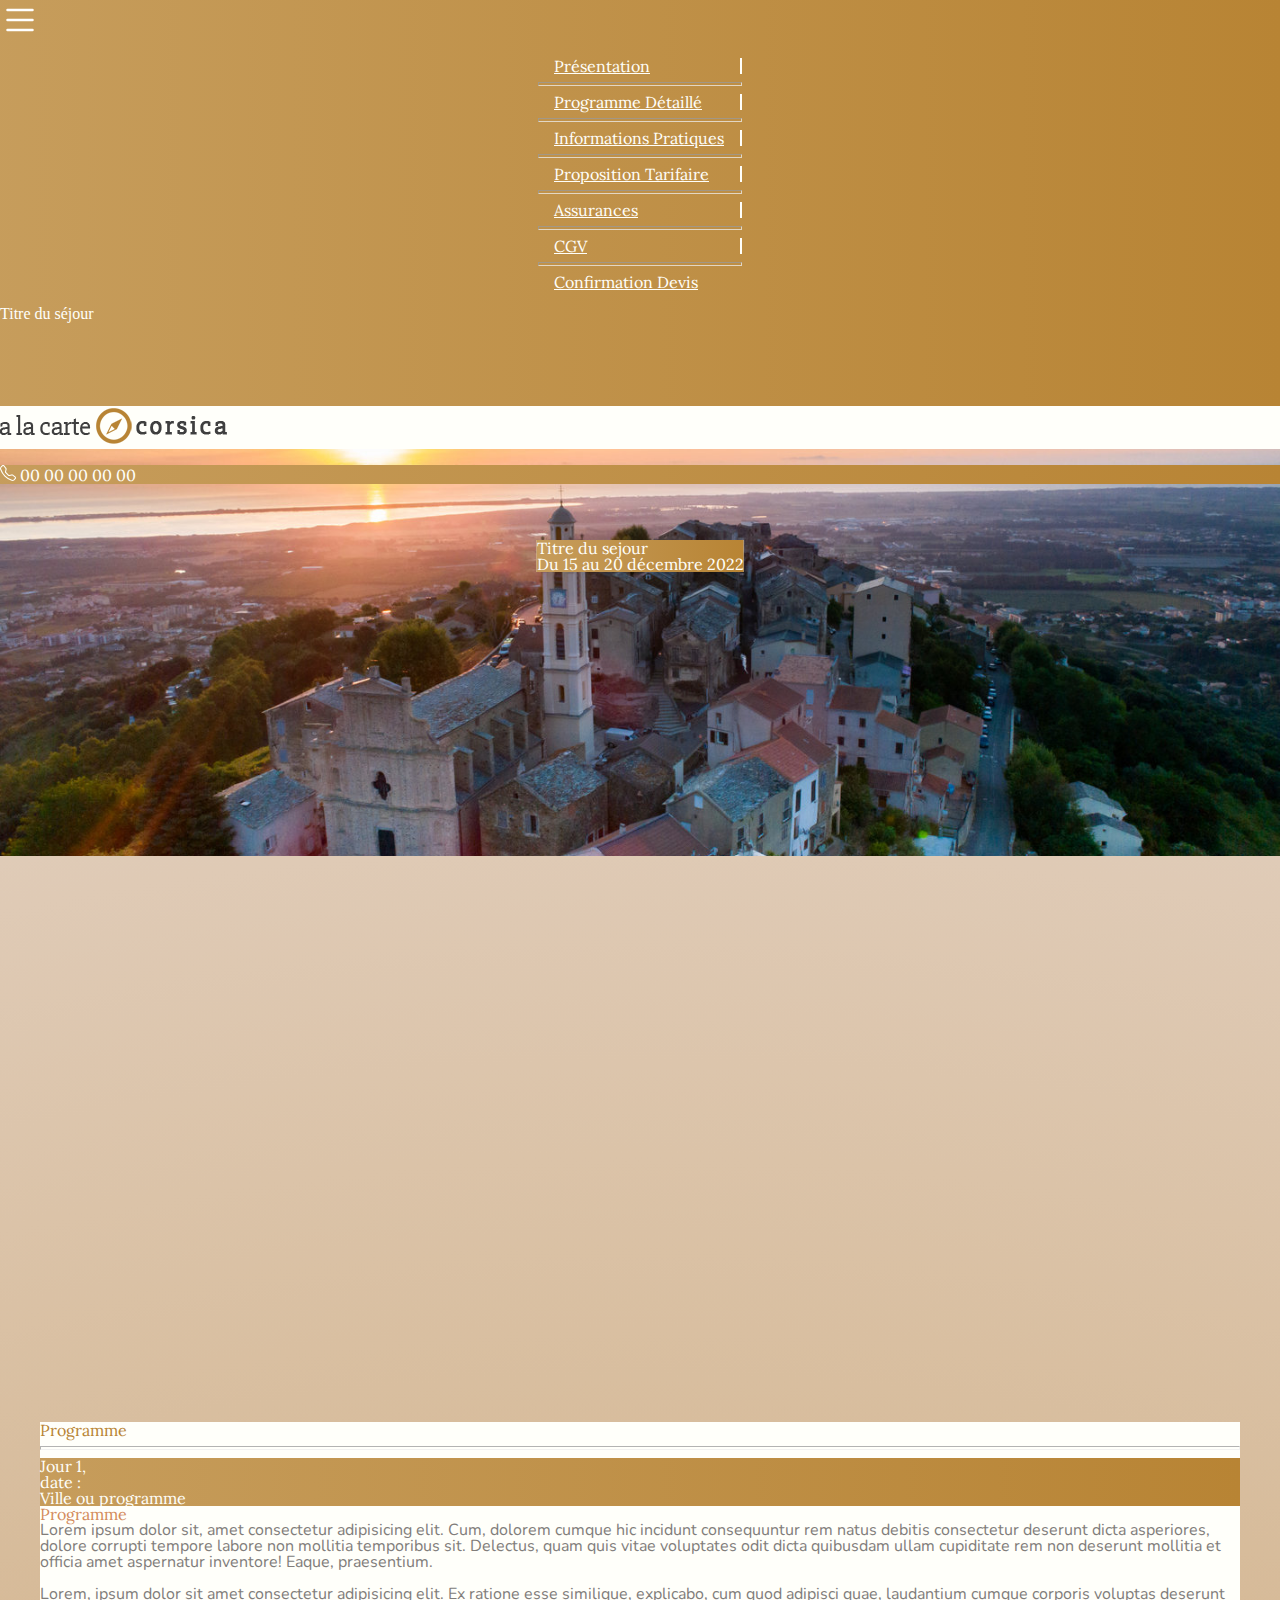
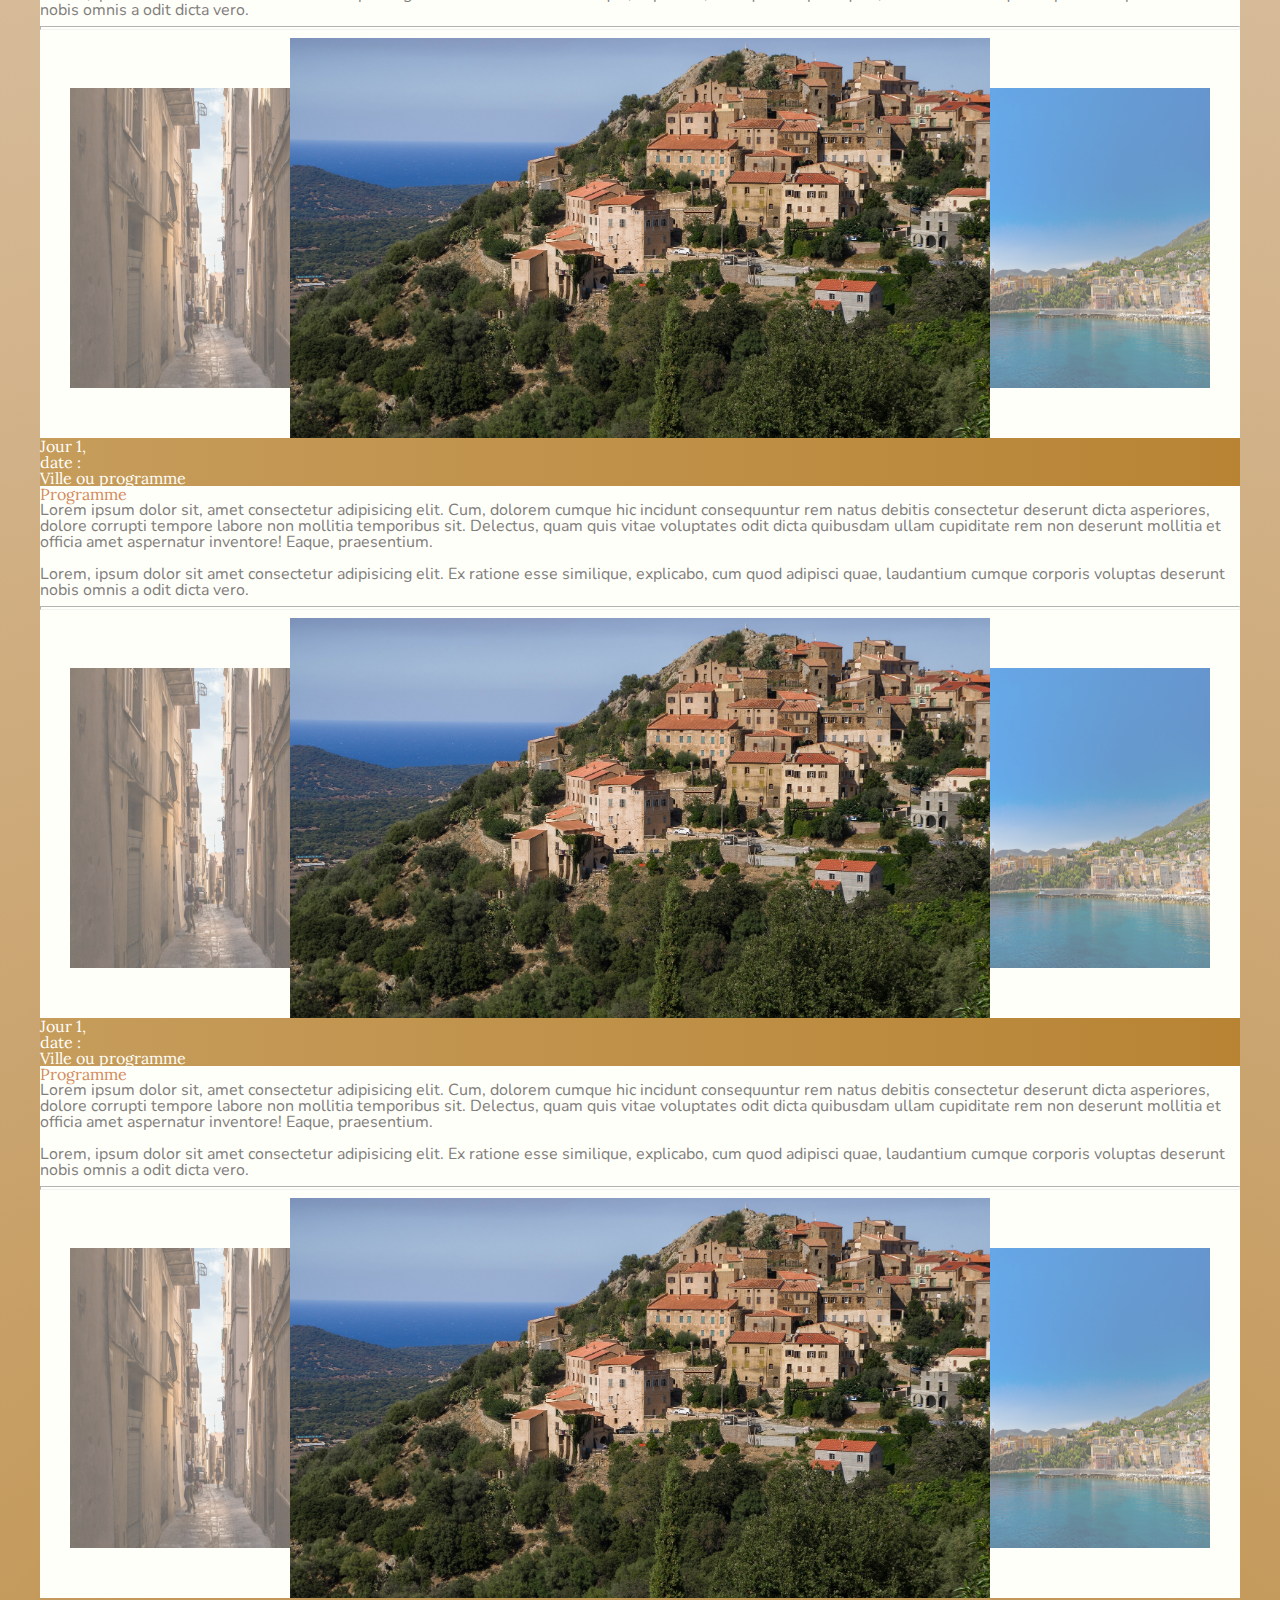
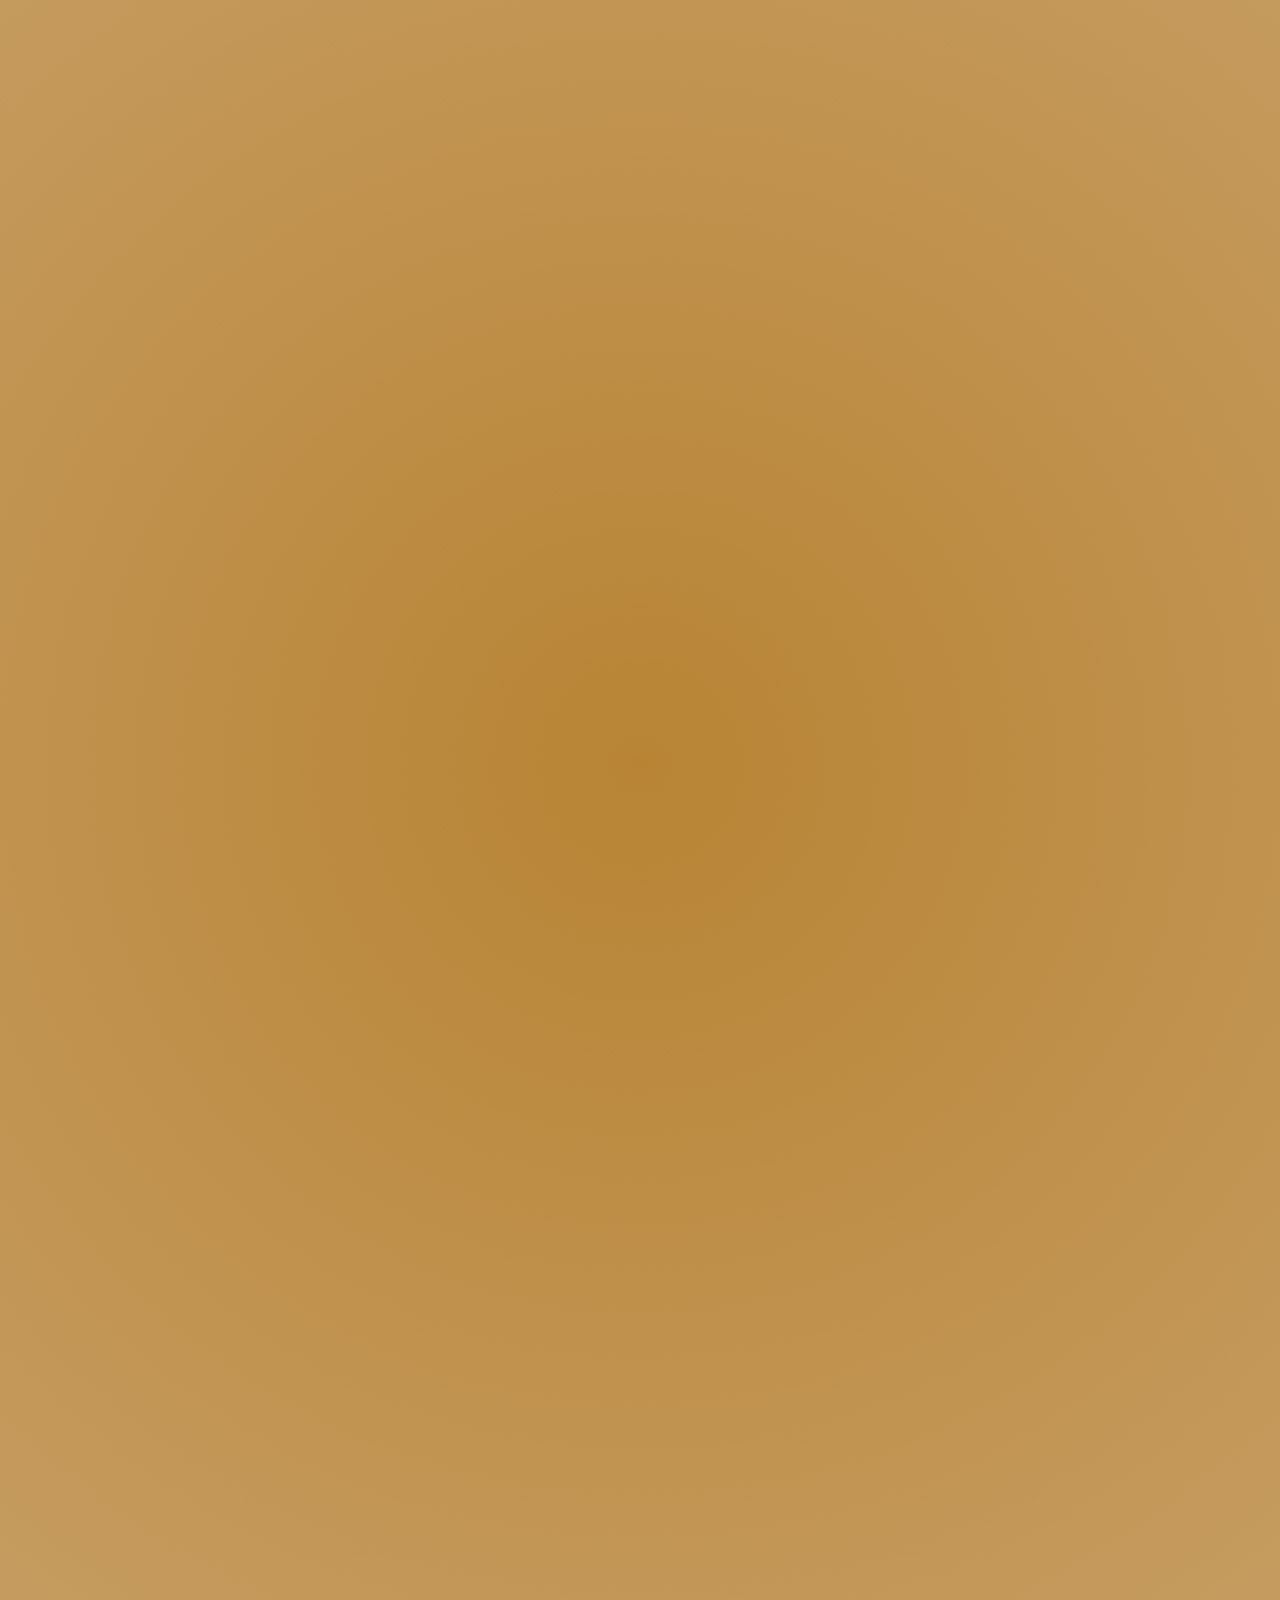
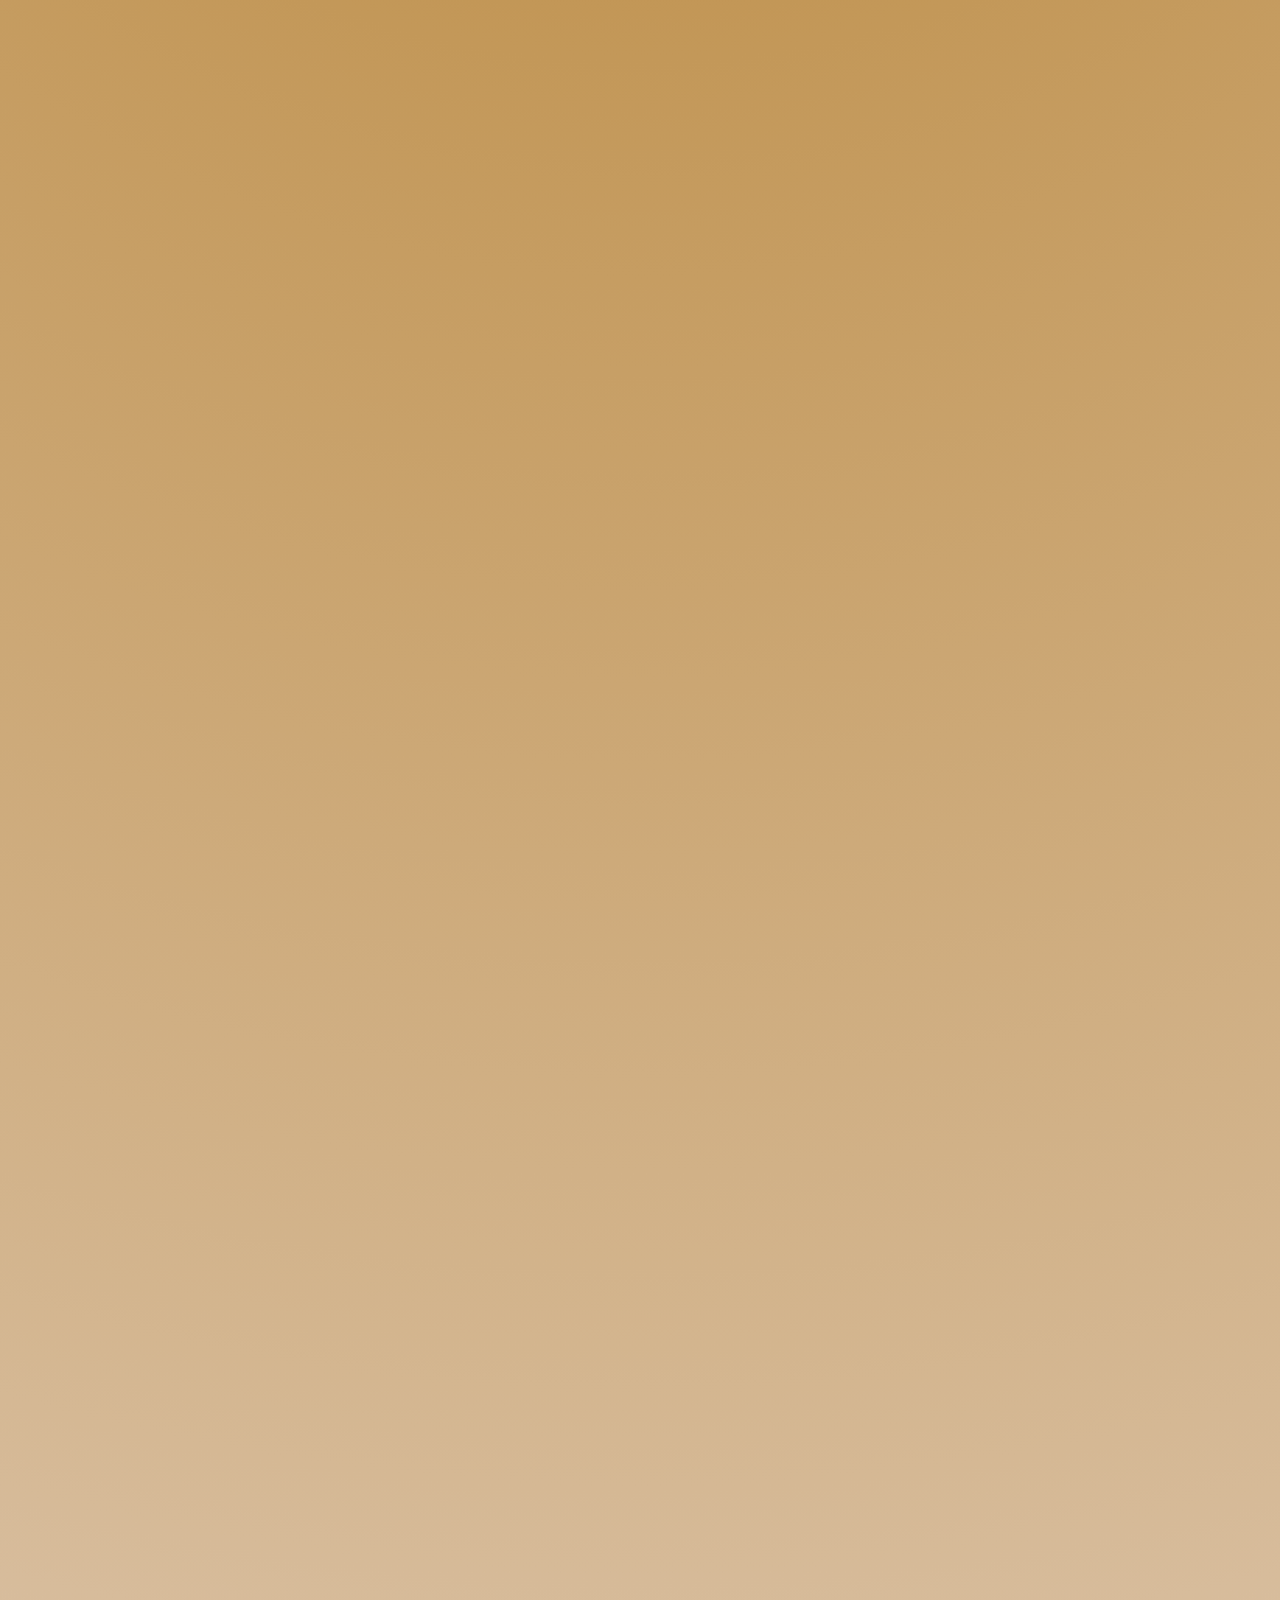
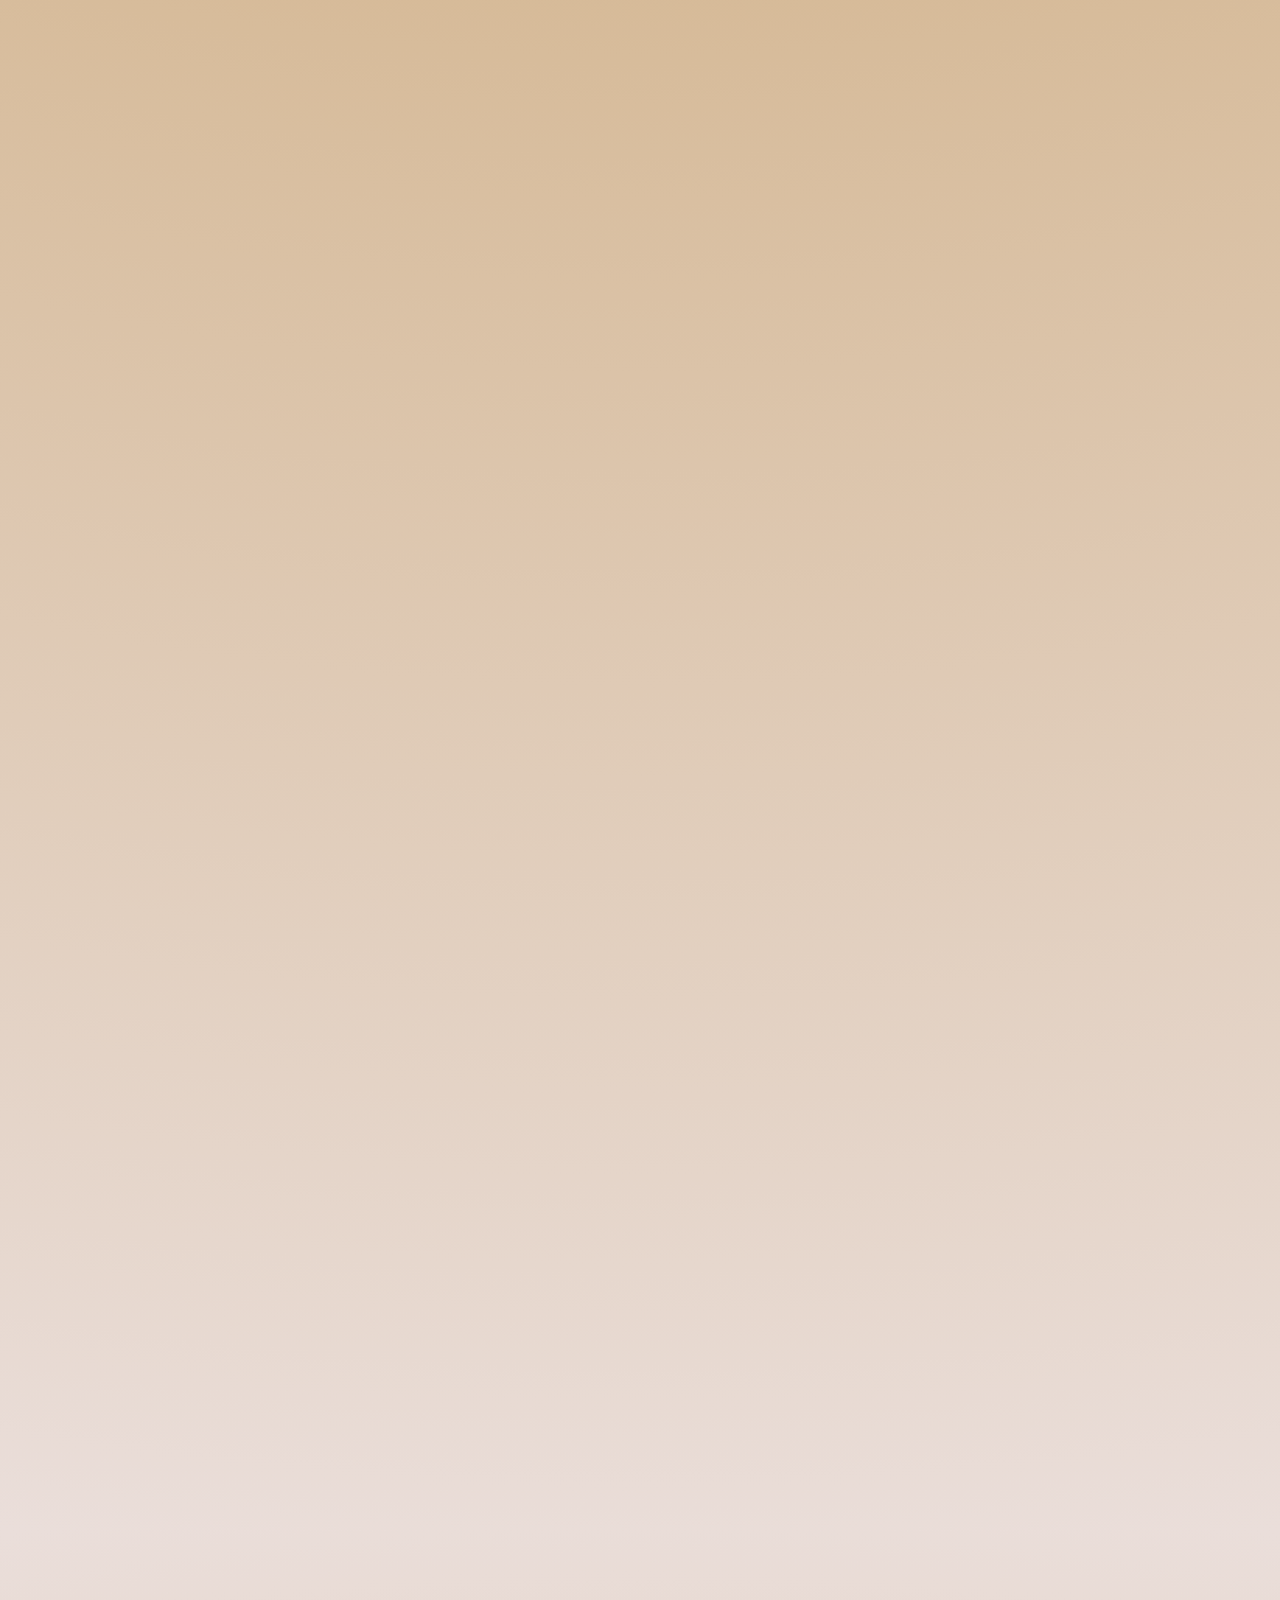
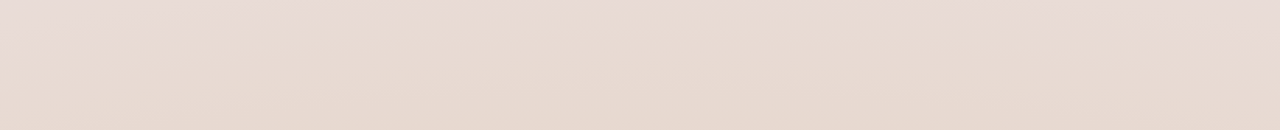
==== index.html @ 4c6a87b2 "22 décembre" ====
<!DOCTYPE html>
<html lang="fr">

<head>
    <meta charset="UTF-8">
    <meta http-equiv="X-UA-Compatible" content="IE=edge">
    <meta name="viewport" content="width=device-width, initial-scale=1.0">
    <!--googlefonts-->
    <link rel="preconnect" href="https://fonts.googleapis.com">
    <link rel="preconnect" href="https://fonts.gstatic.com" crossorigin>
    <link href="https://fonts.googleapis.com/css2?family=Nunito&display=swap" rel="stylesheet">
    <link href="https://fonts.googleapis.com/css2?family=Lora&display=swap" rel="stylesheet">
    <!--Bootstrap 5-->
    <link href="https://cdn.jsdelivr.net/npm/bootstrap@5.0.2/dist/css/bootstrap.min.css" rel="stylesheet"
        integrity="sha384-EVSTQN3/azprG1Anm3QDgpJLIm9Nao0Yz1ztcQTwFspd3yD65VohhpuuCOmLASjC" crossorigin="anonymous">
    <!--style-->
    <link rel="stylesheet" href="style.css">
    <link rel="stylesheet" href="print.css" media="print">

    <title>Page devis agence web</title>
</head>

<body class="gradient-radial-color1-color3">
    <!--navbar en version tablette et mobile-->
    <div class="background-white sticky-top">

        <header class="d-flex d-print-none justify-content-between d-xl-block gradient-linear-color1  ">
            <nav class="navbar navbar-expand-xl navbar-light lora-regular">
                <div class="container-fluid px-0 ">
                    <div class="d-flex justify-content-center ps-5 ps-xl-0 my-2">
                        <div class="border-white border border-2 rounded navbar-toggler p-1" type="button"
                            data-bs-toggle="collapse" data-bs-target="#navbarNavDropdown"
                            aria-controls="navbarNavDropdown" aria-expanded="false" aria-label="Toggle navigation">
                            <img src="./assets/icones/list.svg" alt="Icone hamburger">
                        </div>
                    </div>
                    <div class="collapse navbar-collapse" id="navbarNavDropdown">
                        <ul class="navbar-nav  ">
                            <li class="nav-item ps-5 px-xl-2 border-right">
                                <a class="nav-link" aria-current="page" href="#">Présentation</a>
                            </li>
                            <hr class="col-2 ms-5 my-2 white d-xl-none">
                            <li class="nav-item ps-5 px-xl-2 border-right">
                                <a class="nav-link" href="#programmePart">Programme Détaillé</a>
                            </li>
                            <hr class="col-2 ms-5 my-2 white d-xl-none">
                            <li class="nav-item ps-5 px-xl-2 border-right">
                                <a class="nav-link" href="#informationsPratiques">Informations Pratiques</a>
                            </li>
                            <hr class="col-2 ms-5 my-2 white d-xl-none">

                            <li class="nav-item ps-5 px-xl-2 border-right">
                                <a class="nav-link" href="#propositionTarifaire">Proposition Tarifaire</a>
                            </li>
                            <hr class="col-2 ms-5 my-2 white d-xl-none">
                            <li class="nav-item ps-5 px-xl-2 border-right">
                                <a class="nav-link" href="#assurances">Assurances</a>
                            </li>
                            <hr class="col-2 ms-5 my-2 white d-xl-none">
                            <li class="nav-item ps-5 px-xl-2 border-right">
                                <a class="nav-link" href="#cgv">CGV</a>
                            </li>
                            <hr class="col-2 ms-5 my-2 white d-xl-none">
                            <li class="nav-item ps-5 px-xl-2">
                                <a class="nav-link" href="#cgv">Confirmation Devis</a>
                            </li>
                        </ul>
                    </div>
                </div>
            </nav>
            <div class="fs-1 white d-flex align-items-center pe-5 d-xl-none" id="navTitre">Titre du séjour</div>
        </header>
    </div>

    <!--image introduction-->
    <div id="headImage" class="d-print-none ">
        <div class="position-relative h-100 ">
            <!--photos, logo, titre, date, contact, tèl-->
            <div class="d-md-flex  justify-content-md-between py-5  col-10 mx-auto ">
                <div class="d-flex justify-content-center">
                    <div
                        class="logo  d-inline-block d-md-flex justify-content-md-center align-items-md-center background-white px-3 py-1 rounded-pill">
                        <img src="./assets/images/a-la-carte-corsica-logo.png" alt="Logo de l'entreprise">
                    </div>
                </div>
                <br class="d-md-none">
                <div class="d-flex justify-content-center ">
                    <div
                        class="white d-inline-block d-md-flex align-items-md-center justify-content-md-center background-white py-md-0  rounded-pill mt-3 mt-md-0 h-100">
                        <div
                            class=" gradient-linear-color1 px-3 py-2 rounded-pill h-100 d-md-flex align-items-md-center justify-content-md-center ">
                            <img src="./assets/icones/telephoneblanc.svg" alt="Icone d'un téléphone">
                            <span class="ps-2 lora-regular">00 00
                                00
                                00 00</span>
                        </div>
                    </div>
                </div>
            </div>
            <div class="white lh-sm background-white  rounded-pill  text-center lora-regular mx-3" id="titreSejour">
                <div class="gradient-linear-color1 px-5 py-1 rounded-pill"><span class="fs-1 ">Titre du
                        sejour</span><br>
                    <span class="fs-3 ">Du 15 au 20 décembre 2022</span>
                </div>
            </div>
        </div>
    </div>

    <!--Agent de réservation, présentation-->
    <section class="shadow mt-0  mt-md-5 max-width-1200 nunito-regular background-white rounded" id="presentation-part">
        <p class="text-center  py-5 pb-4 fs-2  fw-bold d-none d-print-block lora-regular">TITRE DU SEJOUR</p>
        <p class="text-center fs-2 d-none d-print-block lora-regular">Date du <span>20 décembre au 25 décembre
                2023</span></p>
        <p id="client" class="text-center  py-5 pb-4 fs-2 color1 fw-bold lh-base lora-regular">DEVIS
            <span>123456789</span> : <br class="d-md-none"><span class="mt-3">Mr MARTIN
                ERIC</span>
        </p>
        <hr class="col-4 mx-auto color1">
        <div class="d-flex flex-column flex-md-row">
            <div class="col-md-4  d-flex align-items-center justify-content-center pt-4 pt-md-0">
                <div class="m-3 color2-shadow rounded p-3 lora-regular">
                    <p class="color1 lh-sm text-center mb-3 fs-5 color2"><span class="fw-bold ">Eric martin, </span><br>
                        Votre conseiller voyage</p>
                    <div class="d-flex justify-content-center mb-3">
                        <div id="photoProfilConseiller" class="rounded-pill d-flex ">
                            <img src="./assets/icones/person.svg" alt="photo de profil" class="p-1">
                        </div>
                    </div>
                    <div class="d-flex flex-column">
                        <div class="d-flex color1 mb-2 justify-content-center color2">
                            <div class="d-flex"><img src="./assets/icones/envelopemarron.svg"
                                    alt="Icone d'une enveloppe"></div>
                            <span class="ps-2">contact@gmail.com</span>
                        </div>
                        <div class="d-flex color1 justify-content-center color2">
                            <div class="d-flex"><img src="./assets/icones/telephonemarron.svg"
                                    alt="Icone d'une enveloppe"></div>
                            <span class="ps-2">00 00 00 00 00</span>
                        </div>
                    </div>
                </div>
            </div>
            <div class="col-md-8 my-3 ">
                <div class="m-3 p-3">
                    <h2 class="fs-2 color2 text-center mb-4 mb-md-3 fw-bold  lora-regular ">Présentation du séjour </h2>
                    <p class="grey-font lh-base ">Lorem ipsum dolor sit amet, consectetur adipisicing elit. Totam
                        molestias
                        perspiciatis atque aliquid repellendus sed, eveniet exercitationem,<br> Blanditiis est enim
                        rerum dolore numquam aspernatur quasi, debitis molestiae quaerat nam. Aperiam laudantium
                        neque,
                        rem ea commodi praesentium facere officia minus sit. <br>Lorem ipsum dolor sit amet
                        consectetur
                        adipisicing elit. Sed unde ullam animi eveniet similique nobis, illum facere voluptate vero
                        quia
                        fugiat eligendi? Numquam deserunt dolore voluptate vel, totam repellendus eius!</p>
                    <hr class="col-6 mx-auto color2 mt-4">
                </div>
            </div>
        </div>
    </section>

    <!--section programme par jour-->

    <div class="shadow d-flex flex-wrap mt-0  mt-md-5 py-5 max-width-1200 nunito-regular background-white rounded"
        id="programmePart">
        <p class="text-center color1 fs-2 fw-bold col-10 mx-auto lora-regular pb-4">Programme</p>
        <hr class="color1 col-4 mx-auto mt-3 mb-5">
        <div class="mx-5 mb-5 border border-2 rounded py-5 border-color1 programmation-container">
            <div class="d-flex justify-content-center">
                <div
                    class="d-inline-block gradient-linear-color1 white justify-content-center py-3 px-5 rounded-pill  mx-auto lora-regular">
                    <div class="d-flex justify-content-center mb-3">
                        <p class="fs-5">Jour 1,&nbsp;</p>
                        <p class="fs-5">date&nbsp;:</p>
                    </div>
                    <div class="d-flex justify-content-center">
                        <p class="fs-2">Ville ou programme</p>
                    </div>
                </div>
            </div>
            <div class="d-flex mt-5 px-5 flex-wrap">
                <div class="col-12 p-3 grey-font lh-base d-flex align-items-center nunito-regular">
                    <div class="col-10 mx-auto">
                        <p class="text-center mb-3 fs-2 color2 lora-regular">Programme</p>
                        <p>Lorem ipsum dolor sit, amet consectetur adipisicing elit. Cum, dolorem cumque hic incidunt
                            consequuntur rem natus debitis consectetur deserunt dicta asperiores, dolore corrupti
                            tempore
                            labore
                            non mollitia temporibus sit. Delectus, quam quis vitae voluptates odit dicta quibusdam ullam
                            cupiditate rem non deserunt mollitia et officia amet aspernatur inventore! Eaque,
                            praesentium.
                        </p>
                        <br>
                        <p>Lorem, ipsum dolor sit amet consectetur adipisicing elit. Ex ratione esse similique,
                            explicabo,
                            cum
                            quod adipisci quae, laudantium cumque corporis voluptas deserunt nobis omnis a odit dicta
                            vero.
                        </p>
                        <hr class="col-6 mx-auto color2 mt-4">
                    </div>
                </div>
                <!--carrousel-->
                <div class="col-12 d-flex position-relative" id="carrousel">
                    <div class="prev carrousel-img cursor-pointer">
                        <img src="./assets/images/corsica-g283ed7d04_1920.jpg" class="rounded">
                    </div>

                    <div class="selected carrousel-img rounded cursor-pointer">
                        <img src="./assets/images/corsican-g684c61c5d_1920.jpg" class="cover rounded">
                    </div>

                    <div class="next carrousel-img cursor-pointer">
                        <img src="./assets/images/hd-wallpaper-gbec1618a0_1920.jpg" class="rounded">
                    </div>
                </div>
            </div>
        </div>
        <div class="mx-5 mb-5 border border-2 rounded py-5 border-color1 programmation-container">
            <div class="d-flex justify-content-center">
                <div
                    class="d-inline-block gradient-linear-color1 white justify-content-center py-3 px-5 rounded-pill  mx-auto lora-regular">
                    <div class="d-flex justify-content-center mb-3">
                        <p class="fs-5">Jour 1,&nbsp;</p>
                        <p class="fs-5">date&nbsp;:</p>
                    </div>
                    <div class="d-flex justify-content-center">
                        <p class="fs-2">Ville ou programme</p>
                    </div>
                </div>
            </div>
            <div class="d-flex mt-5 px-5 flex-wrap">
                <div class="col-12 p-3 grey-font lh-base d-flex align-items-center nunito-regular">
                    <div class="col-10 mx-auto">
                        <p class="text-center mb-3 fs-2 color2 lora-regular">Programme</p>
                        <p>Lorem ipsum dolor sit, amet consectetur adipisicing elit. Cum, dolorem cumque hic incidunt
                            consequuntur rem natus debitis consectetur deserunt dicta asperiores, dolore corrupti
                            tempore
                            labore
                            non mollitia temporibus sit. Delectus, quam quis vitae voluptates odit dicta quibusdam ullam
                            cupiditate rem non deserunt mollitia et officia amet aspernatur inventore! Eaque,
                            praesentium.
                        </p>
                        <br>
                        <p>Lorem, ipsum dolor sit amet consectetur adipisicing elit. Ex ratione esse similique,
                            explicabo,
                            cum
                            quod adipisci quae, laudantium cumque corporis voluptas deserunt nobis omnis a odit dicta
                            vero.
                        </p>
                        <hr class="col-6 mx-auto color2 mt-4">
                    </div>
                </div>
                <!--carrousel-->
                <div class="col-12 d-flex position-relative" id="carrousel">
                    <div class="prev carrousel-img cursor-pointer">
                        <img src="./assets/images/corsica-g283ed7d04_1920.jpg" class="rounded">
                    </div>

                    <div class="selected carrousel-img rounded cursor-pointer">
                        <img src="./assets/images/corsican-g684c61c5d_1920.jpg" class="cover rounded">
                    </div>

                    <div class="next carrousel-img cursor-pointer">
                        <img src="./assets/images/hd-wallpaper-gbec1618a0_1920.jpg" class="rounded">
                    </div>
                </div>
            </div>
        </div>
        <div class="mx-5 mb-5 border border-2 rounded py-5 border-color1 programmation-container">
            <div class="d-flex justify-content-center">
                <div
                    class="d-inline-block gradient-linear-color1 white justify-content-center py-3 px-5 rounded-pill  mx-auto lora-regular">
                    <div class="d-flex justify-content-center mb-3">
                        <p class="fs-5">Jour 1,&nbsp;</p>
                        <p class="fs-5">date&nbsp;:</p>
                    </div>
                    <div class="d-flex justify-content-center">
                        <p class="fs-2">Ville ou programme</p>
                    </div>
                </div>
            </div>
            <div class="d-flex mt-5 px-5 flex-wrap">
                <div class="col-12 p-3 grey-font lh-base d-flex align-items-center nunito-regular">
                    <div class="col-10 mx-auto">
                        <p class="text-center mb-3 fs-2 color2 lora-regular">Programme</p>
                        <p>Lorem ipsum dolor sit, amet consectetur adipisicing elit. Cum, dolorem cumque hic incidunt
                            consequuntur rem natus debitis consectetur deserunt dicta asperiores, dolore corrupti
                            tempore
                            labore
                            non mollitia temporibus sit. Delectus, quam quis vitae voluptates odit dicta quibusdam ullam
                            cupiditate rem non deserunt mollitia et officia amet aspernatur inventore! Eaque,
                            praesentium.
                        </p>
                        <br>
                        <p>Lorem, ipsum dolor sit amet consectetur adipisicing elit. Ex ratione esse similique,
                            explicabo,
                            cum
                            quod adipisci quae, laudantium cumque corporis voluptas deserunt nobis omnis a odit dicta
                            vero.
                        </p>
                        <hr class="col-6 mx-auto color2 mt-4">
                    </div>
                </div>
                <!--carrousel-->
                <div class="col-12 d-flex position-relative" id="carrousel">
                    <div class="prev carrousel-img cursor-pointer">
                        <img src="./assets/images/corsica-g283ed7d04_1920.jpg" class="rounded">
                    </div>

                    <div class="selected carrousel-img rounded cursor-pointer">
                        <img src="./assets/images/corsican-g684c61c5d_1920.jpg" class="cover rounded">
                    </div>

                    <div class="next carrousel-img cursor-pointer">
                        <img src="./assets/images/hd-wallpaper-gbec1618a0_1920.jpg" class="rounded">
                    </div>
                </div>
            </div>
        </div>
      
    </div>

    <!--section informations pratiques-->

    <section class=" shadow mt-0  mt-md-5 py-5 max-width-1200 nunito-regular background-white rounded"
        id="informationsPratiques">
        <p class="text-center color1 fs-2 fw-bold col-10 mx-auto lora-regular pb-4">INFORMATIONS PRATIQUES</p>
        <hr class="color1 col-4 mx-auto mt-3">
        <div class="col-10 mt-5 mx-auto">
            <div class="mb-3">
                <p class="informations-title fs-5 fw-bold color2 mb-1 lora-regular">
                    Début :
                </p>
                <p class="lh-sm informations-content grey-font">A votre hôtel à Toulouse.</p>
            </div>
            <div class="mb-3">

                <p class="informations-title fs-5 fw-bold color2 mb-1 lora-regular">
                    Fin :
                </p>
                <p class="lh-sm informations-content grey-font">Fin du séjour à Narbonne.</p>

            </div>
            <div class="mb-3">
                <p class="informations-title fs-5 fw-bold color2 mb-1 lora-regular">
                    Hébergement :
                </p>
                <p class="lh-sm informations-content grey-font">En hôtels 3 étoiles - chambre double.</p>
            </div>
            <div class="mb-3">
                <p class="informations-title fs-5 fw-bold color2 mb-1 lora-regular">
                    Portage :
                </p>
                <p class="lh-sm informations-content grey-font">
                    Le sac suiveur (1 par personne) est transporté par véhicule jusqu'à l'étape suivante.
                </p>
            </div>
            <div class="mb-3">
                <p class="informations-title fs-5 fw-bold color2 mb-1 lora-regular">
                    Accès :
                </p>
                <p class="lh-sm informations-content grey-font">Pour rejoindre Toulouse : <br>
                    Vous pouvez emprunter les autoroutes A10 ET A62 PARIS BORDEAUX TOULOUSE <br>
                    Vous pouvez arriver à l’aéroport international Toulouse Blagnac : <a
                        href="http://www.toulouse.aeroport.fr" class="color2">http://www.toulouse.aeroport.fr</a> <br>
                    La gare TGV située en centre ville est également une solution.</p>
            </div>
        </div>
        <hr class="col-4 mx-auto mt-5 color2">
    </section>

    <!--Proposition tarifaire-->

    <section class=" gradient-radial-color1-color3 p-md-5  mt-0  mt-md-5 shadow max-width-1200 nunito-regular rounded"
        id="propositionTarifaire">
        <div class="border border-2  border-white rounded background3">
            <div class="border border-2 m-md-1 py-5 rounded border-white background2-05 ">
                <p class="text-center white fs-1 fw-bold print-black lora-regular">PROPOSITION TARIFAIRE</p>
                <hr class="white col-3 mx-auto mt-3">
                <p class="text-center white fs-1 fw-bold lh-base print-black lora-regular">PRIX PAR PERSONNE : <br
                        class="d-md-none d-print-none"><span class=" px-4  py-2">1111&nbsp;€</span></p>
                <div class="col-10 mx-auto mt-5 white">
                    <p class="mb-2 fs-4 mb-3 mb-md-2 print-black ">Options :</p>
                    <ul class="fs-4 lh-sm">
                        <li class="list-type-circle print-black">Départ en juillet et août : 50€</li>
                        <li class="list-type-circle print-black">Supplément chambre single : 470€</li>
                        <li class="list-type-circle print-black">Location de vélo (VTC) incluant le rapatriement de fin
                            : 230€</li>
                        <li class="list-type-circle print-black">Location vélo électrique incluant le rapatriement de
                            fin : 310€
                        </li>
                    </ul>
                </div>
            </div>
        </div>
    </section>

    <!--assurances-->
    <section class=" mt-0  mt-md-5 shadow max-width-1200 nunito-regular background-white rounded" id="assurances">
        <div class="col-10 mx-auto py-5 grey-font">
            <p class="fw-bold fs-5 mb-3 black">Assurances : Voyages en toute sérénité !</p>
            <p class="mb-2">Vous allez partir pour un beau voyage, il serait dommage de ne pas se protéger contre les
                imprévus qui
                pourraient venir le gâcher.</p>
            <p class="mb-2">Nous proposons une formule d'assurance multirisque :</p>
            <p class="mb-2"><span class="black text-decoration-underline fw-bold">Protection multirisque AXA</span> :
                comprend la garantie
                d'assistance et
                rapatriement, les
                garanties
                annulation
                de voyage pour toute cause justifiée, bagages, ratage d'avion et interruption de séjour, ainsi que
                l'EXTENSION COVID. <br>
            </p>
            <p class=" black mb-2"><span class="text-decoration-underline fw-bold">Tarif</span> :</p>
            <ul class="mb-2 ">
                <li class="list-type-circle-assurances">39€ par personne pour un voyage inférieur à 701€ par personne.
                </li>
                <li class="list-type-circle-assurances">69€ par personne pour un voyage compris entre 701€ et 2500€ par
                    personne.</li>
                <li class="list-type-circle-assurances">169€ par personne pour un voyage compris entre 2501€ et 4500€
                    par personne.</li>
                <li class="list-type-circle-assurances">299€ par personne pour un voyage compris entre 4501€ et 8000€
                    par personne.</li>
                <li class="list-type-circle-assurances">Au-delà de 9 personnes ou 8000€ par personne, nous consulter.
                </li>
            </ul>
            <p class="mb-2">Vous pouvez également choisir de ne pas souscrire à une assurance voyage, si vous avez déjà
                une
                assurance qui couvre votre séjour. Nous vous demanderons de nous communiquer vos documents
                justificatifs.</p>
            <p class="mb-2">Chaque participant peut choisir sa propre option d'assurance.
            </p>
            <p><span class="black text-decoration-underline fw-bold">Attention</span> : nos formules ne sont disponibles
                que pour les personnes ayant leur
                domicile en
                Europe
                occidentale, dans les collectivités d'outre-mer, les DROM, ou en Nouvelle Calédonie. Si vous n'êtes pas
                dans
                ce cas, merci de nous contacter pour étudier d'autres solutions d'assurance.</p>
        </div>
    </section>

    <!--CGV-->
    <section class="mt-0  mt-md-5 shadow max-width-1200 nunito-regular background-white rounded" id="cgv">
        <div class="col-10 mx-auto py-5 grey-font ">
            <p class="fw-bold mb-3 black"><span class="fs-5">Conditions générales de vente</span> <br>
                Mise a jour du 1er avril 2020</p>
            <p class="black  text-decoration-underline cursor-pointer mb-3" id="displayCgv"><span
                    id="afficher">Afficher</span> <span id="cacher" class="d-none">Cacher</span> les conditions
                générales
                de vente</p>
            <div class="d-none" id="cgvView">
                <p class="mb-2">
                    En vertu de l'ordonnance 2020-315 du 25 mars 2020, notre agence est autorisée à vous proposer en
                    lieu et
                    place du
                    remboursement prévu par l’article 211-14 du code du tourisme, un avoir correspondant à l'intégralité
                    des
                    paiements effectués au titre des services réservés pour les voyages compris entre le 1er mars et le
                    15
                    septembre
                    2020. </p>
                <div class="mb-2">
                    La combinaison de services de voyage qui vous est proposée est un forfait au sens de la directive
                    (UE)
                    2015/2302 et de l'article L.211-2 II du code du tourisme.
                </div>
                <div class="mb-2">
                    Vous bénéficierez donc de tous les droits octroyés par l'Union européenne applicables aux forfaits,
                    tels
                    que transposés dans le code du tourisme. L'entreprise Europe Active sera entièrement responsable de
                    la
                    bonne exécution du forfait dans son ensemble.
                </div>
                <div class="mb-2">
                    En outre, comme l'exige la loi, l'entreprise Europe Active dispose d'une protection afin de
                    rembourser
                    vos paiements et,
                    si le
                    transport est compris dans le forfait, d'assurer votre rapatriement au cas où elle deviendrait
                    insolvable.
                </div>
                <div class="mb-2">
                    Pour plus d'informations sur les droits essentiels au titre de la directive (UE) 2015/2302 : <br>
                    <a href=" https://www.europe-active.com/ex/att/56_droits-essentiels-au-titre-de-la-directive-tourisme.pdf"
                        class="black">https://www.europe-active.com/ex/att/56_droits-essentiels-au-titre-de-la-directive-tourisme.pdf</a>
                </div>
                <p class="mb-2">
                    L’inscription a l’un de nos sejours ou voyages implique l’adhesion a nos conditions generales. Votre
                    inscription ne sera
                    prise en
                    compte qu’a reception de votre reservation remplie et signee si cela se fait par courrier ou remplie
                    et
                    validee si cela
                    se fait sur
                    notre site web et ce dans la mesure de la disponibilite du sejour au moment de la reception de la
                    reservation. Cette
                    reservation
                    doit imperativement etre accompagnee d’un acompte de 30% du montant total du sejour si la
                    reservation a
                    lieu plus de 30
                    jours avant le depart ou de 100% du montant total du sejour si la reservation a lieu a moins de 30
                    jours
                    du depart. Le
                    solde doit
                    etre regle un mois avant le
                </p>
                <p class="black text-decoration-underline fw-bold mb-2">
                    Sejour avec location de vehicule Europe Active
                </p>
                <p class="mb-2">Lorsque vous reservez un voyage comprenant la location d'un vehicule de la flotte Europe
                    Active (moto, velo, auto), vous
                    devez
                    verser des arrhes qui sont comprises dans l'acompte (ou dans le solde si vous reglez en une seule
                    fois).
                    Le montant des
                    arrhes
                    est de 30€ par velo, 100€ par motocyclette de 50cc ou 125cc et 200€ par moto "gros cube". Lorsque le
                    montant des arrhes
                    est
                    superieur au montant de l'acompte, vous devez payer la totalite des arrhes.</p>
                <p class="black text-decoration-underline fw-bold mb-2">Annulation</p>
                <p class="mb-2">
                    En cas d’annulation de votre part (sauf si vous trouvez un remplacant), des frais d’annulation
                    seront
                    conserves par
                    Europe
                    Active (hors sejours hors Europe) :
                </p>
                <ul class="mb-2 ">
                    <li class="list-type-circle-assurances">à plus de 30 jours du départ : 100 € par personne de frais
                        de
                        dossiers.
                    </li>
                    <li class="list-type-circle-assurances">entre 29 et 16 jours : 50 % du montant du séjour.</li>
                    <li class="list-type-circle-assurances">entre 15 et 2 jours : 90 % du montant du séjour.</li>
                    <li class="list-type-circle-assurances">à moins de 2 jours : 100 % du montant du séjour.</li>
                </ul>
                <p class="mb-2 black">
                    Sejours hors Europe :
                </p>
                <ul class="mb-1 ">
                    <li class="list-type-circle-assurances">a plus de 45 jours du depart : 30 % du montant du sejour.
                    </li>
                    <li class="list-type-circle-assurances">a moins de 45 jours : 100 % du montant du sejour.</li>
                </ul>
                <p class="mb-2 black">
                    N'oubliez pas de nous prevenir afin que nous validions votre date d'annulation.
                </p>
                <p class="mb-2">
                    Les sommes retenues pourront vous etre remboursees si vous avez souscrit a notre assurance
                    annulation.
                    Consulter les
                    conditions de remboursement sur le document qui vous a ete remis.
                </p>
                <p class="mb-2">
                    Les sommes retenues pourront vous etre remboursees si vous avez souscrit a notre assurance
                    annulation.
                    Consulter les
                    conditions de remboursement sur le document qui vous a ete remis.
                </p>
                <p class="mb-2">
                    Attention, concernant les reservations de moyens de transport vers le lieu de votre sejour tels que
                    ferry, train ou
                    avion, surtout
                    pour les compagnies low cost (a bas prix), il est important de noter que nous n'intervenons qu'a
                    titre
                    d'intermediaire
                    et que
                    dans ce cadre, les conditions d'annulation seront a voir directement avec ces compagnies et ne
                    relevent
                    pas de notre
                    responsabilite ; en conclusion, les frais concernant ces moyens de transport vous seront factures en
                    plus des frais
                    d'annulation
                    Europe Active. Seules les conditions particulieres et generales de vente seront a prendre en compte
                    en
                    cas d'annulation
                    ou de
                    quelque probleme que ce soit.
                </p>
                <p class="mb-2">
                    Concernant d'eventuelles locations (vehicules, equipement...) faisant appel a des prestataires
                    externes
                    et differents
                    d'Europe
                    Active, les conditions d'annulation s'appliquant sont les leurs. Ces conditions d'annulation
                    s'ajouteront alors a celles
                    decrites
                    ci-dessus pour Europe Active. Europe Active n'agissant qu'a titre d'intermediaire vers ces
                    prestataires
                    de service pour
                    le
                    compte du client final.
                </p>
                <p class="mb-2">
                    De meme, dans le cadre de la vente d'un sejour "sur mesure", des frais d'annulation supplementaires
                    sont
                    susceptibles
                    d'etre
                    factures en repercussion des frais demandes dans les conditions d'annulation de certains
                    prestataires.
                </p>
                <p class="mb-2">Aucun droit de rétractation ne peut s'appliquer sur la réservation d'un séjour.</p>
                <p class="black text-decoration-underline fw-bold mb-2">Interruption</p>
                <p class="mb-2">
                    L’interruption de sejour du fait d’un participant ne pourra donner lieu a aucun remboursement.
                    Consultez
                    les conditions
                    de
                    remboursement proposees par votre assurance.
                </p>
                <p class="black text-decoration-underline fw-bold mb-2">Modification du séjour</p>
                <p class="mb-2">
                    A plus de 30 jours du depart, si vous souhaitez changer de sejour ou de date de sejour, une somme
                    forfaitaire de 100 €
                    sera
                    retenue par personne.
                </p>
                <p class="mb-2">
                    A moins de 30 jours du depart (45 jours pour les sejours hors Europe), toute modification de sejour
                    sera
                    consideree
                    comme une
                    annulation et les frais d'annulation presentes plus haut s'appliqueront.
                </p>
                <p class="mb-2">
                    Toute modification de sejour impliquant les services de prestataires externes a Europe Active
                    (locations
                    de vehicules,
                    transport
                    aerien, transport maritime...) et necessitant des frais de modification seront a la charge du client
                    en
                    plus des frais
                    retenus par
                    Europe Active et decrits precedemment.
                </p>
                <p class="mb-2">
                    Si le sejour est annule de notre fait parce que le nombre minimum de participants n’est pas atteint,
                    par
                    suite de
                    conditions
                    mettant en peril la securite des participants, pour un cas de force majeure et ce, 21 jours avant le
                    depart, il vous
                    sera propose
                    dans la majorite des cas au moins une formule de remplacement. Si celle-ci ne vous convient pas,
                    vous
                    serez rembourses
                    integralement.
                </p>
                <p class="black text-decoration-underline fw-bold mb-2">Les prix</p>
                <p class="mb-2">
                    Le prix du sejour est celui annonce sur le site internet. Les prestations incluses et non incluses
                    pendant le sejour
                    sont precisees
                    dans le descriptif presentant le sejour. Des supplements et reductions sont eventuellement
                    disponibles
                    sur cette meme
                    page
                    descriptive.
                </p>
                <p class="black text-decoration-underline fw-bold mb-2">Dates de departs confirmees sur les sites web de
                    l'agence</p>
                <p class="mb-2">
                    Les departs assures sont affiches sous reserve de confirmation definitive des options d'inscription
                    en
                    cours. Ces
                    informations
                    sont reactualisees tres regulierement. Elles sont transmises a titre previsionnel pour faciliter
                    votre
                    choix de
                    reservation et ne
                    sauraient etre contractuelles, de legers decalages pouvant tres ponctuellement survenir.
                </p>
                <p class="black text-decoration-underline fw-bold mb-2">Litige</p>
                <p class="mb-2">
                    Apres avoir saisi le service apres-vente et a defaut de reponse satisfaisante ou en l’absence de
                    reponse
                    dans un delai
                    de 60
                    jours, le client peut saisir le mediateur du Tourisme et du Voyage, dont les coordonnees et
                    modalites de
                    saisine sont
                    disponibles sur son site : www.mtv.travel.
                </p>
                <p class="mb-2">
                    Toute contestation ou litige devra etre porte devant le tribunal de commerce de Bastia.
                </p>
                <p class="black text-decoration-underline fw-bold mb-2">Responsabilité</p>
                <p class="mb-2">Europe Active ne saurait se substituer a la responsabilite individuelle de chacun des
                    participants. Chaque participant
                    doit
                    prendre a sa charge l'obtention de tous les documents (pieces d'identite, autorisations, visas,
                    vaccins...) necessaires
                    requis
                    pour la bonne execution du sejour. Chaque participant doit s'assurer de la presence de ses bagages
                    lors
                    de chaque
                    transport.</p>
                <p class="mb-2">
                    Agissant en tant qu'organisateur de voyages, Europe Active est conduit a travailler avec differents
                    prestataires
                    (receptifs,
                    hoteliers, gerants d'hebergements, transporteurs, prestataires divers…) et ne saurait etre confondu
                    avec
                    ces derniers
                    qui
                    conservent leur responsabilite propre.
                </p>
                <p class="black text-decoration-underline fw-bold mb-2">Risques</p>
                <p class="mb-2">Nos sejours incluant pour la plupart des activites de pleine nature ou encore presentant
                    des
                    risques inherents a la
                    pratique des
                    activites elles-memes, chaque participant assume ces risques en toute connaissance de cause et
                    s’engage
                    a ne pas faire
                    porter
                    la responsabilite des accidents ou incidents pouvant survenir dans le cadre normal des activites a
                    Europe Active, aux
                    accompagnateurs ou aux differents prestataires. Cette clause s'applique egalement aux ayant droits
                    et
                    aux membres de la
                    famille.</p>
                <p class="mb-2">
                    Chaque participant doit se conformer aux regles de prudence et suivre les conseils donnes par
                    l’accompagnateur
                    representant
                    l’agence, laquelle ne pouvant etre tenue pour responsable des accidents resultant de l’imprudence
                    d’un
                    membre du groupe.
                </p>
                <p class="mb-2">
                    Europe Active se reserve le droit, si des circonstances particulieres mettant en cause la securite
                    du
                    groupe l’exigent,
                    de
                    modifier l’itineraire ou certaines prestations du programme, directement ou par l’intermediaire de
                    l’accompagnateur. Les
                    randonnees "liberte" sont des circuits vendus sans accompagnateur. Le forfait comprend un descriptif
                    de
                    l’itineraire et
                    une
                    carte presentant la zone. Les randonnees liberte impliquent donc une connaissance convenable de la
                    lecture de carte et
                    de
                    l’orientation. Chaque participant doit se conformer aux regles de prudence et suivre les conseils
                    donnes
                    par le
                    topo-guide.
                    Europe Active ne peut etre tenu pour responsable des accidents resultant de l’imprudence d’un
                    participant.
                </p>
                <p class="mb-2">
                    Europe Active ne saurait non plus etre tenu pour responsable d’une mauvaise interpretation du
                    descriptif
                    ou d’une erreur
                    de
                    lecture de carte de l’utilisateur (notamment pour des raisons meteorologiques). La randonnee liberte
                    suppose
                    l’acceptation
                    d’un risque, qui peut etre du, notamment, a une modification des elements sur l’itineraire.
                </p>
                <p class="mb-2">
                    En consequence, chaque participant s’engage a accepter ce risque et a ne pas faire porter la
                    responsabilite des
                    accidents ou
                    incidents pouvant survenir a Europe Active ou aux differents prestataires. Cette clause s'applique
                    egalement aux ayant
                    droits
                    et aux membres de la famille.
                </p>
                <p class="black text-decoration-underline fw-bold mb-2">Assurances</p>
                <p class="mb-2">
                    Conformement a la reglementation de notre profession nous sommes assures en Responsabilite Civile
                    Professionnelle.
                    Cependant nous ne saurions nous substituer a la Responsabilite Civile Personnelle dont chaque
                    participant doit etre
                    titulaire.
                </p>
                <p class="mb-2">
                    Il est egalement indispensable de posseder une garantie individuelle multirisques (frais
                    d’annulation,
                    recherche-secours,
                    rapatriement, frais medicaux, vol de bagages, etc…) bien adaptee aux activites de montagne.
                </p>
                <p class="mb-2">
                    L’assurance assistance dont bon nombre d’entre vous beneficient dans un contrat global est souvent
                    minimale. Ce type de
                    couverture, qui de surcroit ne propose pas d’assurance “annulation/ interruption de sejour”, est
                    rarement adapte aux
                    sejours
                    que nous proposons. Quant au paiement avec une carte de credit, il ne vous couvre generalement qu’en
                    assistance, avec
                    peu
                    de garanties “recherche-secours”. Verifiez-bien les montants de vos garanties.
                </p>
                <p class="black text-decoration-underline fw-bold mb-2">Photos / illustrations</p>
                <p class="mb-2">
                    Les photos et illustrations contenues dans ce site n'ont pas un caractere contractuel.
                </p>
                <p class="black text-decoration-underline fw-bold mb-2">Conditions particulieres de ventes concernant la
                    Vente Flash</p>
                <p class="mb-2">
                    Par "VenteFlash", nous entendons toute les vente exceptionnelle limitee dans sa duree. Ces ventes,
                    s'appuyant sur des
                    tarifications tres avantageuses pour le client final, sont regies par des conditions particulieres
                    de
                    ventes qui
                    effacent les
                    conditions generales de ventes.
                </p>
                <p class="mb-2 black  fw-bold">Ainsi, se substituent aux conditions generales des sejours, les
                    conditions
                    particulieres
                    suivantes des lors que la
                    mention "Vente
                    Flash" figure sur le produit ou sejour en vente :</p>
                <p class="mb-2">
                    Votre inscription ne sera prise en compte qu’a reception de votre reservation remplie et signee si
                    cela
                    se fait par
                    courrier ou
                    remplie et validee si cela se fait sur notre site web et ce dans la mesure de la disponibilite du
                    sejour
                    au moment de la
                    reception
                    de la reservation. Cette reservation doit imperativement etre accompagnee d’un acompte de 50% du
                    montant
                    total du sejour
                    si
                    la reservation a lieu plus de 60 jours avant le depart ou de 100% du montant total du sejour si la
                    reservation a lieu a
                    moins de
                    60 jours du depart. Le solde doit etre regle 60 jours avant le debut du sejour.
                </p>
                <p class="black text-decoration-underline fw-bold mb-2">Annulation</p>
                <p class="mb-2">
                    En cas d’annulation de votre part (sauf si vous trouvez un remplacant), des frais d’annulation
                    seront
                    conserves par
                    Europe
                    Active :
                </p>
                <ul class="mb-1 ">
                    <li class="list-type-circle-assurances">a plus de 60 jours du depart : 50 € par personne de frais de
                        dossiers.
                    </li>
                    <li class="list-type-circle-assurances">entre 60 et 31 jours : 50 % du montant du sejour.</li>
                    <li class="list-type-circle-assurances">entre 30 et 14 jours : 75 % du montant du sejour.</li>
                    <li class="list-type-circle-assurances">A moins de 14 jours : 100 % du montant du sejour.</li>
                </ul>
                <p class="mb-2 black">
                    N'oubliez pas de nous prevenir par ecrit afin que nous validions votre date d'annulation.
                </p>
                <p class="mb-2">
                    Les sommes retenues pourront vous etre remboursees si vous avez souscrit a notre assurance
                    annulation.
                    Consulter les
                    conditions de remboursement sur le document qui vous a ete remis. Vous devez vous-memes directement
                    vous
                    rapprocher de
                    l'assurance.
                </p>
                <p class="mb-2">
                    En cas de non-presentation au rendez-vous, ou si vous ne pouvez presenter les documents de police ou
                    de
                    sante exiges
                    pour le
                    voyage (passeport, visa, certificat de vaccination), vous ne pourrez pretendre a aucun
                    remboursement.
                </p>
                <p class="mb-2">
                    Attention, concernant les reservations de moyens de transport vers le lieu de votre sejour tels que
                    ferry, train ou
                    avion, surtout
                    pour les compagnies low cost (a bas prix), il est important de noter que nous n'intervenons qu'a
                    titre
                    d'intermediaire
                    et que
                    dans ce cadre, les conditions d'annulation seront a voir directement avec ces compagnies et ne
                    relevent
                    pas de notre
                    responsabilite ; en conclusion, les frais concernant ces moyens de transport vous seront factures en
                    plus des frais
                    d'annulation
                    Europe Active. Seules les conditions particulieres et generales de vente seront a prendre en compte
                    en
                    cas d'annulation
                    ou de
                    quelque probleme que ce soit.
                </p>
                <p class="mb-2">
                    Concernant d'eventuelles locations (vehicules, equipement...) faisant appel a des prestataires
                    externes
                    et differents
                    d'Europe
                    Active, les conditions d'annulation s'appliquant sont les leurs. Ces conditions d'annulation
                    s'ajouteront alors a celles
                    decrites
                    ci-dessus pour Europe Active. Europe Active n'agissant qu'a titre d'intermediaire vers ces
                    prestataires
                    de service pour
                    le
                    compte du client final.
                </p>
                <p class="black text-decoration-underline fw-bold mb-2">Interruption du sejour</p>
                <p class="mb-2">
                    L’interruption de sejour du fait d’un participant ne pourra donner lieu a aucun remboursement.
                    Consultez
                    les conditions
                    de
                    remboursement proposees par votre assurance.
                </p>
                <p class="black text-decoration-underline fw-bold mb-2">Modification de sejour</p>
                <p class="mb-2">
                    A plus de 60 jours du depart, si vous souhaitez modifier votre sejour (dans le cas ou c'est
                    possible),
                    changer des
                    participants ou
                    de date de sejour, une somme forfaitaire de 50 € sera retenue par personne.
                </p>
                <p class="mb-2">
                    A moins de 60 jours du depart, toute modification de sejour sera consideree comme une annulation et
                    les
                    frais
                    d'annulation
                    presentes plus haut s'appliqueront.
                </p>
                <p class="mb-2">
                    Toute modification de sejour voulue ou non voulue et independante de la volonte d'Europe Active (cas
                    de
                    force majeure,
                    greve...) impliquant les services de prestataires externes a Europe Active (locations de vehicules,
                    transport aerien,
                    transport
                    maritime...) et necessitant des frais de modification seront a la charge du client en plus des frais
                    retenus par Europe
                    Active et
                    decrits precedemment.
                </p>
                <p class="mb-2">
                    Si le sejour est annule de notre fait parce que le nombre minimum de participants n’est pas atteint,
                    par
                    suite de
                    conditions
                    mettant en peril la securite des participants, pour un cas de force majeure et ce, 21 jours avant le
                    depart, il vous
                    sera propose
                    dans la majorite des cas au moins une formule de remplacement. Si celle-ci ne vous convient pas,
                    vous
                    serez rembourses
                    integralement.
                </p>
                <p class="black text-decoration-underline fw-bold mb-2">Code du tourisme</p>
                <p class="mb-2">
                    Reproduction des articles R211-3 a R211-11 du Code du Tourisme, conformement a l'article R211-12 du
                    Code
                    du Tourisme.
                </p>
                <p class="mb-2">
                    Article R211-3 <br>
                    Sous reserve des exclusions prevues aux troisieme et quatrieme alineas de l'article L. 211-7, toute
                    offre et toute vente
                    de
                    prestations de voyages ou de sejours donnent lieu a la remise de documents appropries qui repondent
                    aux
                    regles definies
                    par
                    la presente section.
                    En cas de vente de titres de transport aerien ou de titres de transport sur ligne reguliere non
                    accompagnee de
                    prestations liees
                    a ces transports, le vendeur delivre a l'acheteur un ou plusieurs billets de passage pour la
                    totalite du
                    voyage, emis
                    par le
                    transporteur ou sous sa responsabilite. Dans le cas de transport a la demande, le nom et l'adresse
                    du
                    transporteur, pour
                    le
                    compte duquel les billets sont emis, doivent etre mentionnes.
                    La facturation separee des divers elements d'un meme forfait touristique ne soustrait pas le vendeur
                    aux
                    obligations qui
                    lui
                    sont faites par les dispositions reglementaires de la presente section.
                </p>
                <p class="mb-2">
                    Article R211-3-1 <br>
                    L'echange d'informations precontractuelles ou la mise a disposition des conditions contractuelles
                    est
                    effectue par
                    ecrit. Ils
                    peuvent se faire par voie electronique dans les conditions de validite et d'exercice prevues aux
                    articles 1369-1 a
                    1369-11 du
                    code civil. Sont mentionnes le nom ou la raison sociale et l'adresse du vendeur ainsi que
                    l'indication
                    de son
                    immatriculation au
                    registre prevu au a de l'article L. 141-3 ou, le cas echeant, le nom, l'adresse et l'indication de
                    l'immatriculation de
                    la federation
                    ou de l'union mentionnees au deuxieme alinea de l'article R. 211-2.
                </p>
                <p class="mb-2">
                    Article R211-4 <br>
                    Prealablement a la conclusion du contrat, le vendeur doit communiquer au consommateur les
                    informations
                    sur les prix, les
                    dates et les autres elements constitutifs des prestations fournies a l'occasion du voyage ou du
                    sejour
                    tels que : <br>
                    1° La destination, les moyens, les caracteristiques et les categories de transports utilises ; <br>
                    2° Le mode d'hebergement, sa situation, son niveau de confort et ses principales caracteristiques,
                    son
                    homologation et
                    son
                    classement touristique correspondant a la reglementation ou aux usages du pays d'accueil ; <br>
                    3° Les prestations de restauration proposees ; <br>
                    4° La description de l'itineraire lorsqu'il s'agit d'un circuit ; <br>
                    5° Les formalites administratives et sanitaires a accomplir par les nationaux ou par les
                    ressortissants
                    d'un autre Etat
                    membre
                    de l'Union europeenne ou d'un Etat partie a l'accord sur l'Espace economique europeen en cas,
                    notamment,
                    de
                    franchissement
                    des frontieres ainsi que leurs delais d'accomplissement ; <br>
                    6° Les visites, excursions et les autres services inclus dans le forfait ou eventuellement
                    disponibles
                    moyennant un
                    supplement
                    de prix ; <br>
                    7° La taille minimale ou maximale du groupe permettant la realisation du voyage ou du sejour ainsi
                    que,
                    si la
                    realisation du
                    voyage ou du sejour est subordonnee a un nombre minimal de participants, la date limite
                    d'information du
                    consommateur en
                    cas d'annulation du voyage ou du sejour ; cette date ne peut etre fixee a moins de vingt et un jours
                    avant le depart ; <br>
                    8° Le montant ou le pourcentage du prix a verser a titre d'acompte a la conclusion du contrat ainsi
                    que
                    le calendrier de
                    paiement du solde ; <br>
                    9° Les modalites de revision des prix telles que prevues par le contrat en application de l'article
                    R.
                    211-8 ; <br>
                    10° Les conditions d'annulation de nature contractuelle ; <br>
                    11° Les conditions d'annulation definies aux articles R. 211-9, R. 211-10 et R. 211-11 ; <br>
                    12° L'information concernant la souscription facultative d'un contrat d'assurance couvrant les
                    consequences de certains
                    cas
                    d'annulation ou d'un contrat d'assistance couvrant certains risques particuliers, notamment les
                    frais de
                    rapatriement en
                    cas
                    d'accident ou de maladie ; <br>
                    13° Lorsque le contrat comporte des prestations de transport aerien, l'information, pour chaque
                    troncon
                    de vol, prevue
                    aux
                    articles R. 211-15 a R. 211-18.
                </p>
                <p class="mb-2">Article R211-5 <br>L'information prealable faite au consommateur engage le vendeur, a
                    moins
                    que dans celle-ci le vendeur ne se soit reserve
                    expressement le droit d'en modifier certains elements. Le vendeur doit, dans ce cas, indiquer
                    clairement
                    dans quelle
                    mesure
                    cette modification peut intervenir et sur quel elements.
                    En tout etat de cause, les modifications apportees a l'information prealable doivent etre
                    communiquees
                    au consommateur
                    avant la conclusion du contrat.
                </p>
                <p class="mb-2">
                    Article R211-6 <br>
                    Le contrat conclu entre le vendeur et l'acheteur doit etre ecrit, etabli en double exemplaire dont
                    l'un
                    est remis a
                    l'acheteur, et
                    signe par les deux parties. Lorsque le contrat est conclu par voie electronique, il est fait
                    application
                    des articles
                    1369-1 a
                    1369-11 du code civil. Le contrat doit comporter les clauses suivantes :
                    1° Le nom et l'adresse du vendeur, de son garant et de son assureur ainsi que le nom et l'adresse de
                    l'organisateur ; <br>
                    2° La destination ou les destinations du voyage et, en cas de sejour fractionne, les differentes
                    periodes et leurs dates
                    ; <br>
                    3° Les moyens, les caracteristiques et les categories des transports utilises, les dates et lieux de
                    depart et de retour
                    ; <br>
                    4° Le mode d'hebergement, sa situation, son niveau de confort et ses principales caracteristiques et
                    son
                    classement
                    touristique
                    en vertu des reglementations ou des usages du pays d'accueil ; <br>
                    5° Les prestations de restauration proposees ; <br>
                    6° L'itineraire lorsqu'il s'agit d'un circuit ; <br>
                    7° Les visites, les excursions ou autres services inclus dans le prix total du voyage ou du sejour ;
                    <br>
                    8° Le prix total des prestations facturees ainsi que l'indication de toute revision eventuelle de
                    cette
                    facturation en
                    vertu des
                    dispositions de l'article R. 211-8 ; <br>
                    9° L'indication, s'il y a lieu, des redevances ou taxes afferentes a certains services telles que
                    taxes
                    d'atterrissage,
                    de
                    debarquement ou d'embarquement dans les ports et aeroports, taxes de sejour lorsqu'elles ne sont pas
                    incluses dans le
                    prix de
                    la ou des prestations fournies ; <br>
                    10° Le calendrier et les modalites de paiement du prix ; le dernier versement effectue par
                    l'acheteur ne
                    peut etre
                    inferieur a 30
                    % du prix du voyage ou du sejour et doit etre effectue lors de la remise des documents permettant de
                    realiser le voyage
                    ou le
                    sejour ; <br>
                    11° Les conditions particulieres demandees par l'acheteur et acceptees par le vendeur ; <br>
                    12° Les modalites selon lesquelles l'acheteur peut saisir le vendeur d'une reclamation pour
                    inexecution
                    ou mauvaise
                    execution du contrat, reclamation qui doit etre adressee dans les meilleurs delais, par tout moyen
                    permettant d'en obtenir un
                    accuse de
                    reception au vendeur, et, le cas echeant, signalee par ecrit, a l'organisateur du voyage et au
                    prestataire de services
                    concernes
                    ; <br>
                    13° La date limite d'information de l'acheteur en cas d'annulation du voyage ou du sejour par le
                    vendeur
                    dans le cas ou
                    la
                    realisation du voyage ou du sejour est liee a un nombre minimal de participants, conformement aux
                    dispositions du 7° de
                    l'article R. 211-4 ; <br>
                    14° Les conditions d'annulation de nature contractuelle ; <br>
                    15° Les conditions d'annulation prevues aux articles R. 211-9, R. 211-10 et R. 211-11 ; <br>
                    16° Les precisions concernant les risques couverts et le montant des garanties au titre du contrat
                    d'assurance couvrant
                    les
                    consequences de la responsabilite civile professionnelle du vendeur ; <br>
                    17° Les indications concernant le contrat d'assurance couvrant les consequences de certains cas
                    d'annulation souscrit
                    par
                    l'acheteur (numero de police et nom de l'assureur) ainsi que celles concernant le contrat
                    d'assistance
                    couvrant certains
                    risques
                    particuliers, notamment les frais de rapatriement en cas d'accident ou de maladie ; dans ce cas, le
                    vendeur doit
                    remettre a
                    l'acheteur un document precisant au minimum les risques couverts et les risques exclus ; <br>
                    18° La date limite d'information du vendeur en cas de cession du contrat par l'acheteur ; <br>
                    19° L'engagement de fournir a l'acheteur, au moins dix jours avant la date prevue pour son depart,
                    les
                    informations
                    suivantes : <br>
                    a) Le nom, l'adresse et le numero de telephone de la representation locale du vendeur ou, a defaut,
                    les
                    noms, adresses
                    et
                    numeros de telephone des organismes locaux susceptibles d'aider le consommateur en cas de difficulte
                    ou,
                    a defaut, le
                    numero
                    d'appel permettant d'etablir de toute urgence un contact avec le vendeur ; <br>
                    b) Pour les voyages et sejours de mineurs a l'etranger, un numero de telephone et une adresse
                    permettant
                    d'etablir un
                    contact
                    direct avec l'enfant ou le responsable sur place de son sejour ; <br>
                    20° La clause de resiliation et de remboursement sans penalites des sommes versees par l'acheteur en
                    cas
                    de non-respect
                    de
                    l'obligation d'information prevue au 13° de l'article R. 211-4 ; <br>
                    21° L'engagement de fournir a l'acheteur, en temps voulu avant le debut du voyage ou du sejour, les
                    heures de depart et
                    d'arrivee.
                </p>
                <p class="mb-2">
                    Article R211-7 <br>
                    L'acheteur peut ceder son contrat a un cessionnaire qui remplit les memes conditions que lui pour
                    effectuer le voyage ou
                    le
                    sejour, tant que ce contrat n'a produit aucun effet.
                    Sauf stipulation plus favorable au cedant, celui-ci est tenu d'informer le vendeur de sa decision
                    par
                    tout moyen
                    permettant d'en
                    obtenir un accuse de reception au plus tard sept jours avant le debut du voyage. Lorsqu'il s'agit
                    d'une
                    croisiere, ce
                    delai est
                    porte a quinze jours. Cette cession n'est soumise, en aucun cas, a une autorisation prealable du
                    vendeur.
                </p>
                <p class="mb-2">
                    Article R211-8 <br>
                    Lorsque le contrat comporte une possibilite expresse de revision du prix, dans les limites prevues a
                    l'article L.
                    211-12, il doit
                    mentionner les modalites precises de calcul, tant a la hausse qu'a la baisse, des variations des
                    prix,
                    et notamment le
                    montant
                    des frais de transport et taxes y afferentes, la ou les devises qui peuvent avoir une incidence sur
                    le
                    prix du voyage ou
                    du sejour,
                    la part du prix a laquelle s'applique la variation, le cours de la ou des devises retenu comme
                    reference
                    lors de
                    l'etablissement
                    du prix figurant au contrat.
                </p>
                <p class="mb-2">
                    Article R211-9 <br>
                    Lorsque, avant le depart de l'acheteur, le vendeur se trouve contraint d'apporter une modification a
                    l'un des elements
                    essentiels du contrat telle qu'une hausse significative du prix et lorsqu'il meconnait l'obligation
                    d'information
                    mentionnee au
                    13° de l'article R. 211-4, l'acheteur peut, sans prejuger des recours en reparation pour dommages
                    eventuellement subis,
                    et
                    apres en avoir ete informe par le vendeur par tout moyen permettant d'en obtenir un accuse de
                    reception
                    :
                    -soit resilier son contrat et obtenir sans penalite le remboursement immediat des sommes versees ;
                    -soit accepter la modification ou le voyage de substitution propose par le vendeur ; un avenant au
                    contrat precisant les
                    modifications apportees est alors signe par les parties ; toute diminution de prix vient en
                    deduction
                    des sommes restant
                    eventuellement dues par l'acheteur et, si le paiement deja effectue par ce dernier excede le prix de
                    la
                    prestation
                    modifiee, le
                    trop-percu doit lui etre restitue avant la date de son depart.
                </p>
                <p class="mb-2">
                    Article R211-10 <br>
                    Dans le cas prevu a l'article L. 211-14, lorsque, avant le depart de l'acheteur, le vendeur annule
                    le
                    voyage ou le
                    sejour, il doit
                    informer l'acheteur par tout moyen permettant d'en obtenir un accuse de reception ; l'acheteur, sans
                    prejuger des
                    recours en
                    reparation des dommages eventuellement subis, obtient aupres du vendeur le remboursement immediat et
                    sans penalite des
                    sommes versees ; l'acheteur recoit, dans ce cas, une indemnite au moins egale a la penalite qu'il
                    aurait
                    supportee si
                    l'annulation etait intervenue de son fait a cette date.
                    Les dispositions du present article ne font en aucun cas obstacle a la conclusion d'un accord
                    amiable
                    ayant pour objet
                    l'acceptation, par l'acheteur, d'un voyage ou sejour de substitution propose par le vendeur.
                </p>
                <p class="mb-2">
                    Article R211-11 <br>
                    Lorsque, apres le depart de l'acheteur, le vendeur se trouve dans l'impossibilite de fournir une
                    part
                    preponderante des
                    services
                    kallisoft.com Téléphone: Email:
                    Proposition créée le 08/12/22
                    prevus au contrat representant un pourcentage non negligeable du prix honore par l'acheteur, le
                    vendeur
                    doit
                    immediatement
                    prendre les dispositions suivantes sans prejuger des recours en reparation pour dommages
                    eventuellement
                    subis :
                    -soit proposer des prestations en remplacement des prestations prevues en supportant eventuellement
                    tout
                    supplement de
                    prix
                    et, si les prestations acceptees par l'acheteur sont de qualite inferieure, le vendeur doit lui
                    rembourser, des son
                    retour, la
                    difference de prix ;
                    -soit, s'il ne peut proposer aucune prestation de remplacement ou si celles-ci sont refusees par
                    l'acheteur pour des
                    motifs
                    valables, fournir a l'acheteur, sans supplement de prix, des titres de transport pour assurer son
                    retour
                    dans des
                    conditions
                    pouvant etre jugees equivalentes vers le lieu de depart ou vers un autre lieu accepte par les deux
                    parties.
                    Les dispositions du present article sont applicables en cas de non-respect de l'obligation prevue au
                    13°
                    de l'article R.
                    211-4.
                </p>
            </div>
        </div>

    </section>

    <!--formulaire-->
    <section
        class="my-0 my-md-5 shadow max-width-1200 nunito-regular py-md-5 d-print-none gradient-radial-color1-color3 rounded"
        id="formulaire">
        <div class="col-md-10 mx-auto p-md-5 py-5  rounded background-white">
            <p class="fs-2 text-center mb-4 col-md-10 col-11 mx-auto color1 fw-bold lora-regular">Pour valider le devis
                ou demander des
                modifications,
                merci
                de remplir le
                formulaire ci-dessous.</p>
            <hr class="col-6 mx-auto color1">

            <form action="" class="col-10 mx-auto mt-4">
                <div class="form-check d-flex align-items-center ">
                    <input class="form-check-input  " type="radio" name="flexRadioDefault" id="acceptDevis">
                    <label class="form-check-label pt-1 ms-2" for="acceptDevis">
                        J'accepte le devis
                    </label>
                </div>
                <div class="form-check d-flex align-items-center d-none" id="acceptCgvContainer">
                    <input class="form-check-input " type="checkbox" value="" id="acceptCgv">
                    <label class="form-check-label pt-1 ms-2" for="acceptCgv">
                        J'ai lu et j'accepte <br class="d-sm-none"> les conditions générales de vente
                    </label>
                </div>
                <div class="form-check d-flex align-items-center mb-3">
                    <input class="form-check-input " type="radio" name="flexRadioDefault" id="modifications">
                    <label class="form-check-label pt-1 ms-2" for="modifications">
                        Je demande des modifications
                    </label>
                </div>
                <div class="mb-3">
                    <label for="validationTextarea" class="form-label">Label du textarea</label>
                    <textarea class="form-control " id="validationTextarea"
                        placeholder="Entrez votre message"></textarea>
                </div>
                <div class="form-check d-flex align-items-center mb-3">
                    <input class="form-check-input " type="checkbox" value="" id="acceptRgpd">
                    <label class="form-check-label pt-1 ms-2" for="acceptRgpd">RGPD - Lorem ipsum dolor
                        sit amet, <br class="d-sm-none"> consectetur adipisicing elit. <br> Dolor eligendi, magnam odit
                        <br class="d-sm-none">
                        architecto harum repellendus!
                    </label>
                </div>
                <div class="d-flex justify-content-center justify-content-md-start mt-4 mt-md-0">
                    <button type="submit" class="button px-3 py-1 rounded fs-5">Envoyer</button>
                </div>
            </form>
        </div>
    </section>

    <!--Script bootstrap-->
    <script src="https://cdn.jsdelivr.net/npm/@popperjs/core@2.9.2/dist/umd/popper.min.js"
        integrity="sha384-IQsoLXl5PILFhosVNubq5LC7Qb9DXgDA9i+tQ8Zj3iwWAwPtgFTxbJ8NT4GN1R8p"
        crossorigin="anonymous"></script>
    <script src="https://cdn.jsdelivr.net/npm/bootstrap@5.0.2/dist/js/bootstrap.min.js"
        integrity="sha384-cVKIPhGWiC2Al4u+LWgxfKTRIcfu0JTxR+EQDz/bgldoEyl4H0zUF0QKbrJ0EcQF"
        crossorigin="anonymous"></script>
    <!--script-->
    <script src="./index.js" defer></script>
</body>

</html>
---- style.css ----
/*reset css*/
html,
body,
div,
span,
applet,
object,
iframe,
h1,
h2,
h3,
h4,
h5,
h6,
p,
blockquote,
pre,
a,
abbr,
acronym,
address,
big,
cite,
code,
del,
dfn,
em,
img,
ins,
kbd,
q,
s,
samp,
small,
strike,
strong,
sub,
sup,
tt,
var,
b,
u,
i,
center,
dl,
dt,
dd,
ol,
ul,
li,
fieldset,
form,
label,
legend,
table,
caption,
tbody,
tfoot,
thead,
tr,
th,
td,
article,
aside,
canvas,
details,
embed,
figure,
figcaption,
footer,
header,
hgroup,
menu,
nav,
output,
ruby,
section,
summary,
time,
mark,
audio,
video {
  margin: 0;
  padding: 0;
  border: 0;
  font-size: 100%;
  font: inherit;
  vertical-align: baseline;
  box-sizing: border-box;
}
article,
aside,
details,
figcaption,
figure,
footer,
header,
hgroup,
menu,
nav,
section {
  display: block;
}
body {
  line-height: 1;
}
ol,
ul {
  list-style: none;
}
blockquote,
q {
  quotes: none;
}
blockquote:before,
blockquote:after,
q:before,
q:after {
  content: "";
  content: none;
}
table {
  border-collapse: collapse;
  border-spacing: 0;
}

/*colors*/

/*golden Brown : #b88434
raw sienna : #d38b5d
timberwolf : #eadeda 
Rhythm : #777da7
Bistre : #392a16
white :  #fffffa
black : #08090a 
grey font : #817d7a*/

/*variables*/

/*colors*/

:root {
  --color1: #b88434;
  --color2: #d38b5b;
  --color3: #eadeda;
  --color4: #777da7;
  --color5: #392a16;
  --white: #fffffa;
  --black: #08090a;
  --greyFont: #817d7a;
}

.white {
  color: var(--white);
}

.black {
  color: var(--black);
}

.grey-font {
  color: var(--greyFont);
}

.color1 {
  color: var(--color1);
}

.color2 {
  color: var(--color2);
}

.background1 {
  background: var(--color1);
}
.background2 {
  background: var(--color2);
}
.background2-05 {
  background: rgb(211, 139, 91, 0.9);
}
.background3 {
  background: var(--color3);
}
.background4 {
  background: var(--color4);
}
.background5 {
  background: var(--color5);
}

.background-white {
  background: var(--white);
}

.border-white {
  border-color: var(--white);
}

.border-color1 {
  border-color: var(--color1) !important;
}

.border-color2 {
  border-color: var(--color2) !important;
}

.gradient-radial-color1-color3 {
  background: rgb(184, 132, 52);
  background: radial-gradient(
    circle,
    rgba(184, 132, 52, 1) 0%,
    rgba(234, 222, 218, 1) 100%
  );
}

.gradient-linear-color1 {
  background: rgb(234, 222, 173);
  background: linear-gradient(
    90deg,
    rgba(184, 132, 52, 0.8) 0%,
    rgba(184, 132, 52, 1) 100%
  );
}
/*fonts*/

@import url("https://fonts.googleapis.com/css2?family=Lora&display=swap");

@import url("https://fonts.googleapis.com/css2?family=Nunito&display=swap");

.nunito-regular {
  font-family: "Nunito";
}

.lora-regular {
  font-family: "Lora";
}
/*shadows*/
.color1-shadow {
  box-shadow: 0 0.125rem 0.75rem var(--color1);
}
.color2-shadow {
  box-shadow: 0 0.125rem 0.75rem var(--color2);
}

/*hr*/

hr:not([size]) {
  height: 2px;
  opacity: 0.75;
  overflow: hidden;
}

/*global*/

@media screen and (min-width: 1200px) {
  .nav-link {
    padding: 0 1rem;
    transition: 0.3s;
  }

  .nav-link:hover {
    transform: scale(1.08);
  }

  .border-right {
    border-right: solid 2px var(--white);
  }

  .navbar-nav {
    padding: 1rem 0;
  }
}

.cover {
  object-fit: cover;
}

.list-type-circle {
  padding-left: 1em;
  text-indent: -0.7em;
}
.list-type-circle-assurances {
  padding-left: 1em;
  text-indent: -0.7em;
}

.list-type-circle::before {
  content: "•";
  padding-right: 8px;
  color: var(--white);
}

.list-type-circle-assurances::before {
  content: "•";
  padding-right: 8px;
  color: var(--greyFont);
}

.max-width-1200 {
  max-width: 1200px;
  margin: auto;
}

.button {
  background: var(--color1);
  border: none;
  color: var(--white);
}

.form-check-input:checked {
  background-color: var(--color1);
  border-color: var(--color1);
}

.form-check-input:focus {
  box-shadow: none;
}

.form-control:focus {
  border-color: var(--color1);
  box-shadow: 0 0 0 0.25rem rgb(184, 132, 52, 0.25);
}

.cursor-pointer {
  cursor: pointer;
}

/*gestion décallage ancre menu sticky*/
html {
  scroll-padding-top: 6rem;
}

/*style de la page*/

/*header*/
#headImage {
  background-image: url("./assets/images/ancienne-eglise-paroissiale-de-sant-appiano_zoom.jpg");
  height: 50vh;
  width: 100%;
  background-position: center;
  background-size: cover;
  background-repeat: no-repeat;
}

/*navbar*/
@media screen and (min-width: 1200px) {
  #navbarNavDropdown {
    display: flex;
    justify-content: center;
  }
}

nav .nav-item a {
  color: var(--white) !important;
}

.navbar-light .navbar-toggler {
  border-color: var(--white);
}

#navTitre {
  height: 100px;
}

/*presentation-part*/

#photoProfilConseiller {
  width: 66px;
  height: 66px;
  background: white;
  border: solid 1px var(--color2);
}

@media screen and (min-width: 768px) {
  #titreSejour {
    position: absolute;
    top: 60%;
    left: 50%;
    transform: translateX(-50%);
  }
}

/*programme part*/

/*proposition tarifaire*/

@media screen and (max-width: 768px) {
  #propositionTarifaire > div {
    border: none !important;
  }
  #propositionTarifaire > div > div {
    border: none !important;
  }
}

/*formulaire*/

@media screen and (max-width: 768px) {
  #formulaire > div {
    border: none !important;
  }
}

/*apparition au scroll*/

.invisible {
  opacity: 0;
  transform: translateY(200px);
}

section, #programmePart {
  opacity: 1;
  transition: transform 1s, opacity 1s;
}

/*carrousel*/

#carrousel {
  height: 400px;
  /* top: 50%; */
  /* transform: translateY(-50%); */
  overflow: hidden;
}

#carrousel > div {
  position: absolute;
  transition: transform 1s, left 1s, opacity 1s, z-index 0s;
  opacity: 1;
}

#carrousel > div > img {
  width: 700px;
  height: 400px;
  transition: width 1s;
}

#carrousel .selected {
  z-index: 10;
  left: 50%;
  transform: translateY(0px) translateX(-50%);
}

#carrousel .selected:hover {
  transform: translateY(0px) translateX(-50%) scale(1.1);
}

#carrousel .prev {
  z-index: 5;
  left: 15%;
  transform: translateY(50px) translateX(-50%);
  opacity: 0.6;
  transition: 1s;
}

#carrousel .prev:hover {
  filter: brightness(0.9);
  opacity: 1;
  transform: translateY(50px) translateX(-50%) scale(1.05);
}

#carrousel .prev img {
  width: 300px;
  height: 300px;
}

#carrousel .next {
  z-index: 5;
  left: 85%;
  transform: translateY(50px) translateX(-50%);
  opacity: 0.6;
  transition: 1s;
}

#carrousel .next:hover {
  filter: brightness(0.9);
  opacity: 1;
  transform: translateY(50px) translateX(-50%) scale(1.05);
}

#carrousel .next img {
  width: 300px;
  height: 300px;
}
---- print.css ----
/*presentation part*/
#presentation-part {
  box-shadow: none !important;
  page-break-after: always;
}

/*programme détaillé*/
#programmePart {
  box-shadow: none !important;
  page-break-after: always;
}

/*informations pratiques*/
#informationsPratiques {
  box-shadow: none !important;
  page-break-after: always;
}

/*Proposition tarifaire*/
#propositionTarifaire {
  box-shadow: none !important;
  page-break-after: always;
}

.print-black {
  color: black;
}

/*assurances*/
#assurances {
  box-shadow: none !important;
  page-break-after: always;
}

/*cgv*/
#cgv {
  box-shadow: none !important;
  page-break-after: always;
  font-size: 10px;
}
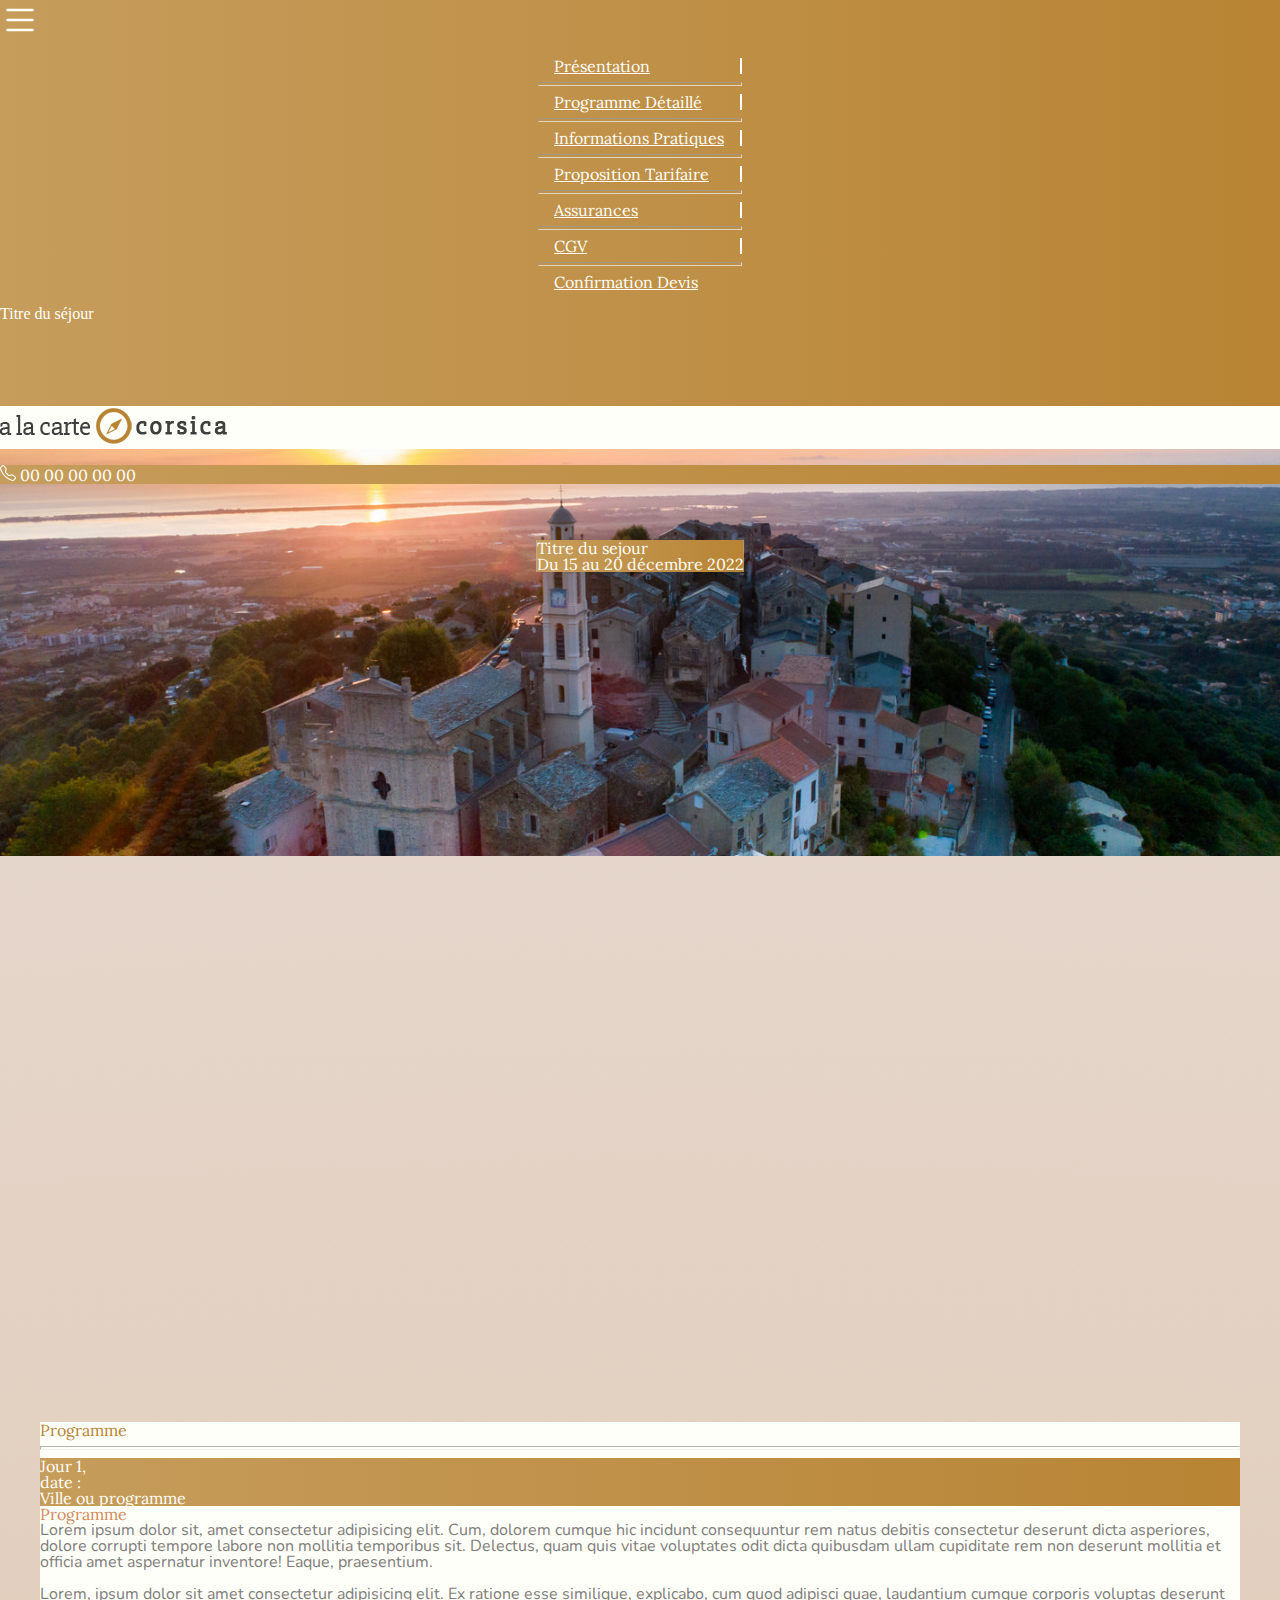
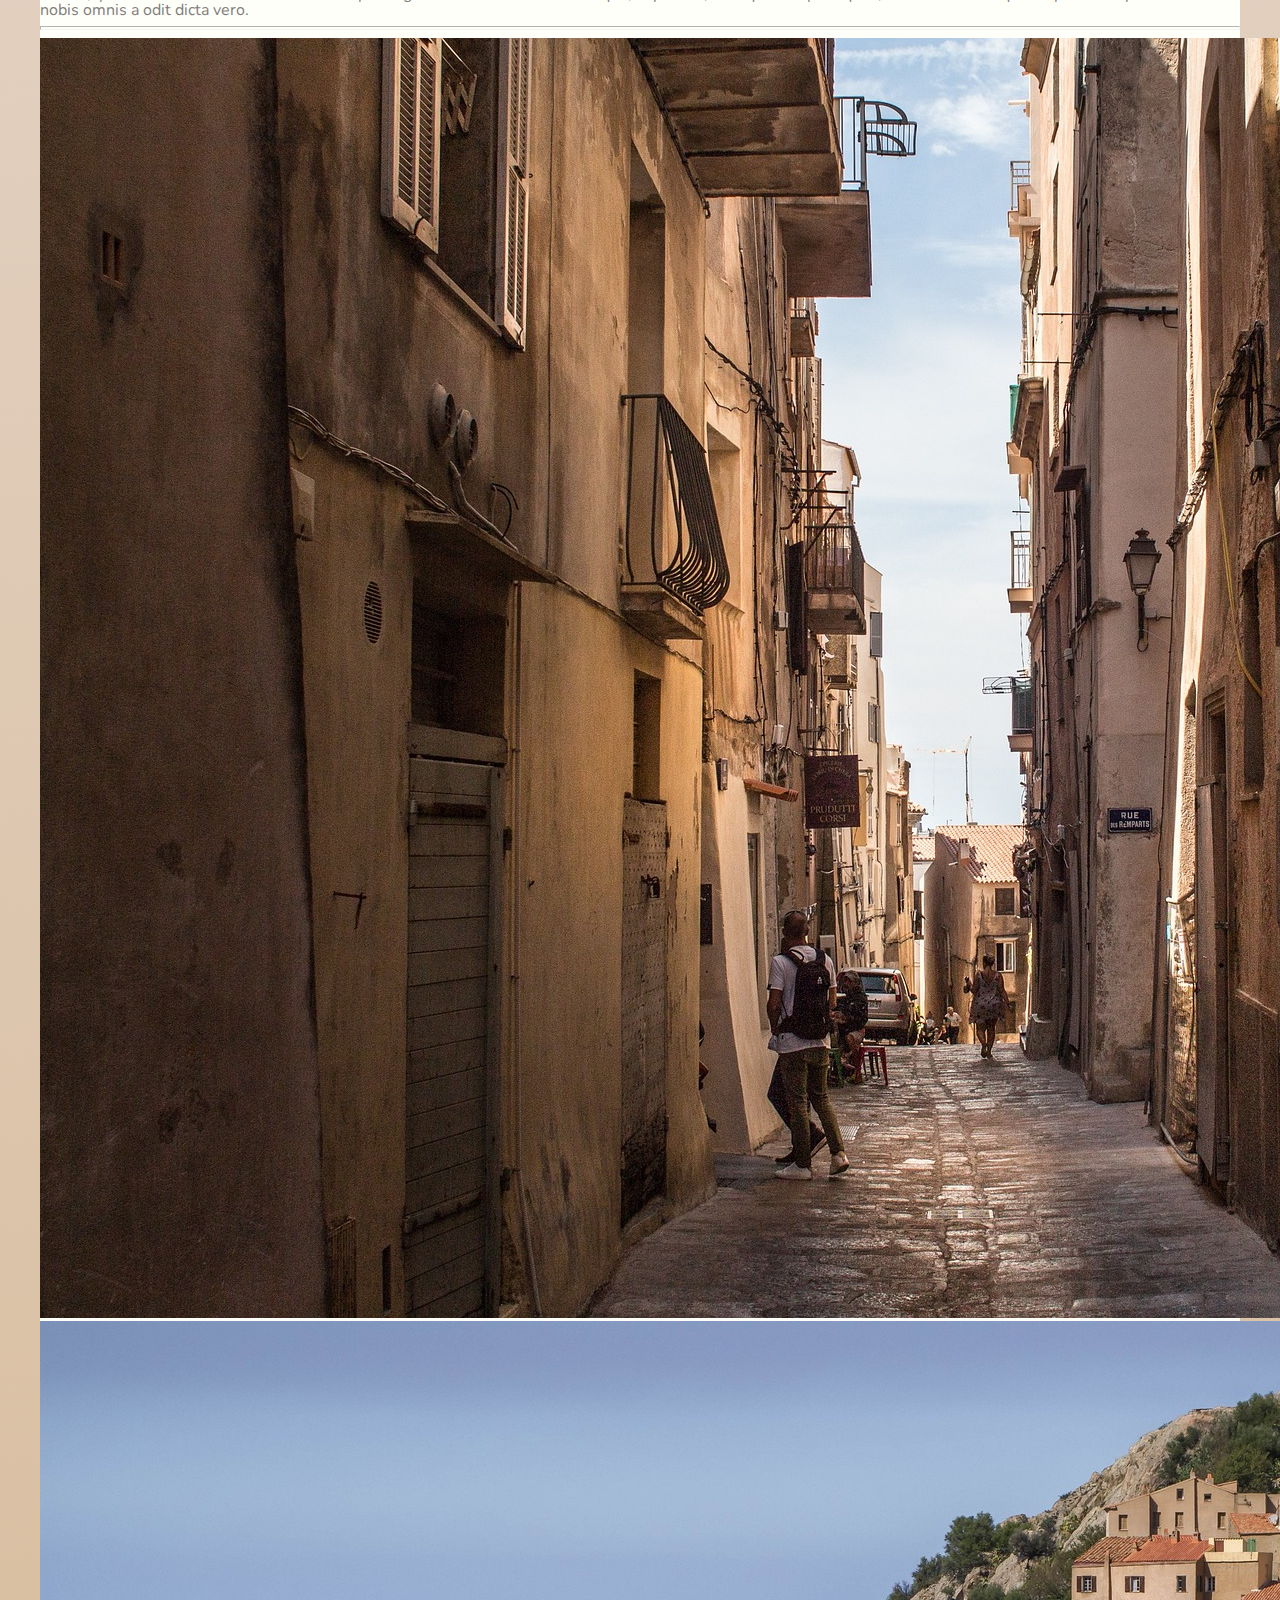
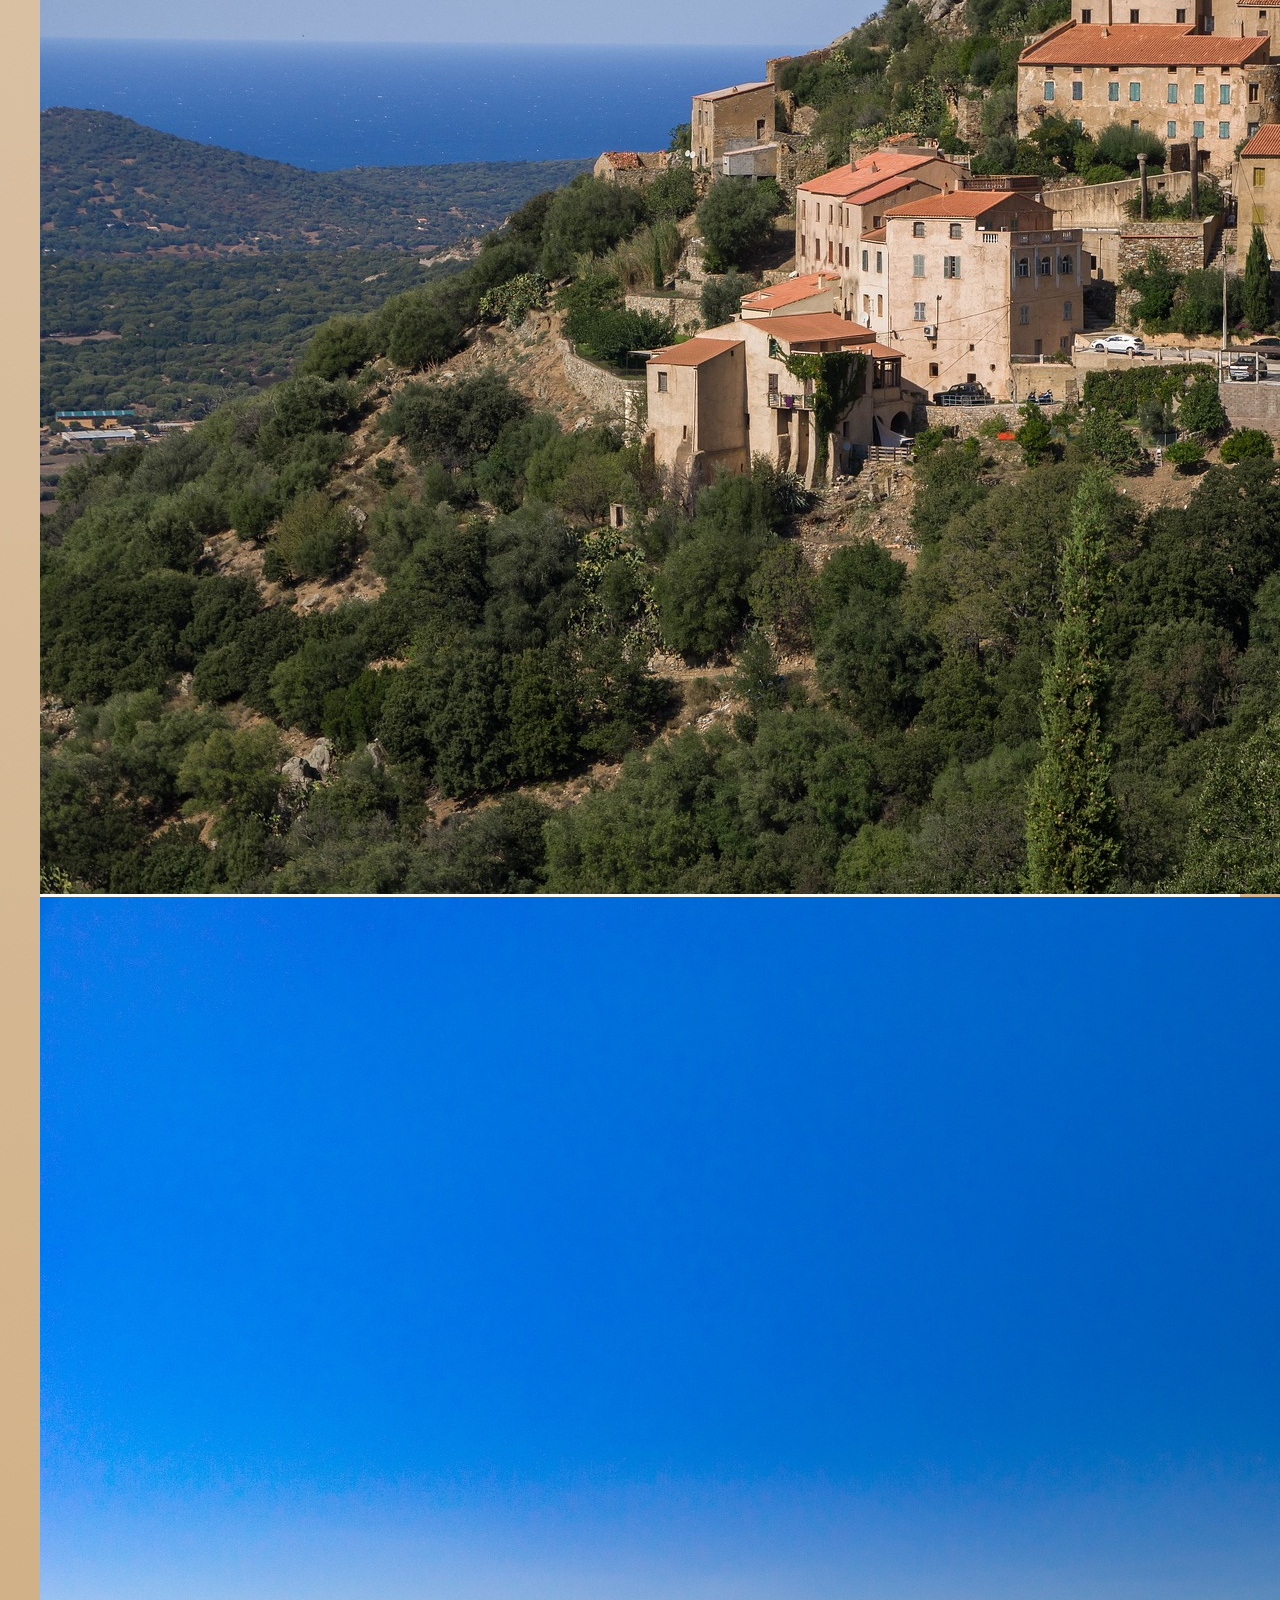
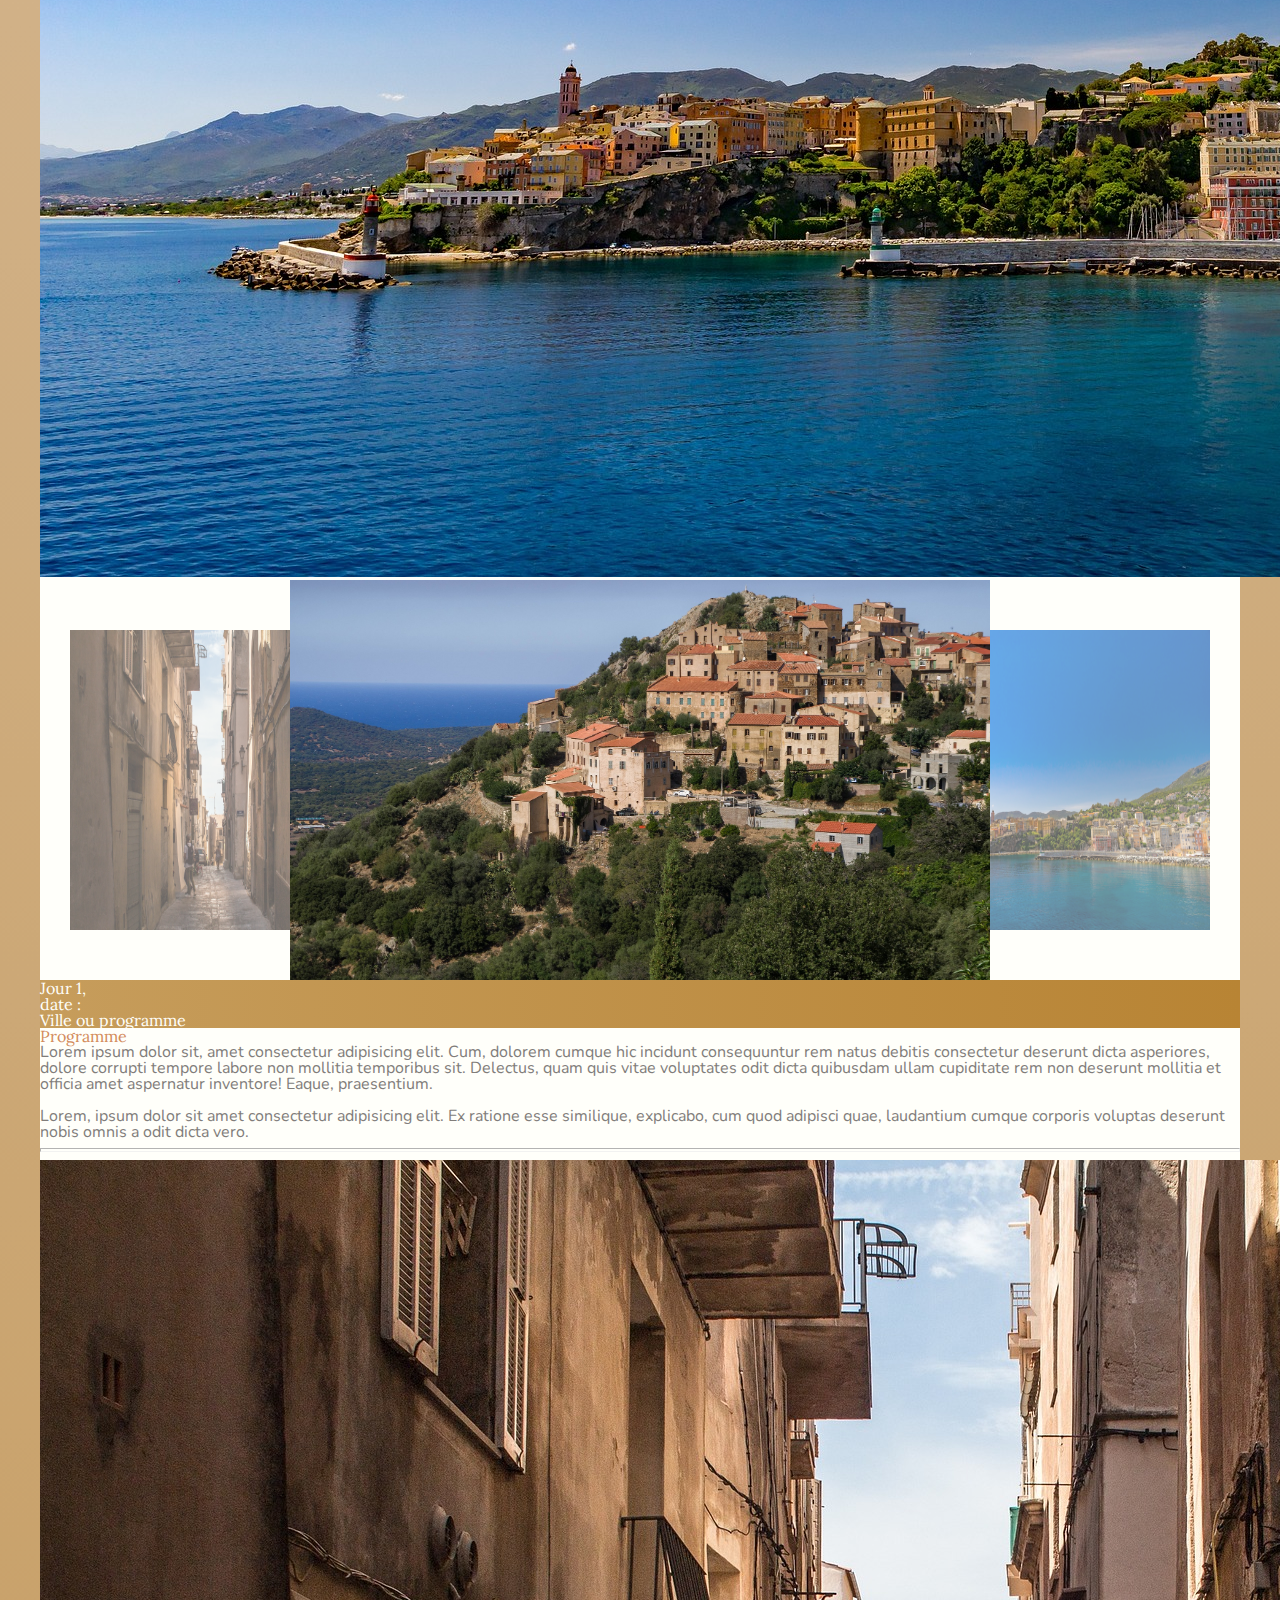
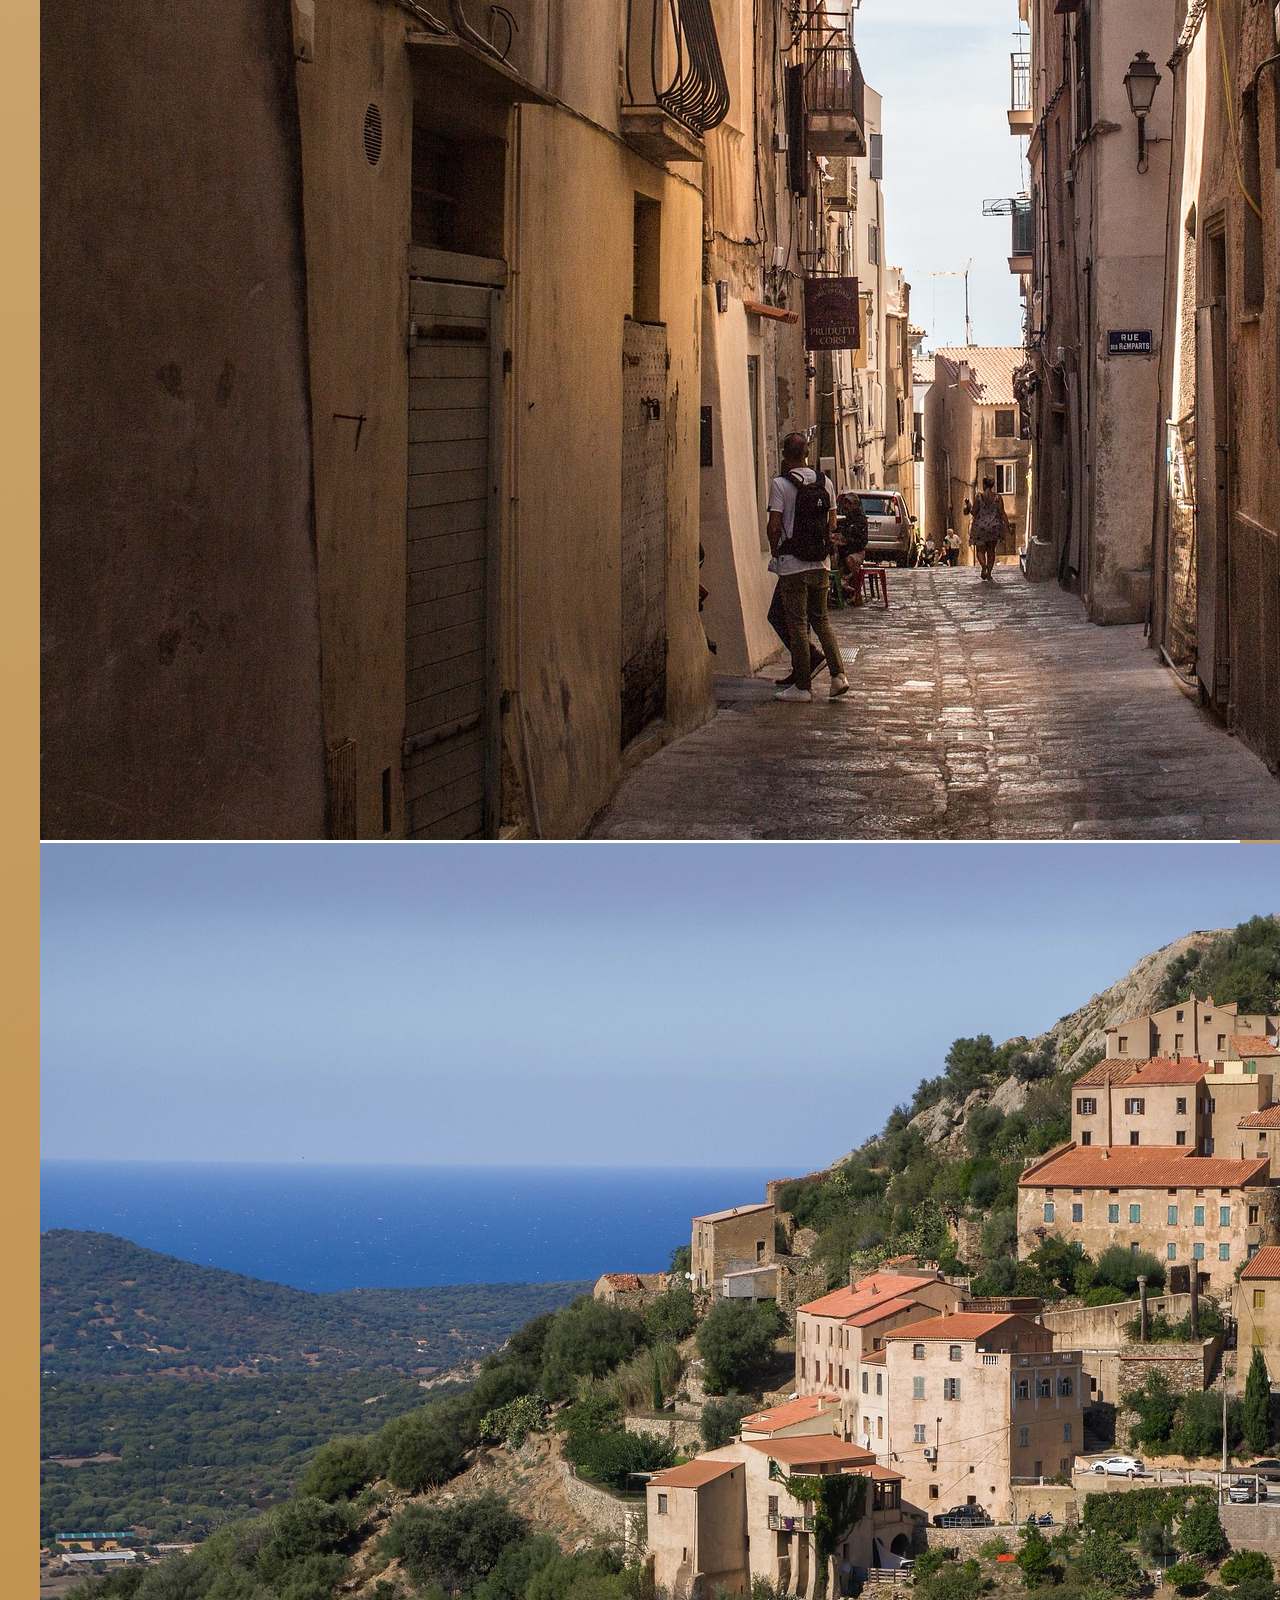
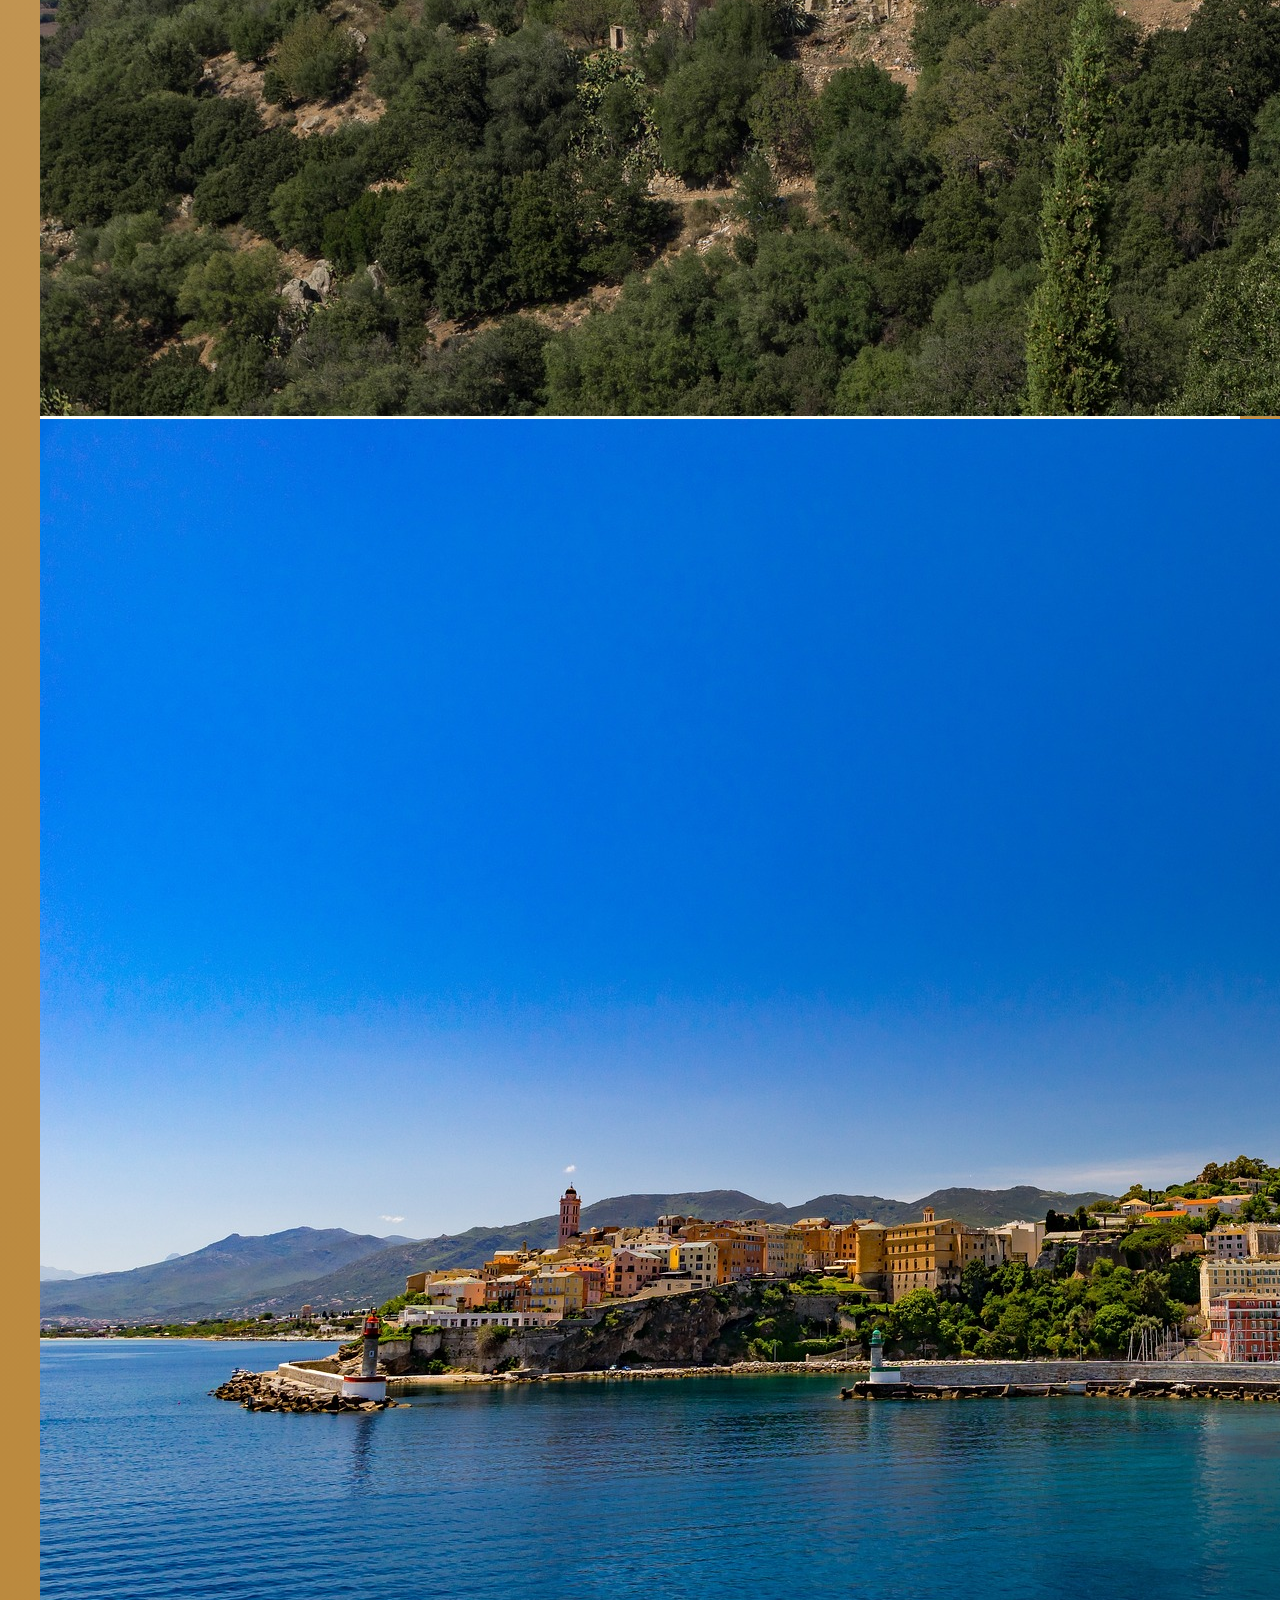
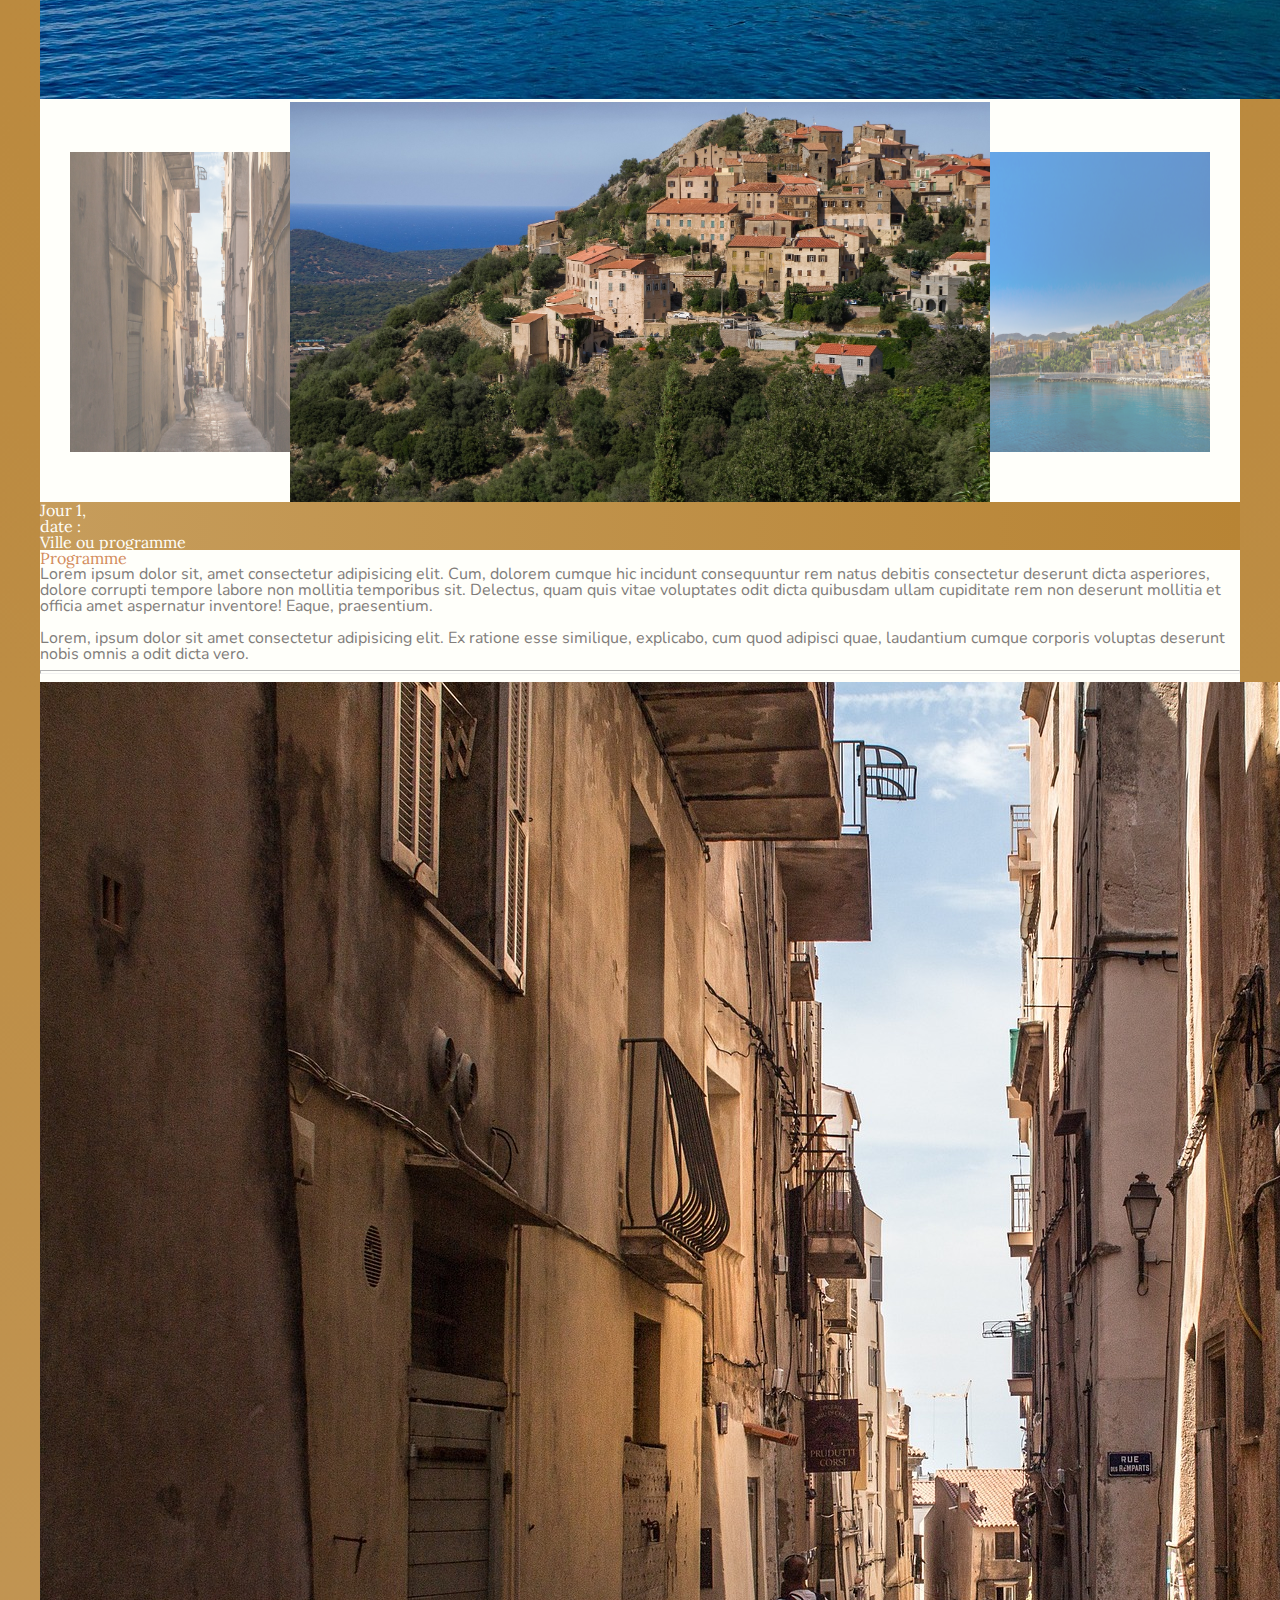
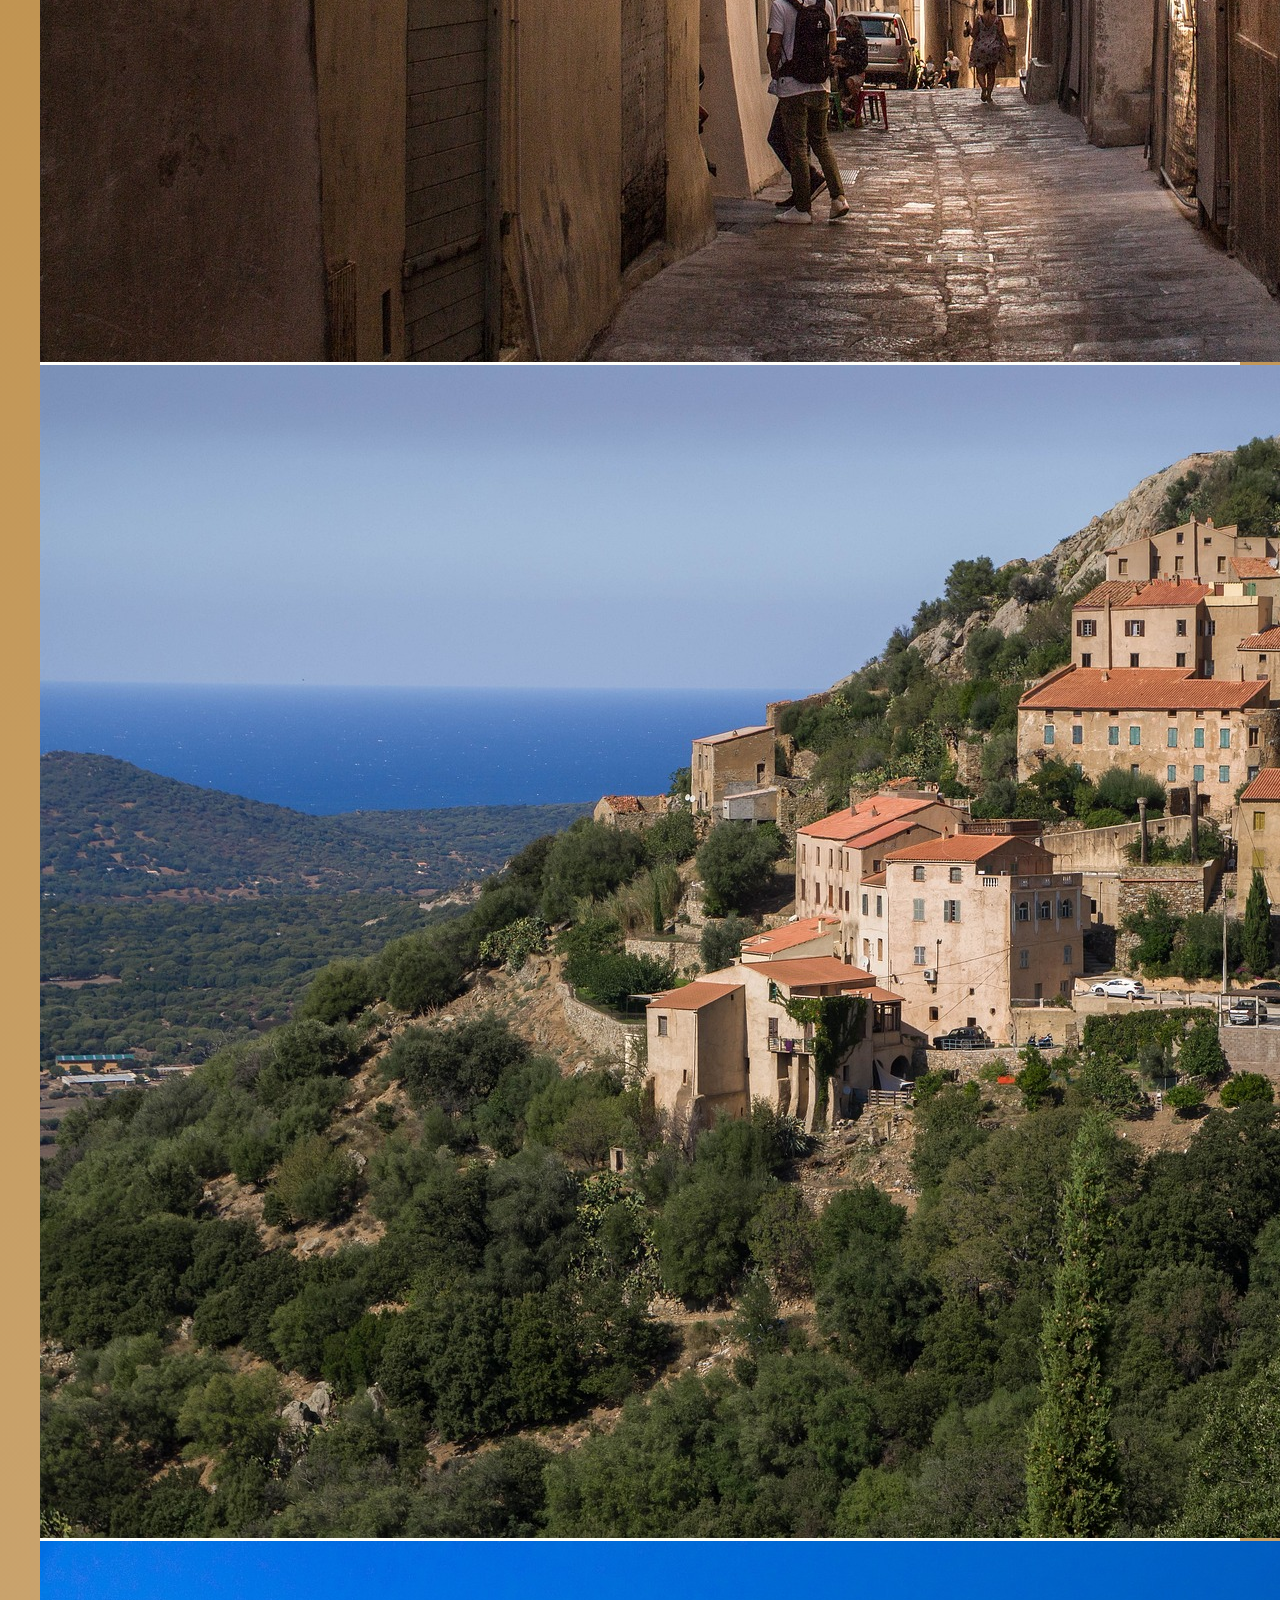
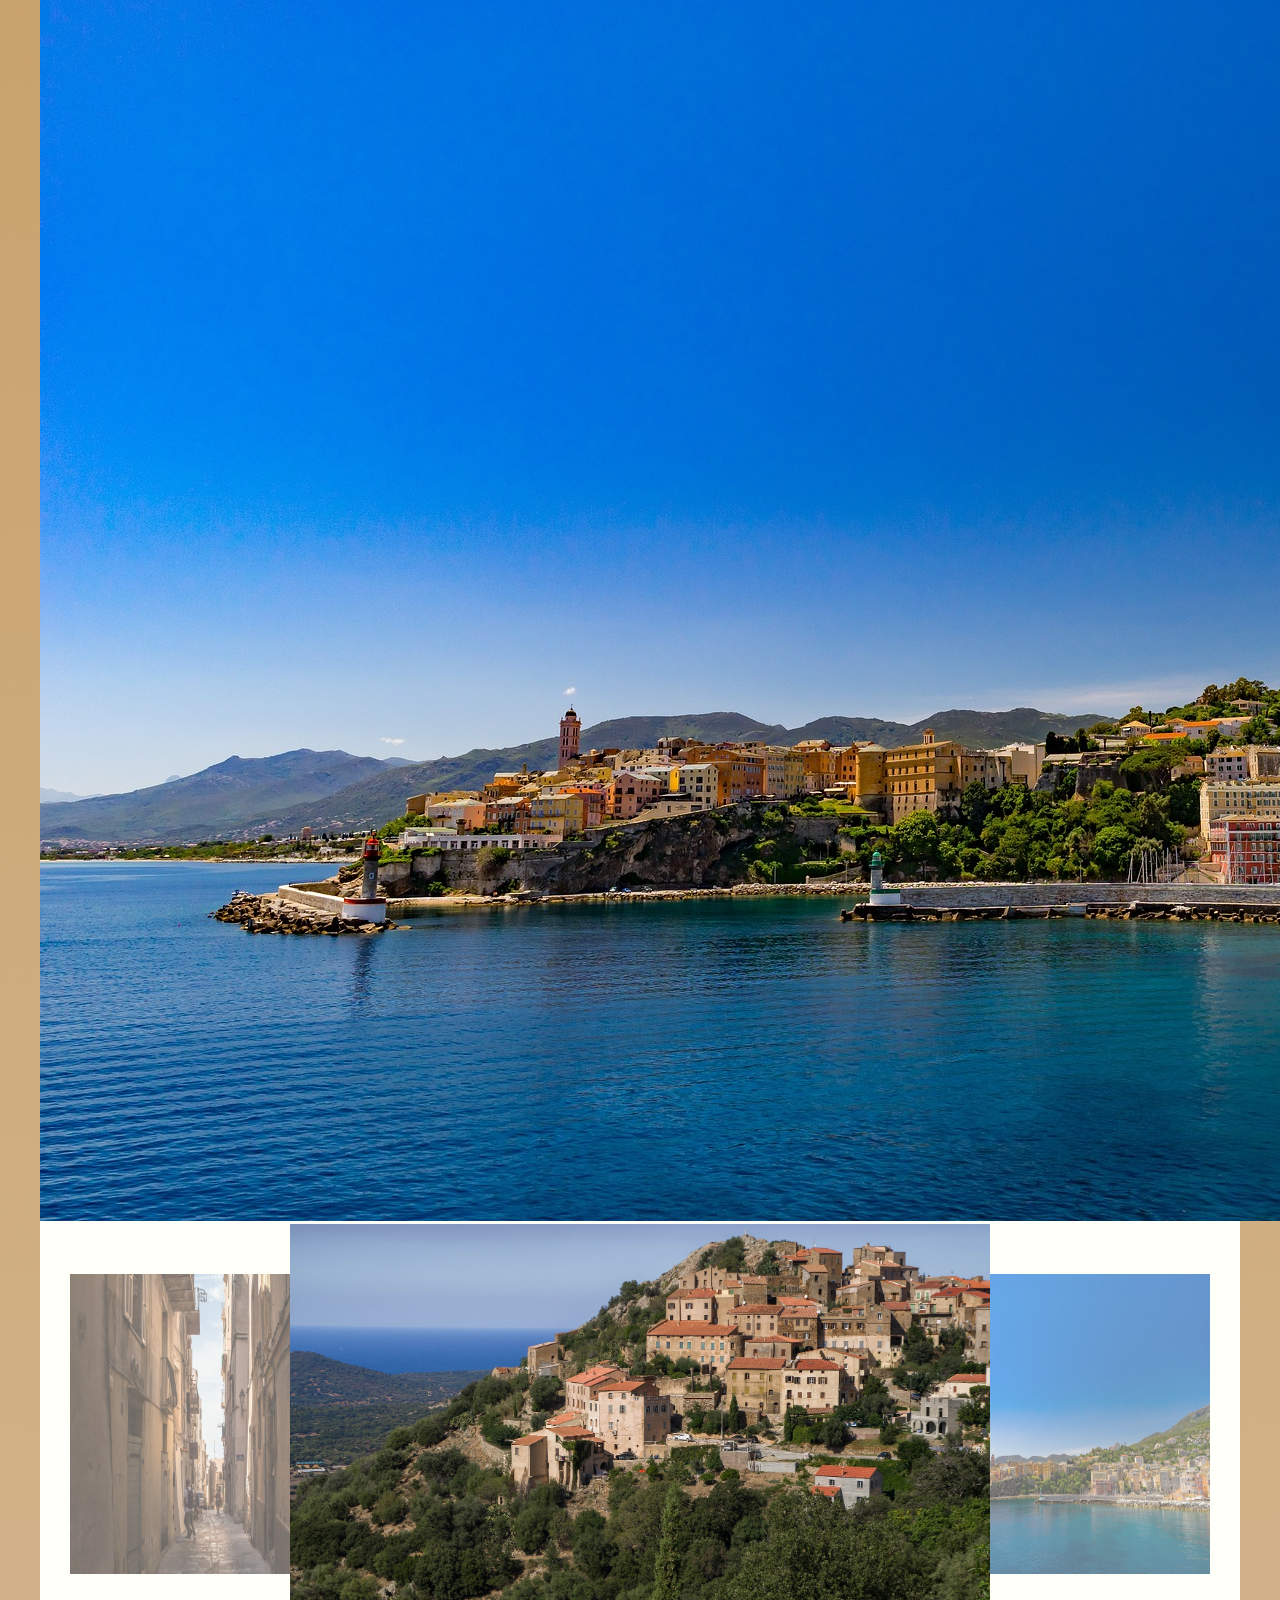
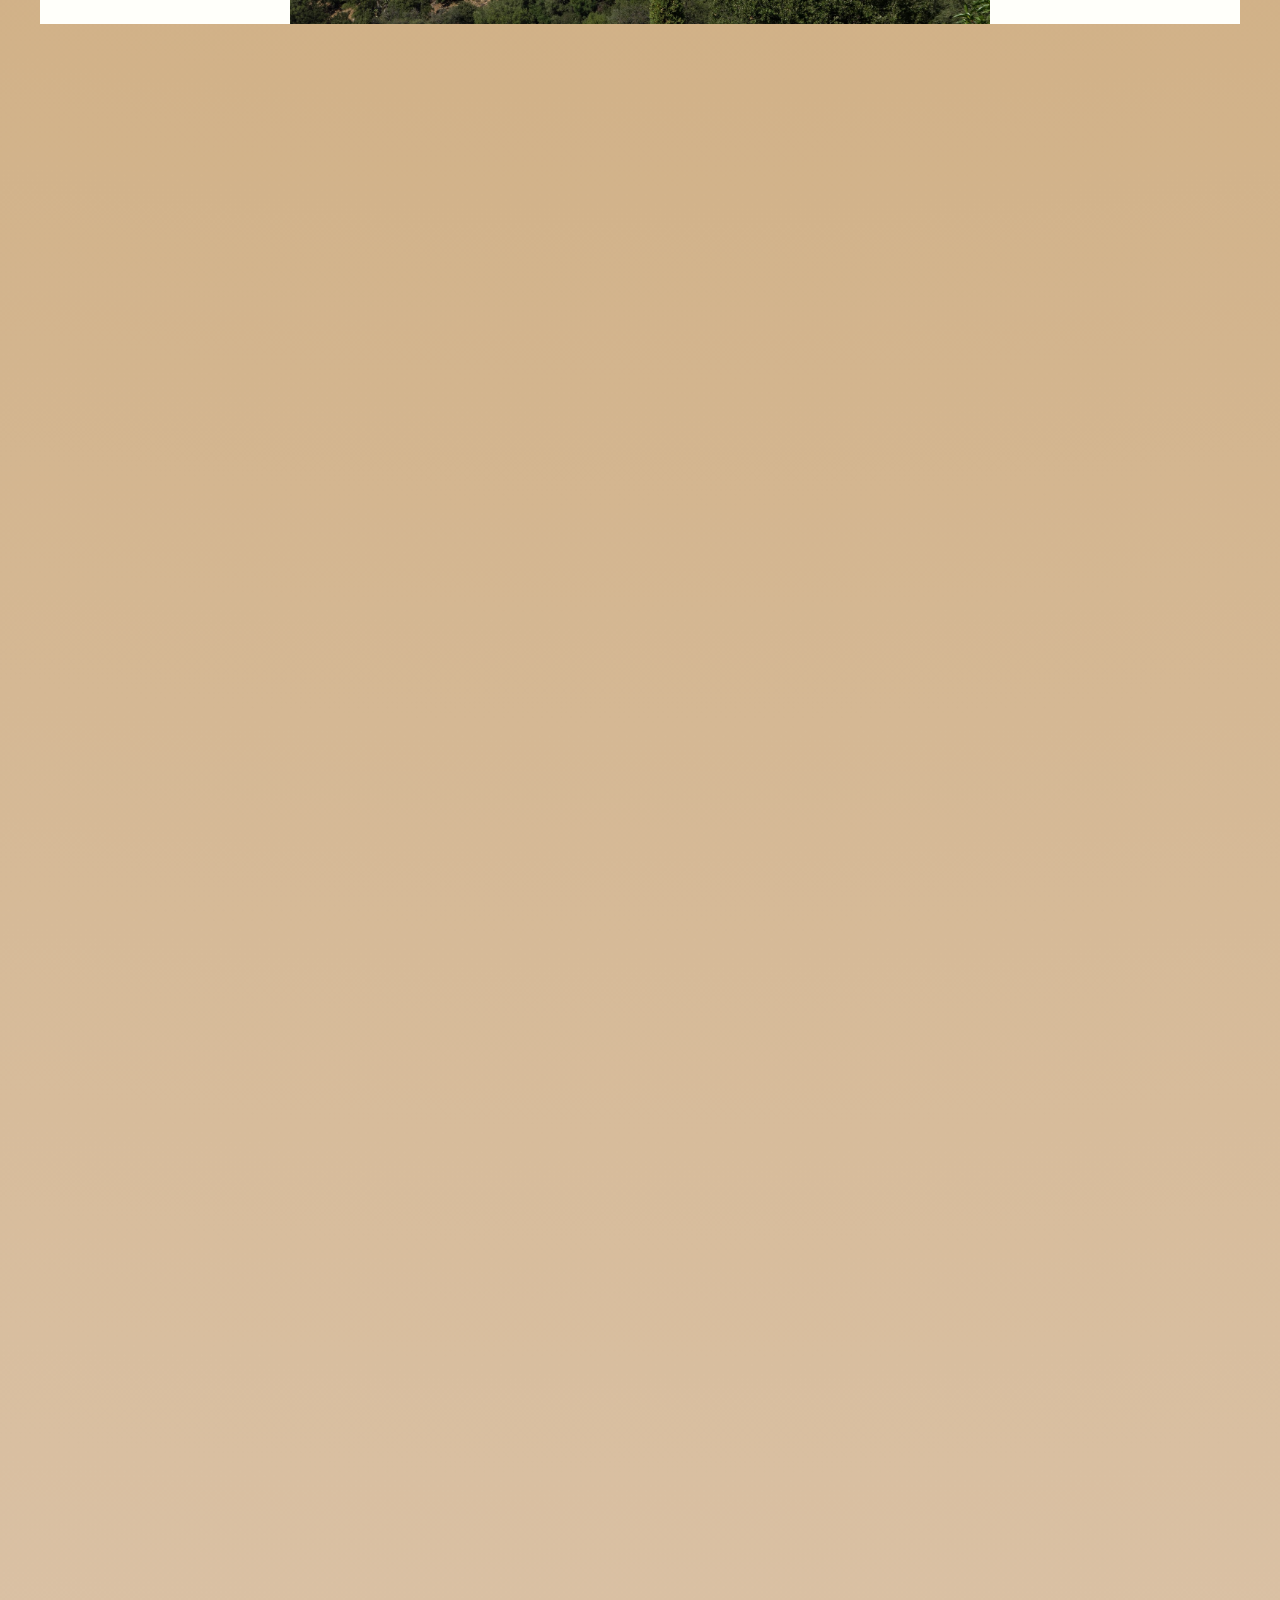
==== commit 12fac63f: "22 déc 2022 17h00 fin journée" ====
--- a/index.html
+++ b/index.html
@@ -41,7 +41,7 @@
                             </li>
                             <hr class="col-2 ms-5 my-2 white d-xl-none">
                             <li class="nav-item ps-5 px-xl-2 border-right">
-                                <a class="nav-link" href="#programmePart">Programme Détaillé</a>
+                                <a class="nav-link" href="#ancreProgramme">Programme Détaillé</a>
                             </li>
                             <hr class="col-2 ms-5 my-2 white d-xl-none">
                             <li class="nav-item ps-5 px-xl-2 border-right">
@@ -161,24 +161,25 @@
 
     <!--section programme par jour-->
 
-    <div class="shadow d-flex flex-wrap mt-0  mt-md-5 py-5 max-width-1200 nunito-regular background-white rounded"
-        id="programmePart">
-        <p class="text-center color1 fs-2 fw-bold col-10 mx-auto lora-regular pb-4">Programme</p>
-        <hr class="color1 col-4 mx-auto mt-3 mb-5">
+    <div class="shadow d-flex flex-wrap mt-0  mt-md-5 py-5 max-width-1200 nunito-regular background-white rounded programmePart"
+        id="ancreProgramme">
+        <p class="text-center color1 fs-2 fw-bold col-10 mx-auto lora-regular pb-4 d-print-none">Programme</p>
+        <hr class="color1 col-4 mx-auto mt-3 mb-5 d-print-none">
+
         <div class="mx-5 mb-5 border border-2 rounded py-5 border-color1 programmation-container">
             <div class="d-flex justify-content-center">
                 <div
                     class="d-inline-block gradient-linear-color1 white justify-content-center py-3 px-5 rounded-pill  mx-auto lora-regular">
                     <div class="d-flex justify-content-center mb-3">
-                        <p class="fs-5">Jour 1,&nbsp;</p>
-                        <p class="fs-5">date&nbsp;:</p>
+                        <p class="fs-5 print-black">Jour 1,&nbsp;</p>
+                        <p class="fs-5 print-black">date&nbsp;:</p>
                     </div>
                     <div class="d-flex justify-content-center">
-                        <p class="fs-2">Ville ou programme</p>
-                    </div>
-                </div>
-            </div>
-            <div class="d-flex mt-5 px-5 flex-wrap">
+                        <p class="fs-2 print-black">Ville ou programme</p>
+                    </div>
+                </div>
+            </div>
+            <div class="d-flex mt-5 px-5 flex-wrap ">
                 <div class="col-12 p-3 grey-font lh-base d-flex align-items-center nunito-regular">
                     <div class="col-10 mx-auto">
                         <p class="text-center mb-3 fs-2 color2 lora-regular">Programme</p>
@@ -197,11 +198,30 @@
                             quod adipisci quae, laudantium cumque corporis voluptas deserunt nobis omnis a odit dicta
                             vero.
                         </p>
-                        <hr class="col-6 mx-auto color2 mt-4">
-                    </div>
+                        <hr class="col-6 mx-auto color2 mt-4 ">
+                        <div class="col-12 d-none d-print-flex flex-column">
+                            <div class="d-flex justify-content-between mb-3">
+                                <div class=" img-print">
+                                    <img src="./assets/images/corsica-g283ed7d04_1920.jpg" alt=""
+                                        class="cover h-100 w-100">
+                                </div>
+                                <div class=" img-print">
+                                    <img src="./assets/images/corsican-g684c61c5d_1920.jpg" alt=""
+                                        class="cover h-100 w-100">
+                                </div>
+                            </div>
+                            <div class="d-flex justify-content-center">
+                                <div class=" img-print">
+                                    <img src="./assets/images/hd-wallpaper-gbec1618a0_1920.jpg" alt=""
+                                        class="cover h-100 w-100">
+                                </div>
+                            </div>
+                        </div>
+                    </div>
+
                 </div>
                 <!--carrousel-->
-                <div class="col-12 d-flex position-relative" id="carrousel">
+                <div class="col-12 d-flex position-relative d-print-none" id="carrousel">
                     <div class="prev carrousel-img cursor-pointer">
                         <img src="./assets/images/corsica-g283ed7d04_1920.jpg" class="rounded">
                     </div>
@@ -216,20 +236,21 @@
                 </div>
             </div>
         </div>
+
         <div class="mx-5 mb-5 border border-2 rounded py-5 border-color1 programmation-container">
             <div class="d-flex justify-content-center">
                 <div
                     class="d-inline-block gradient-linear-color1 white justify-content-center py-3 px-5 rounded-pill  mx-auto lora-regular">
                     <div class="d-flex justify-content-center mb-3">
-                        <p class="fs-5">Jour 1,&nbsp;</p>
-                        <p class="fs-5">date&nbsp;:</p>
+                        <p class="fs-5 print-black">Jour 1,&nbsp;</p>
+                        <p class="fs-5 print-black">date&nbsp;:</p>
                     </div>
                     <div class="d-flex justify-content-center">
-                        <p class="fs-2">Ville ou programme</p>
-                    </div>
-                </div>
-            </div>
-            <div class="d-flex mt-5 px-5 flex-wrap">
+                        <p class="fs-2 print-black">Ville ou programme</p>
+                    </div>
+                </div>
+            </div>
+            <div class="d-flex mt-5 px-5 flex-wrap ">
                 <div class="col-12 p-3 grey-font lh-base d-flex align-items-center nunito-regular">
                     <div class="col-10 mx-auto">
                         <p class="text-center mb-3 fs-2 color2 lora-regular">Programme</p>
@@ -248,11 +269,30 @@
                             quod adipisci quae, laudantium cumque corporis voluptas deserunt nobis omnis a odit dicta
                             vero.
                         </p>
-                        <hr class="col-6 mx-auto color2 mt-4">
-                    </div>
+                        <hr class="col-6 mx-auto color2 mt-4 ">
+                        <div class="col-12 d-none d-print-flex flex-column">
+                            <div class="d-flex justify-content-between mb-3">
+                                <div class=" img-print">
+                                    <img src="./assets/images/corsica-g283ed7d04_1920.jpg" alt=""
+                                        class="cover h-100 w-100">
+                                </div>
+                                <div class=" img-print">
+                                    <img src="./assets/images/corsican-g684c61c5d_1920.jpg" alt=""
+                                        class="cover h-100 w-100">
+                                </div>
+                            </div>
+                            <div class="d-flex justify-content-center">
+                                <div class=" img-print">
+                                    <img src="./assets/images/hd-wallpaper-gbec1618a0_1920.jpg" alt=""
+                                        class="cover h-100 w-100">
+                                </div>
+                            </div>
+                        </div>
+                    </div>
+
                 </div>
                 <!--carrousel-->
-                <div class="col-12 d-flex position-relative" id="carrousel">
+                <div class="col-12 d-flex position-relative d-print-none" id="carrousel">
                     <div class="prev carrousel-img cursor-pointer">
                         <img src="./assets/images/corsica-g283ed7d04_1920.jpg" class="rounded">
                     </div>
@@ -267,20 +307,21 @@
                 </div>
             </div>
         </div>
+
         <div class="mx-5 mb-5 border border-2 rounded py-5 border-color1 programmation-container">
             <div class="d-flex justify-content-center">
                 <div
                     class="d-inline-block gradient-linear-color1 white justify-content-center py-3 px-5 rounded-pill  mx-auto lora-regular">
                     <div class="d-flex justify-content-center mb-3">
-                        <p class="fs-5">Jour 1,&nbsp;</p>
-                        <p class="fs-5">date&nbsp;:</p>
+                        <p class="fs-5 print-black">Jour 1,&nbsp;</p>
+                        <p class="fs-5 print-black">date&nbsp;:</p>
                     </div>
                     <div class="d-flex justify-content-center">
-                        <p class="fs-2">Ville ou programme</p>
-                    </div>
-                </div>
-            </div>
-            <div class="d-flex mt-5 px-5 flex-wrap">
+                        <p class="fs-2 print-black">Ville ou programme</p>
+                    </div>
+                </div>
+            </div>
+            <div class="d-flex mt-5 px-5 flex-wrap ">
                 <div class="col-12 p-3 grey-font lh-base d-flex align-items-center nunito-regular">
                     <div class="col-10 mx-auto">
                         <p class="text-center mb-3 fs-2 color2 lora-regular">Programme</p>
@@ -299,11 +340,30 @@
                             quod adipisci quae, laudantium cumque corporis voluptas deserunt nobis omnis a odit dicta
                             vero.
                         </p>
-                        <hr class="col-6 mx-auto color2 mt-4">
-                    </div>
+                        <hr class="col-6 mx-auto color2 mt-4 ">
+                        <div class="col-12 d-none d-print-flex flex-column">
+                            <div class="d-flex justify-content-between mb-3">
+                                <div class=" img-print">
+                                    <img src="./assets/images/corsica-g283ed7d04_1920.jpg" alt=""
+                                        class="cover h-100 w-100">
+                                </div>
+                                <div class=" img-print">
+                                    <img src="./assets/images/corsican-g684c61c5d_1920.jpg" alt=""
+                                        class="cover h-100 w-100">
+                                </div>
+                            </div>
+                            <div class="d-flex justify-content-center">
+                                <div class=" img-print">
+                                    <img src="./assets/images/hd-wallpaper-gbec1618a0_1920.jpg" alt=""
+                                        class="cover h-100 w-100">
+                                </div>
+                            </div>
+                        </div>
+                    </div>
+
                 </div>
                 <!--carrousel-->
-                <div class="col-12 d-flex position-relative" id="carrousel">
+                <div class="col-12 d-flex position-relative d-print-none" id="carrousel">
                     <div class="prev carrousel-img cursor-pointer">
                         <img src="./assets/images/corsica-g283ed7d04_1920.jpg" class="rounded">
                     </div>
@@ -318,7 +378,6 @@
                 </div>
             </div>
         </div>
-      
     </div>
 
     <!--section informations pratiques-->
--- a/style.css
+++ b/style.css
@@ -409,7 +409,7 @@
   transform: translateY(200px);
 }
 
-section, #programmePart {
+section, .programmePart {
   opacity: 1;
   transition: transform 1s, opacity 1s;
 }
--- a/print.css
+++ b/print.css
@@ -5,9 +5,23 @@
 }
 
 /*programme détaillé*/
-#programmePart {
+.programmePart {
   box-shadow: none !important;
+}
+
+.programmation-container {
+  border: none !important;
   page-break-after: always;
+} 
+
+.programmation-container > div {
+  padding: 0 !important;
+  margin: 0 !important;
+}
+
+.img-print {
+  height: 180px !important;
+  width: 180px !important;
 }
 
 /*informations pratiques*/
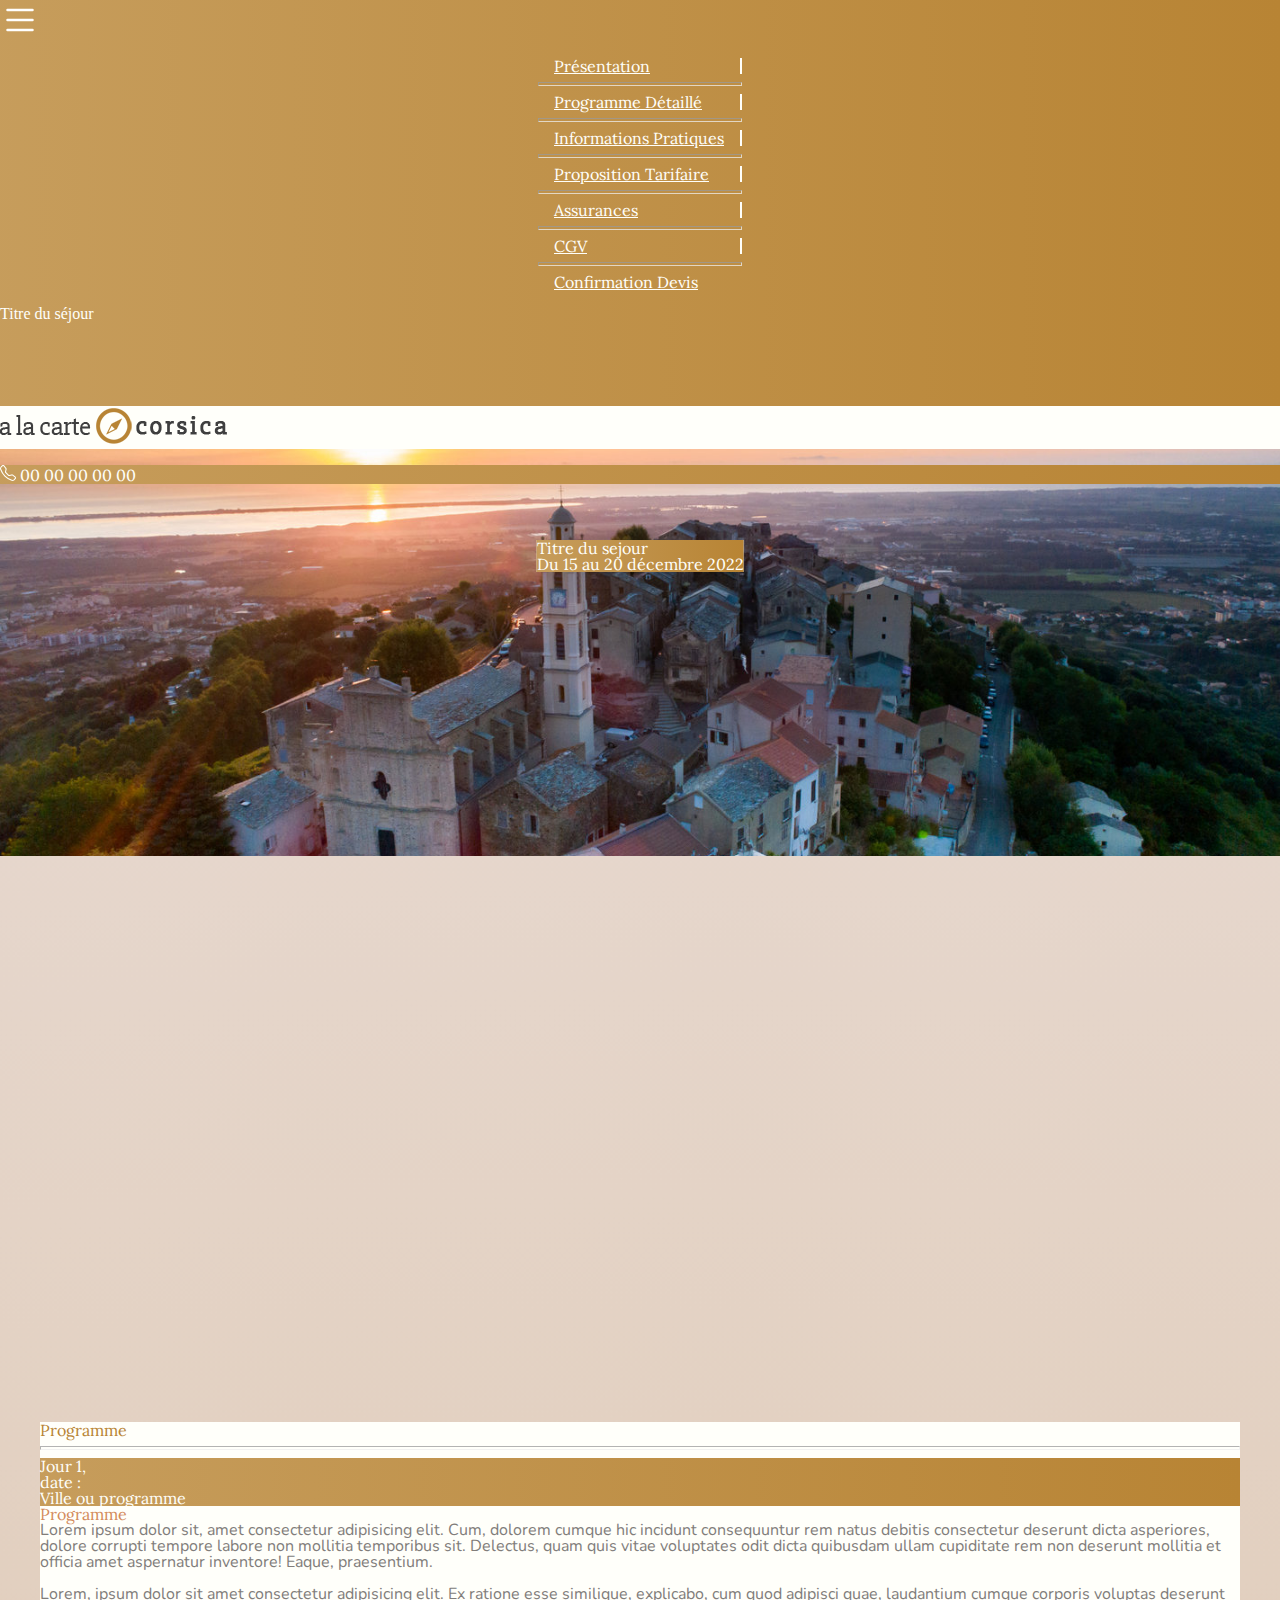
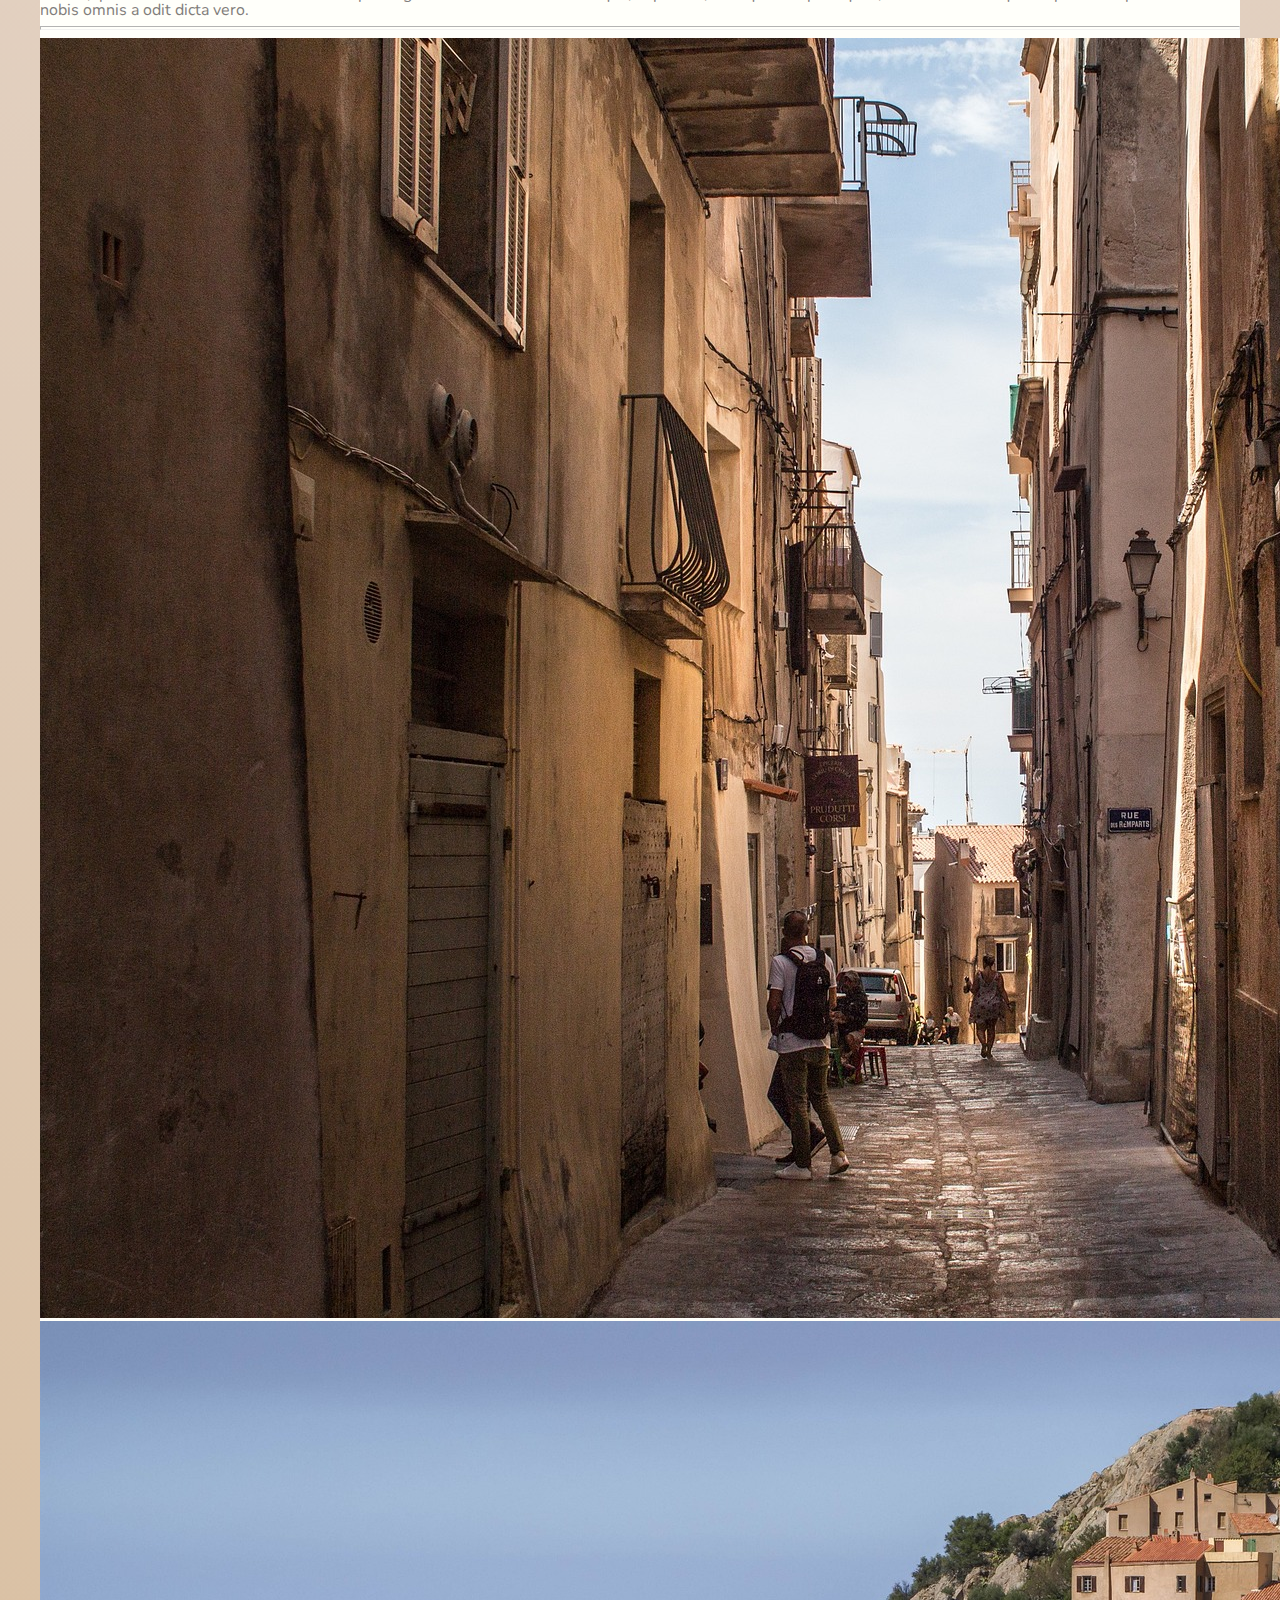
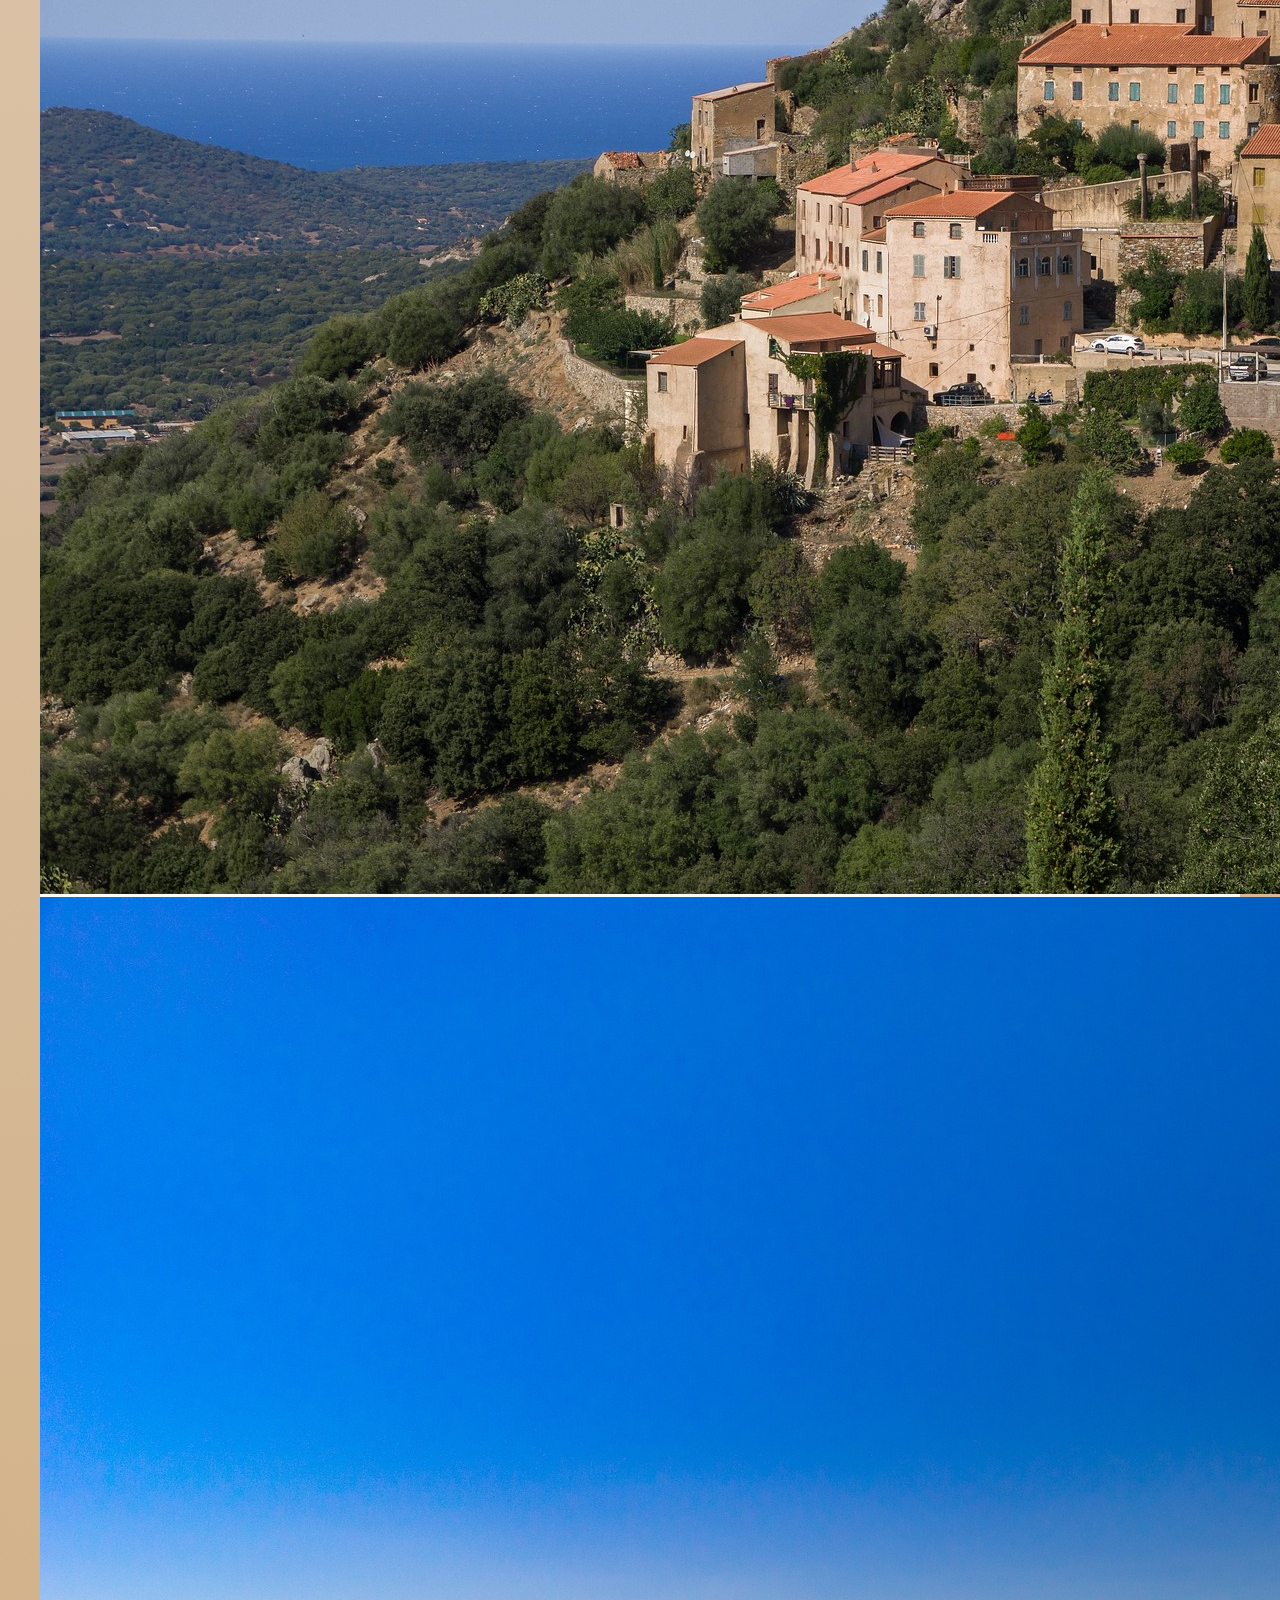
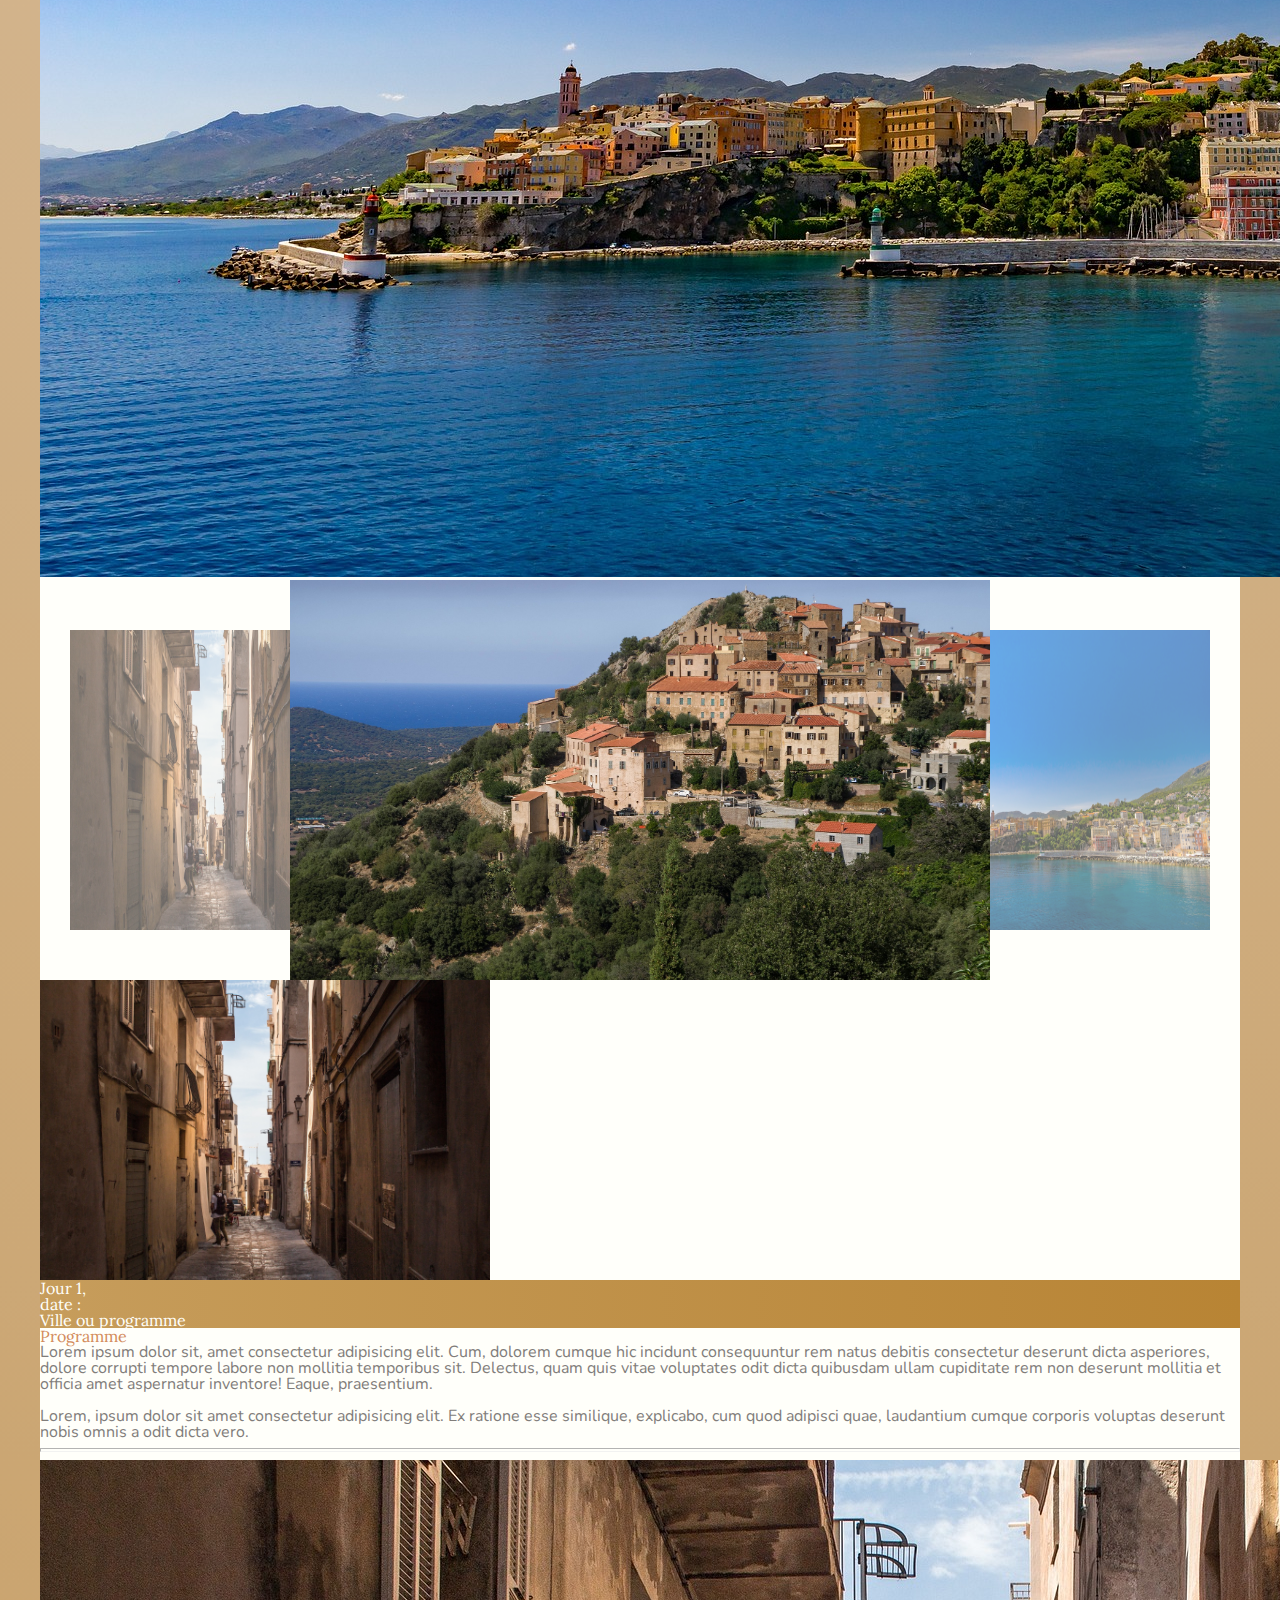
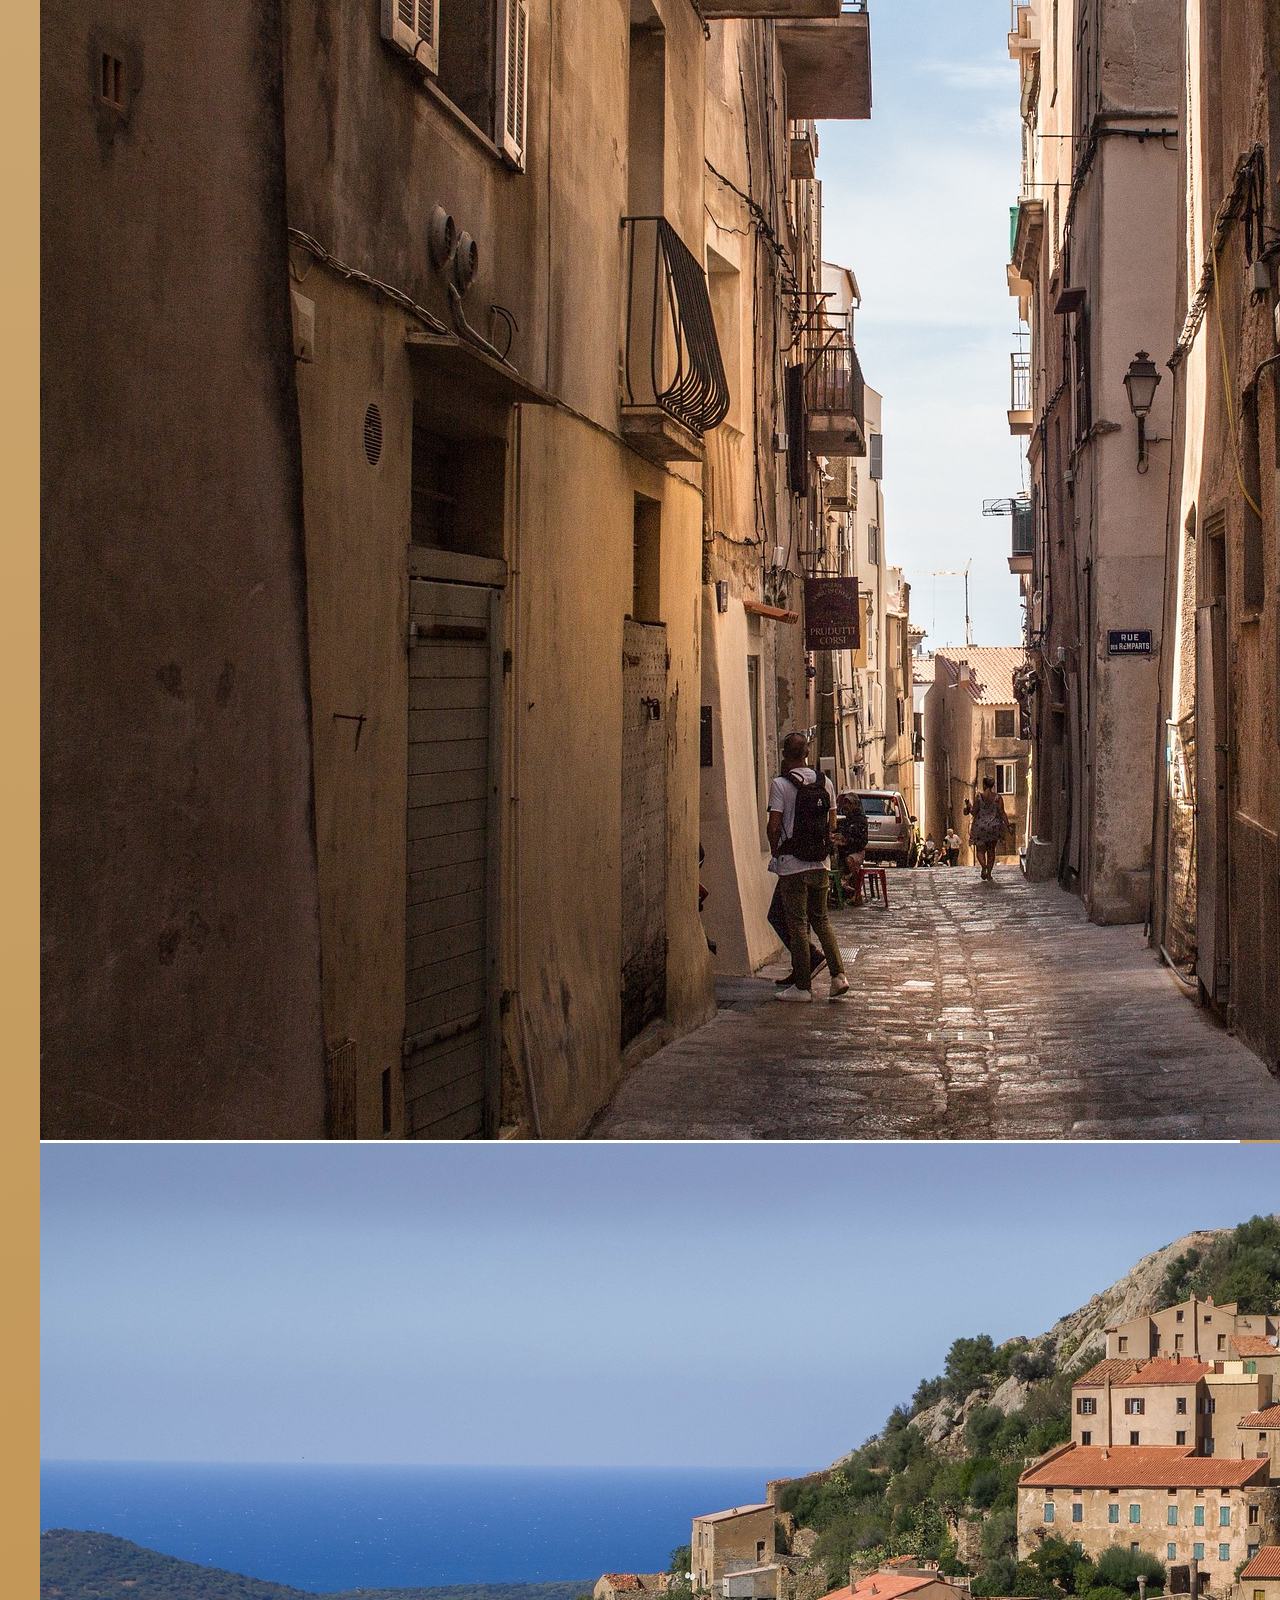
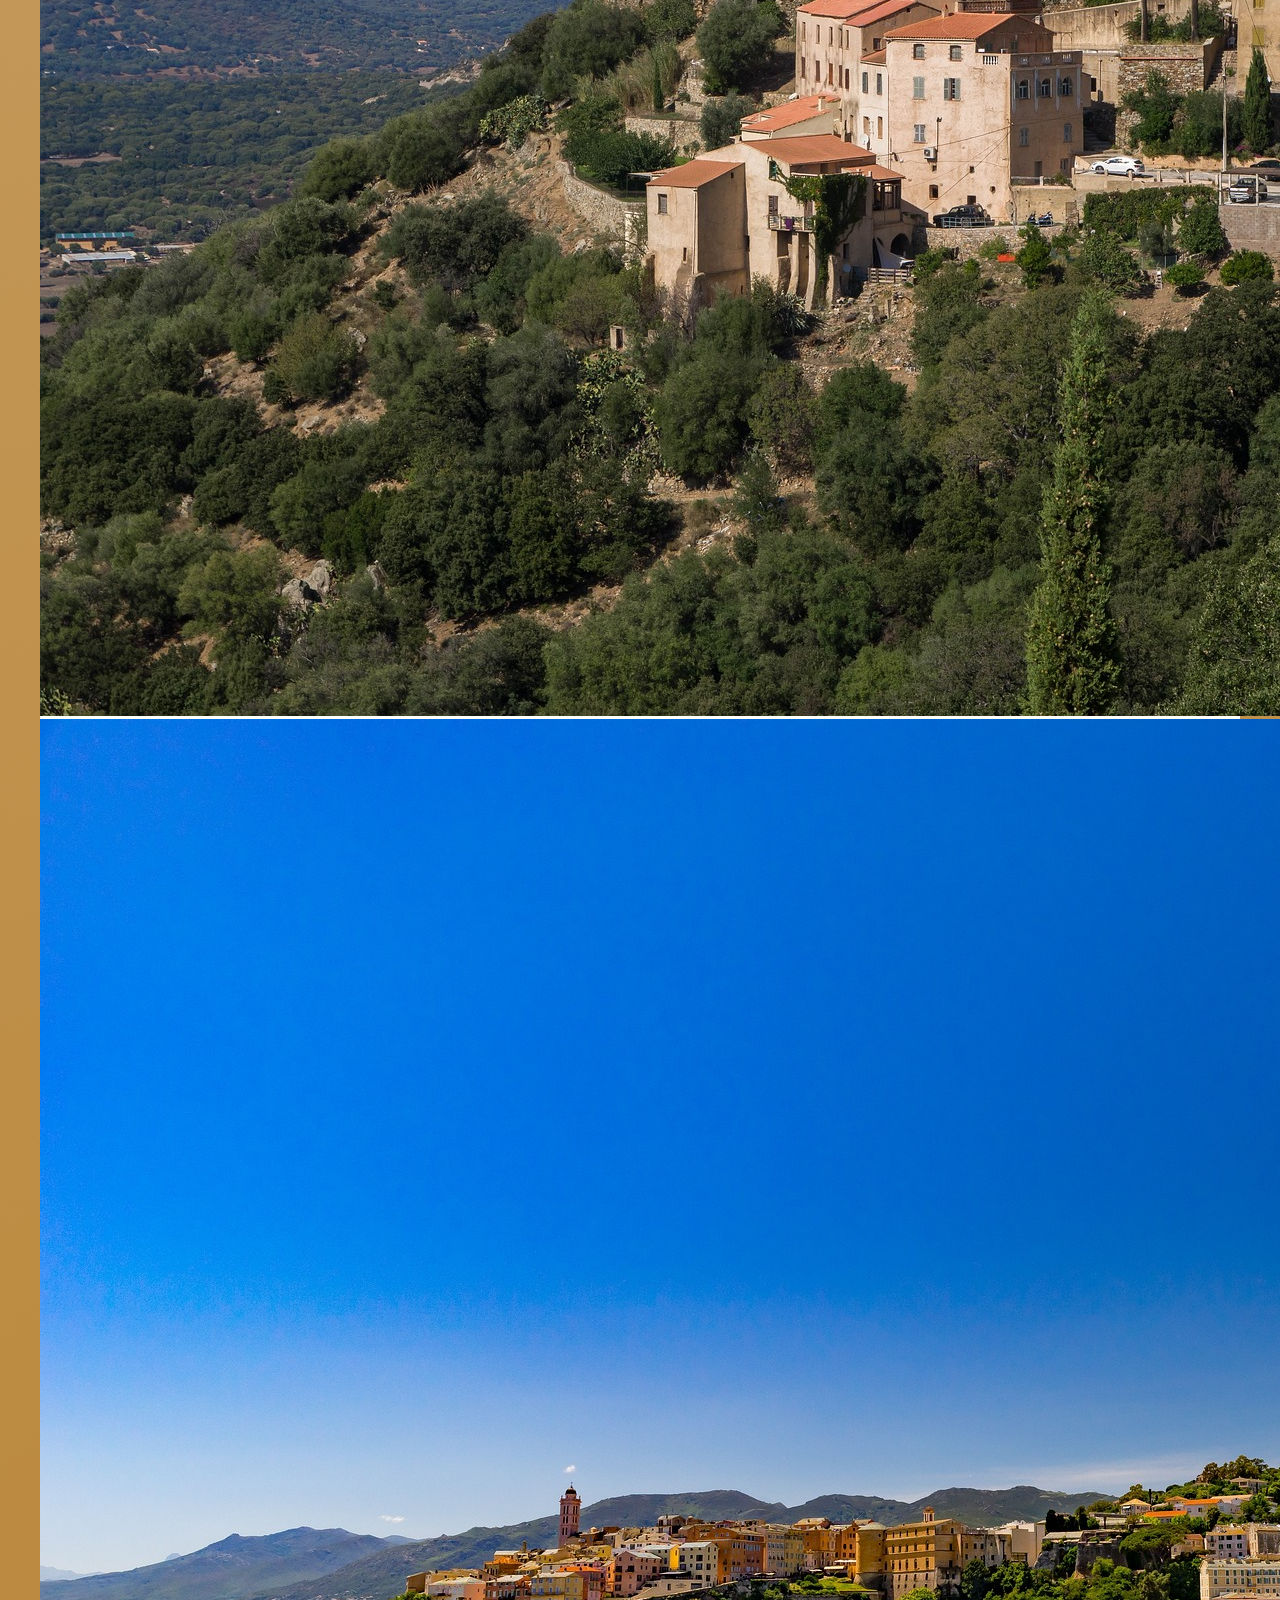
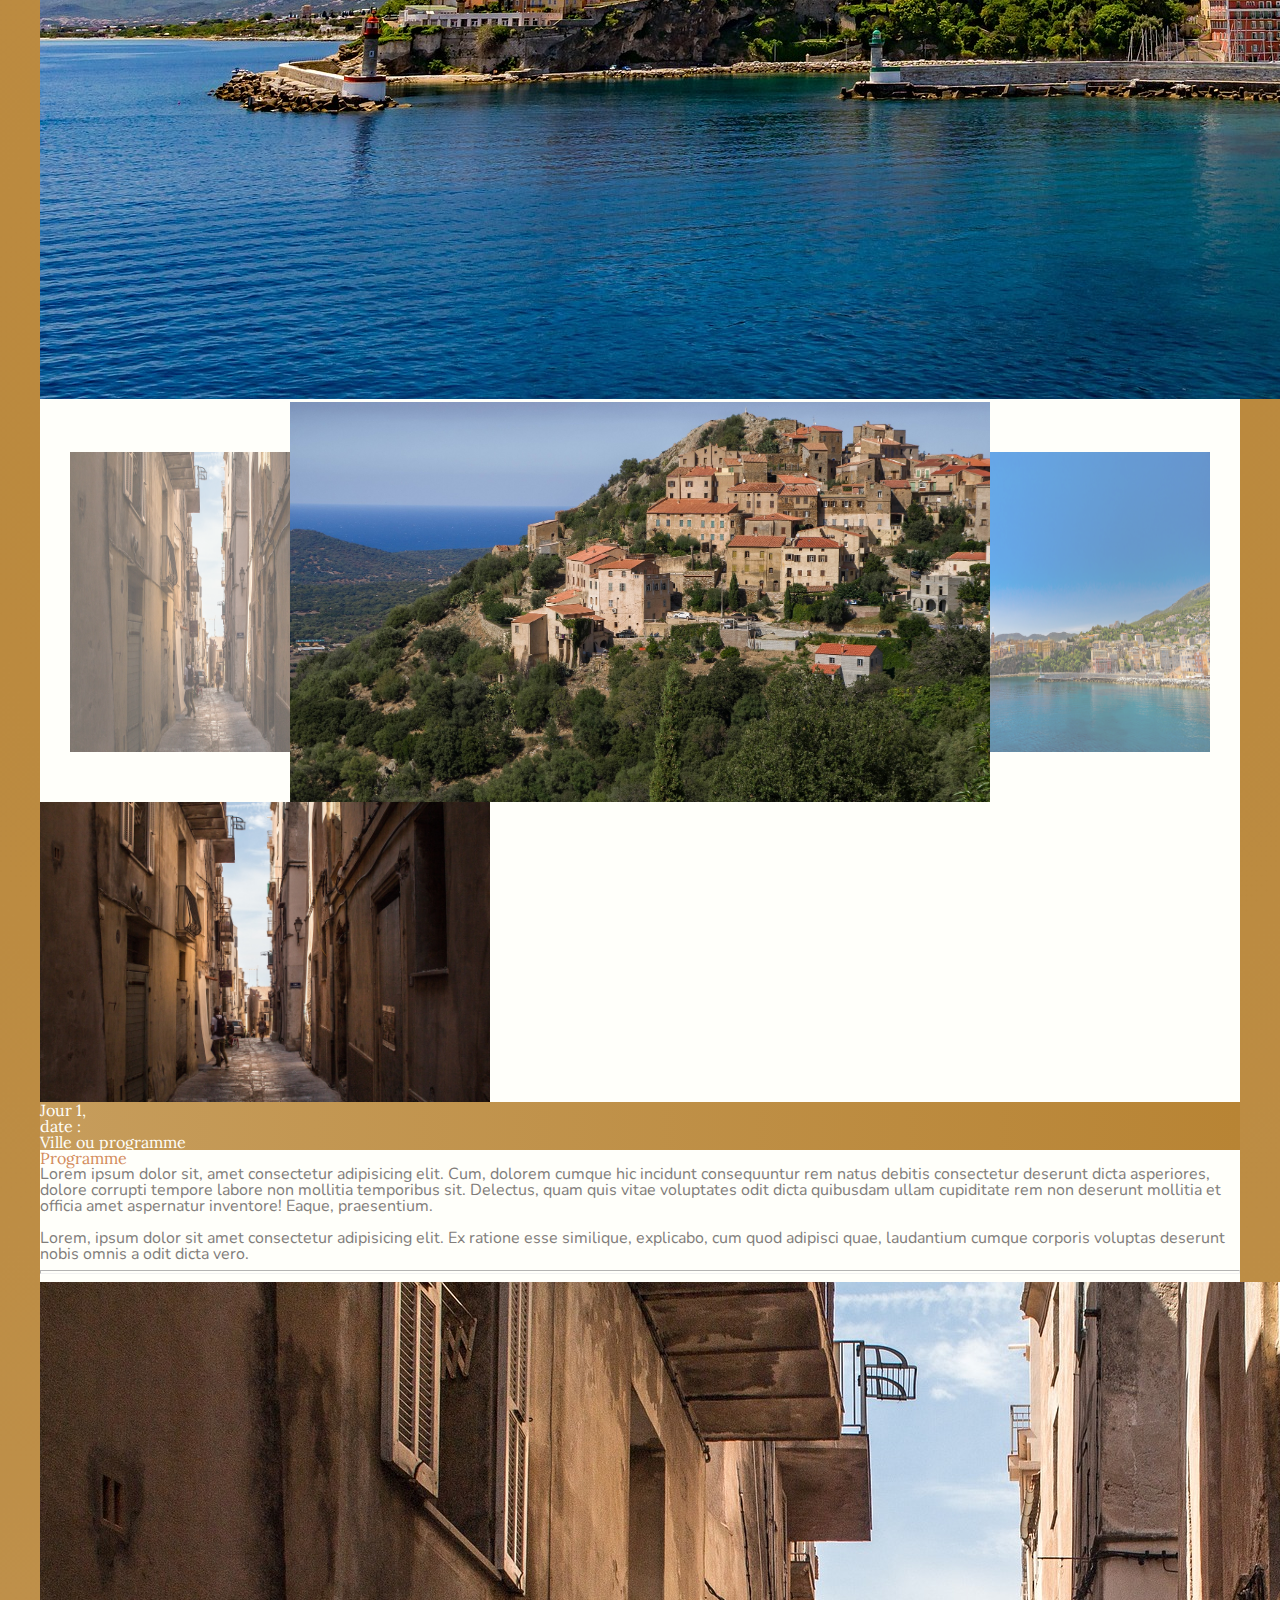
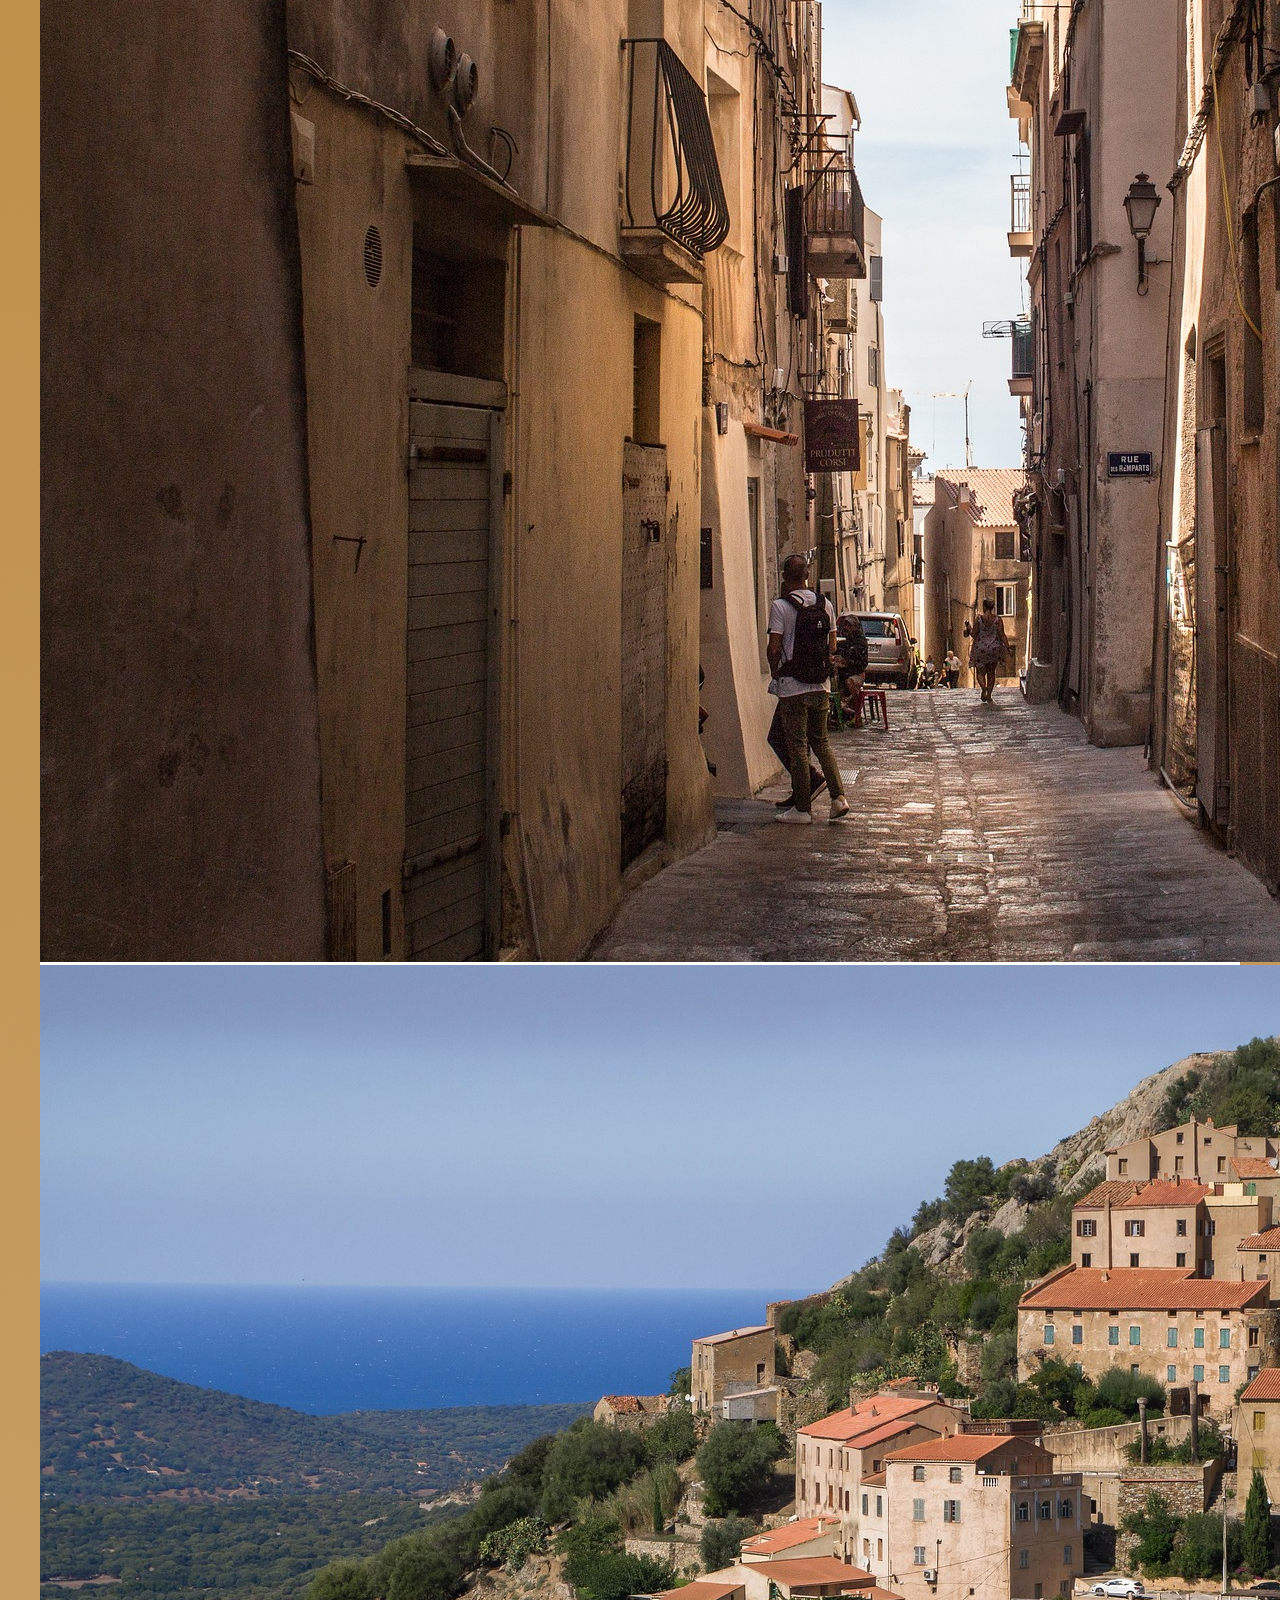
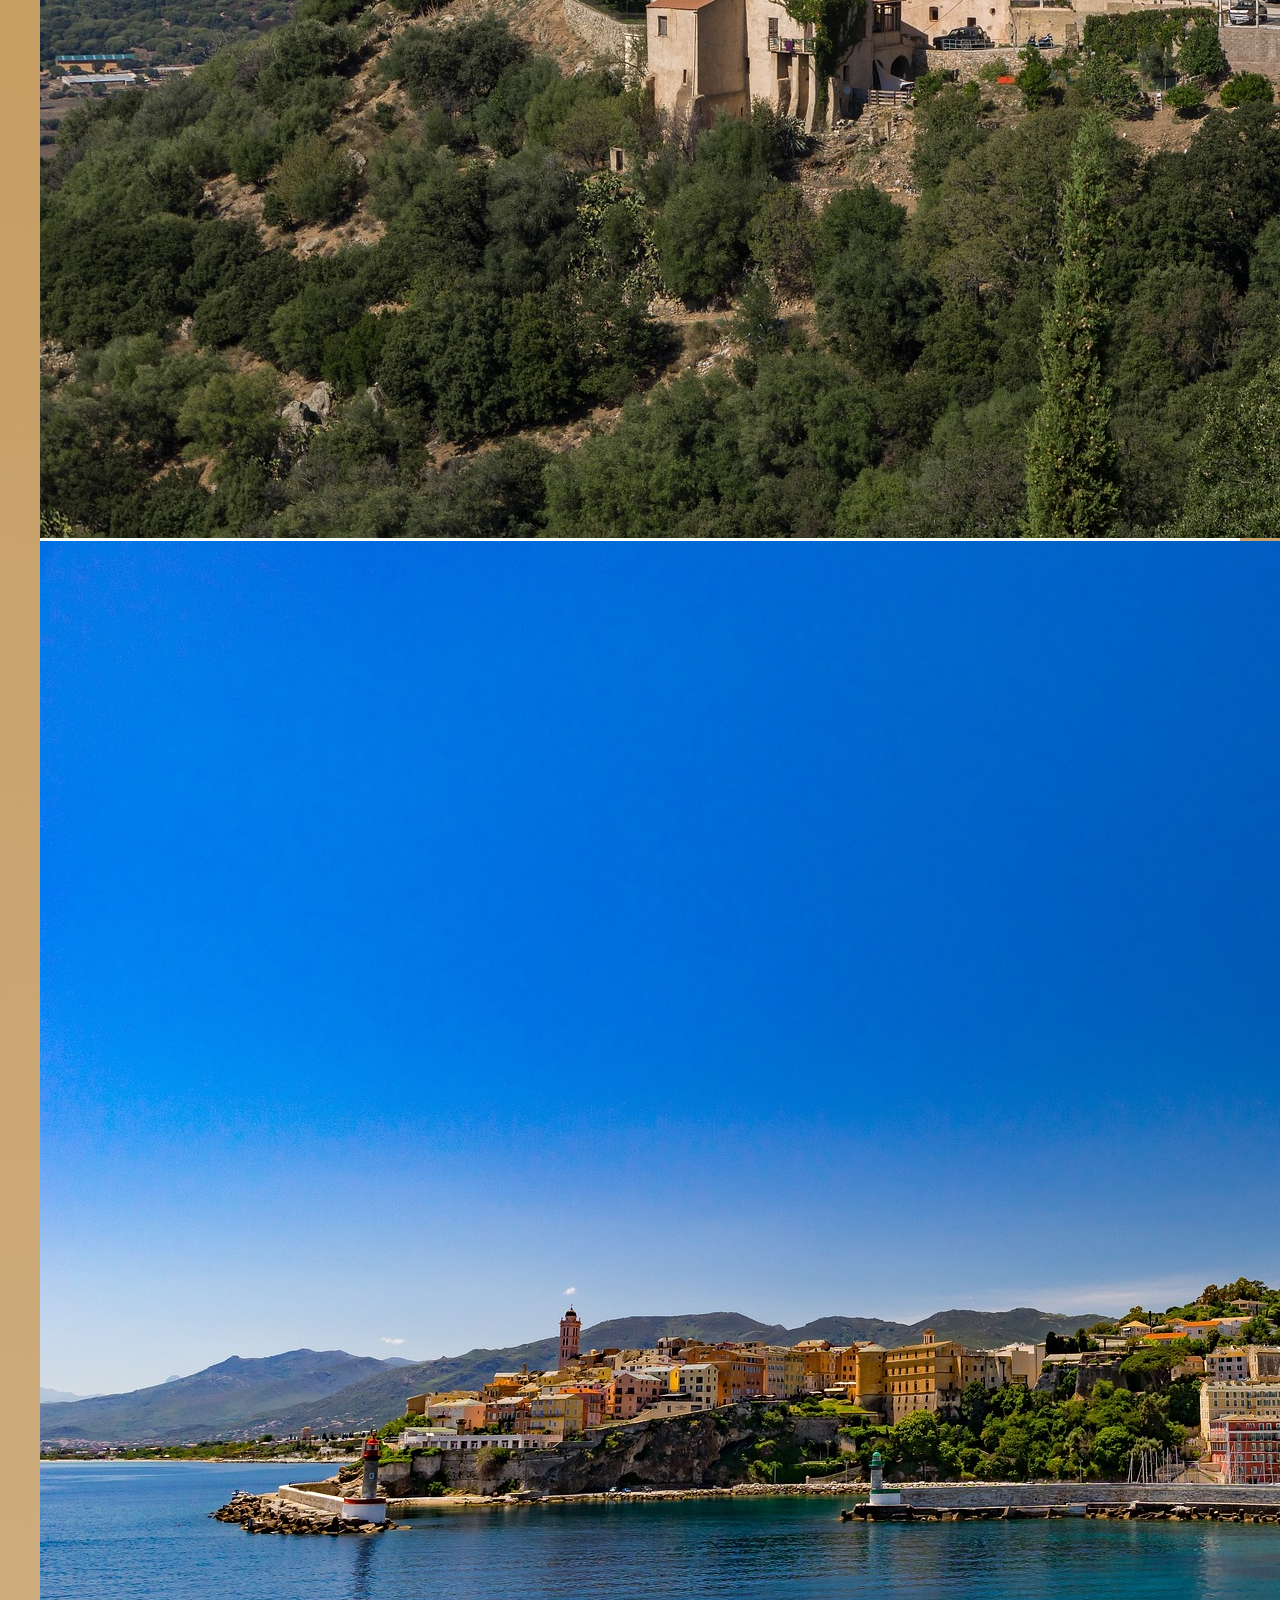
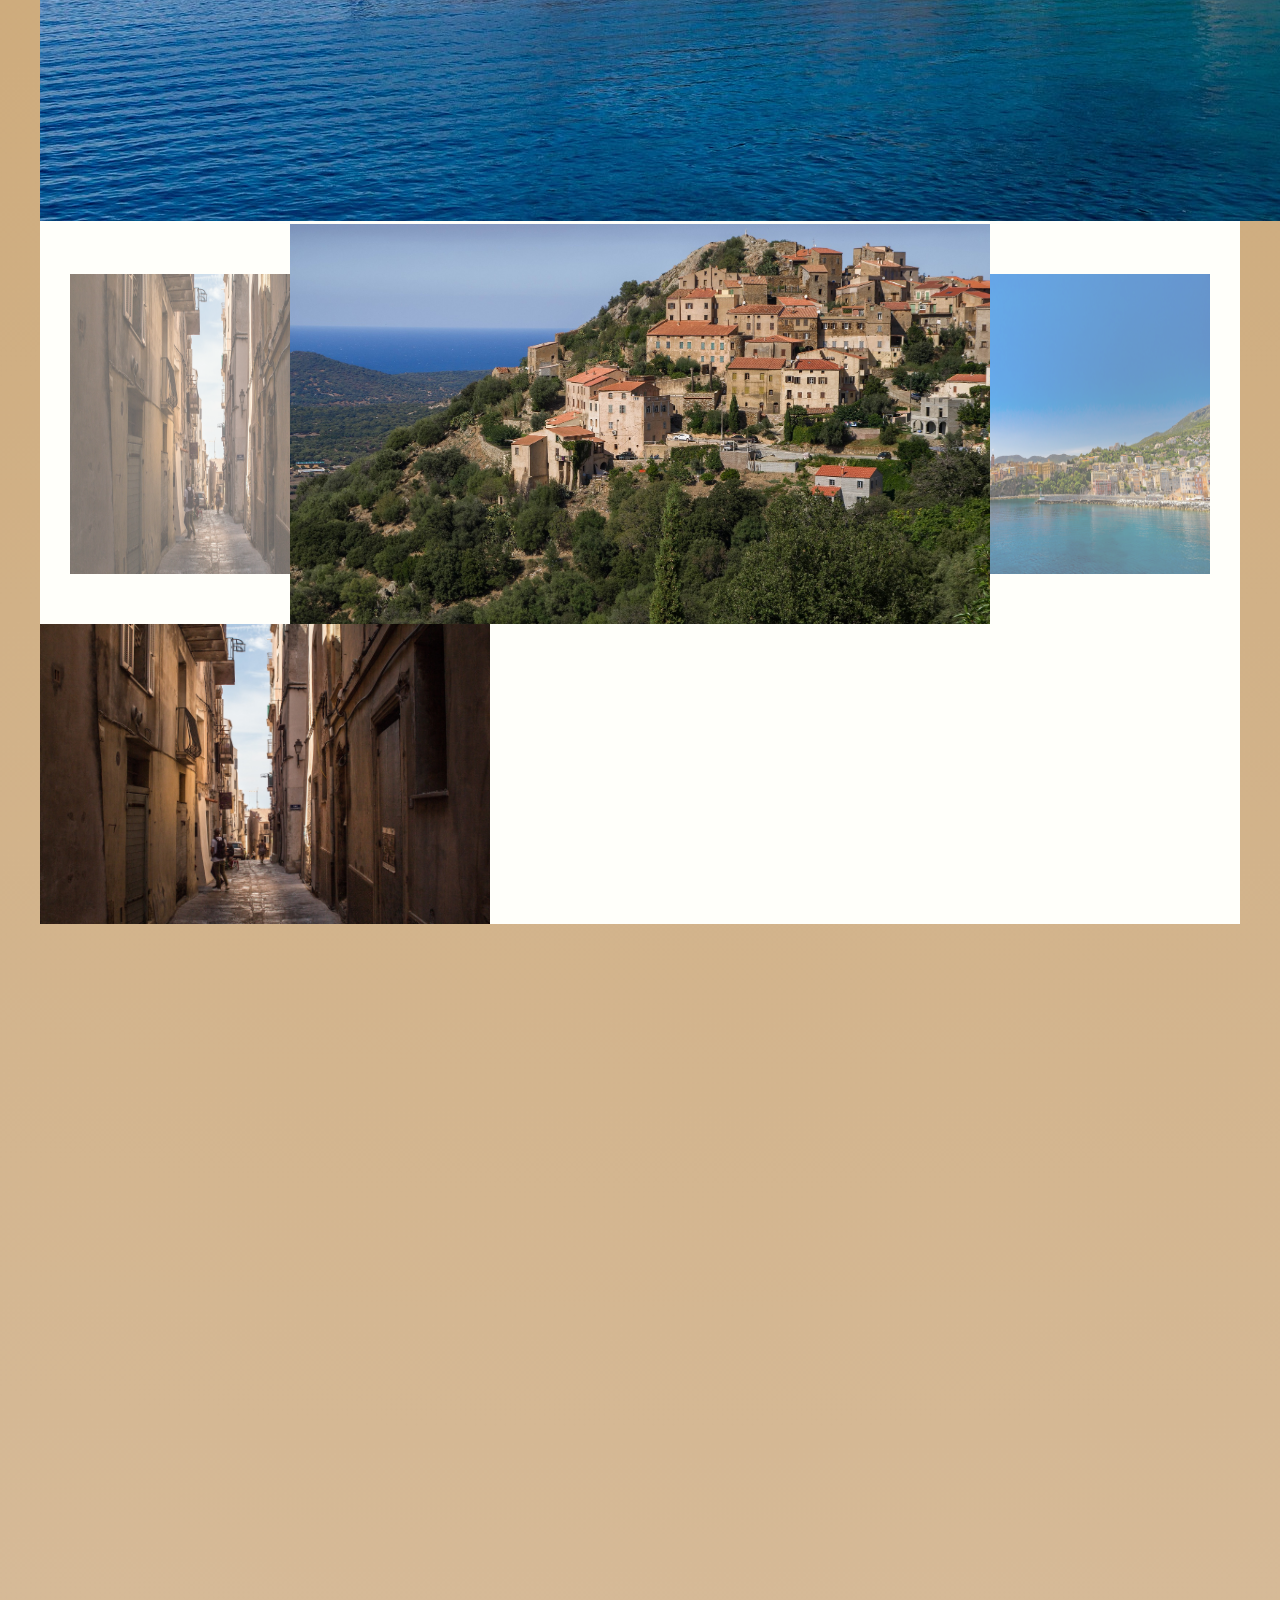
==== commit 32ddcd69: "23 décembre 2022" ====
--- a/index.html
+++ b/index.html
@@ -166,214 +166,315 @@
         <p class="text-center color1 fs-2 fw-bold col-10 mx-auto lora-regular pb-4 d-print-none">Programme</p>
         <hr class="color1 col-4 mx-auto mt-3 mb-5 d-print-none">
 
-        <div class="mx-5 mb-5 border border-2 rounded py-5 border-color1 programmation-container">
-            <div class="d-flex justify-content-center">
-                <div
-                    class="d-inline-block gradient-linear-color1 white justify-content-center py-3 px-5 rounded-pill  mx-auto lora-regular">
-                    <div class="d-flex justify-content-center mb-3">
-                        <p class="fs-5 print-black">Jour 1,&nbsp;</p>
-                        <p class="fs-5 print-black">date&nbsp;:</p>
-                    </div>
-                    <div class="d-flex justify-content-center">
-                        <p class="fs-2 print-black">Ville ou programme</p>
-                    </div>
-                </div>
-            </div>
-            <div class="d-flex mt-5 px-5 flex-wrap ">
-                <div class="col-12 p-3 grey-font lh-base d-flex align-items-center nunito-regular">
-                    <div class="col-10 mx-auto">
-                        <p class="text-center mb-3 fs-2 color2 lora-regular">Programme</p>
-                        <p>Lorem ipsum dolor sit, amet consectetur adipisicing elit. Cum, dolorem cumque hic incidunt
-                            consequuntur rem natus debitis consectetur deserunt dicta asperiores, dolore corrupti
-                            tempore
-                            labore
-                            non mollitia temporibus sit. Delectus, quam quis vitae voluptates odit dicta quibusdam ullam
-                            cupiditate rem non deserunt mollitia et officia amet aspernatur inventore! Eaque,
-                            praesentium.
-                        </p>
-                        <br>
-                        <p>Lorem, ipsum dolor sit amet consectetur adipisicing elit. Ex ratione esse similique,
-                            explicabo,
-                            cum
-                            quod adipisci quae, laudantium cumque corporis voluptas deserunt nobis omnis a odit dicta
-                            vero.
-                        </p>
-                        <hr class="col-6 mx-auto color2 mt-4 ">
-                        <div class="col-12 d-none d-print-flex flex-column">
-                            <div class="d-flex justify-content-between mb-3">
-                                <div class=" img-print">
-                                    <img src="./assets/images/corsica-g283ed7d04_1920.jpg" alt=""
-                                        class="cover h-100 w-100">
+        <div class="d-flex flex-column scroll-horizontal">
+            <div class="mx-md-5 mb-md-5 border border-2 rounded py-5 border-color1 programmation-container">
+                <div class="d-flex justify-content-center">
+                    <div
+                        class="d-inline-block gradient-linear-color1 white justify-content-center py-3 px-5 rounded-pill  mx-auto lora-regular">
+                        <div class="d-flex justify-content-center mb-3">
+                            <p class="fs-5 print-black">Jour 1,&nbsp;</p>
+                            <p class="fs-5 print-black">date&nbsp;:</p>
+                        </div>
+                        <div class="d-flex justify-content-center">
+                            <p class="fs-2 print-black">Ville ou programme</p>
+                        </div>
+                    </div>
+                </div>
+                <div class="d-flex mt-5 px-md-5 flex-wrap ">
+                    <div class="col-12 p-3 grey-font lh-base d-flex align-items-center nunito-regular">
+                        <div class="col-md-10 p-3 mx-auto">
+                            <p class="text-center mb-3 fs-2 color2 lora-regular">Programme</p>
+                            <p>Lorem ipsum dolor sit, amet consectetur adipisicing elit. Cum, dolorem cumque hic
+                                incidunt
+                                consequuntur rem natus debitis consectetur deserunt dicta asperiores, dolore corrupti
+                                tempore
+                                labore
+                                non mollitia temporibus sit. Delectus, quam quis vitae voluptates odit dicta quibusdam
+                                ullam
+                                cupiditate rem non deserunt mollitia et officia amet aspernatur inventore! Eaque,
+                                praesentium.
+                            </p>
+                            <br>
+                            <p>Lorem, ipsum dolor sit amet consectetur adipisicing elit. Ex ratione esse similique,
+                                explicabo,
+                                cum
+                                quod adipisci quae, laudantium cumque corporis voluptas deserunt nobis omnis a odit
+                                dicta
+                                vero.
+                            </p>
+                            <hr class="col-6 mx-auto color2 mt-4 ">
+                            <!--print images-->
+                            <div class="col-12 d-none d-print-flex flex-column">
+                                <div class="d-flex justify-content-between mb-3">
+                                    <div class=" img-print">
+                                        <img src="./assets/images/corsica-g283ed7d04_1920.jpg" alt=""
+                                            class="cover h-100 w-100">
+                                    </div>
+                                    <div class=" img-print">
+                                        <img src="./assets/images/corsican-g684c61c5d_1920.jpg" alt=""
+                                            class="cover h-100 w-100">
+                                    </div>
                                 </div>
-                                <div class=" img-print">
-                                    <img src="./assets/images/corsican-g684c61c5d_1920.jpg" alt=""
-                                        class="cover h-100 w-100">
+                                <div class="d-flex justify-content-center">
+                                    <div class=" img-print">
+                                        <img src="./assets/images/hd-wallpaper-gbec1618a0_1920.jpg" alt=""
+                                            class="cover h-100 w-100">
+                                    </div>
                                 </div>
                             </div>
-                            <div class="d-flex justify-content-center">
-                                <div class=" img-print">
-                                    <img src="./assets/images/hd-wallpaper-gbec1618a0_1920.jpg" alt=""
-                                        class="cover h-100 w-100">
+                        </div>
+
+                    </div>
+                    <!--carrousel-->
+                    <!--version tablette desktop-->
+                    <div class="col-12 d-md-flex position-relative d-print-none d-none" id="carrousel">
+                        <div class="prev carrousel-img cursor-pointer">
+                            <img src="./assets/images/corsica-g283ed7d04_1920.jpg" class="rounded">
+                        </div>
+
+                        <div class="selected carrousel-img rounded cursor-pointer">
+                            <img src="./assets/images/corsican-g684c61c5d_1920.jpg" class="cover rounded">
+                        </div>
+
+                        <div class="next carrousel-img cursor-pointer">
+                            <img src="./assets/images/hd-wallpaper-gbec1618a0_1920.jpg" class="rounded">
+                        </div>
+                    </div>
+                    <!--version mobile-->
+                    <div class="carousel slide d-md-none col-10 mx-auto col-md-12 mobileCarrousel"
+                        data-bs-ride="carousel" id="carousselJour1">
+                        <div class="carousel-inner rounded">
+                            <div class="carousel-item active ">
+                                <img src="./assets/images/corsica-g283ed7d04_1920.jpg" class="d-block w-100" alt="..."
+                                    class=" ">
+                            </div>
+                            <div class="carousel-item ">
+                                <img src="./assets/images/corsican-g684c61c5d_1920.jpg" class="d-block w-100" alt="..."
+                                    class=" ">
+                            </div>
+                            <div class="carousel-item ">
+                                <img src="./assets/images/hd-wallpaper-gbec1618a0_1920.jpg" class="d-block w-100"
+                                    alt="..." class=" ">
+                            </div>
+                        </div>
+                        <button class="carousel-control-prev" type="button" data-bs-target="#carousselJour1"
+                            data-bs-slide="prev">
+                            <span class="carousel-control-prev-icon" aria-hidden="true"></span>
+                            <span class="visually-hidden">Previous</span>
+                        </button>
+                        <button class="carousel-control-next" type="button" data-bs-target="#carousselJour1"
+                            data-bs-slide="next">
+                            <span class="carousel-control-next-icon" aria-hidden="true"></span>
+                            <span class="visually-hidden">Next</span>
+                        </button>
+                    </div>
+                </div>
+            </div>
+
+            <div class="mx-md-5 mb-md-5 border border-2 rounded py-5 border-color1 programmation-container">
+                <div class="d-flex justify-content-center">
+                    <div
+                        class="d-inline-block gradient-linear-color1 white justify-content-center py-3 px-5 rounded-pill  mx-auto lora-regular">
+                        <div class="d-flex justify-content-center mb-3">
+                            <p class="fs-5 print-black">Jour 1,&nbsp;</p>
+                            <p class="fs-5 print-black">date&nbsp;:</p>
+                        </div>
+                        <div class="d-flex justify-content-center">
+                            <p class="fs-2 print-black">Ville ou programme</p>
+                        </div>
+                    </div>
+                </div>
+                <div class="d-flex mt-5 px-md-5 flex-wrap ">
+                    <div class="col-12 p-3 grey-font lh-base d-flex align-items-center nunito-regular">
+                        <div class="col-md-10 p-3 mx-auto">
+                            <p class="text-center mb-3 fs-2 color2 lora-regular">Programme</p>
+                            <p>Lorem ipsum dolor sit, amet consectetur adipisicing elit. Cum, dolorem cumque hic
+                                incidunt
+                                consequuntur rem natus debitis consectetur deserunt dicta asperiores, dolore corrupti
+                                tempore
+                                labore
+                                non mollitia temporibus sit. Delectus, quam quis vitae voluptates odit dicta quibusdam
+                                ullam
+                                cupiditate rem non deserunt mollitia et officia amet aspernatur inventore! Eaque,
+                                praesentium.
+                            </p>
+                            <br>
+                            <p>Lorem, ipsum dolor sit amet consectetur adipisicing elit. Ex ratione esse similique,
+                                explicabo,
+                                cum
+                                quod adipisci quae, laudantium cumque corporis voluptas deserunt nobis omnis a odit
+                                dicta
+                                vero.
+                            </p>
+                            <hr class="col-6 mx-auto color2 mt-4 ">
+                            <!--print images-->
+                            <div class="col-12 d-none d-print-flex flex-column">
+                                <div class="d-flex justify-content-between mb-3">
+                                    <div class=" img-print">
+                                        <img src="./assets/images/corsica-g283ed7d04_1920.jpg" alt=""
+                                            class="cover h-100 w-100">
+                                    </div>
+                                    <div class=" img-print">
+                                        <img src="./assets/images/corsican-g684c61c5d_1920.jpg" alt=""
+                                            class="cover h-100 w-100">
+                                    </div>
+                                </div>
+                                <div class="d-flex justify-content-center">
+                                    <div class=" img-print">
+                                        <img src="./assets/images/hd-wallpaper-gbec1618a0_1920.jpg" alt=""
+                                            class="cover h-100 w-100">
+                                    </div>
                                 </div>
                             </div>
                         </div>
-                    </div>
-
-                </div>
-                <!--carrousel-->
-                <div class="col-12 d-flex position-relative d-print-none" id="carrousel">
-                    <div class="prev carrousel-img cursor-pointer">
-                        <img src="./assets/images/corsica-g283ed7d04_1920.jpg" class="rounded">
-                    </div>
-
-                    <div class="selected carrousel-img rounded cursor-pointer">
-                        <img src="./assets/images/corsican-g684c61c5d_1920.jpg" class="cover rounded">
-                    </div>
-
-                    <div class="next carrousel-img cursor-pointer">
-                        <img src="./assets/images/hd-wallpaper-gbec1618a0_1920.jpg" class="rounded">
+
+                    </div>
+                    <!--carrousel-->
+                    <!--version tablette desktop-->
+                    <div class="col-12 d-md-flex position-relative d-print-none d-none" id="carrousel">
+                        <div class="prev carrousel-img cursor-pointer">
+                            <img src="./assets/images/corsica-g283ed7d04_1920.jpg" class="rounded">
+                        </div>
+
+                        <div class="selected carrousel-img rounded cursor-pointer">
+                            <img src="./assets/images/corsican-g684c61c5d_1920.jpg" class="cover rounded">
+                        </div>
+
+                        <div class="next carrousel-img cursor-pointer">
+                            <img src="./assets/images/hd-wallpaper-gbec1618a0_1920.jpg" class="rounded">
+                        </div>
+                    </div>
+                    <!--version mobile-->
+                    <div class="carousel slide d-md-none col-10 mx-auto col-md-12 mobileCarrousel"
+                        data-bs-ride="carousel" id="carousselJour2">
+                        <div class="carousel-inner rounded">
+                            <div class="carousel-item active ">
+                                <img src="./assets/images/corsica-g283ed7d04_1920.jpg" class="d-block w-100" alt="..."
+                                    class=" ">
+                            </div>
+                            <div class="carousel-item ">
+                                <img src="./assets/images/corsican-g684c61c5d_1920.jpg" class="d-block w-100" alt="..."
+                                    class=" ">
+                            </div>
+                            <div class="carousel-item ">
+                                <img src="./assets/images/hd-wallpaper-gbec1618a0_1920.jpg" class="d-block w-100"
+                                    alt="..." class=" ">
+                            </div>
+                        </div>
+                        <button class="carousel-control-prev" type="button" data-bs-target="#carousselJour2"
+                            data-bs-slide="prev">
+                            <span class="carousel-control-prev-icon" aria-hidden="true"></span>
+                            <span class="visually-hidden">Previous</span>
+                        </button>
+                        <button class="carousel-control-next" type="button" data-bs-target="#carousselJour2"
+                            data-bs-slide="next">
+                            <span class="carousel-control-next-icon" aria-hidden="true"></span>
+                            <span class="visually-hidden">Next</span>
+                        </button>
                     </div>
                 </div>
             </div>
-        </div>
-
-        <div class="mx-5 mb-5 border border-2 rounded py-5 border-color1 programmation-container">
-            <div class="d-flex justify-content-center">
-                <div
-                    class="d-inline-block gradient-linear-color1 white justify-content-center py-3 px-5 rounded-pill  mx-auto lora-regular">
-                    <div class="d-flex justify-content-center mb-3">
-                        <p class="fs-5 print-black">Jour 1,&nbsp;</p>
-                        <p class="fs-5 print-black">date&nbsp;:</p>
-                    </div>
-                    <div class="d-flex justify-content-center">
-                        <p class="fs-2 print-black">Ville ou programme</p>
-                    </div>
-                </div>
-            </div>
-            <div class="d-flex mt-5 px-5 flex-wrap ">
-                <div class="col-12 p-3 grey-font lh-base d-flex align-items-center nunito-regular">
-                    <div class="col-10 mx-auto">
-                        <p class="text-center mb-3 fs-2 color2 lora-regular">Programme</p>
-                        <p>Lorem ipsum dolor sit, amet consectetur adipisicing elit. Cum, dolorem cumque hic incidunt
-                            consequuntur rem natus debitis consectetur deserunt dicta asperiores, dolore corrupti
-                            tempore
-                            labore
-                            non mollitia temporibus sit. Delectus, quam quis vitae voluptates odit dicta quibusdam ullam
-                            cupiditate rem non deserunt mollitia et officia amet aspernatur inventore! Eaque,
-                            praesentium.
-                        </p>
-                        <br>
-                        <p>Lorem, ipsum dolor sit amet consectetur adipisicing elit. Ex ratione esse similique,
-                            explicabo,
-                            cum
-                            quod adipisci quae, laudantium cumque corporis voluptas deserunt nobis omnis a odit dicta
-                            vero.
-                        </p>
-                        <hr class="col-6 mx-auto color2 mt-4 ">
-                        <div class="col-12 d-none d-print-flex flex-column">
-                            <div class="d-flex justify-content-between mb-3">
-                                <div class=" img-print">
-                                    <img src="./assets/images/corsica-g283ed7d04_1920.jpg" alt=""
-                                        class="cover h-100 w-100">
+
+            <div class="mx-md-5 mb-md-5 border border-2 rounded py-5 border-color1 programmation-container">
+                <div class="d-flex justify-content-center">
+                    <div
+                        class="d-inline-block gradient-linear-color1 white justify-content-center py-3 px-5 rounded-pill  mx-auto lora-regular">
+                        <div class="d-flex justify-content-center mb-3">
+                            <p class="fs-5 print-black">Jour 1,&nbsp;</p>
+                            <p class="fs-5 print-black">date&nbsp;:</p>
+                        </div>
+                        <div class="d-flex justify-content-center">
+                            <p class="fs-2 print-black">Ville ou programme</p>
+                        </div>
+                    </div>
+                </div>
+                <div class="d-flex mt-5 px-md-5 flex-wrap ">
+                    <div class="col-12 p-3 grey-font lh-base d-flex align-items-center nunito-regular">
+                        <div class="col-md-10 p-3 mx-auto">
+                            <p class="text-center mb-3 fs-2 color2 lora-regular">Programme</p>
+                            <p>Lorem ipsum dolor sit, amet consectetur adipisicing elit. Cum, dolorem cumque hic
+                                incidunt
+                                consequuntur rem natus debitis consectetur deserunt dicta asperiores, dolore corrupti
+                                tempore
+                                labore
+                                non mollitia temporibus sit. Delectus, quam quis vitae voluptates odit dicta quibusdam
+                                ullam
+                                cupiditate rem non deserunt mollitia et officia amet aspernatur inventore! Eaque,
+                                praesentium.
+                            </p>
+                            <br>
+                            <p>Lorem, ipsum dolor sit amet consectetur adipisicing elit. Ex ratione esse similique,
+                                explicabo,
+                                cum
+                                quod adipisci quae, laudantium cumque corporis voluptas deserunt nobis omnis a odit
+                                dicta
+                                vero.
+                            </p>
+                            <hr class="col-6 mx-auto color2 mt-4 ">
+                            <!--print images-->
+                            <div class="col-12 d-none d-print-flex flex-column">
+                                <div class="d-flex justify-content-between mb-3">
+                                    <div class=" img-print">
+                                        <img src="./assets/images/corsica-g283ed7d04_1920.jpg" alt=""
+                                            class="cover h-100 w-100">
+                                    </div>
+                                    <div class=" img-print">
+                                        <img src="./assets/images/corsican-g684c61c5d_1920.jpg" alt=""
+                                            class="cover h-100 w-100">
+                                    </div>
                                 </div>
-                                <div class=" img-print">
-                                    <img src="./assets/images/corsican-g684c61c5d_1920.jpg" alt=""
-                                        class="cover h-100 w-100">
+                                <div class="d-flex justify-content-center">
+                                    <div class=" img-print">
+                                        <img src="./assets/images/hd-wallpaper-gbec1618a0_1920.jpg" alt=""
+                                            class="cover h-100 w-100">
+                                    </div>
                                 </div>
                             </div>
-                            <div class="d-flex justify-content-center">
-                                <div class=" img-print">
-                                    <img src="./assets/images/hd-wallpaper-gbec1618a0_1920.jpg" alt=""
-                                        class="cover h-100 w-100">
-                                </div>
+                        </div>
+
+                    </div>
+                    <!--carrousel-->
+                    <!--version tablette desktop-->
+                    <div class="col-12 d-md-flex position-relative d-print-none d-none" id="carrousel">
+                        <div class="prev carrousel-img cursor-pointer">
+                            <img src="./assets/images/corsica-g283ed7d04_1920.jpg" class="rounded">
+                        </div>
+
+                        <div class="selected carrousel-img rounded cursor-pointer">
+                            <img src="./assets/images/corsican-g684c61c5d_1920.jpg" class="cover rounded">
+                        </div>
+
+                        <div class="next carrousel-img cursor-pointer">
+                            <img src="./assets/images/hd-wallpaper-gbec1618a0_1920.jpg" class="rounded">
+                        </div>
+                    </div>
+                    <!--version mobile-->
+                    <div class="carousel slide d-md-none col-10 mx-auto col-md-12 mobileCarrousel"
+                        data-bs-ride="carousel" id="carousselJour3">
+                        <div class="carousel-inner rounded">
+                            <div class="carousel-item active ">
+                                <img src="./assets/images/corsica-g283ed7d04_1920.jpg" class="d-block w-100" alt="..."
+                                    class=" ">
                             </div>
-                        </div>
-                    </div>
-
-                </div>
-                <!--carrousel-->
-                <div class="col-12 d-flex position-relative d-print-none" id="carrousel">
-                    <div class="prev carrousel-img cursor-pointer">
-                        <img src="./assets/images/corsica-g283ed7d04_1920.jpg" class="rounded">
-                    </div>
-
-                    <div class="selected carrousel-img rounded cursor-pointer">
-                        <img src="./assets/images/corsican-g684c61c5d_1920.jpg" class="cover rounded">
-                    </div>
-
-                    <div class="next carrousel-img cursor-pointer">
-                        <img src="./assets/images/hd-wallpaper-gbec1618a0_1920.jpg" class="rounded">
-                    </div>
-                </div>
-            </div>
-        </div>
-
-        <div class="mx-5 mb-5 border border-2 rounded py-5 border-color1 programmation-container">
-            <div class="d-flex justify-content-center">
-                <div
-                    class="d-inline-block gradient-linear-color1 white justify-content-center py-3 px-5 rounded-pill  mx-auto lora-regular">
-                    <div class="d-flex justify-content-center mb-3">
-                        <p class="fs-5 print-black">Jour 1,&nbsp;</p>
-                        <p class="fs-5 print-black">date&nbsp;:</p>
-                    </div>
-                    <div class="d-flex justify-content-center">
-                        <p class="fs-2 print-black">Ville ou programme</p>
-                    </div>
-                </div>
-            </div>
-            <div class="d-flex mt-5 px-5 flex-wrap ">
-                <div class="col-12 p-3 grey-font lh-base d-flex align-items-center nunito-regular">
-                    <div class="col-10 mx-auto">
-                        <p class="text-center mb-3 fs-2 color2 lora-regular">Programme</p>
-                        <p>Lorem ipsum dolor sit, amet consectetur adipisicing elit. Cum, dolorem cumque hic incidunt
-                            consequuntur rem natus debitis consectetur deserunt dicta asperiores, dolore corrupti
-                            tempore
-                            labore
-                            non mollitia temporibus sit. Delectus, quam quis vitae voluptates odit dicta quibusdam ullam
-                            cupiditate rem non deserunt mollitia et officia amet aspernatur inventore! Eaque,
-                            praesentium.
-                        </p>
-                        <br>
-                        <p>Lorem, ipsum dolor sit amet consectetur adipisicing elit. Ex ratione esse similique,
-                            explicabo,
-                            cum
-                            quod adipisci quae, laudantium cumque corporis voluptas deserunt nobis omnis a odit dicta
-                            vero.
-                        </p>
-                        <hr class="col-6 mx-auto color2 mt-4 ">
-                        <div class="col-12 d-none d-print-flex flex-column">
-                            <div class="d-flex justify-content-between mb-3">
-                                <div class=" img-print">
-                                    <img src="./assets/images/corsica-g283ed7d04_1920.jpg" alt=""
-                                        class="cover h-100 w-100">
-                                </div>
-                                <div class=" img-print">
-                                    <img src="./assets/images/corsican-g684c61c5d_1920.jpg" alt=""
-                                        class="cover h-100 w-100">
-                                </div>
+                            <div class="carousel-item ">
+                                <img src="./assets/images/corsican-g684c61c5d_1920.jpg" class="d-block w-100" alt="..."
+                                    class=" ">
                             </div>
-                            <div class="d-flex justify-content-center">
-                                <div class=" img-print">
-                                    <img src="./assets/images/hd-wallpaper-gbec1618a0_1920.jpg" alt=""
-                                        class="cover h-100 w-100">
-                                </div>
+                            <div class="carousel-item ">
+                                <img src="./assets/images/hd-wallpaper-gbec1618a0_1920.jpg" class="d-block w-100"
+                                    alt="..." class=" ">
                             </div>
                         </div>
-                    </div>
-
-                </div>
-                <!--carrousel-->
-                <div class="col-12 d-flex position-relative d-print-none" id="carrousel">
-                    <div class="prev carrousel-img cursor-pointer">
-                        <img src="./assets/images/corsica-g283ed7d04_1920.jpg" class="rounded">
-                    </div>
-
-                    <div class="selected carrousel-img rounded cursor-pointer">
-                        <img src="./assets/images/corsican-g684c61c5d_1920.jpg" class="cover rounded">
-                    </div>
-
-                    <div class="next carrousel-img cursor-pointer">
-                        <img src="./assets/images/hd-wallpaper-gbec1618a0_1920.jpg" class="rounded">
+                        <button class="carousel-control-prev" type="button" data-bs-target="#carousselJour3"
+                            data-bs-slide="prev">
+                            <span class="carousel-control-prev-icon" aria-hidden="true"></span>
+                            <span class="visually-hidden">Previous</span>
+                        </button>
+                        <button class="carousel-control-next" type="button" data-bs-target="#carousselJour3"
+                            data-bs-slide="next">
+                            <span class="carousel-control-next-icon" aria-hidden="true"></span>
+                            <span class="visually-hidden">Next</span>
+                        </button>
                     </div>
                 </div>
             </div>
--- a/style.css
+++ b/style.css
@@ -383,43 +383,10 @@
 
 /*programme part*/
 
-/*proposition tarifaire*/
-
-@media screen and (max-width: 768px) {
-  #propositionTarifaire > div {
-    border: none !important;
-  }
-  #propositionTarifaire > div > div {
-    border: none !important;
-  }
-}
-
-/*formulaire*/
-
-@media screen and (max-width: 768px) {
-  #formulaire > div {
-    border: none !important;
-  }
-}
-
-/*apparition au scroll*/
-
-.invisible {
-  opacity: 0;
-  transform: translateY(200px);
-}
-
-section, .programmePart {
-  opacity: 1;
-  transition: transform 1s, opacity 1s;
-}
-
-/*carrousel*/
+/*carrousel desktop tablette*/
 
 #carrousel {
   height: 400px;
-  /* top: 50%; */
-  /* transform: translateY(-50%); */
   overflow: hidden;
 }
 
@@ -482,3 +449,83 @@
   width: 300px;
   height: 300px;
 }
+
+@media screen and (min-width: 768px) and (max-width: 1150px) {
+  #carrousel {
+    height: 300px;
+    overflow: hidden;
+  }
+  #carrousel > div > img {
+    width: 450px;
+    height: 300px;
+  }
+
+  #carrousel .next img,
+  #carrousel .prev img {
+    width: 300px;
+    height: 200px;
+  }
+}
+
+/*carrousel mobile*/
+.mobileCarrousel {
+  height: 300px;
+  overflow: hidden;
+}
+
+.mobileCarrousel > div,
+.mobileCarrousel > div > div,
+.mobileCarrousel > div > div > img {
+  height: 300px;
+}
+
+@media screen and (max-width: 768px) {
+  .programmation-container {
+    border: none !important;
+  }
+}
+
+/*scroll horizontal*/
+
+/* @media screen and (max-width: 768px) {
+  .scroll-horizontal {
+    width: 400vw;
+    transform: rotate(90deg) translateY(-100vh);
+    transform-origin: top left;
+  }
+   .scroll-horizontal > div {
+    width: 100vw;
+   }
+} */
+
+/*proposition tarifaire*/
+
+@media screen and (max-width: 768px) {
+  #propositionTarifaire > div {
+    border: none !important;
+  }
+  #propositionTarifaire > div > div {
+    border: none !important;
+  }
+}
+
+/*formulaire*/
+
+@media screen and (max-width: 768px) {
+  #formulaire > div {
+    border: none !important;
+  }
+}
+
+/*apparition au scroll*/
+
+.invisible {
+  opacity: 0;
+  transform: translateY(200px);
+}
+
+section,
+.programmePart {
+  opacity: 1;
+  transition: transform 1s, opacity 1s;
+}
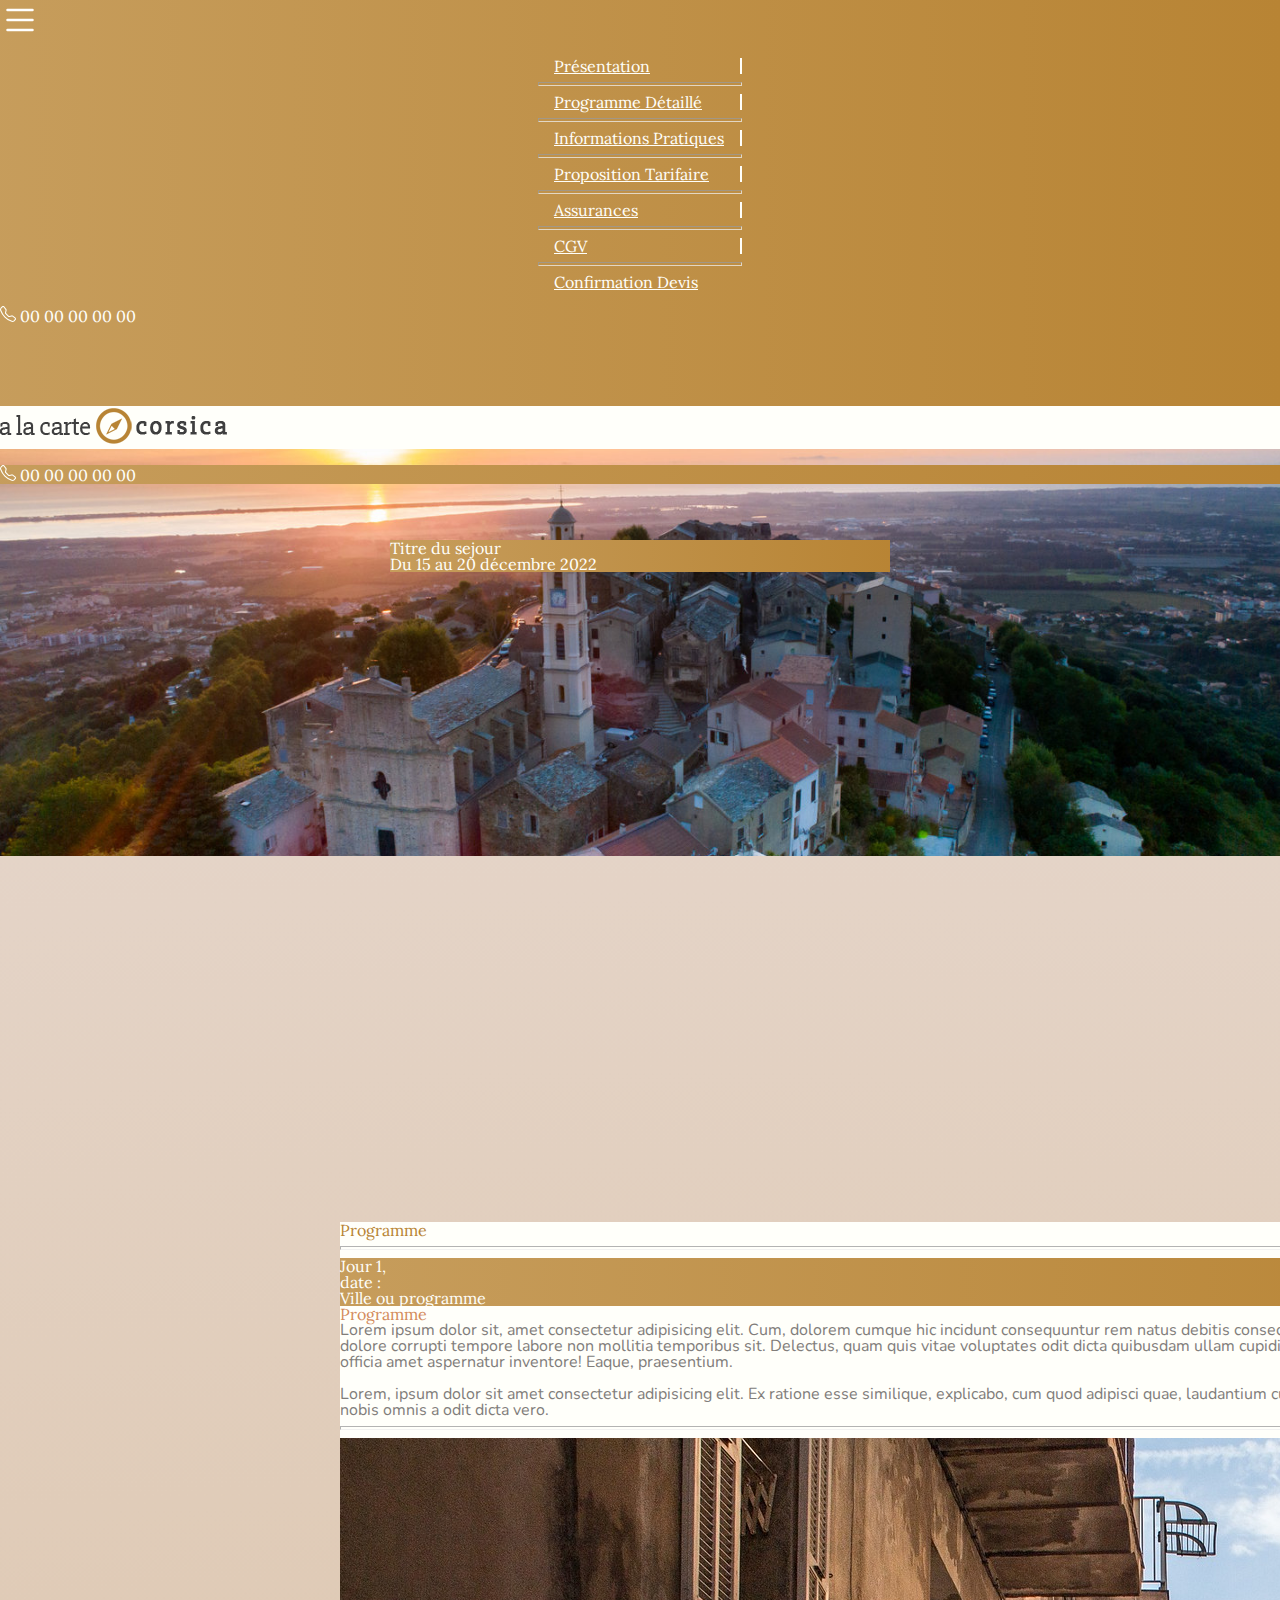
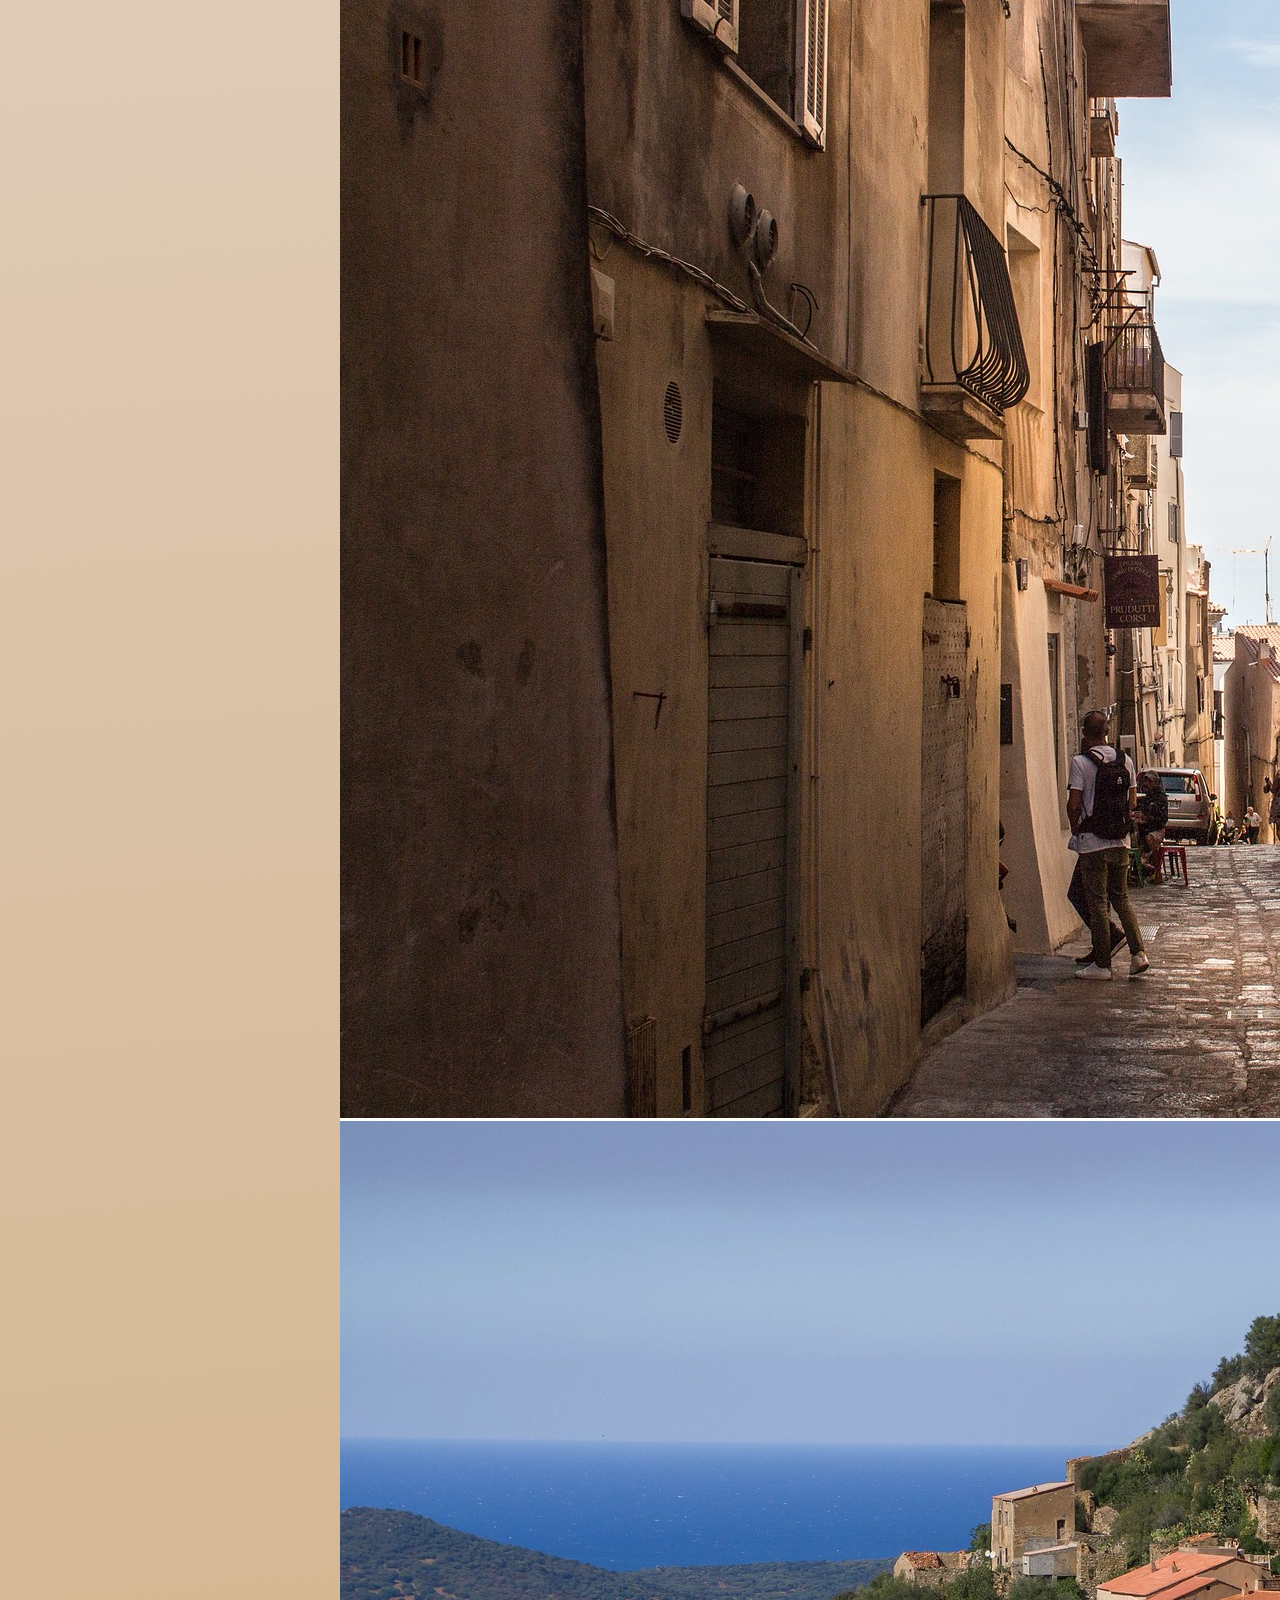
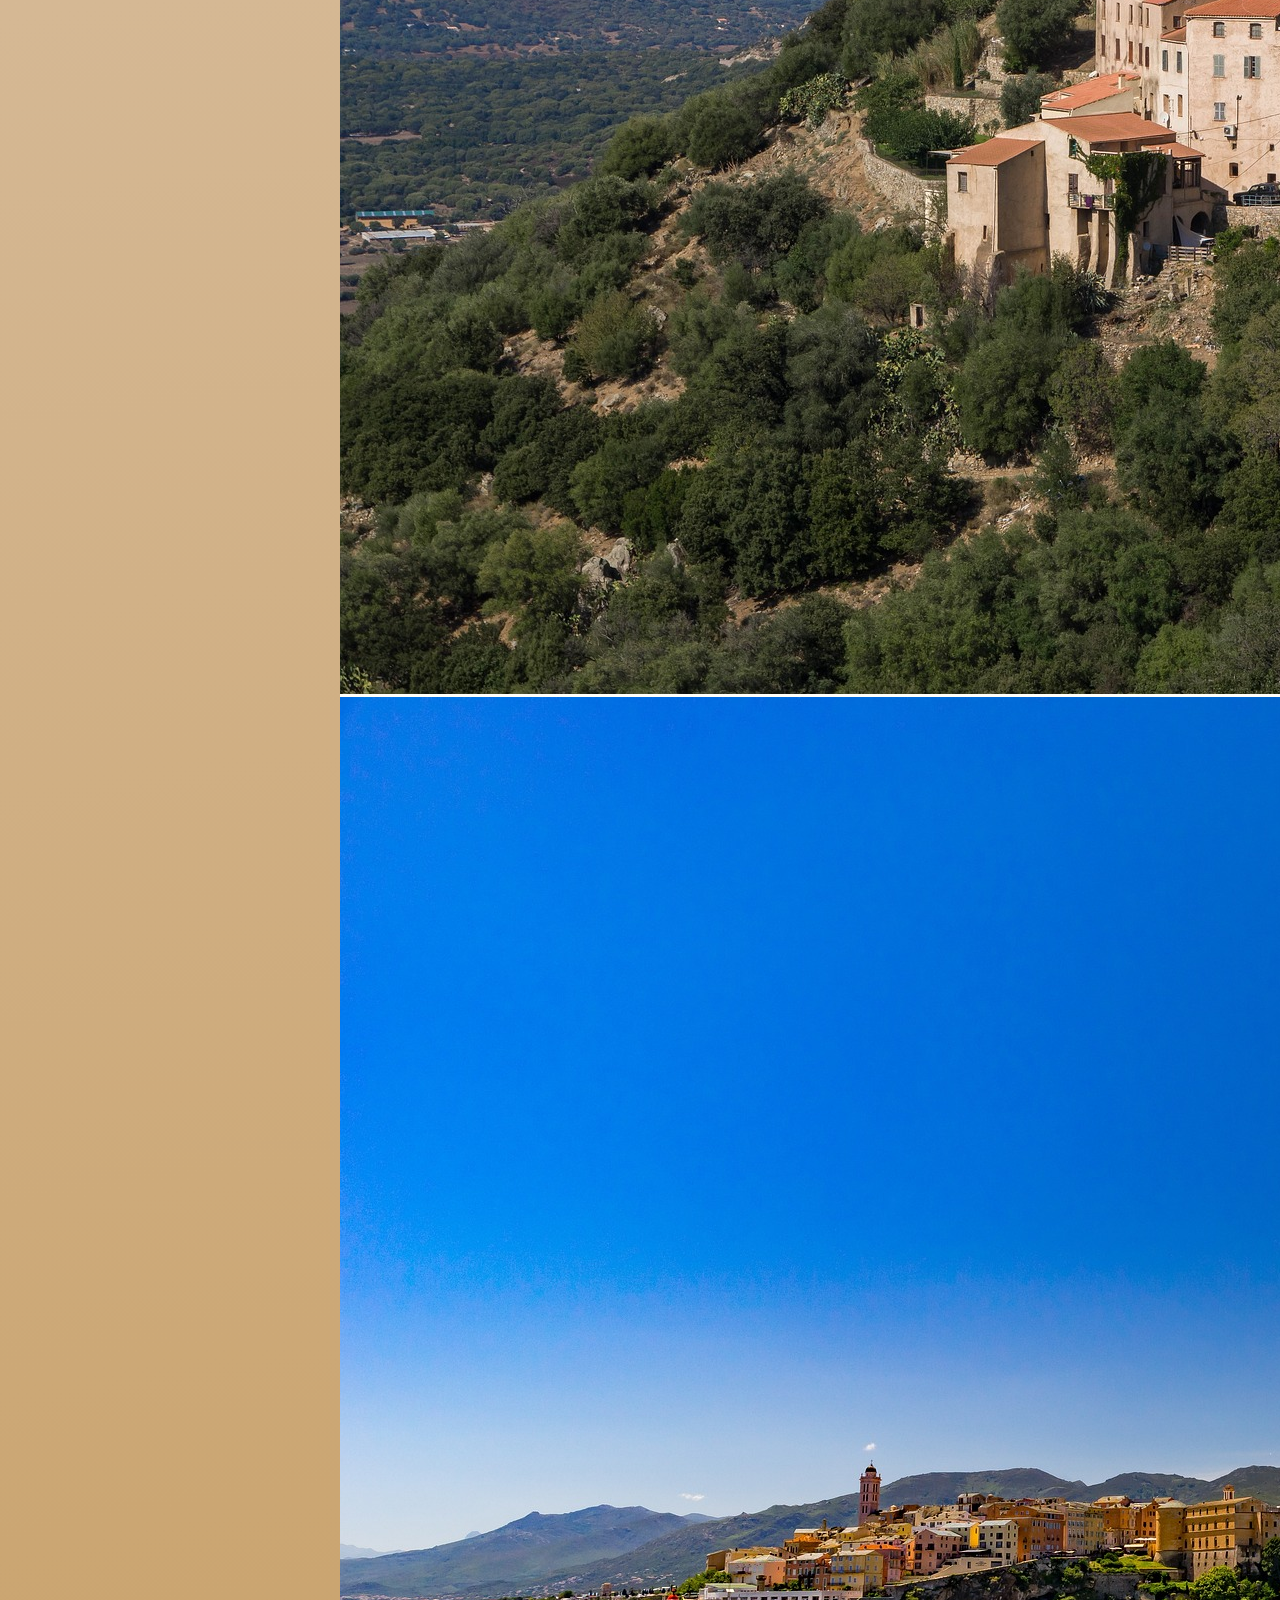
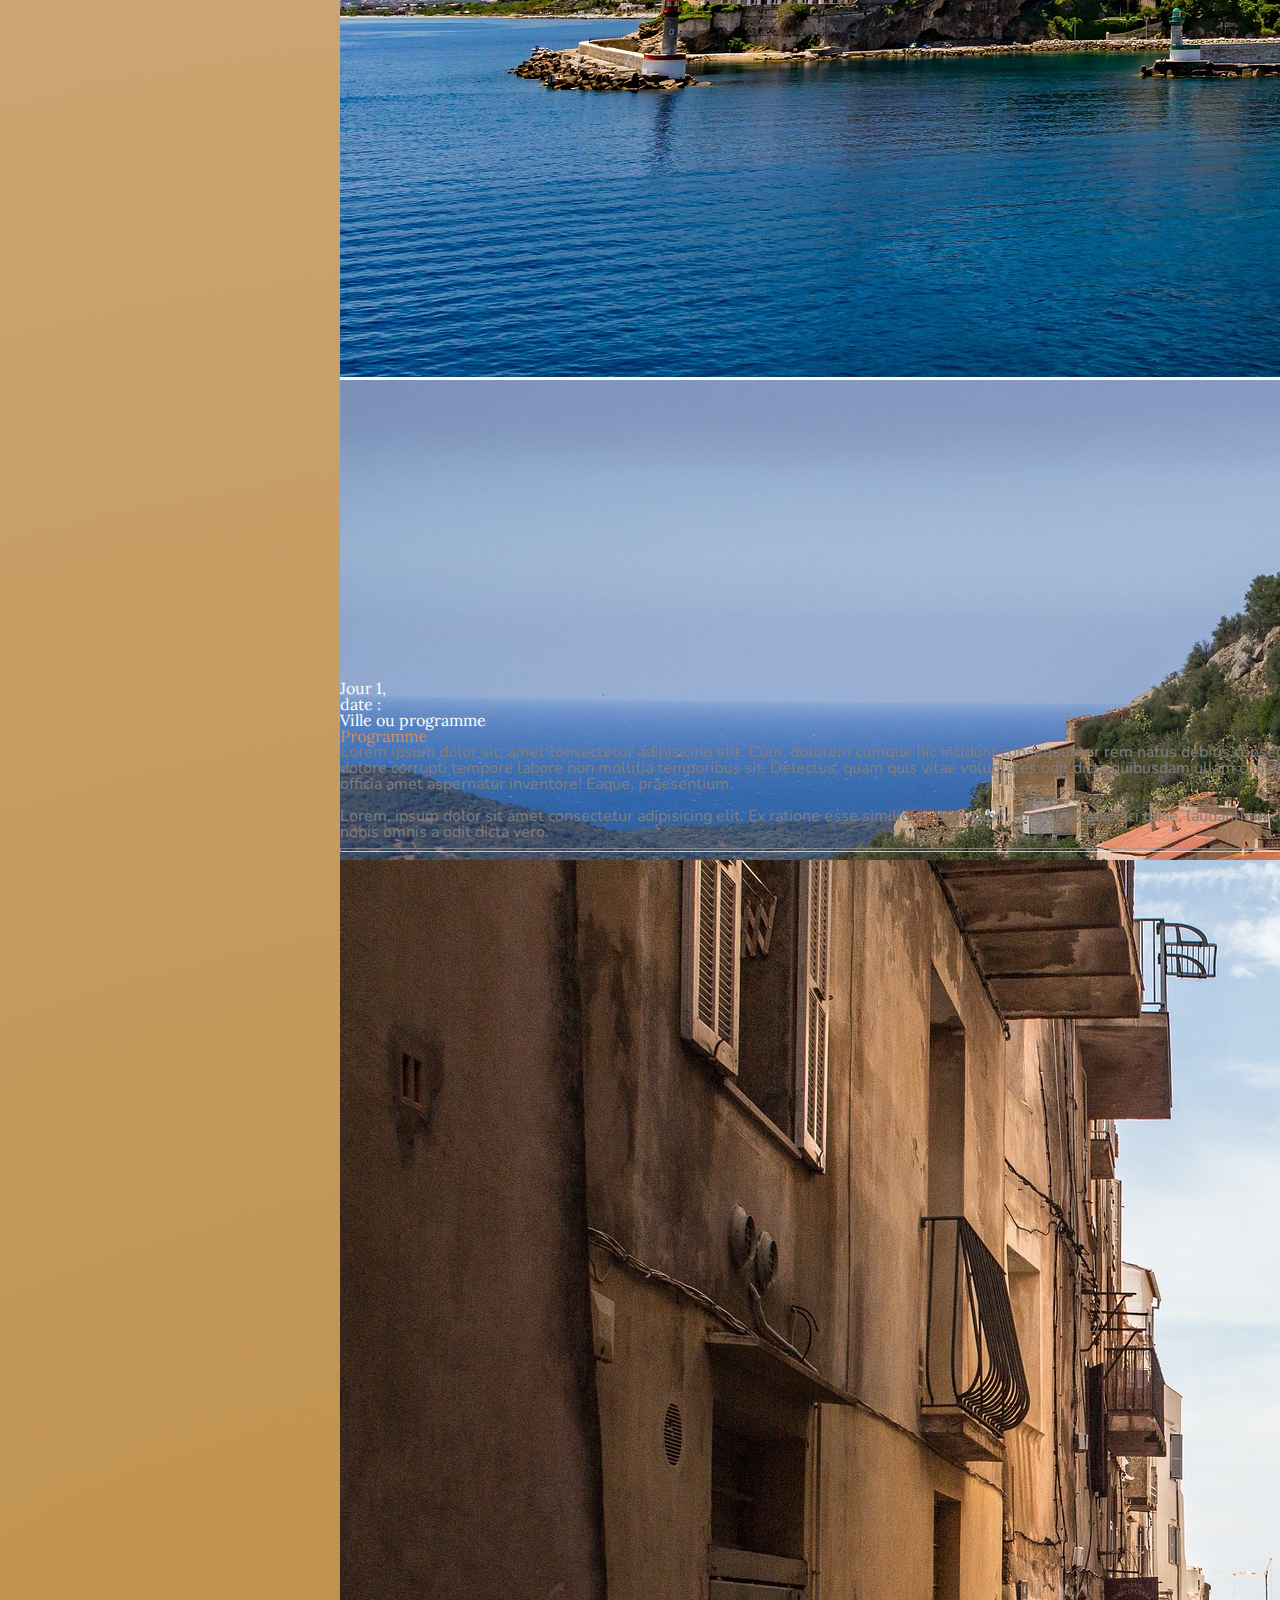
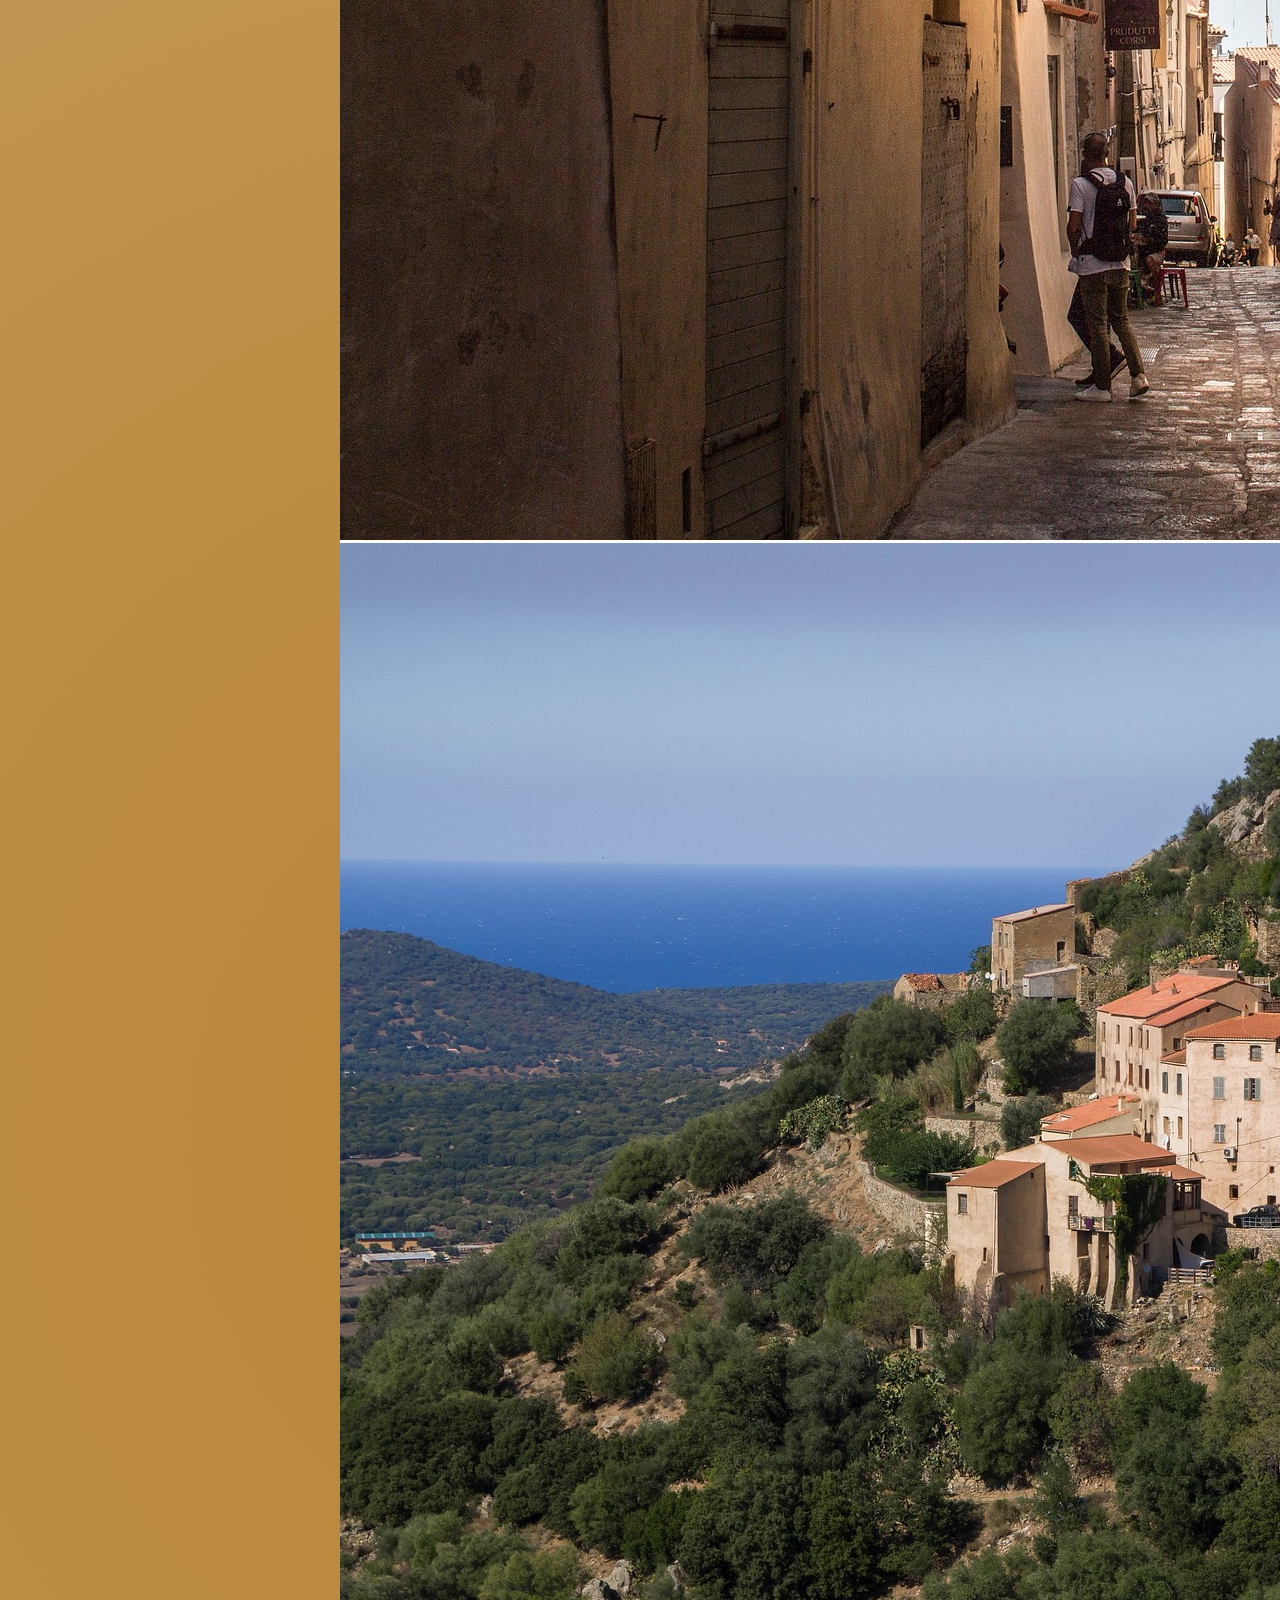
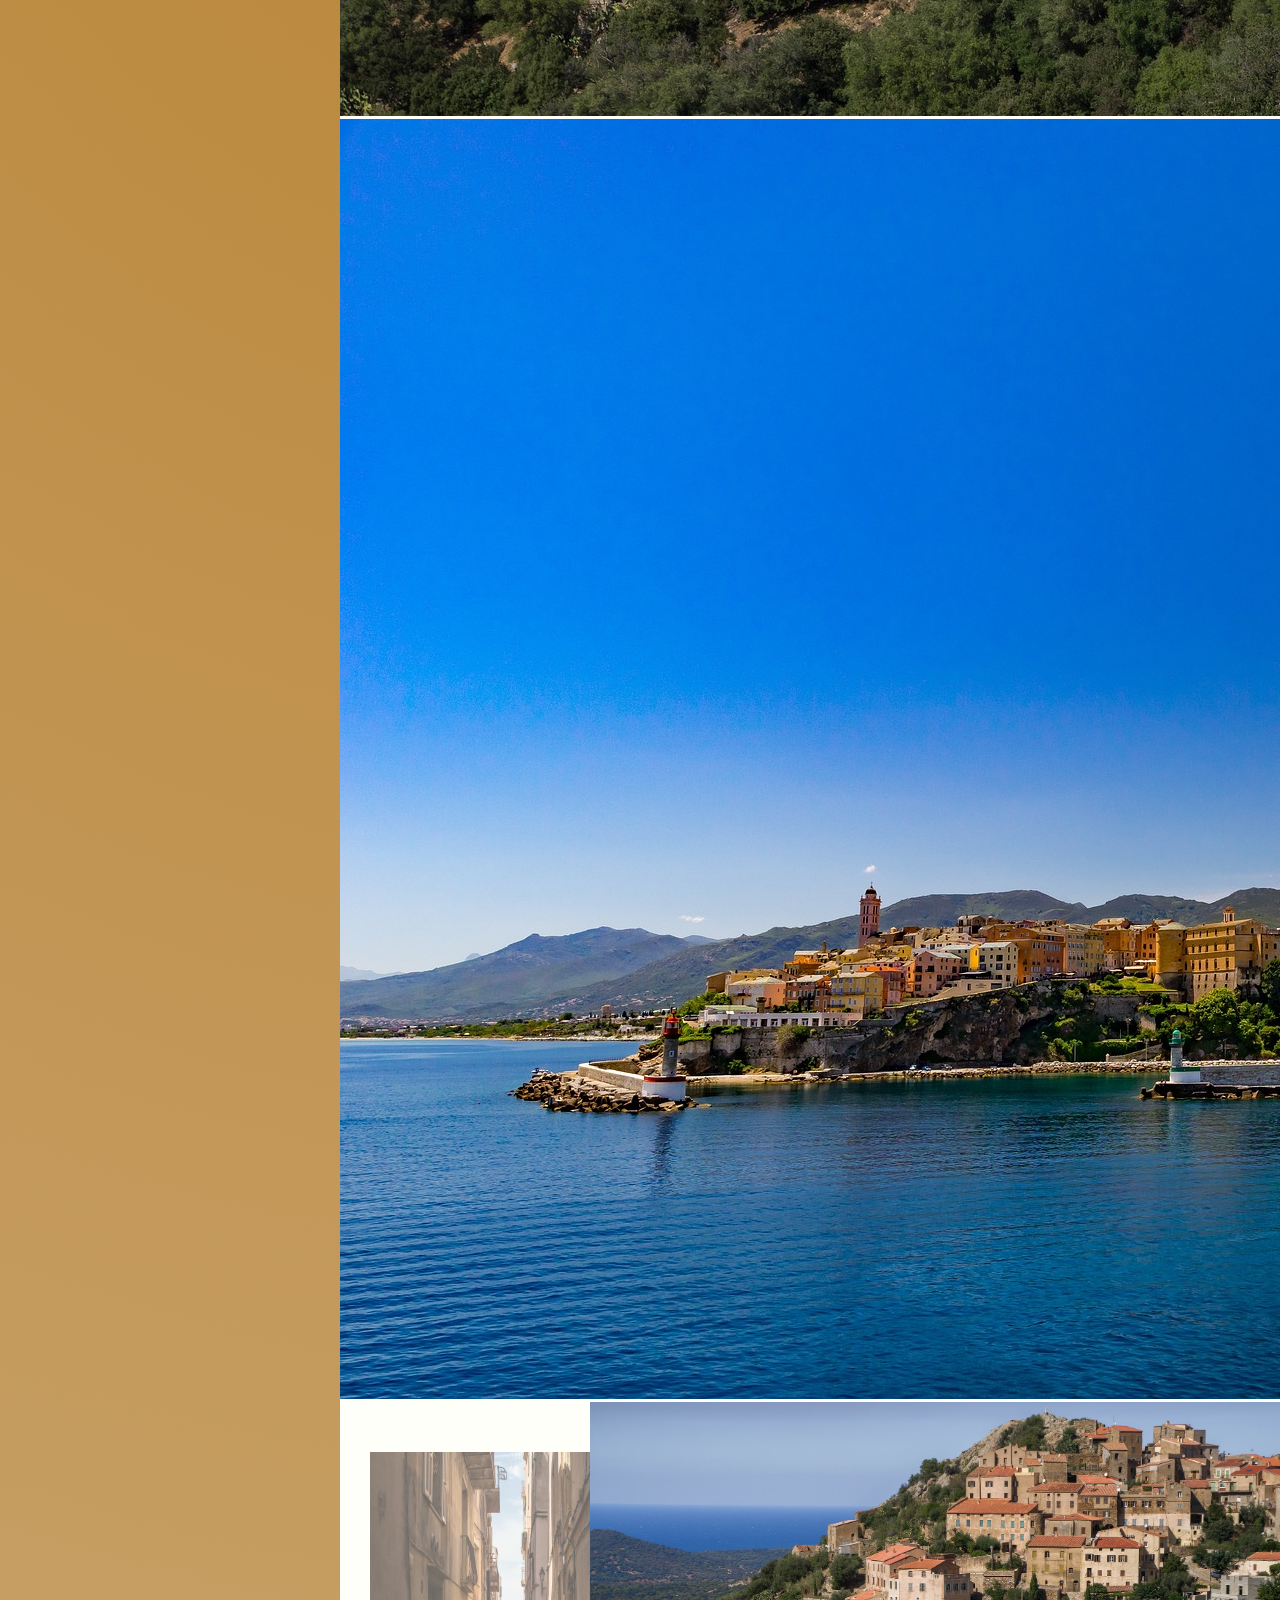
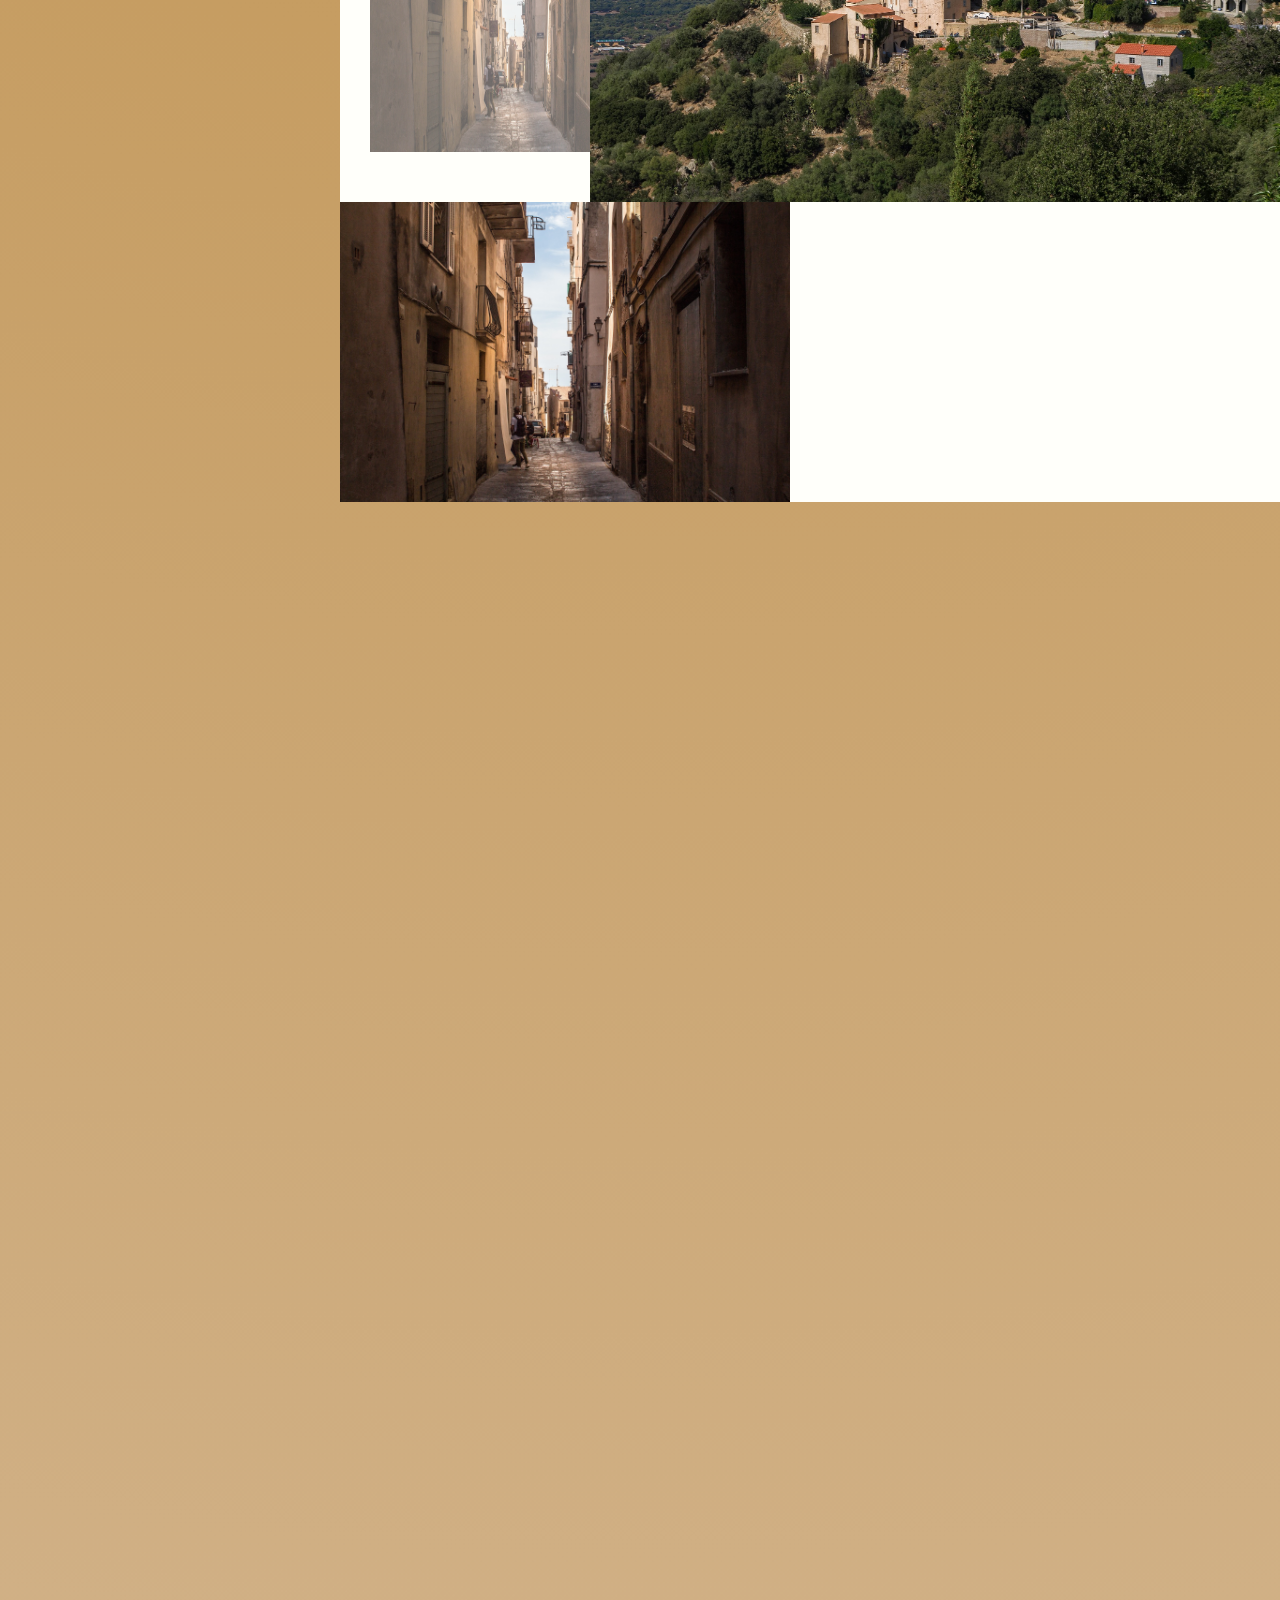
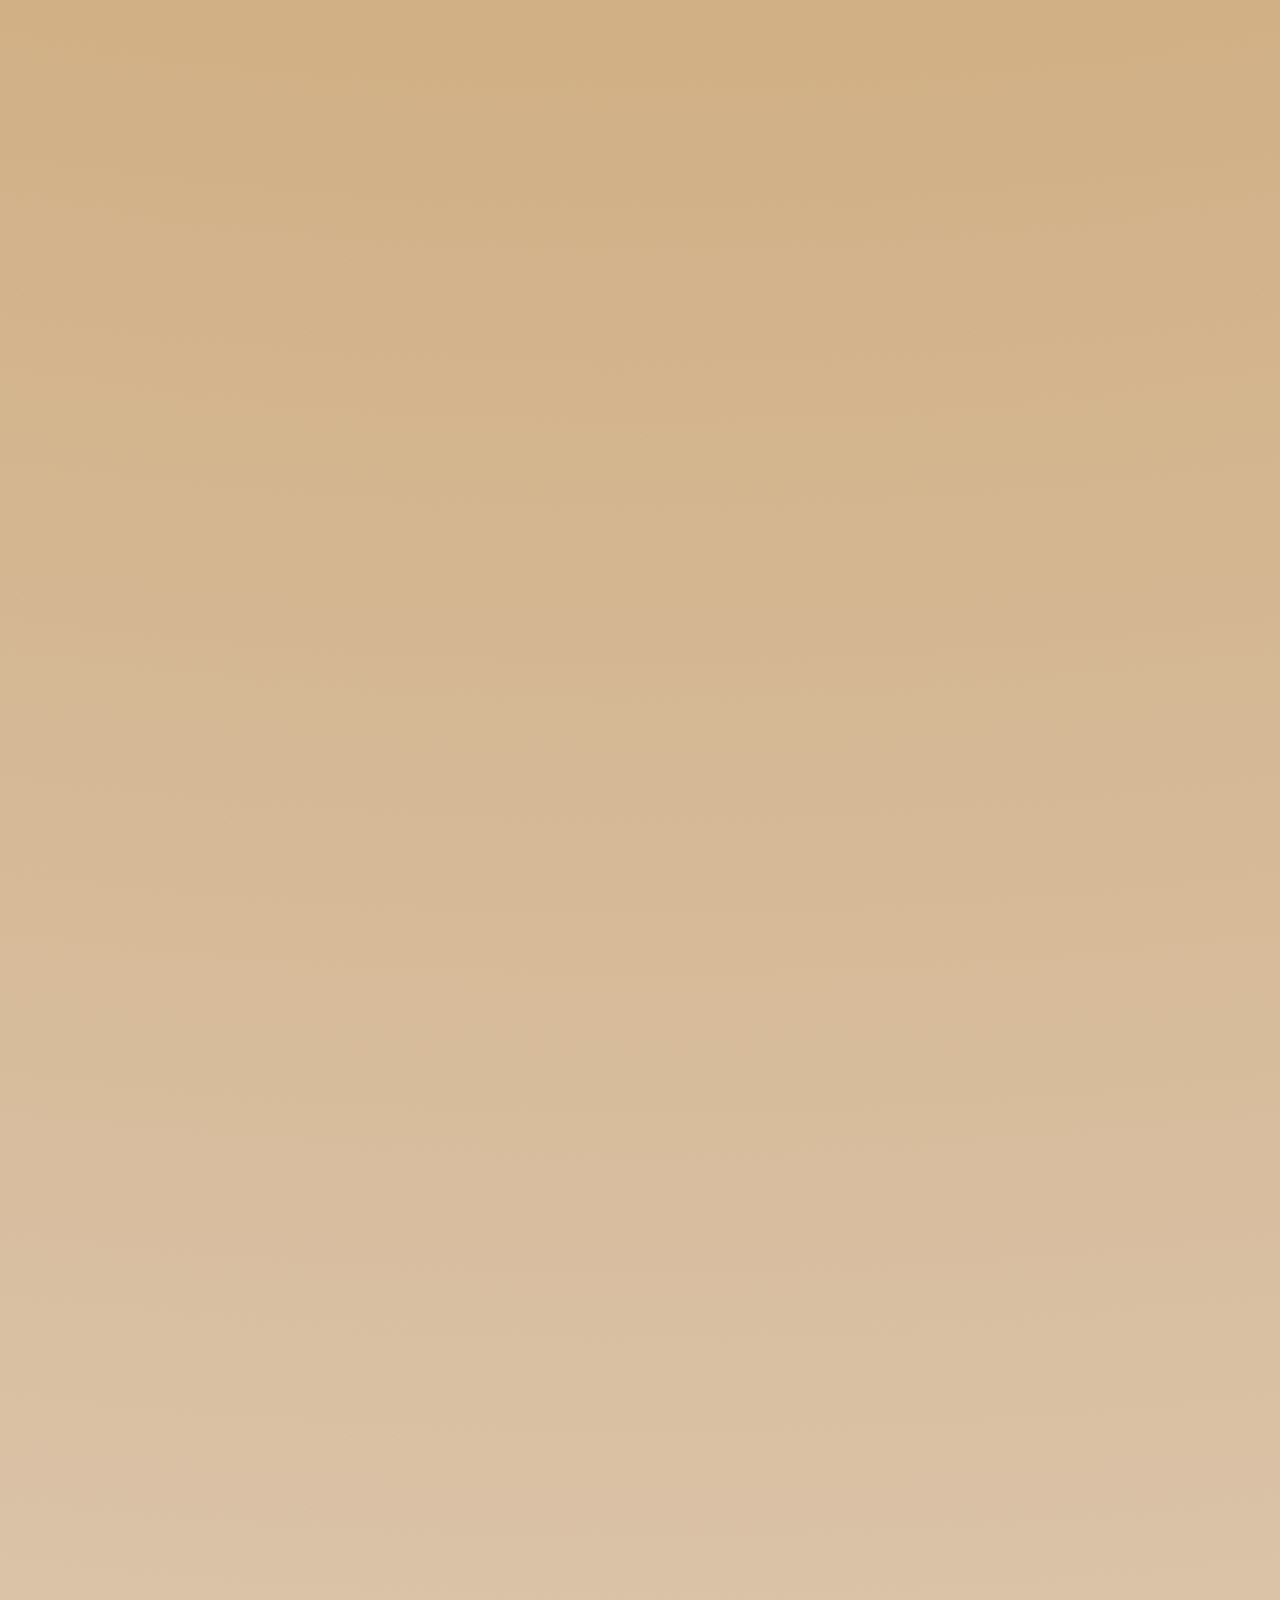
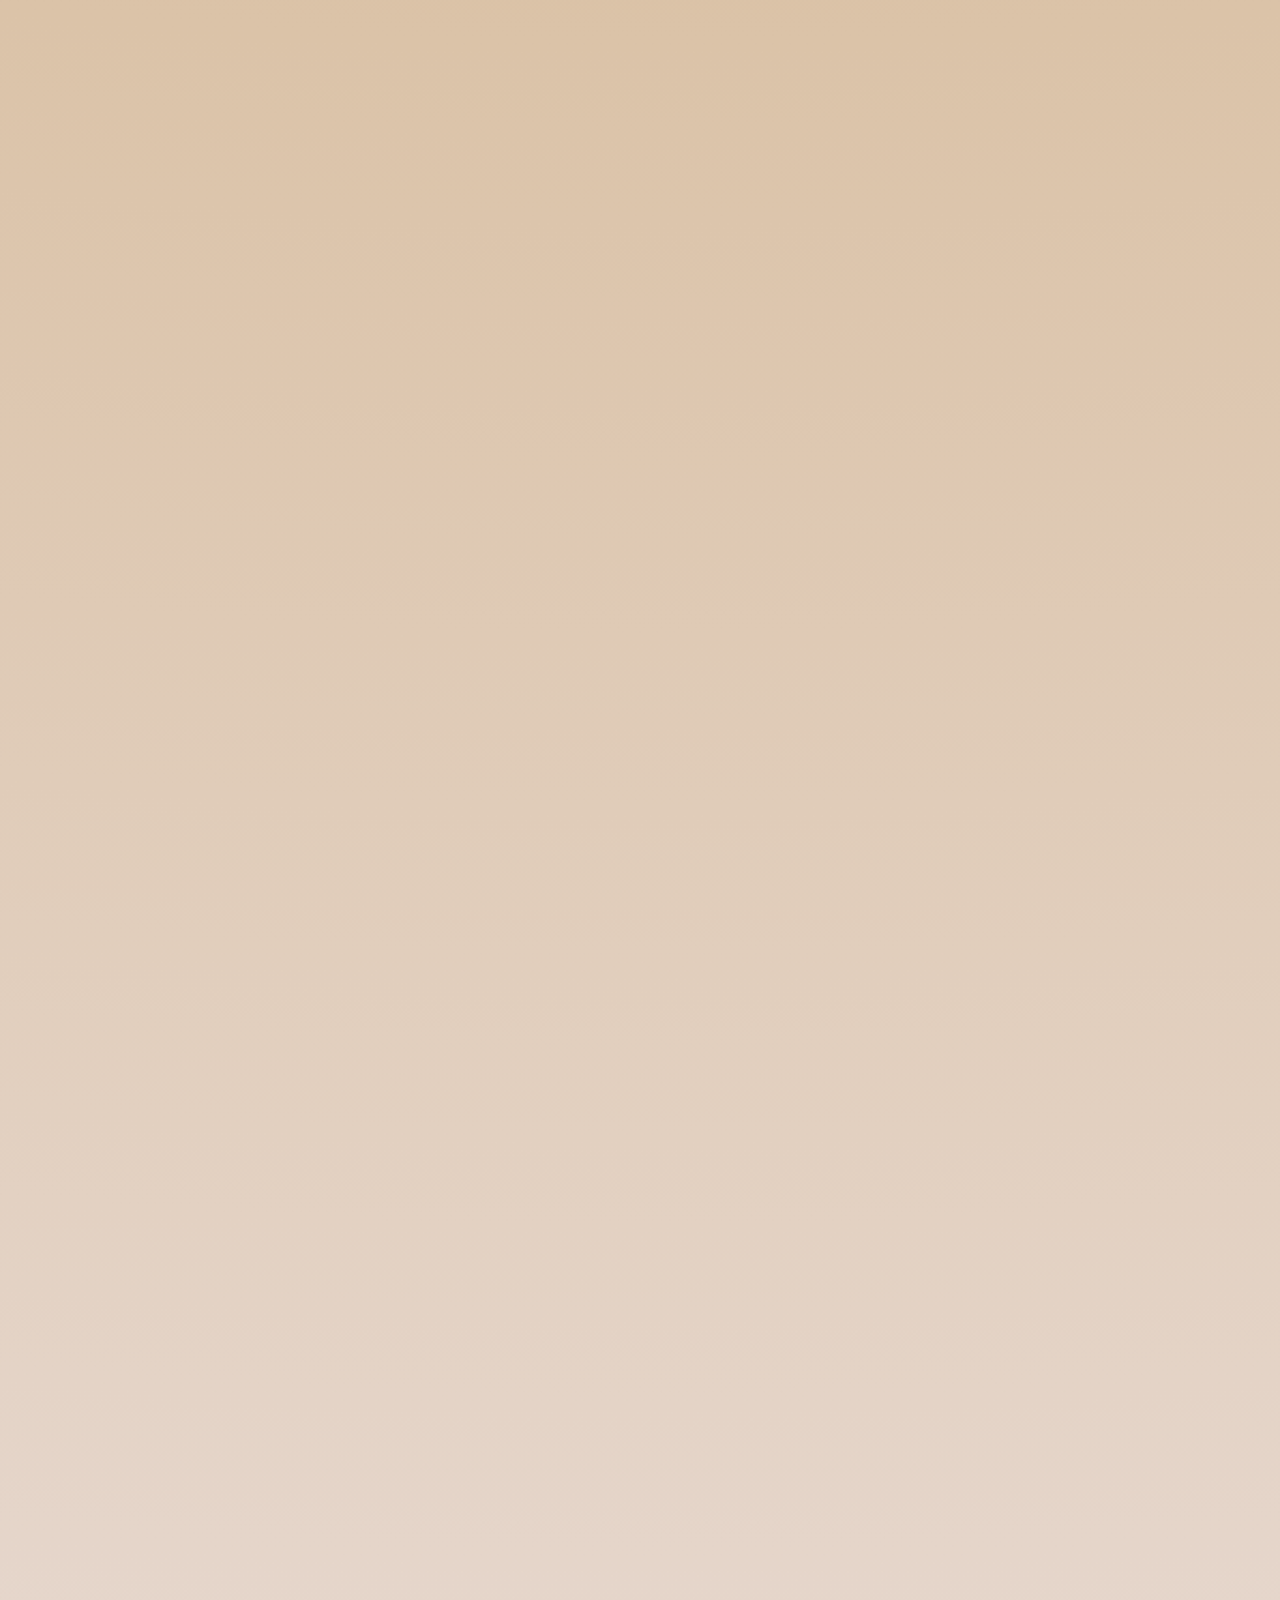
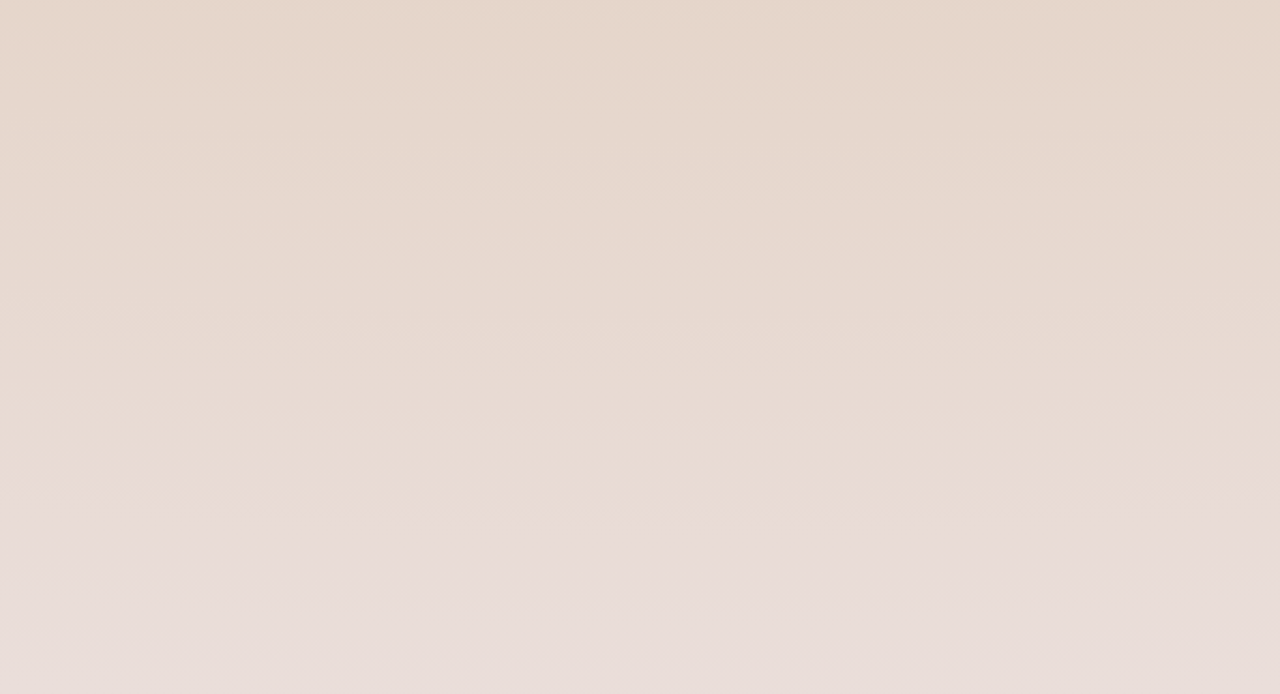
==== commit 3cb62289: "31 décembre" ====
--- a/index.html
+++ b/index.html
@@ -21,9 +21,8 @@
 </head>
 
 <body class="gradient-radial-color1-color3">
-    <!--navbar en version tablette et mobile-->
+    <!--navbar en version desktop tablette et mobile-->
     <div class="background-white sticky-top">
-
         <header class="d-flex d-print-none justify-content-between d-xl-block gradient-linear-color1  ">
             <nav class="navbar navbar-expand-xl navbar-light lora-regular">
                 <div class="container-fluid px-0 ">
@@ -68,7 +67,10 @@
                     </div>
                 </div>
             </nav>
-            <div class="fs-1 white d-flex align-items-center pe-5 d-xl-none" id="navTitre">Titre du séjour</div>
+            <div class="fs-4 white d-flex align-items-center pe-5 d-xl-none" id="navPhone"><img src="./assets/icones/telephoneblanc.svg" alt="Icone d'un téléphone">
+            <span class="ps-2 lora-regular">00 00
+                00
+                00 00</span></div>
         </header>
     </div>
 
@@ -88,7 +90,7 @@
                     <div
                         class="white d-inline-block d-md-flex align-items-md-center justify-content-md-center background-white py-md-0  rounded-pill mt-3 mt-md-0 h-100">
                         <div
-                            class=" gradient-linear-color1 px-3 py-2 rounded-pill h-100 d-md-flex align-items-md-center justify-content-md-center ">
+                            class=" gradient-linear-color1 px-3 py-2 rounded-pill h-100 d-none d-md-flex align-items-md-center justify-content-md-center ">
                             <img src="./assets/icones/telephoneblanc.svg" alt="Icone d'un téléphone">
                             <span class="ps-2 lora-regular">00 00
                                 00
@@ -97,16 +99,17 @@
                     </div>
                 </div>
             </div>
-            <div class="white lh-sm background-white  rounded-pill  text-center lora-regular mx-3" id="titreSejour">
-                <div class="gradient-linear-color1 px-5 py-1 rounded-pill"><span class="fs-1 ">Titre du
+            <div class="white lh-sm background-white  rounded-pill  text-center lora-regular mx-5" id="titreSejour">
+                <div class="gradient-linear-color1 px-5 py-1 rounded-pill"><span class="fs-1 titre-sejour">Titre du
                         sejour</span><br>
-                    <span class="fs-3 ">Du 15 au 20 décembre 2022</span>
+                    <span class="fs-4 date-sejour">Du 15 au 20 décembre 2022</span>
                 </div>
             </div>
         </div>
     </div>
 
     <!--Agent de réservation, présentation-->
+    <!--présentation du devis, des dates et du client-->
     <section class="shadow mt-0  mt-md-5 max-width-1200 nunito-regular background-white rounded" id="presentation-part">
         <p class="text-center  py-5 pb-4 fs-2  fw-bold d-none d-print-block lora-regular">TITRE DU SEJOUR</p>
         <p class="text-center fs-2 d-none d-print-block lora-regular">Date du <span>20 décembre au 25 décembre
@@ -116,6 +119,7 @@
                 ERIC</span>
         </p>
         <hr class="col-4 mx-auto color1">
+        <!--carte présentation agent de voyage-->
         <div class="d-flex flex-column flex-md-row">
             <div class="col-md-4  d-flex align-items-center justify-content-center pt-4 pt-md-0">
                 <div class="m-3 color2-shadow rounded p-3 lora-regular">
@@ -140,6 +144,7 @@
                     </div>
                 </div>
             </div>
+            <!--présentation du séjour-->
             <div class="col-md-8 my-3 ">
                 <div class="m-3 p-3">
                     <h2 class="fs-2 color2 text-center mb-4 mb-md-3 fw-bold  lora-regular ">Présentation du séjour </h2>
@@ -166,7 +171,8 @@
         <p class="text-center color1 fs-2 fw-bold col-10 mx-auto lora-regular pb-4 d-print-none">Programme</p>
         <hr class="color1 col-4 mx-auto mt-3 mb-5 d-print-none">
 
-        <div class="d-flex flex-column scroll-horizontal">
+        <div class="d-flex flex-column ">
+            <!--programme d'une journée-->
             <div class="mx-md-5 mb-md-5 border border-2 rounded py-5 border-color1 programmation-container">
                 <div class="d-flex justify-content-center">
                     <div
@@ -225,52 +231,13 @@
                         </div>
 
                     </div>
-                    <!--carrousel-->
-                    <!--version tablette desktop-->
-                    <div class="col-12 d-md-flex position-relative d-print-none d-none" id="carrousel">
-                        <div class="prev carrousel-img cursor-pointer">
-                            <img src="./assets/images/corsica-g283ed7d04_1920.jpg" class="rounded">
-                        </div>
-
-                        <div class="selected carrousel-img rounded cursor-pointer">
-                            <img src="./assets/images/corsican-g684c61c5d_1920.jpg" class="cover rounded">
-                        </div>
-
-                        <div class="next carrousel-img cursor-pointer">
-                            <img src="./assets/images/hd-wallpaper-gbec1618a0_1920.jpg" class="rounded">
-                        </div>
-                    </div>
-                    <!--version mobile-->
-                    <div class="carousel slide d-md-none col-10 mx-auto col-md-12 mobileCarrousel"
-                        data-bs-ride="carousel" id="carousselJour1">
-                        <div class="carousel-inner rounded">
-                            <div class="carousel-item active ">
-                                <img src="./assets/images/corsica-g283ed7d04_1920.jpg" class="d-block w-100" alt="..."
-                                    class=" ">
-                            </div>
-                            <div class="carousel-item ">
-                                <img src="./assets/images/corsican-g684c61c5d_1920.jpg" class="d-block w-100" alt="..."
-                                    class=" ">
-                            </div>
-                            <div class="carousel-item ">
-                                <img src="./assets/images/hd-wallpaper-gbec1618a0_1920.jpg" class="d-block w-100"
-                                    alt="..." class=" ">
-                            </div>
-                        </div>
-                        <button class="carousel-control-prev" type="button" data-bs-target="#carousselJour1"
-                            data-bs-slide="prev">
-                            <span class="carousel-control-prev-icon" aria-hidden="true"></span>
-                            <span class="visually-hidden">Previous</span>
-                        </button>
-                        <button class="carousel-control-next" type="button" data-bs-target="#carousselJour1"
-                            data-bs-slide="next">
-                            <span class="carousel-control-next-icon" aria-hidden="true"></span>
-                            <span class="visually-hidden">Next</span>
-                        </button>
-                    </div>
+                    <!--image-->
+                    <div class="col-11 mx-auto   d-print-none img-jour " >   
+                        <img src="./assets/images/corsican-g684c61c5d_1920.jpg" alt="" class="w-100 h-100 cover">                    
+                    </div>         
                 </div>
             </div>
-
+            <!--programme d'une journée version carousel-->
             <div class="mx-md-5 mb-md-5 border border-2 rounded py-5 border-color1 programmation-container">
                 <div class="d-flex justify-content-center">
                     <div
@@ -367,110 +334,6 @@
                             <span class="visually-hidden">Previous</span>
                         </button>
                         <button class="carousel-control-next" type="button" data-bs-target="#carousselJour2"
-                            data-bs-slide="next">
-                            <span class="carousel-control-next-icon" aria-hidden="true"></span>
-                            <span class="visually-hidden">Next</span>
-                        </button>
-                    </div>
-                </div>
-            </div>
-
-            <div class="mx-md-5 mb-md-5 border border-2 rounded py-5 border-color1 programmation-container">
-                <div class="d-flex justify-content-center">
-                    <div
-                        class="d-inline-block gradient-linear-color1 white justify-content-center py-3 px-5 rounded-pill  mx-auto lora-regular">
-                        <div class="d-flex justify-content-center mb-3">
-                            <p class="fs-5 print-black">Jour 1,&nbsp;</p>
-                            <p class="fs-5 print-black">date&nbsp;:</p>
-                        </div>
-                        <div class="d-flex justify-content-center">
-                            <p class="fs-2 print-black">Ville ou programme</p>
-                        </div>
-                    </div>
-                </div>
-                <div class="d-flex mt-5 px-md-5 flex-wrap ">
-                    <div class="col-12 p-3 grey-font lh-base d-flex align-items-center nunito-regular">
-                        <div class="col-md-10 p-3 mx-auto">
-                            <p class="text-center mb-3 fs-2 color2 lora-regular">Programme</p>
-                            <p>Lorem ipsum dolor sit, amet consectetur adipisicing elit. Cum, dolorem cumque hic
-                                incidunt
-                                consequuntur rem natus debitis consectetur deserunt dicta asperiores, dolore corrupti
-                                tempore
-                                labore
-                                non mollitia temporibus sit. Delectus, quam quis vitae voluptates odit dicta quibusdam
-                                ullam
-                                cupiditate rem non deserunt mollitia et officia amet aspernatur inventore! Eaque,
-                                praesentium.
-                            </p>
-                            <br>
-                            <p>Lorem, ipsum dolor sit amet consectetur adipisicing elit. Ex ratione esse similique,
-                                explicabo,
-                                cum
-                                quod adipisci quae, laudantium cumque corporis voluptas deserunt nobis omnis a odit
-                                dicta
-                                vero.
-                            </p>
-                            <hr class="col-6 mx-auto color2 mt-4 ">
-                            <!--print images-->
-                            <div class="col-12 d-none d-print-flex flex-column">
-                                <div class="d-flex justify-content-between mb-3">
-                                    <div class=" img-print">
-                                        <img src="./assets/images/corsica-g283ed7d04_1920.jpg" alt=""
-                                            class="cover h-100 w-100">
-                                    </div>
-                                    <div class=" img-print">
-                                        <img src="./assets/images/corsican-g684c61c5d_1920.jpg" alt=""
-                                            class="cover h-100 w-100">
-                                    </div>
-                                </div>
-                                <div class="d-flex justify-content-center">
-                                    <div class=" img-print">
-                                        <img src="./assets/images/hd-wallpaper-gbec1618a0_1920.jpg" alt=""
-                                            class="cover h-100 w-100">
-                                    </div>
-                                </div>
-                            </div>
-                        </div>
-
-                    </div>
-                    <!--carrousel-->
-                    <!--version tablette desktop-->
-                    <div class="col-12 d-md-flex position-relative d-print-none d-none" id="carrousel">
-                        <div class="prev carrousel-img cursor-pointer">
-                            <img src="./assets/images/corsica-g283ed7d04_1920.jpg" class="rounded">
-                        </div>
-
-                        <div class="selected carrousel-img rounded cursor-pointer">
-                            <img src="./assets/images/corsican-g684c61c5d_1920.jpg" class="cover rounded">
-                        </div>
-
-                        <div class="next carrousel-img cursor-pointer">
-                            <img src="./assets/images/hd-wallpaper-gbec1618a0_1920.jpg" class="rounded">
-                        </div>
-                    </div>
-                    <!--version mobile-->
-                    <div class="carousel slide d-md-none col-10 mx-auto col-md-12 mobileCarrousel"
-                        data-bs-ride="carousel" id="carousselJour3">
-                        <div class="carousel-inner rounded">
-                            <div class="carousel-item active ">
-                                <img src="./assets/images/corsica-g283ed7d04_1920.jpg" class="d-block w-100" alt="..."
-                                    class=" ">
-                            </div>
-                            <div class="carousel-item ">
-                                <img src="./assets/images/corsican-g684c61c5d_1920.jpg" class="d-block w-100" alt="..."
-                                    class=" ">
-                            </div>
-                            <div class="carousel-item ">
-                                <img src="./assets/images/hd-wallpaper-gbec1618a0_1920.jpg" class="d-block w-100"
-                                    alt="..." class=" ">
-                            </div>
-                        </div>
-                        <button class="carousel-control-prev" type="button" data-bs-target="#carousselJour3"
-                            data-bs-slide="prev">
-                            <span class="carousel-control-prev-icon" aria-hidden="true"></span>
-                            <span class="visually-hidden">Previous</span>
-                        </button>
-                        <button class="carousel-control-next" type="button" data-bs-target="#carousselJour3"
                             data-bs-slide="next">
                             <span class="carousel-control-next-icon" aria-hidden="true"></span>
                             <span class="visually-hidden">Next</span>
@@ -1510,10 +1373,10 @@
                 </div>
                 <div class="mb-3">
                     <label for="validationTextarea" class="form-label">Label du textarea</label>
-                    <textarea class="form-control " id="validationTextarea"
+                    <textarea rows="6" class="form-control " id="validationTextarea"
                         placeholder="Entrez votre message"></textarea>
                 </div>
-                <div class="form-check d-flex align-items-center mb-3">
+                <div class="form-check d-flex align-items-center mb-5">
                     <input class="form-check-input " type="checkbox" value="" id="acceptRgpd">
                     <label class="form-check-label pt-1 ms-2" for="acceptRgpd">RGPD - Lorem ipsum dolor
                         sit amet, <br class="d-sm-none"> consectetur adipisicing elit. <br> Dolor eligendi, magnam odit
@@ -1521,8 +1384,8 @@
                         architecto harum repellendus!
                     </label>
                 </div>
-                <div class="d-flex justify-content-center justify-content-md-start mt-4 mt-md-0">
-                    <button type="submit" class="button px-3 py-1 rounded fs-5">Envoyer</button>
+                <div class="d-flex justify-content-center  mt-4 mt-md-0">
+                    <button type="submit" class="button px-4 py-2 rounded fs-3">Envoyer</button>
                 </div>
             </form>
         </div>
--- a/style.css
+++ b/style.css
@@ -337,39 +337,20 @@
 #headImage {
   background-image: url("./assets/images/ancienne-eglise-paroissiale-de-sant-appiano_zoom.jpg");
   height: 50vh;
+  min-height: 300px;
   width: 100%;
   background-position: center;
   background-size: cover;
   background-repeat: no-repeat;
 }
 
-/*navbar*/
-@media screen and (min-width: 1200px) {
-  #navbarNavDropdown {
-    display: flex;
-    justify-content: center;
-  }
-}
-
-nav .nav-item a {
-  color: var(--white) !important;
-}
-
-.navbar-light .navbar-toggler {
-  border-color: var(--white);
-}
-
-#navTitre {
-  height: 100px;
-}
-
-/*presentation-part*/
-
-#photoProfilConseiller {
-  width: 66px;
-  height: 66px;
-  background: white;
-  border: solid 1px var(--color2);
+@media screen and (max-width:576px) {
+  #titreSejour div .titre-sejour {
+    font-size: 24px !important;
+  }
+  #titreSejour div .date-sejour {
+    font-size: 16px !important;
+  }
 }
 
 @media screen and (min-width: 768px) {
@@ -378,10 +359,48 @@
     top: 60%;
     left: 50%;
     transform: translateX(-50%);
-  }
-}
+    min-width: 500px;
+  }
+}
+
+/*navbar*/
+@media screen and (min-width: 1200px) {
+  #navbarNavDropdown {
+    display: flex;
+    justify-content: center;
+  }
+}
+
+nav .nav-item a {
+  color: var(--white) !important;
+}
+
+.navbar-light .navbar-toggler {
+  border-color: var(--white);
+}
+
+#navPhone {
+  height: 100px;
+}
+
+/*presentation-part*/
+
+#photoProfilConseiller {
+  width: 66px;
+  height: 66px;
+  background: white;
+  border: solid 1px var(--color2);
+}
+
+
 
 /*programme part*/
+
+/*image jour une seule image */
+
+.img-jour {
+  height: 300px;
+}
 
 /*carrousel desktop tablette*/
 
@@ -423,7 +442,7 @@
 #carrousel .prev:hover {
   filter: brightness(0.9);
   opacity: 1;
-  transform: translateY(50px) translateX(-50%) scale(1.05);
+  transform: translateY(50px) translateX(-50%) scale(1.15);
 }
 
 #carrousel .prev img {
@@ -442,7 +461,7 @@
 #carrousel .next:hover {
   filter: brightness(0.9);
   opacity: 1;
-  transform: translateY(50px) translateX(-50%) scale(1.05);
+  transform: translateY(50px) translateX(-50%) scale(1.15);
 }
 
 #carrousel .next img {
@@ -484,20 +503,6 @@
     border: none !important;
   }
 }
-
-/*scroll horizontal*/
-
-/* @media screen and (max-width: 768px) {
-  .scroll-horizontal {
-    width: 400vw;
-    transform: rotate(90deg) translateY(-100vh);
-    transform-origin: top left;
-  }
-   .scroll-horizontal > div {
-    width: 100vw;
-   }
-} */
-
 /*proposition tarifaire*/
 
 @media screen and (max-width: 768px) {
@@ -521,7 +526,7 @@
 
 .invisible {
   opacity: 0;
-  transform: translateY(200px);
+  transform: translateX(300px);
 }
 
 section,
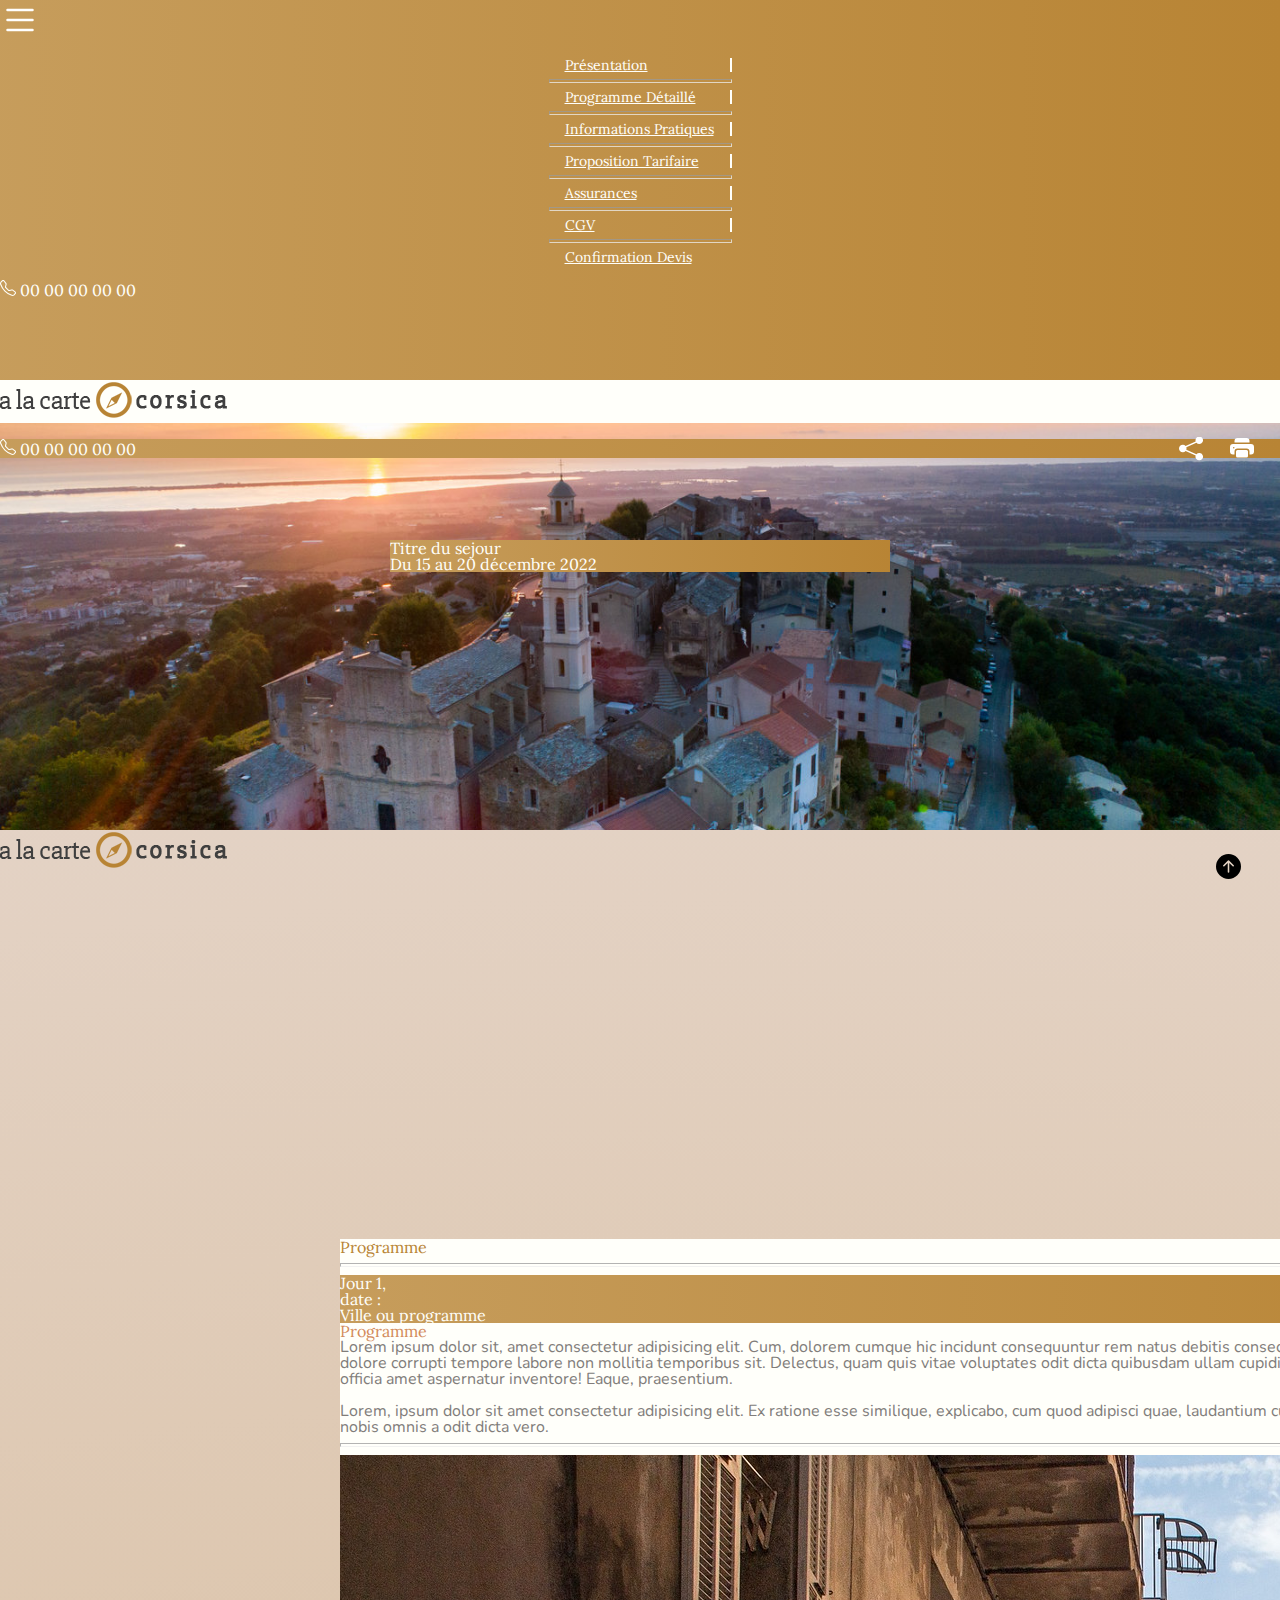
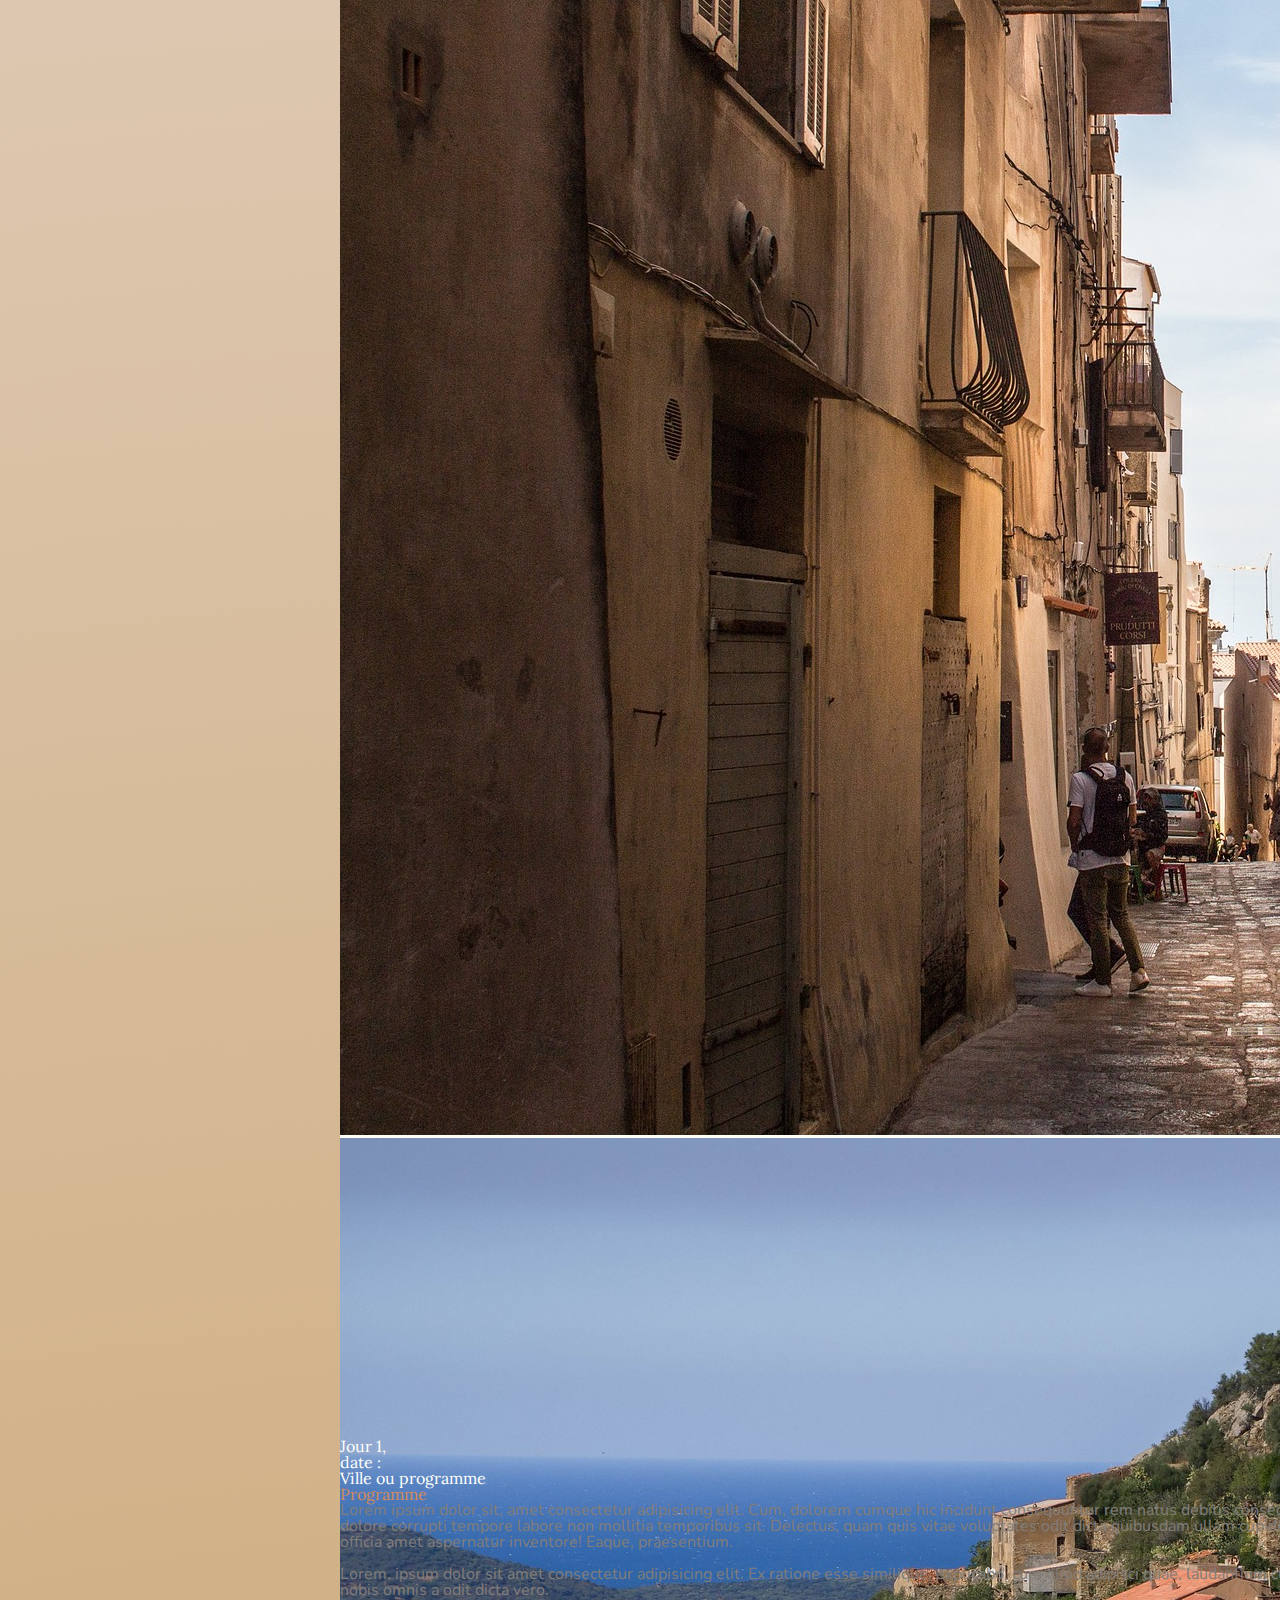
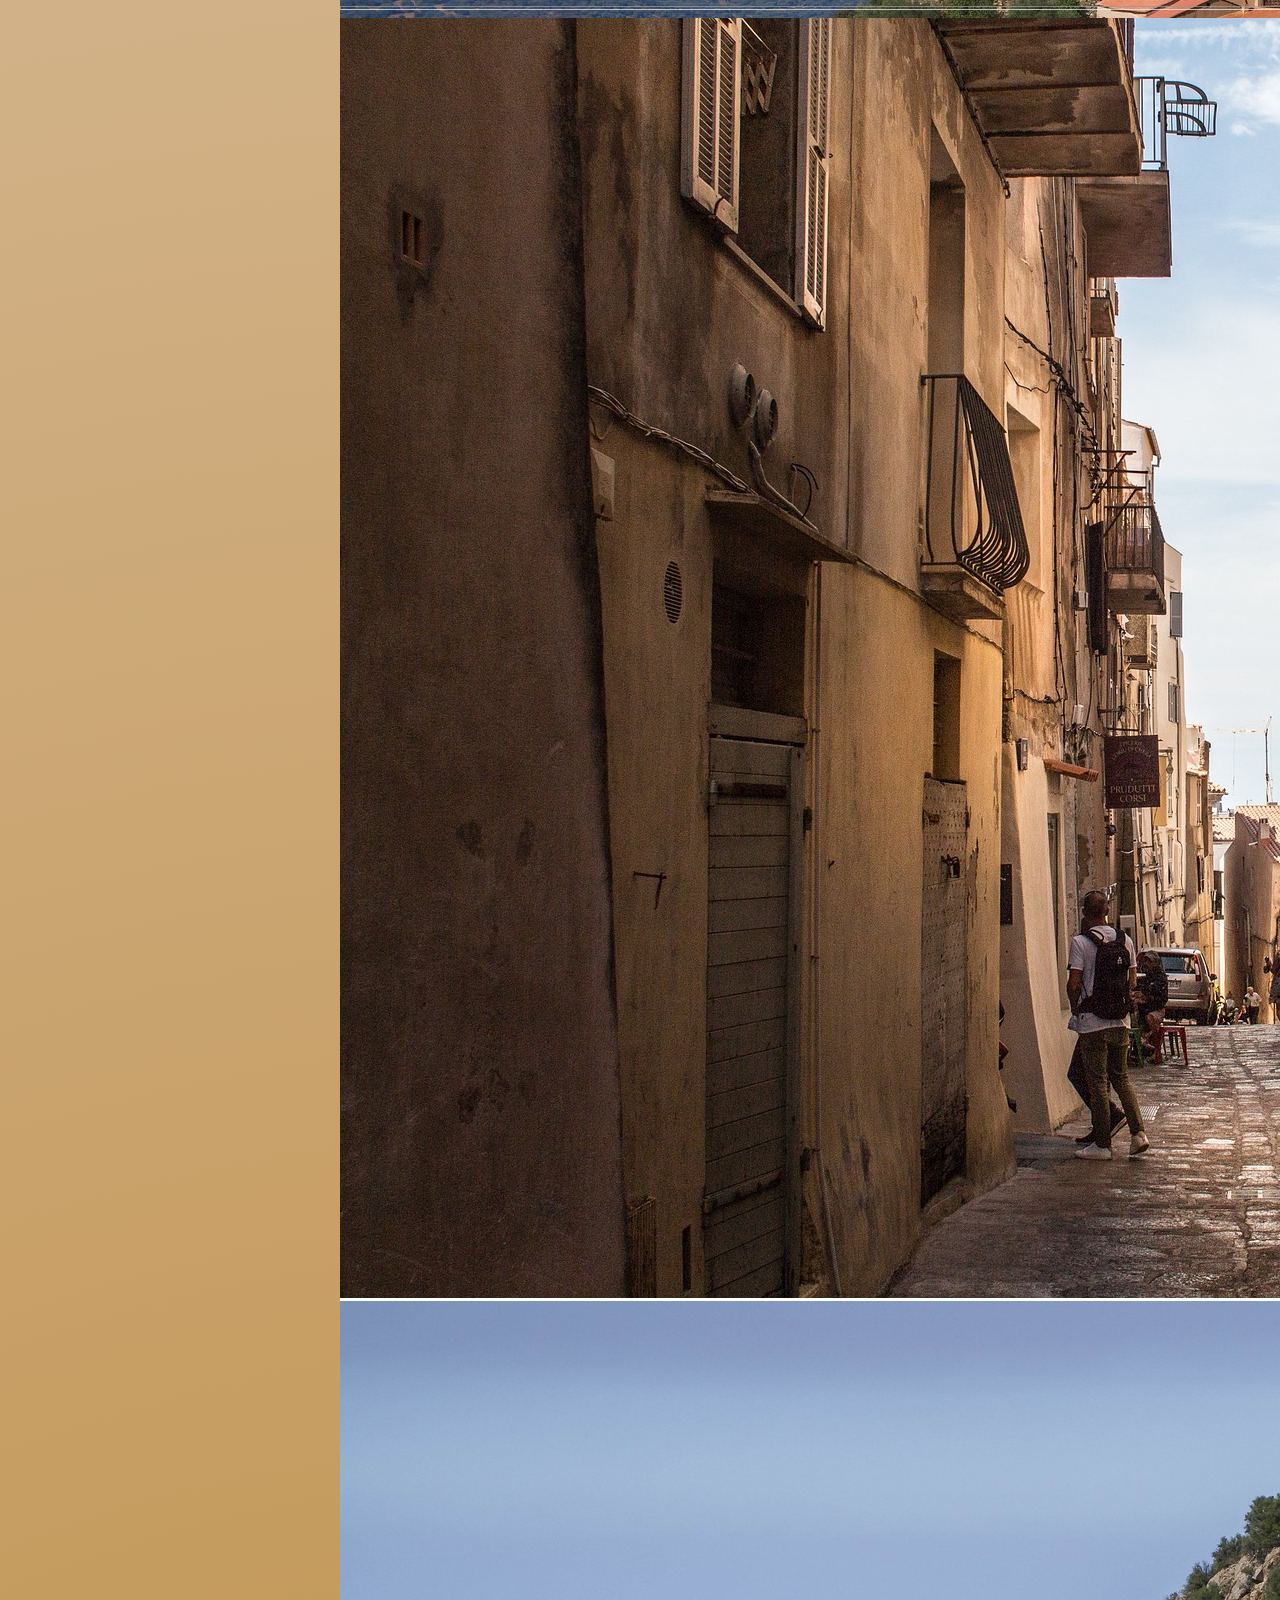
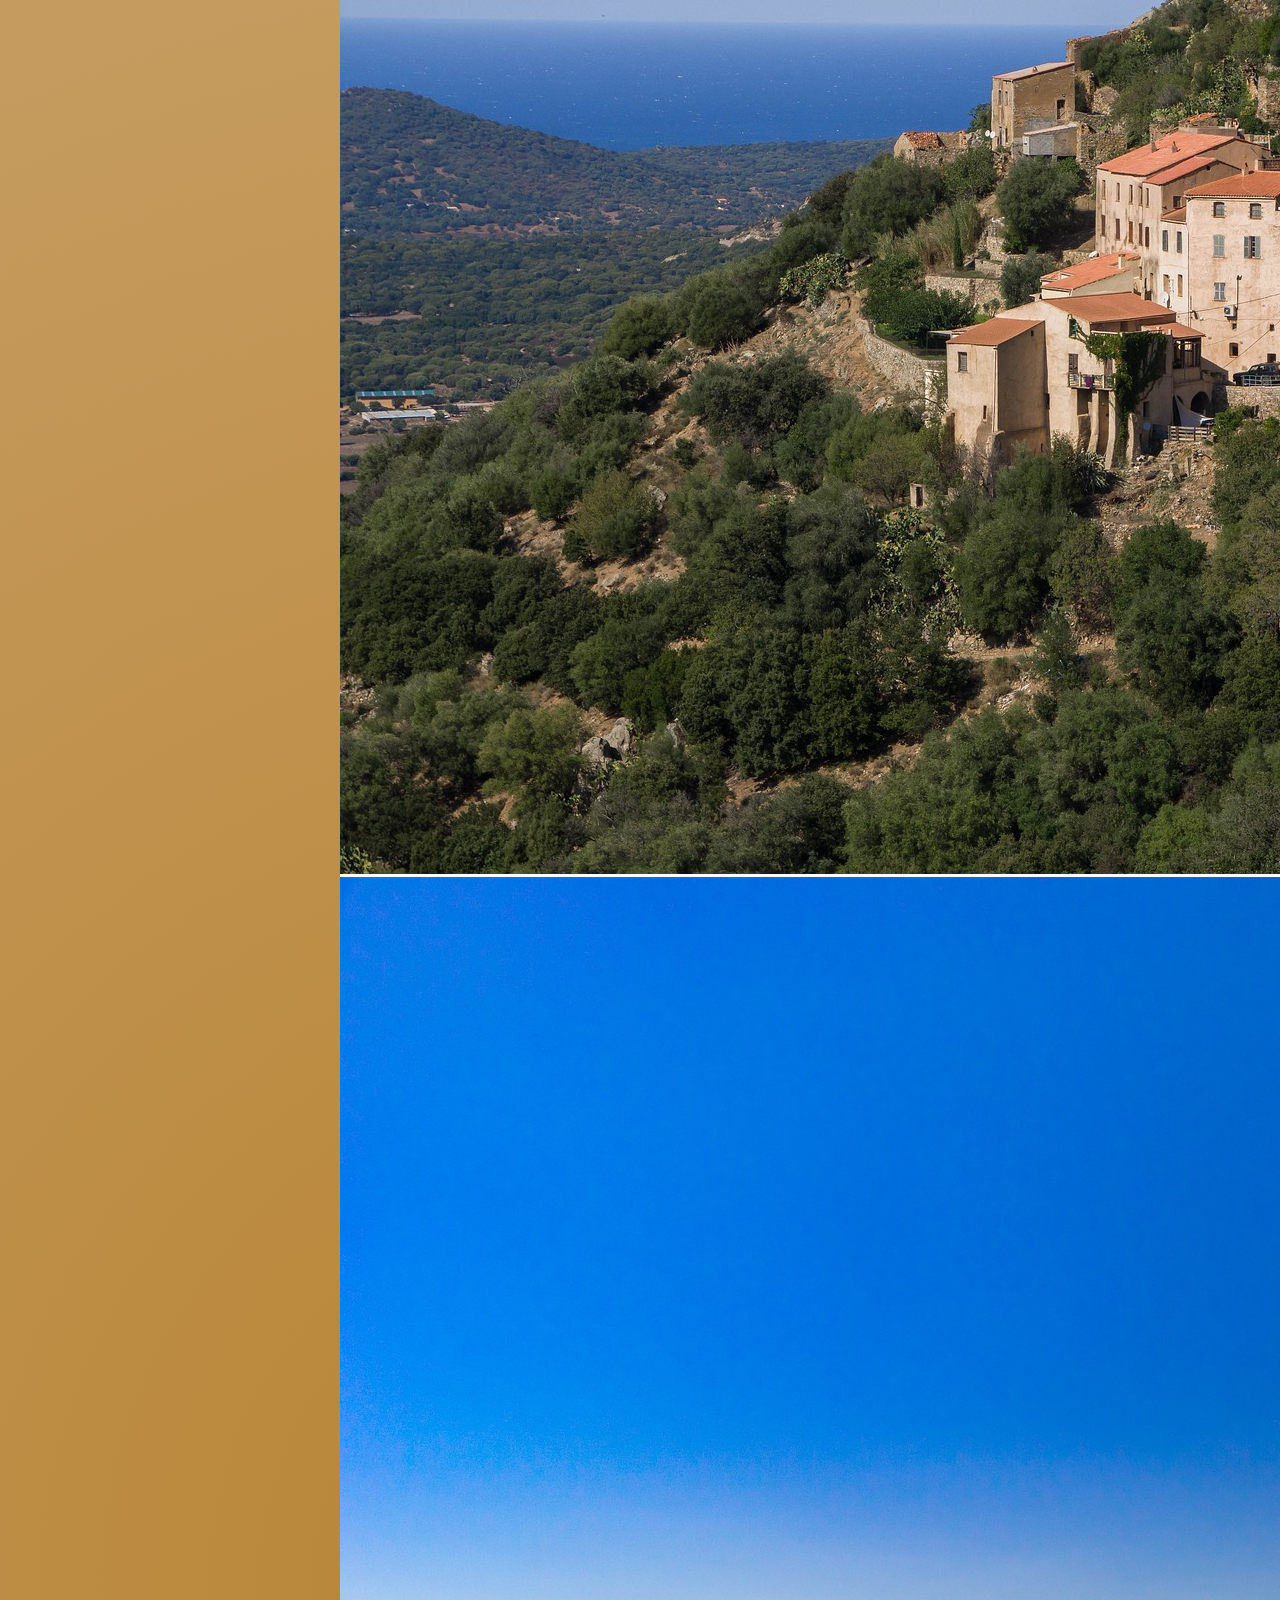
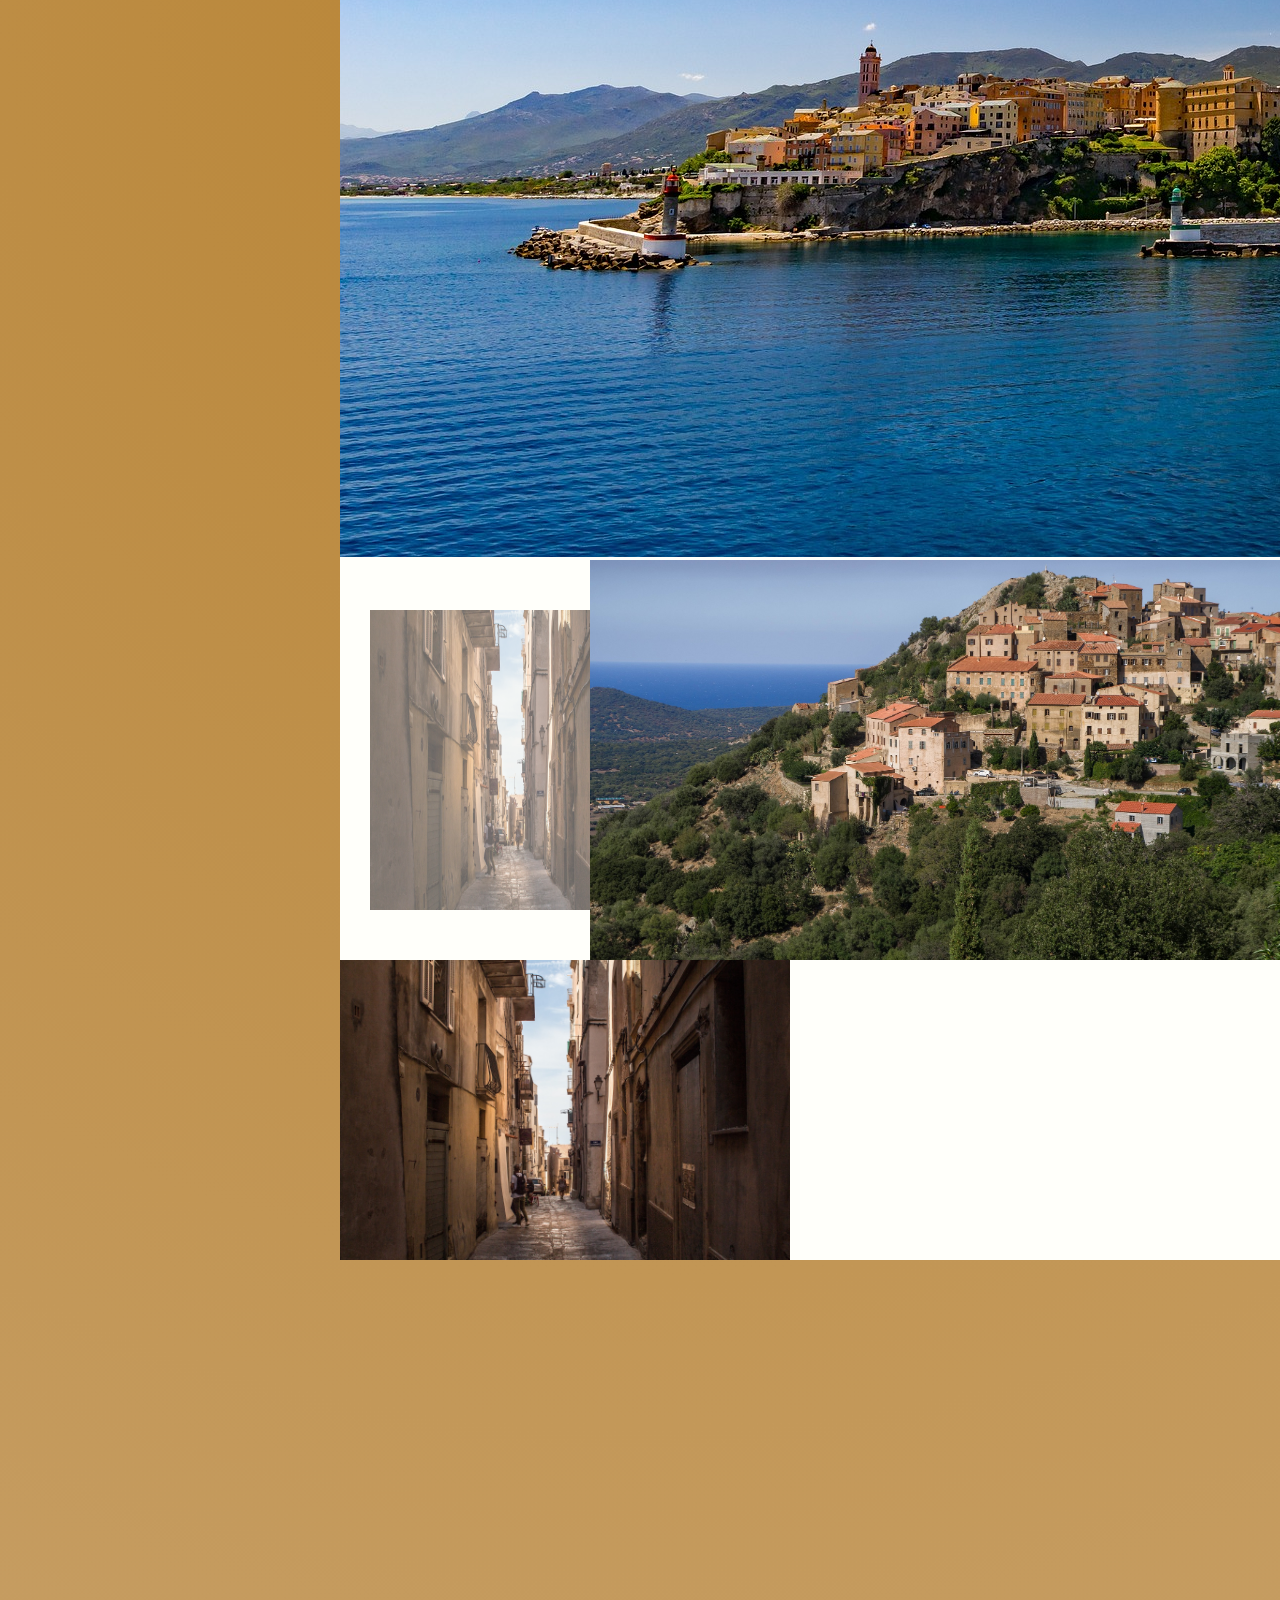
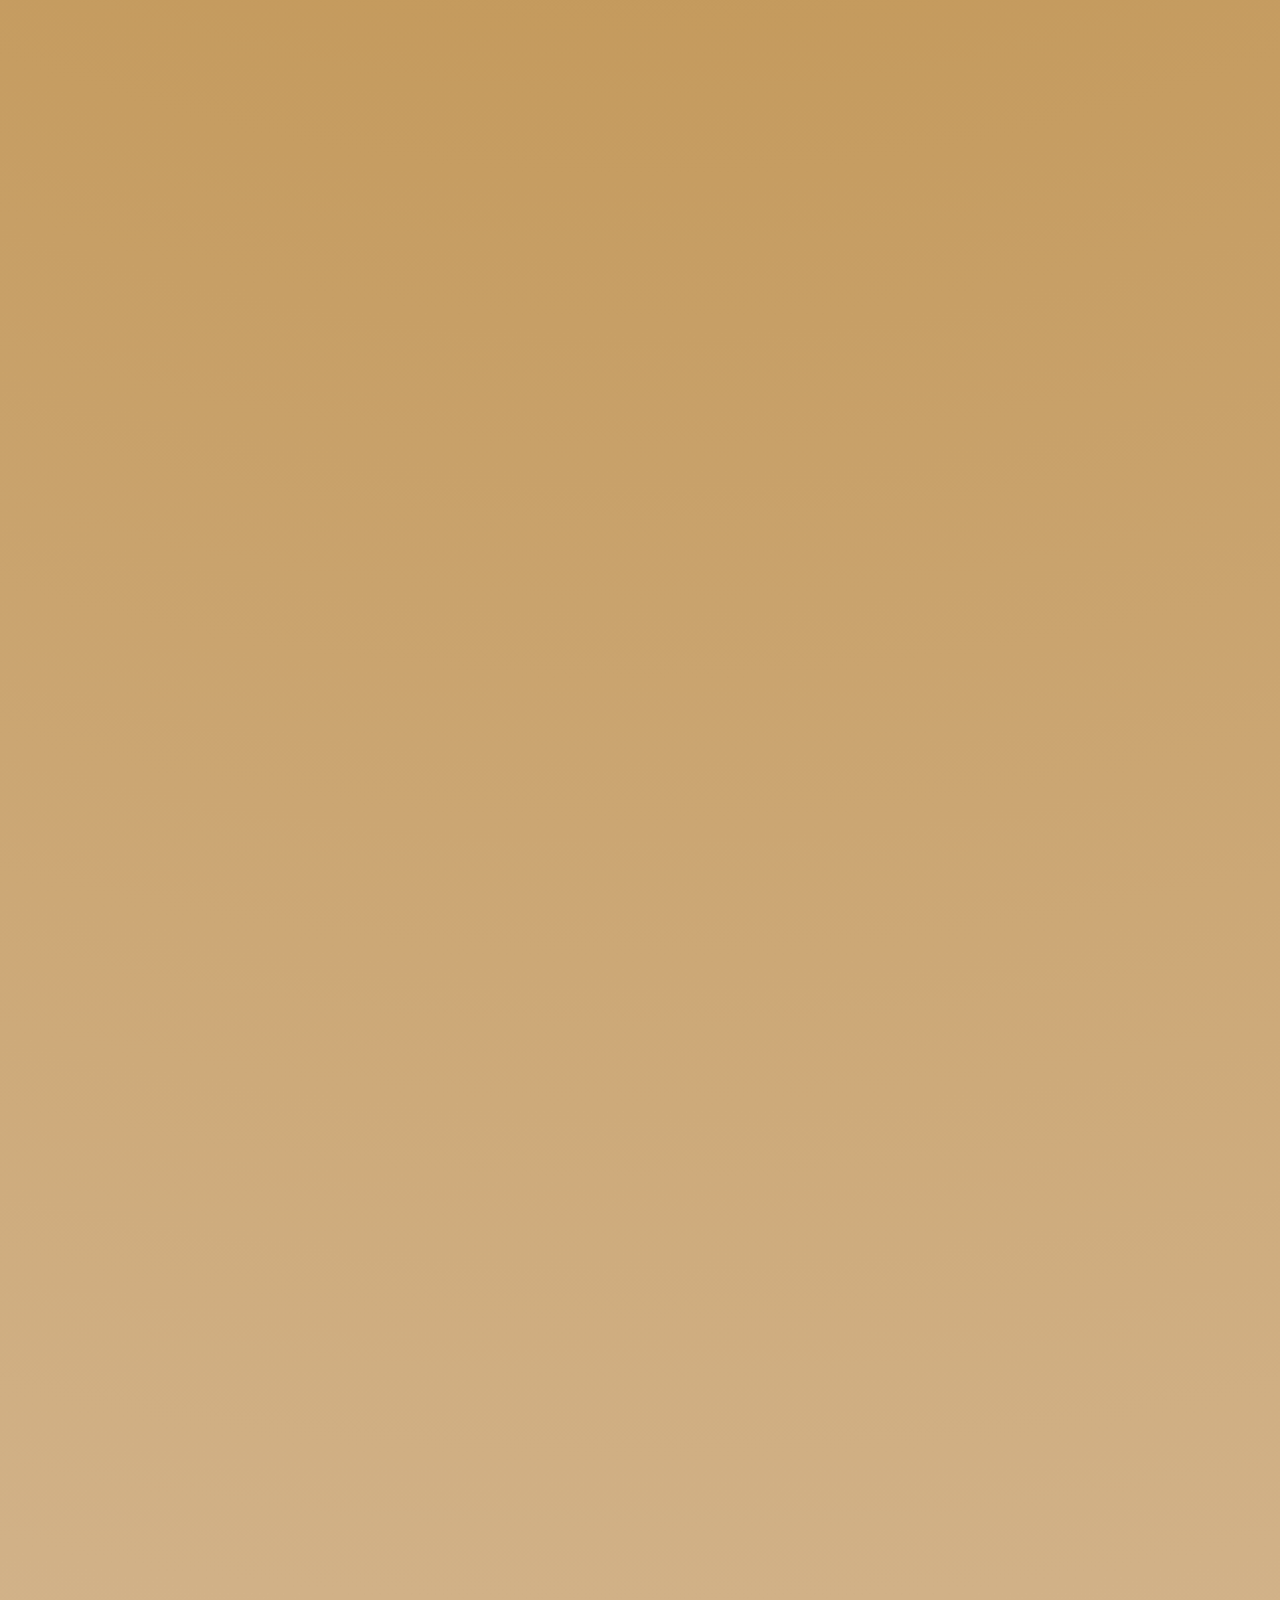
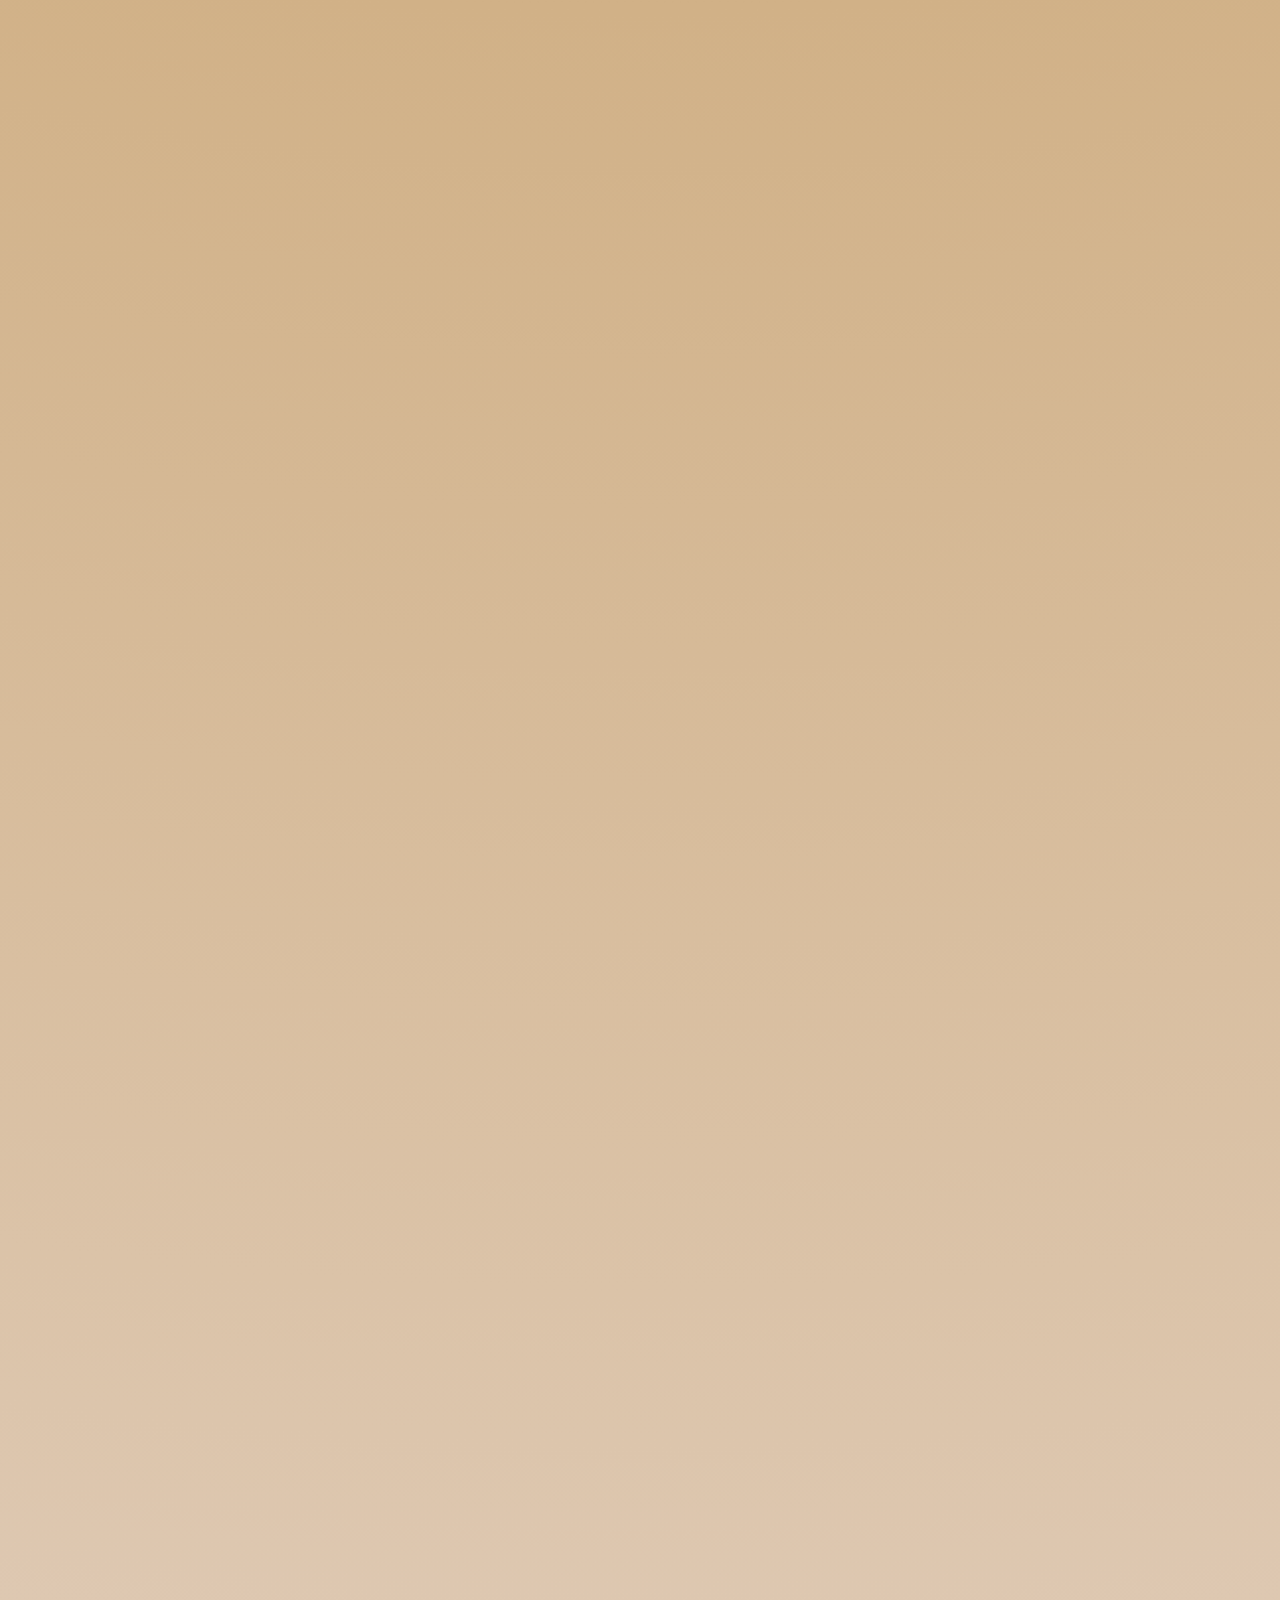
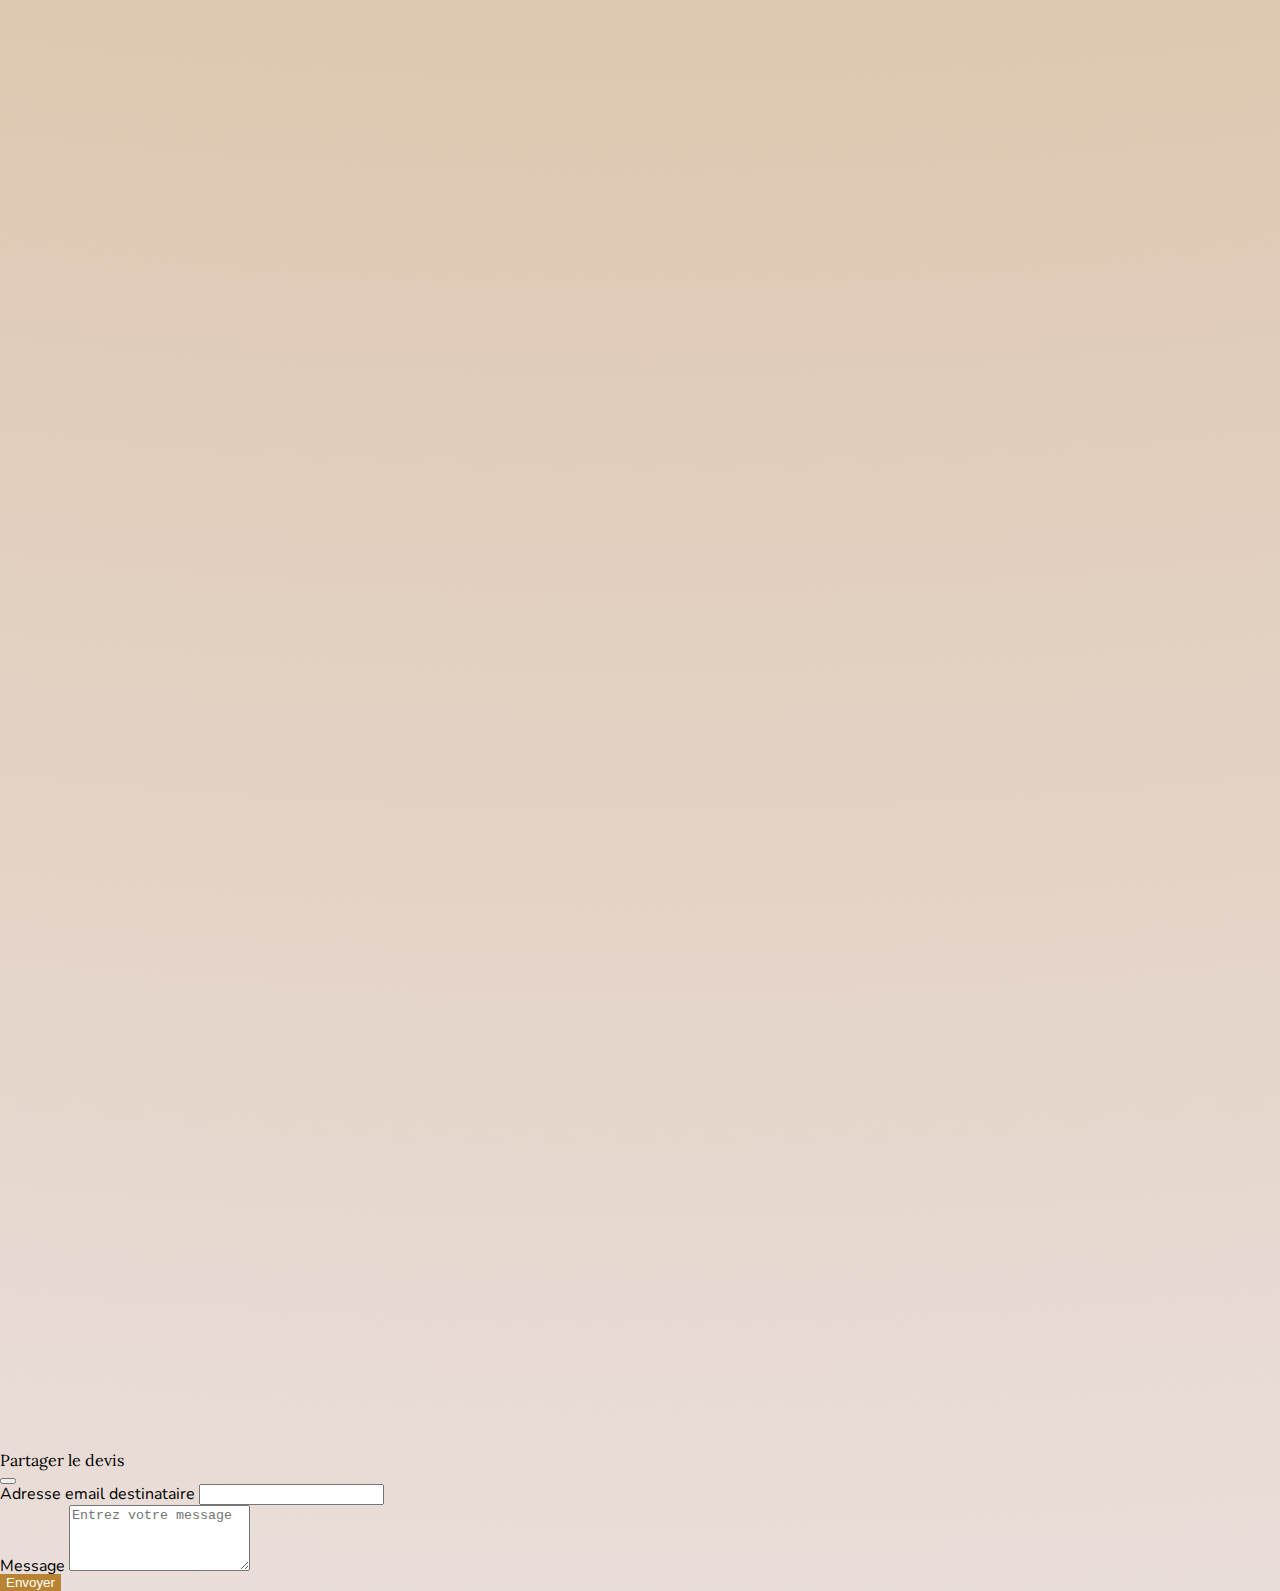
==== commit 6edc4e6f: "2 janvier 2023" ====
--- a/index.html
+++ b/index.html
@@ -20,13 +20,14 @@
     <title>Page devis agence web</title>
 </head>
 
-<body class="gradient-radial-color1-color3">
+<body class="gradient-radial-color1-color3 " id="top">
     <!--navbar en version desktop tablette et mobile-->
     <div class="background-white sticky-top">
-        <header class="d-flex d-print-none justify-content-between d-xl-block gradient-linear-color1  ">
+        <header
+            class="d-flex d-print-none justify-content-between d-xl-block gradient-linear-color1  position-relative">
             <nav class="navbar navbar-expand-xl navbar-light lora-regular">
                 <div class="container-fluid px-0 ">
-                    <div class="d-flex justify-content-center ps-5 ps-xl-0 my-2">
+                    <div class="d-flex justify-content-center ps-3 ps-xl-0 my-2">
                         <div class="border-white border border-2 rounded navbar-toggler p-1" type="button"
                             data-bs-toggle="collapse" data-bs-target="#navbarNavDropdown"
                             aria-controls="navbarNavDropdown" aria-expanded="false" aria-label="Toggle navigation">
@@ -67,10 +68,25 @@
                     </div>
                 </div>
             </nav>
-            <div class="fs-4 white d-flex align-items-center pe-5 d-xl-none" id="navPhone"><img src="./assets/icones/telephoneblanc.svg" alt="Icone d'un téléphone">
-            <span class="ps-2 lora-regular">00 00
-                00
-                00 00</span></div>
+            <div class="fs-4 white d-flex align-items-center d-xl-none" id="navPhone"><img
+                    src="./assets/icones/telephoneblanc.svg" alt="Icone d'un téléphone">
+                <span class="ps-2 lora-regular">00 00
+                    00
+                    00 00</span>
+            </div>
+            <div class="d-flex">
+                <!--Bouton d'impression-->
+                <div class="d-flex align-items-center print-icon pe-3 pe-xl-0  cursor-pointer" onclick="print_page()">
+                    <img src="./assets/icones/printer-fill.svg" alt=""
+                        class="border border-2 p-1 border-color-white rounded-circle">
+                </div>
+                <!--Bouton de partage-->
+                <div class="d-flex align-items-center pe-3 share-icon cursor-pointer" data-bs-toggle="modal"
+                    data-bs-target="#exampleModal">
+                    <img src="./assets/icones/share-fill.svg" alt=""
+                        class="border border-2 p-1 border-color-white rounded-circle">
+                </div>
+            </div>
         </header>
     </div>
 
@@ -106,6 +122,11 @@
                 </div>
             </div>
         </div>
+    </div>
+
+    <!--Logo en version print-->
+    <div class="d-none d-print-flex justify-content-center mt-5">
+        <img src="./assets/images/a-la-carte-corsica-logo.png" alt="Logo">
     </div>
 
     <!--Agent de réservation, présentation-->
@@ -173,6 +194,55 @@
 
         <div class="d-flex flex-column ">
             <!--programme d'une journée-->
+            <div class="mx-md-5 mb-md-5 border border-2 rounded py-5 border-color1 programmation-container">
+                <div class="d-flex justify-content-center">
+                    <div
+                        class="d-inline-block gradient-linear-color1 white justify-content-center py-3 px-5 rounded-pill  mx-auto lora-regular">
+                        <div class="d-flex justify-content-center mb-3">
+                            <p class="fs-5 print-black">Jour 1,&nbsp;</p>
+                            <p class="fs-5 print-black">date&nbsp;:</p>
+                        </div>
+                        <div class="d-flex justify-content-center">
+                            <p class="fs-2 print-black">Ville ou programme</p>
+                        </div>
+                    </div>
+                </div>
+                <div class="d-flex mt-5 px-md-5 flex-wrap ">
+                    <div class="col-12 p-3 grey-font lh-base d-flex align-items-center nunito-regular">
+                        <div class="col-md-10 p-3 mx-auto">
+                            <p class="text-center mb-3 fs-2 color2 lora-regular">Programme</p>
+                            <p>Lorem ipsum dolor sit, amet consectetur adipisicing elit. Cum, dolorem cumque hic
+                                incidunt
+                                consequuntur rem natus debitis consectetur deserunt dicta asperiores, dolore corrupti
+                                tempore
+                                labore
+                                non mollitia temporibus sit. Delectus, quam quis vitae voluptates odit dicta quibusdam
+                                ullam
+                                cupiditate rem non deserunt mollitia et officia amet aspernatur inventore! Eaque,
+                                praesentium.
+                            </p>
+                            <br>
+                            <p>Lorem, ipsum dolor sit amet consectetur adipisicing elit. Ex ratione esse similique,
+                                explicabo,
+                                cum
+                                quod adipisci quae, laudantium cumque corporis voluptas deserunt nobis omnis a odit
+                                dicta
+                                vero.
+                            </p>
+                            <hr class="col-6 mx-auto color2 mt-4 ">
+                            <!--image version print-->
+                            <div class="d-none d-print-flex w-100 simple-img-print">
+                                <img src="./assets/images/corsica-g283ed7d04_1920.jpg" alt="" class="cover h-100 w-100">
+                            </div>
+                        </div>
+                    </div>
+                    <!--image-->
+                    <div class="col-11 mx-auto   d-print-none img-jour ">
+                        <img src="./assets/images/corsican-g684c61c5d_1920.jpg" alt="" class="w-100 h-100 cover">
+                    </div>
+                </div>
+            </div>
+            <!--programme d'une journée version carousel-->
             <div class="mx-md-5 mb-md-5 border border-2 rounded py-5 border-color1 programmation-container">
                 <div class="d-flex justify-content-center">
                     <div
@@ -231,71 +301,6 @@
                         </div>
 
                     </div>
-                    <!--image-->
-                    <div class="col-11 mx-auto   d-print-none img-jour " >   
-                        <img src="./assets/images/corsican-g684c61c5d_1920.jpg" alt="" class="w-100 h-100 cover">                    
-                    </div>         
-                </div>
-            </div>
-            <!--programme d'une journée version carousel-->
-            <div class="mx-md-5 mb-md-5 border border-2 rounded py-5 border-color1 programmation-container">
-                <div class="d-flex justify-content-center">
-                    <div
-                        class="d-inline-block gradient-linear-color1 white justify-content-center py-3 px-5 rounded-pill  mx-auto lora-regular">
-                        <div class="d-flex justify-content-center mb-3">
-                            <p class="fs-5 print-black">Jour 1,&nbsp;</p>
-                            <p class="fs-5 print-black">date&nbsp;:</p>
-                        </div>
-                        <div class="d-flex justify-content-center">
-                            <p class="fs-2 print-black">Ville ou programme</p>
-                        </div>
-                    </div>
-                </div>
-                <div class="d-flex mt-5 px-md-5 flex-wrap ">
-                    <div class="col-12 p-3 grey-font lh-base d-flex align-items-center nunito-regular">
-                        <div class="col-md-10 p-3 mx-auto">
-                            <p class="text-center mb-3 fs-2 color2 lora-regular">Programme</p>
-                            <p>Lorem ipsum dolor sit, amet consectetur adipisicing elit. Cum, dolorem cumque hic
-                                incidunt
-                                consequuntur rem natus debitis consectetur deserunt dicta asperiores, dolore corrupti
-                                tempore
-                                labore
-                                non mollitia temporibus sit. Delectus, quam quis vitae voluptates odit dicta quibusdam
-                                ullam
-                                cupiditate rem non deserunt mollitia et officia amet aspernatur inventore! Eaque,
-                                praesentium.
-                            </p>
-                            <br>
-                            <p>Lorem, ipsum dolor sit amet consectetur adipisicing elit. Ex ratione esse similique,
-                                explicabo,
-                                cum
-                                quod adipisci quae, laudantium cumque corporis voluptas deserunt nobis omnis a odit
-                                dicta
-                                vero.
-                            </p>
-                            <hr class="col-6 mx-auto color2 mt-4 ">
-                            <!--print images-->
-                            <div class="col-12 d-none d-print-flex flex-column">
-                                <div class="d-flex justify-content-between mb-3">
-                                    <div class=" img-print">
-                                        <img src="./assets/images/corsica-g283ed7d04_1920.jpg" alt=""
-                                            class="cover h-100 w-100">
-                                    </div>
-                                    <div class=" img-print">
-                                        <img src="./assets/images/corsican-g684c61c5d_1920.jpg" alt=""
-                                            class="cover h-100 w-100">
-                                    </div>
-                                </div>
-                                <div class="d-flex justify-content-center">
-                                    <div class=" img-print">
-                                        <img src="./assets/images/hd-wallpaper-gbec1618a0_1920.jpg" alt=""
-                                            class="cover h-100 w-100">
-                                    </div>
-                                </div>
-                            </div>
-                        </div>
-
-                    </div>
                     <!--carrousel-->
                     <!--version tablette desktop-->
                     <div class="col-12 d-md-flex position-relative d-print-none d-none" id="carrousel">
@@ -312,7 +317,7 @@
                         </div>
                     </div>
                     <!--version mobile-->
-                    <div class="carousel slide d-md-none col-10 mx-auto col-md-12 mobileCarrousel"
+                    <div class="carousel slide d-md-none d-print-none col-10 mx-auto col-md-12 mobileCarrousel"
                         data-bs-ride="carousel" id="carousselJour2">
                         <div class="carousel-inner rounded">
                             <div class="carousel-item active ">
@@ -1391,6 +1396,39 @@
         </div>
     </section>
 
+    <!--Bouton remonter dans la page-->
+    <div class=" arrow-up">
+        <a href="#top"><img src="./assets/icones/arrow-up-circle-fill.svg" alt=""></a>
+    </div>
+
+    <!--modal partage par email-->
+    <div class="modal fade" id="exampleModal" tabindex="-1" aria-labelledby="exampleModalLabel" aria-hidden="true">
+        <div class="modal-dialog">
+            <div class="modal-content">
+                <div class="modal-header">
+                    <h5 class="modal-title lora-regular fs-4" id="exampleModalLabel">Partager le devis</h5>
+                    <button type="button" class="btn-close" data-bs-dismiss="modal" aria-label="Close"></button>
+                </div>
+                <div class="modal-body">
+                    <form action="">
+                        <label for="exampleInputEmail1" class="form-check-label mb-3 nunito-regular">Adresse email
+                            destinataire</label>
+                        <input type="email" class="form-control mb-3" id="exampleInputEmail1"
+                            aria-describedby="emailHelp">
+                        <div class="mb-3">
+                            <label for="validationTextarea" class="form-check-label mb-3 nunito-regular">Message</label>
+                            <textarea rows="4" class="form-control " id="validationTextarea"
+                                placeholder="Entrez votre message"></textarea>
+                        </div>
+                        <div class="d-flex justify-content-center  mt-4 mt-md-0">
+                            <button type="submit" class="button px-4 py-2 rounded fs-3">Envoyer</button>
+                        </div>
+                    </form>
+                </div>
+
+            </div>
+        </div>
+    </div>
     <!--Script bootstrap-->
     <script src="https://cdn.jsdelivr.net/npm/@popperjs/core@2.9.2/dist/umd/popper.min.js"
         integrity="sha384-IQsoLXl5PILFhosVNubq5LC7Qb9DXgDA9i+tQ8Zj3iwWAwPtgFTxbJ8NT4GN1R8p"
--- a/style.css
+++ b/style.css
@@ -205,6 +205,10 @@
   border-color: var(--color2) !important;
 }
 
+.border-color-white {
+  border-color: white !important;
+}
+
 .gradient-radial-color1-color3 {
   background: rgb(184, 132, 52);
   background: radial-gradient(
@@ -344,7 +348,7 @@
   background-repeat: no-repeat;
 }
 
-@media screen and (max-width:576px) {
+@media screen and (max-width: 576px) {
   #titreSejour div .titre-sejour {
     font-size: 24px !important;
   }
@@ -383,6 +387,12 @@
   height: 100px;
 }
 
+@media screen and (min-width: 1200px) and (max-width: 1350px) {
+  .navbar-nav {
+    font-size: 14px;
+  }
+}
+
 /*presentation-part*/
 
 #photoProfilConseiller {
@@ -391,8 +401,6 @@
   background: white;
   border: solid 1px var(--color2);
 }
-
-
 
 /*programme part*/
 
@@ -534,3 +542,34 @@
   opacity: 1;
   transition: transform 1s, opacity 1s;
 }
+
+/*bouton pour remonter dans la page*/
+
+.arrow-up {
+  position: fixed;
+  bottom: 2%;
+  left: 95%;
+  cursor: pointer;
+}
+
+/*bouton d'impression*/
+
+@media screen and (min-width: 1200px) {
+  .print-icon {
+    position: absolute;
+    right: 2%;
+    top: 50%;
+    transform: translateY(-50%);
+  }
+}
+
+/*bouton de partage*/
+
+@media screen and (min-width: 1200px) {
+  .share-icon {
+    position: absolute;
+    right: 6%;
+    top: 50%;
+    transform: translateY(-50%);
+  }
+}
--- a/print.css
+++ b/print.css
@@ -20,8 +20,12 @@
 }
 
 .img-print {
-  height: 180px !important;
-  width: 180px !important;
+  height:300px !important;
+  width: 380px !important;
+}
+
+.simple-img-print {
+  width: 800px !important;
 }
 
 /*informations pratiques*/
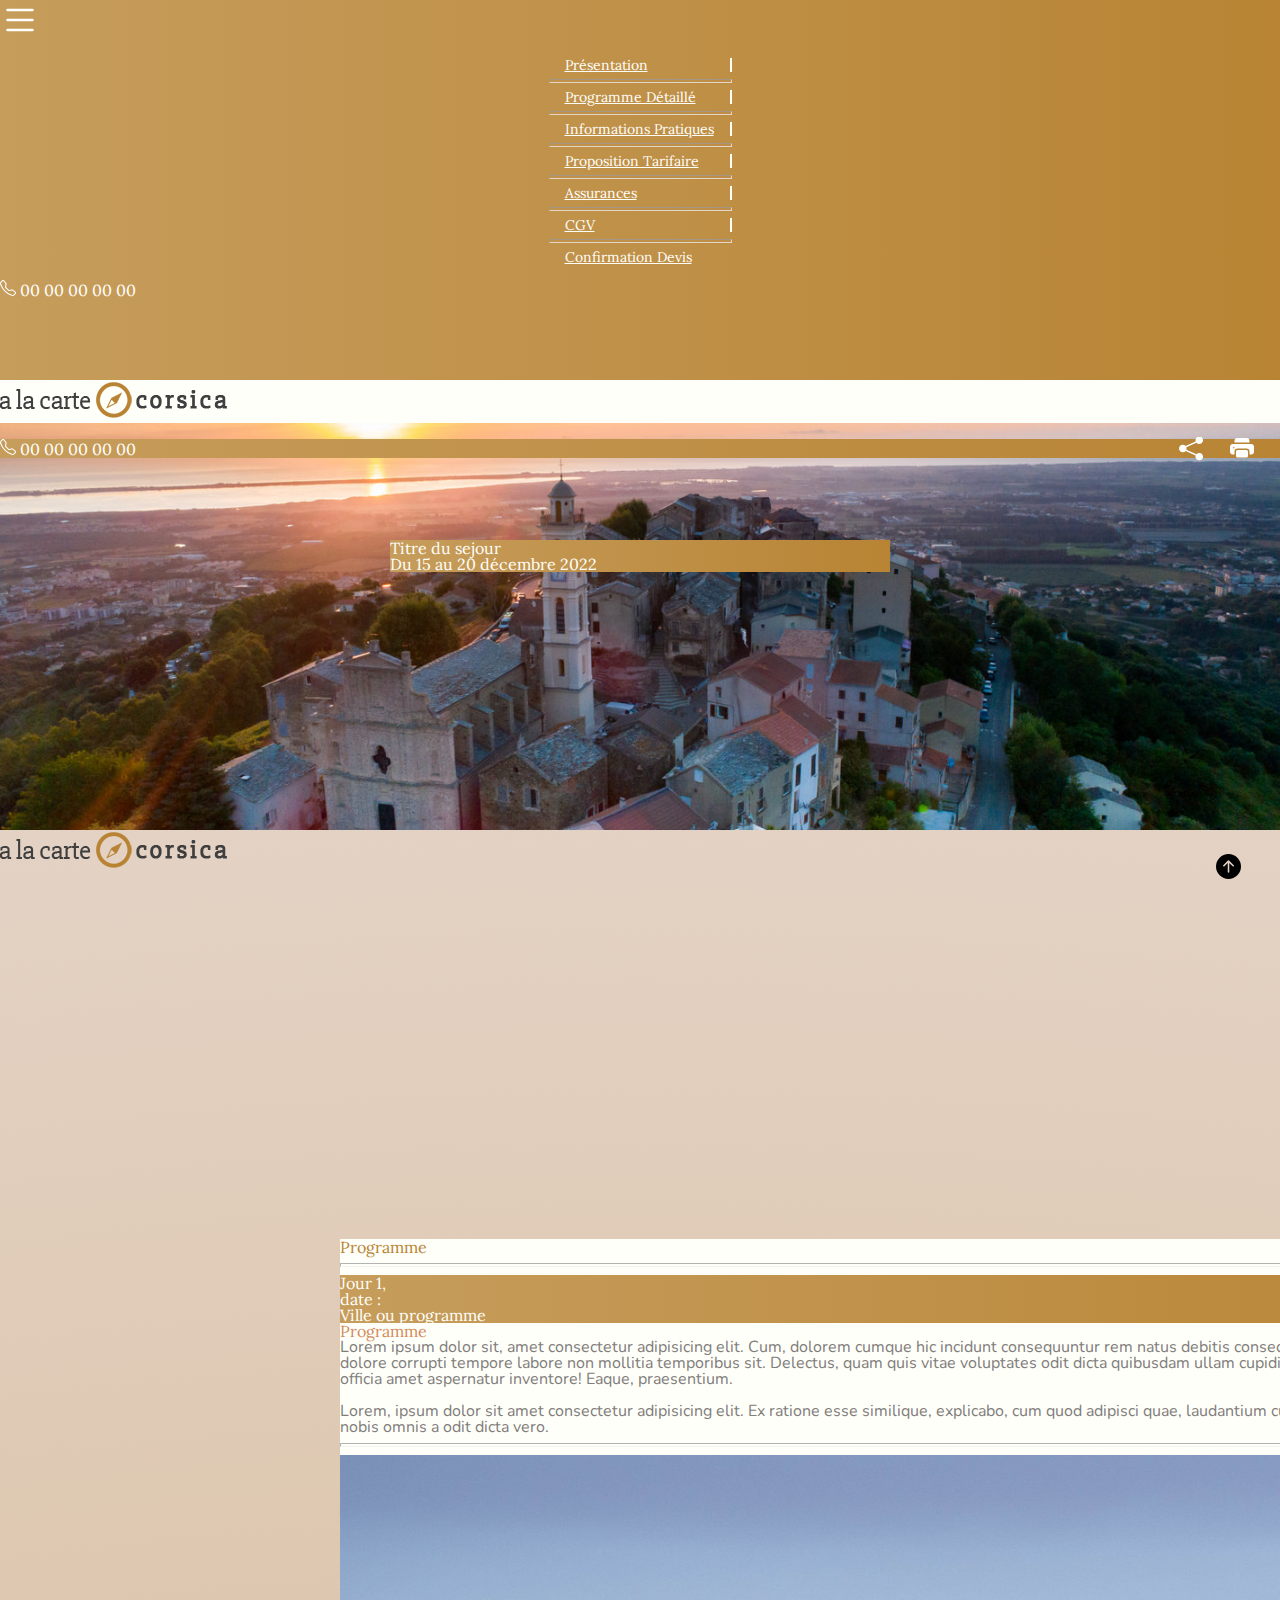
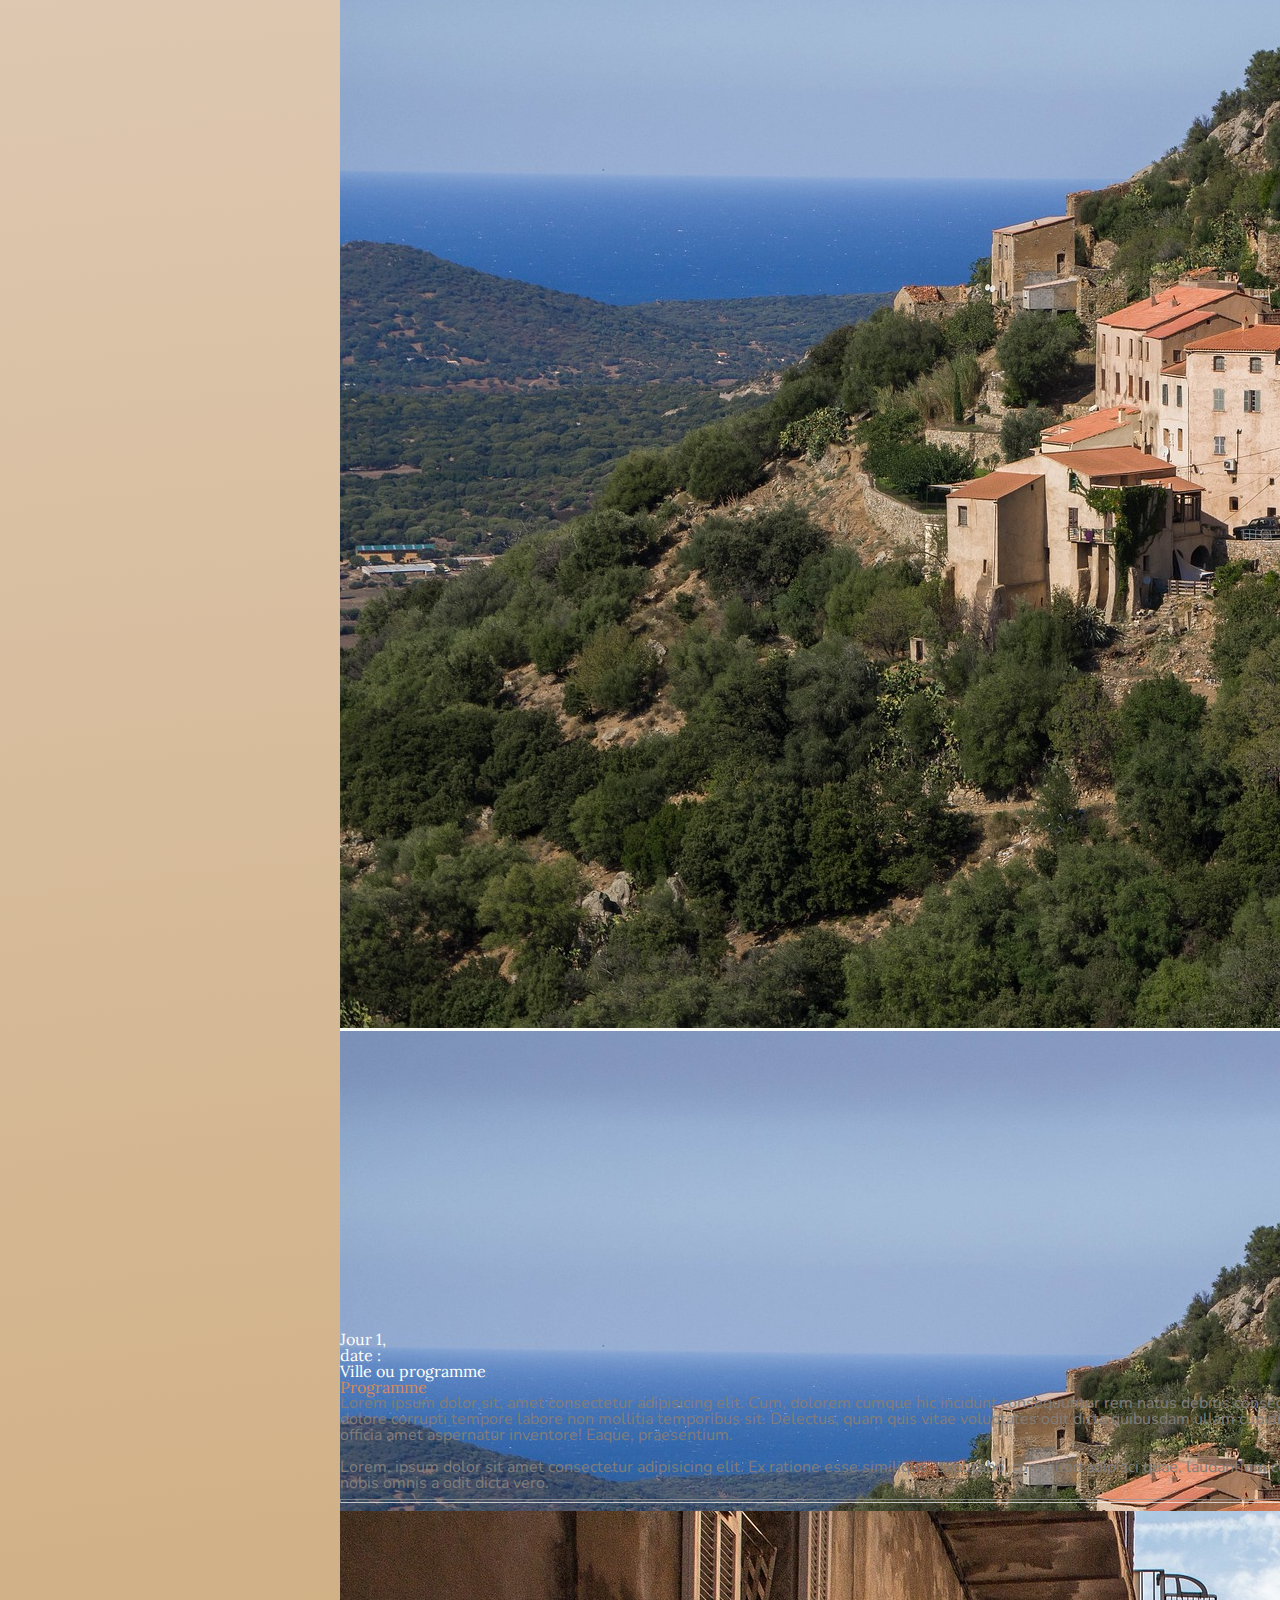
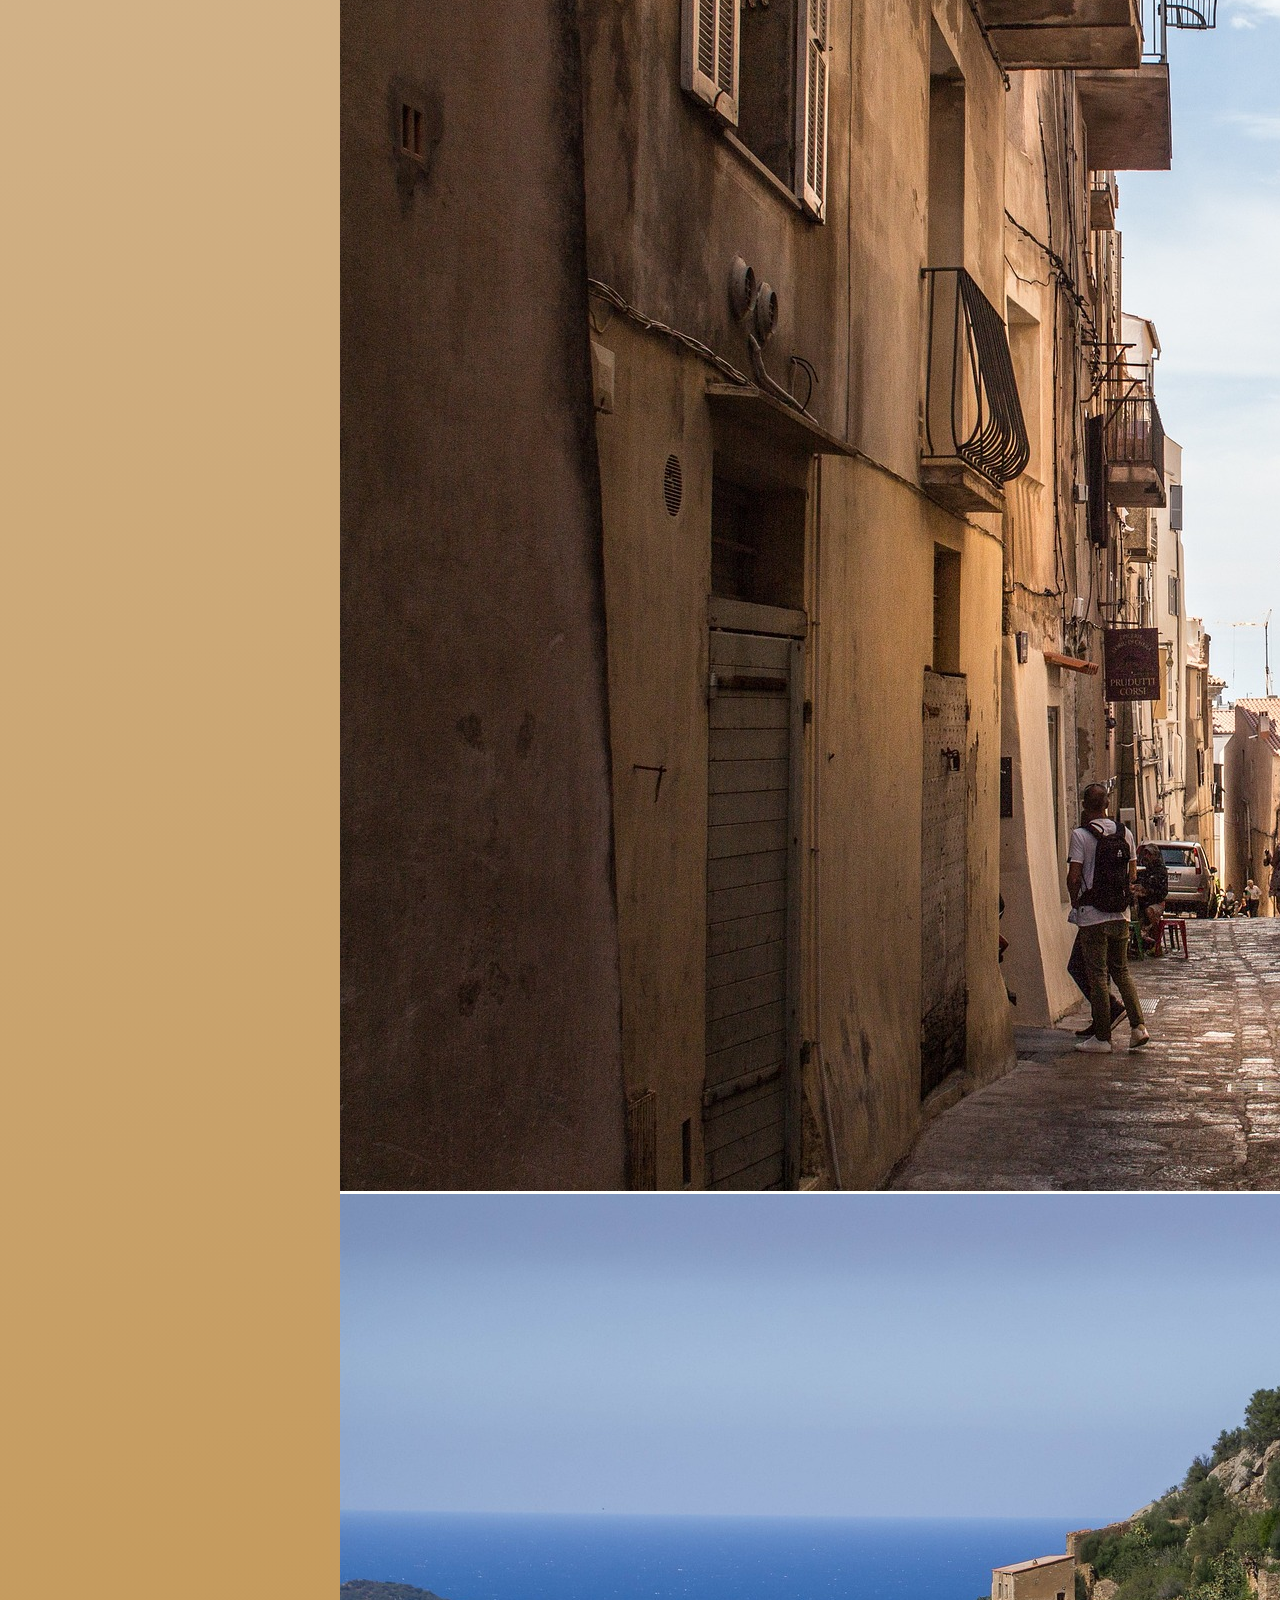
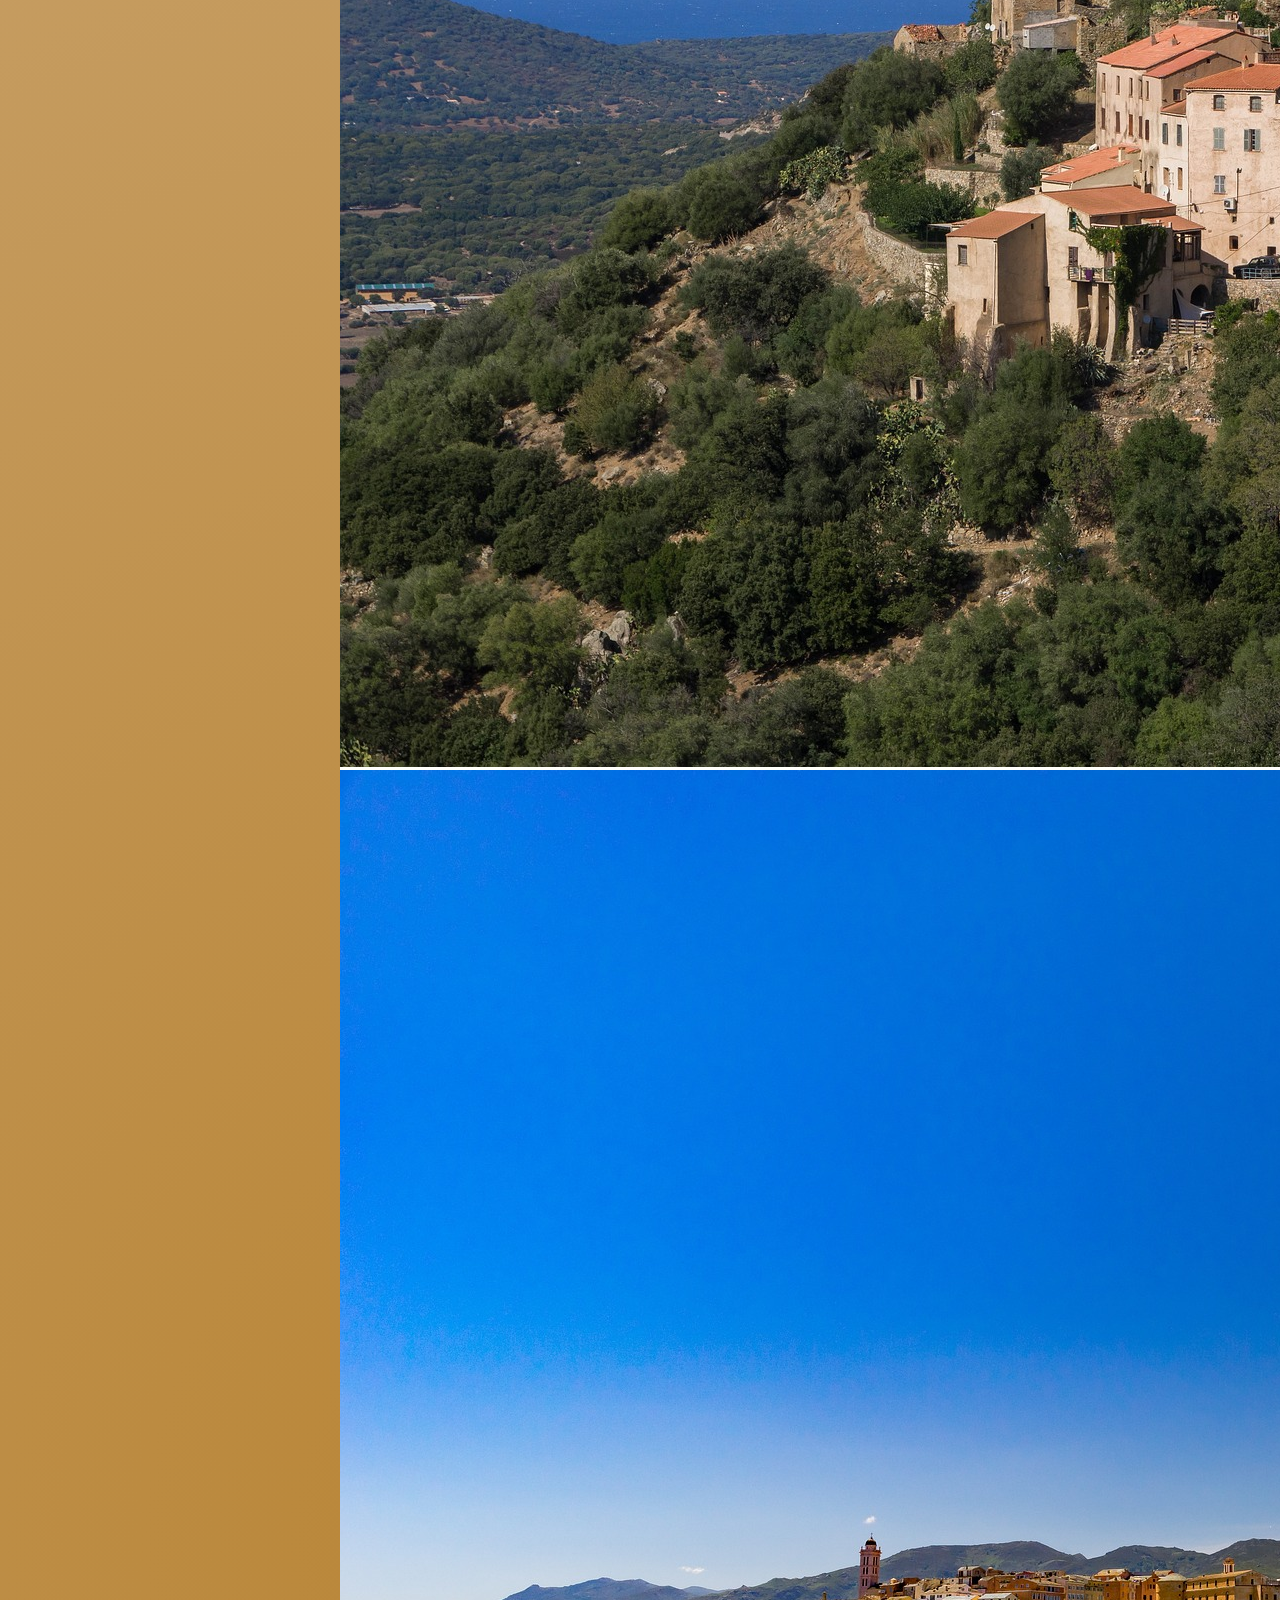
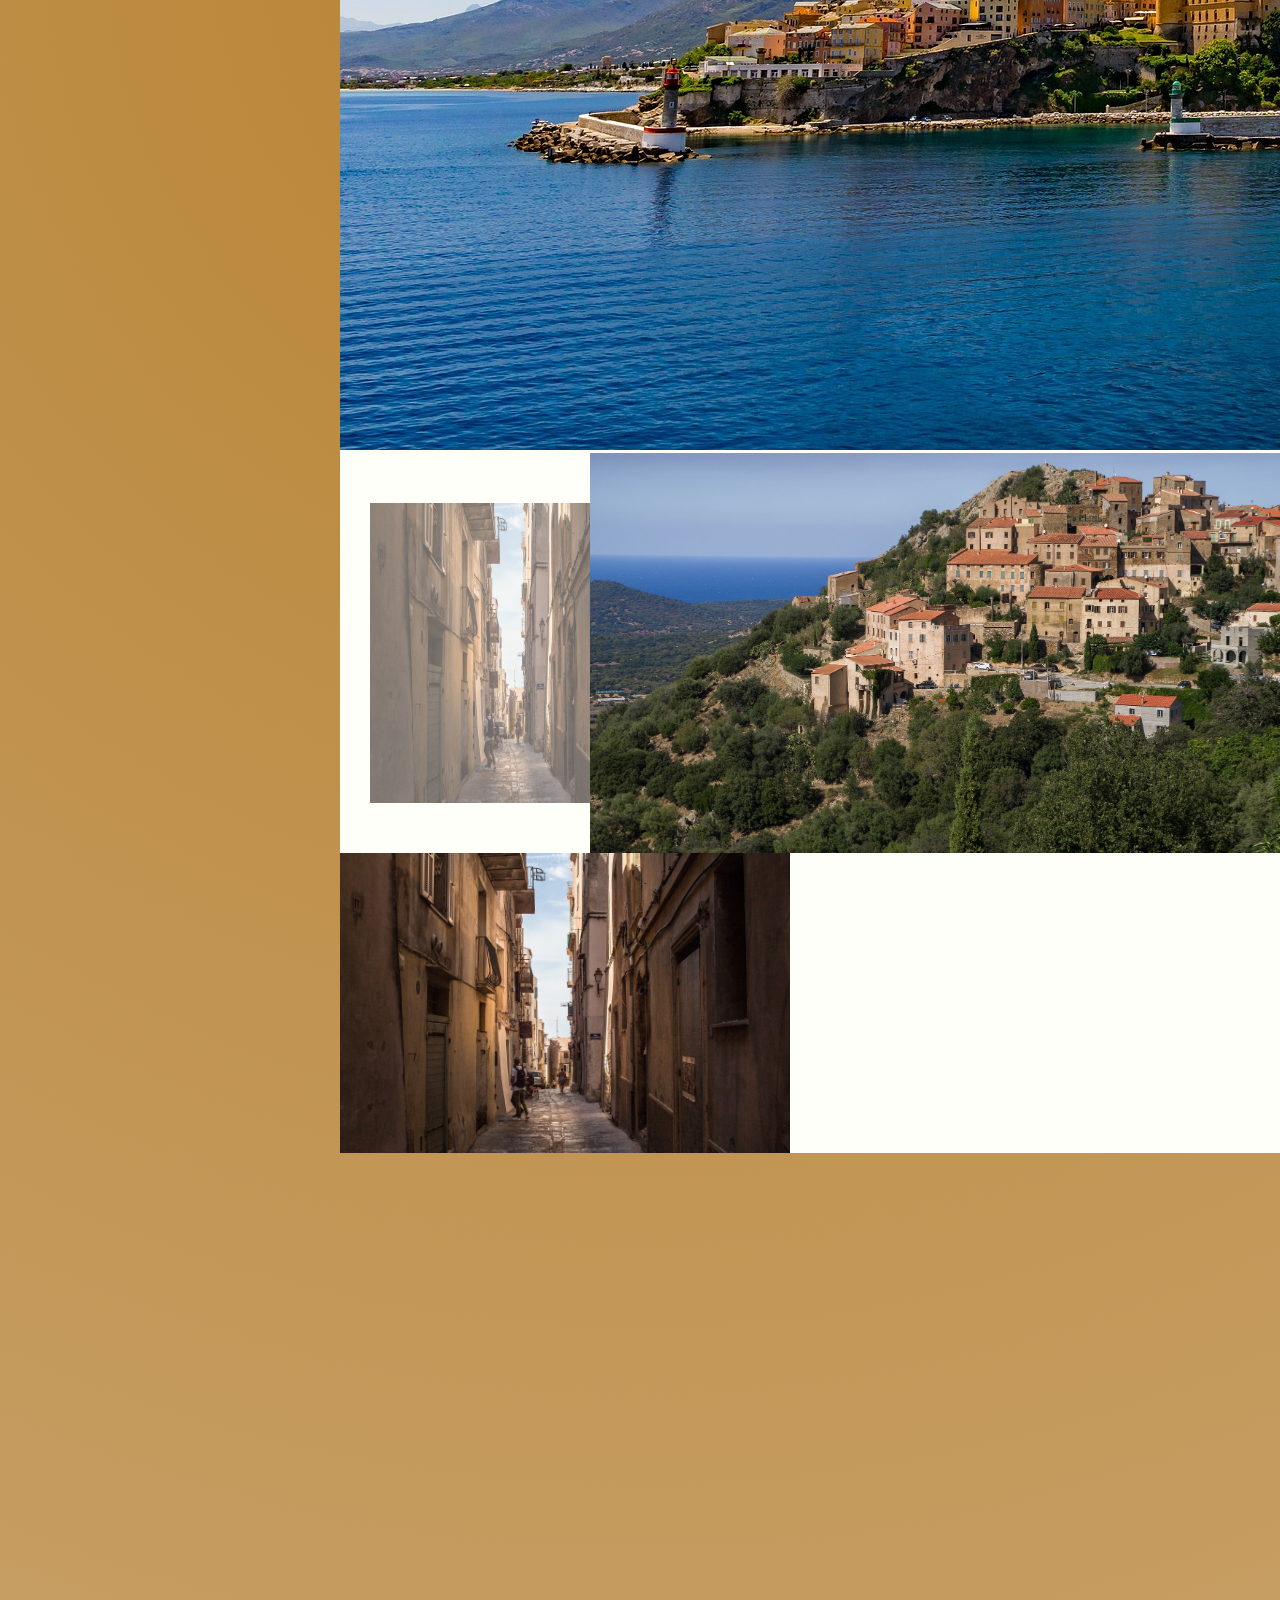
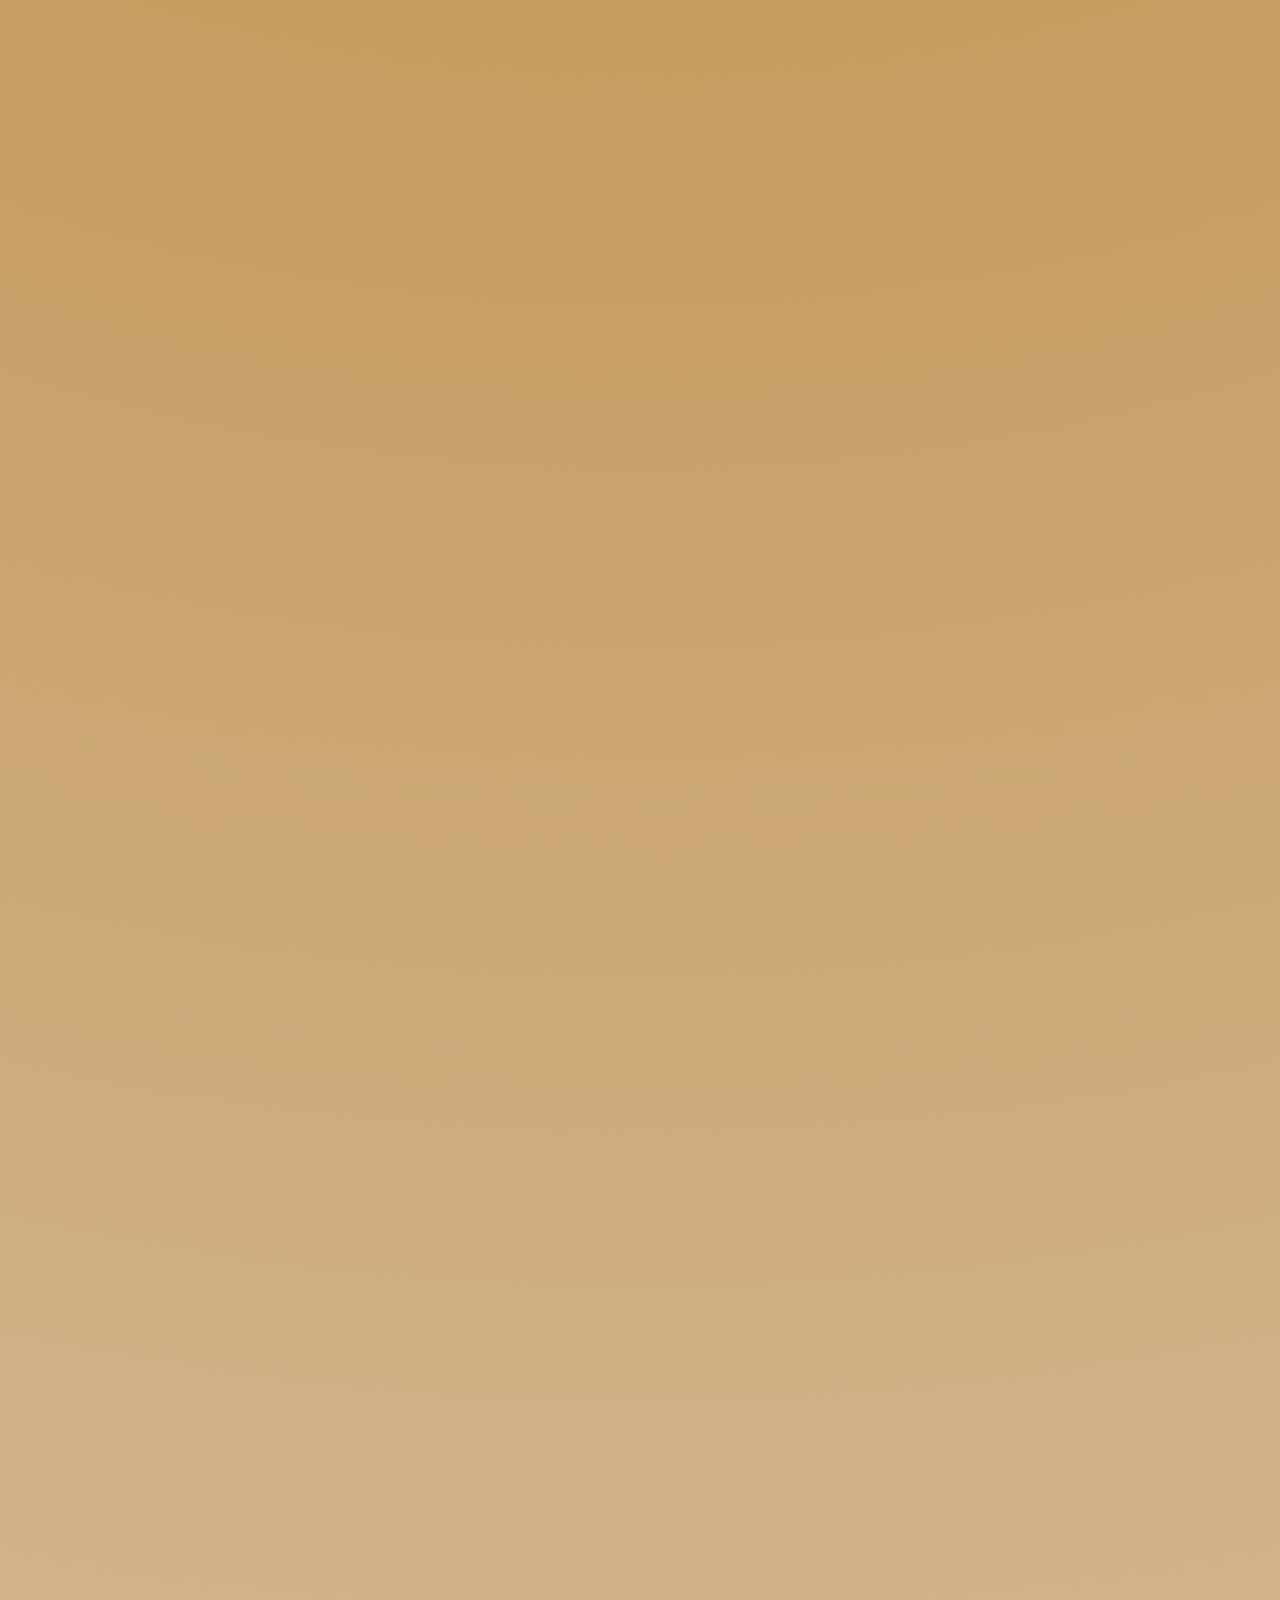
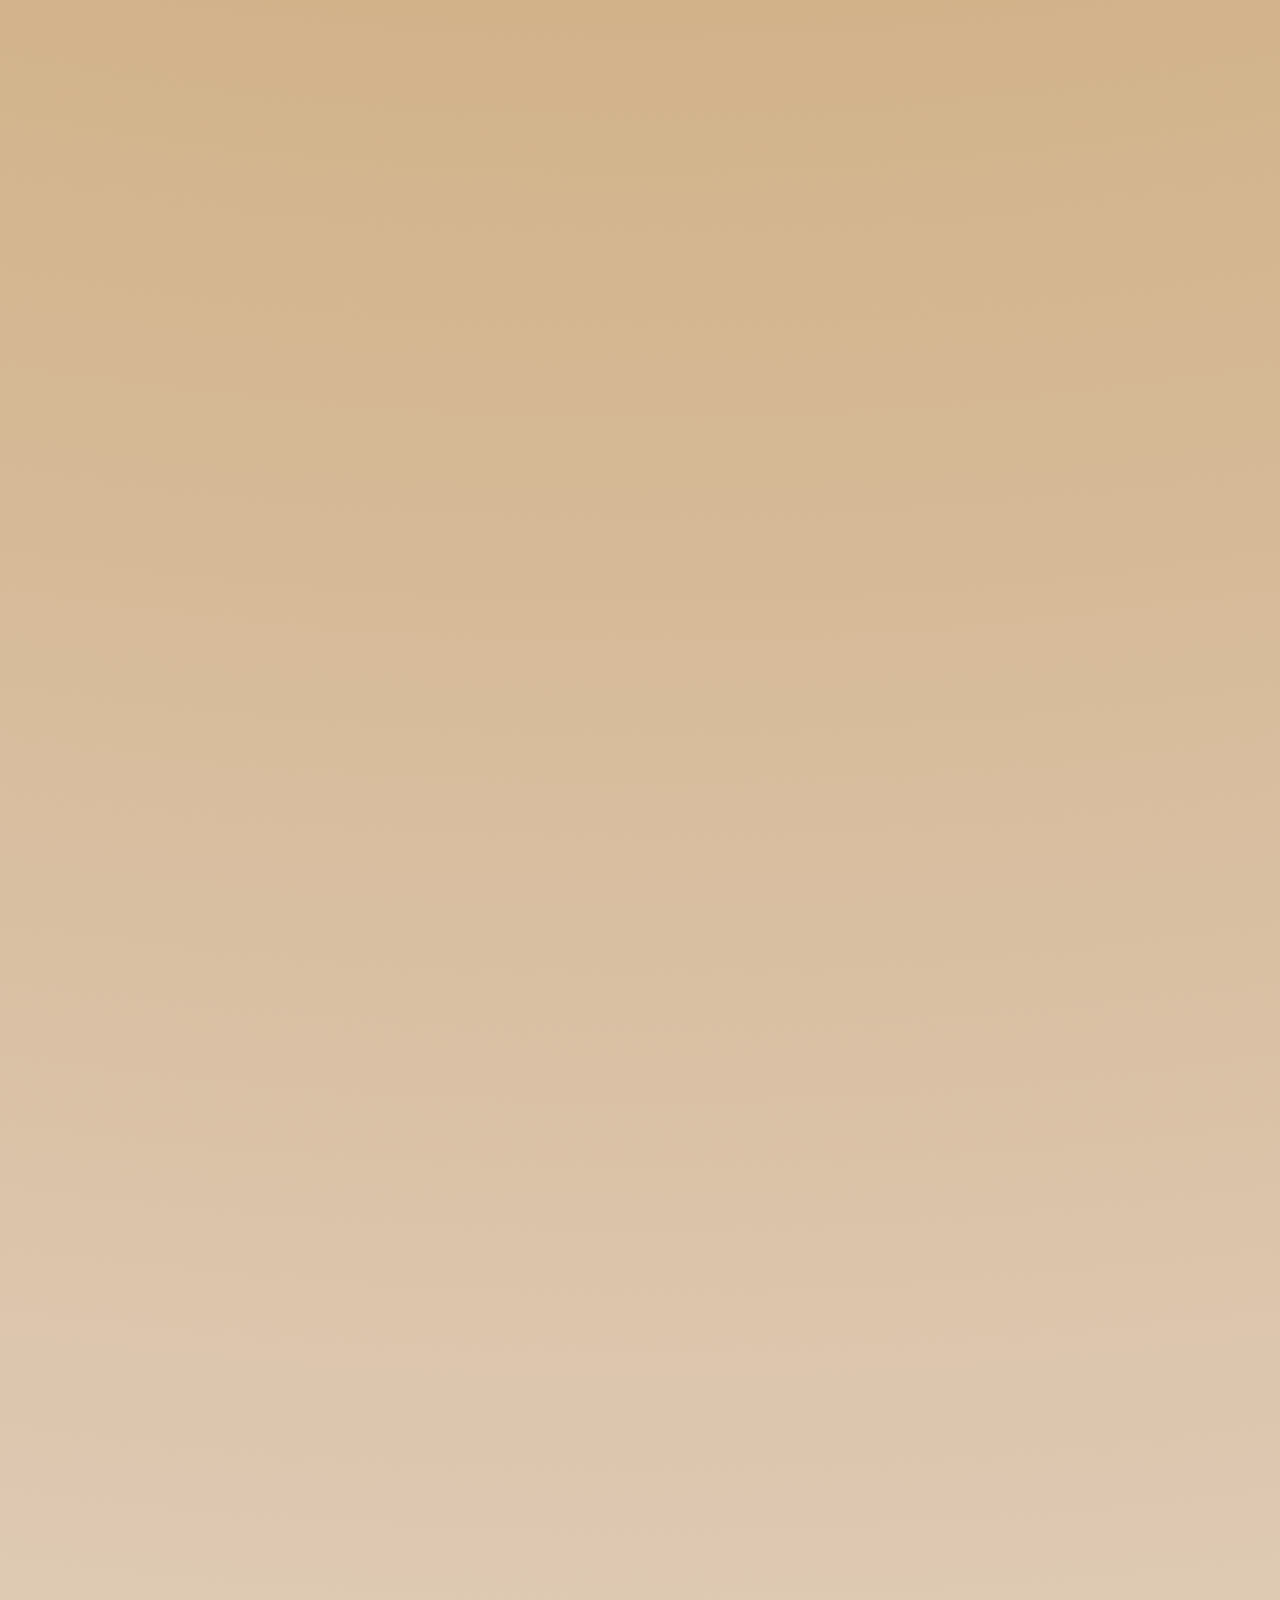
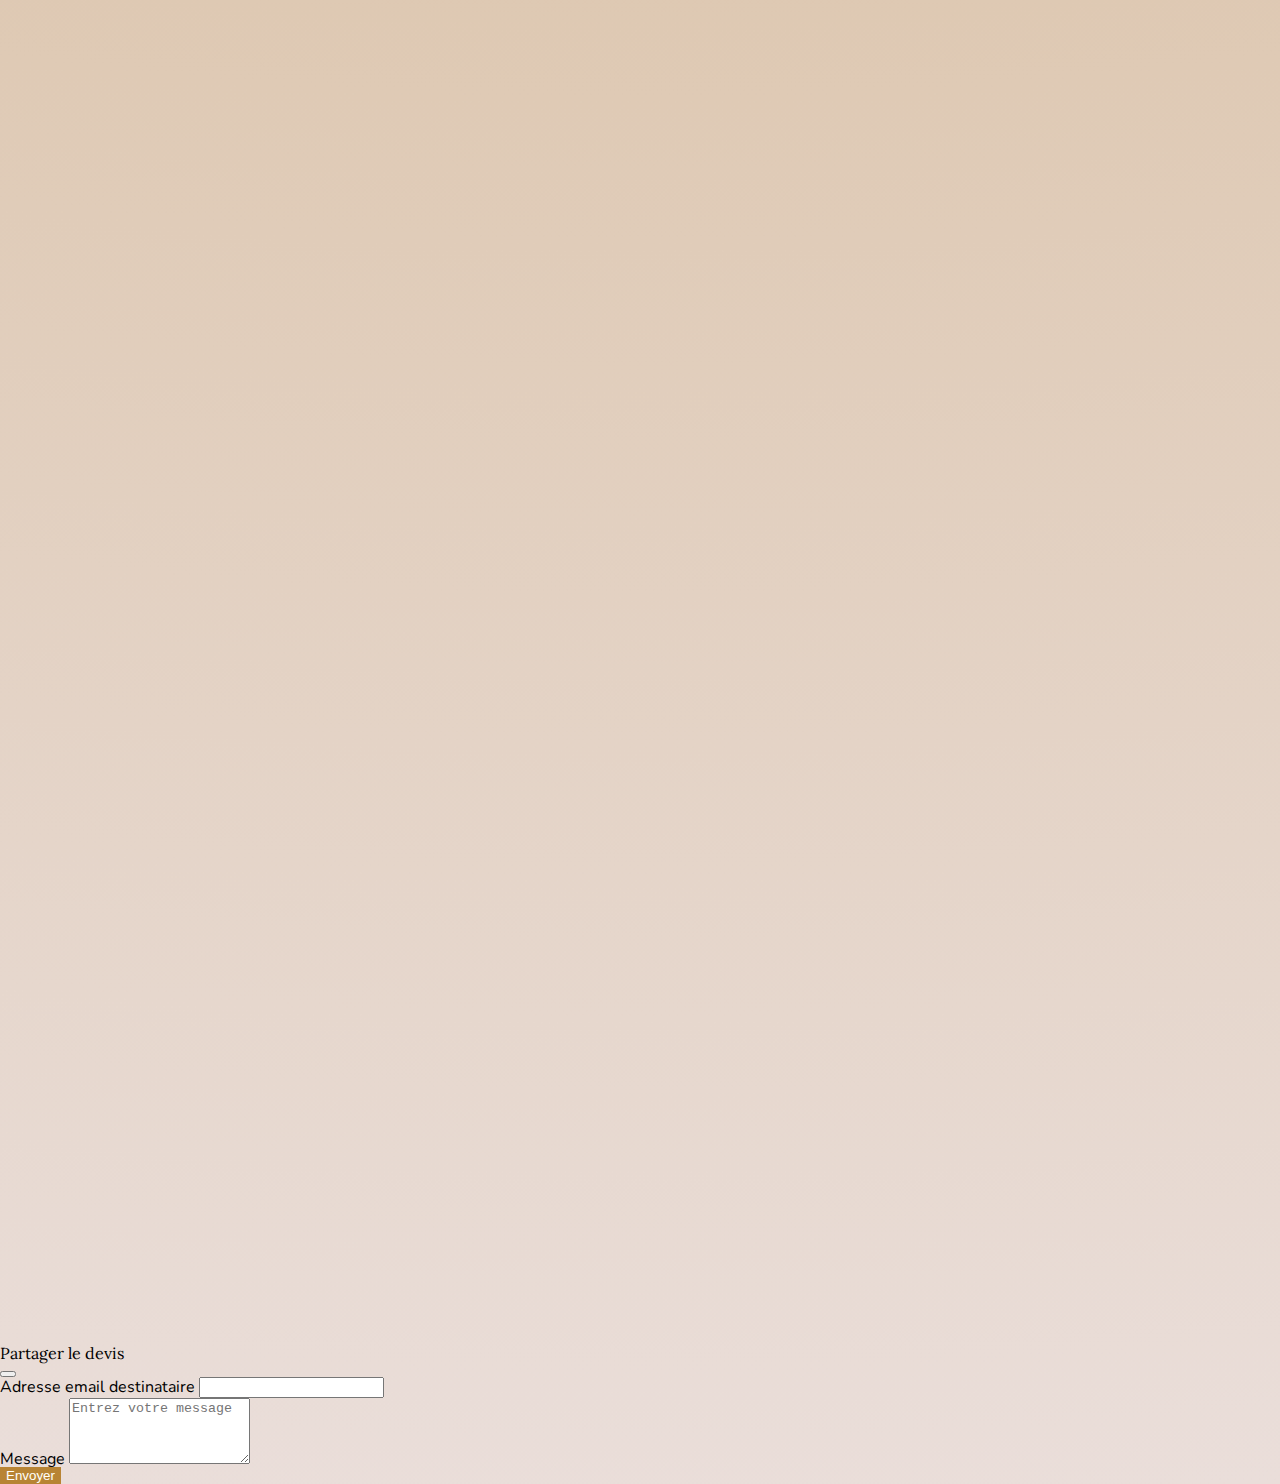
==== commit 79b8b2d5: "2 janvier 2023" ====
--- a/index.html
+++ b/index.html
@@ -125,7 +125,7 @@
     </div>
 
     <!--Logo en version print-->
-    <div class="d-none d-print-flex justify-content-center mt-5">
+    <div class="d-none d-print-flex justify-content-center mt-5 mb-5">
         <img src="./assets/images/a-la-carte-corsica-logo.png" alt="Logo">
     </div>
 
@@ -232,7 +232,7 @@
                             <hr class="col-6 mx-auto color2 mt-4 ">
                             <!--image version print-->
                             <div class="d-none d-print-flex w-100 simple-img-print">
-                                <img src="./assets/images/corsica-g283ed7d04_1920.jpg" alt="" class="cover h-100 w-100">
+                                <img src="./assets/images/corsican-g684c61c5d_1920.jpg" alt="" class="cover h-100 w-100">
                             </div>
                         </div>
                     </div>
@@ -1397,7 +1397,7 @@
     </section>
 
     <!--Bouton remonter dans la page-->
-    <div class=" arrow-up">
+    <div class=" arrow-up d-print-none">
         <a href="#top"><img src="./assets/icones/arrow-up-circle-fill.svg" alt=""></a>
     </div>
 
--- a/print.css
+++ b/print.css
@@ -1,18 +1,25 @@
+/*body*/
+body {
+  background: red !important;
+}
+
 /*presentation part*/
 #presentation-part {
   box-shadow: none !important;
-  page-break-after: always;
+  page-break-after: always !important;
 }
 
 /*programme détaillé*/
 .programmePart {
   box-shadow: none !important;
+  page-break-after: always !important;
 }
 
 .programmation-container {
   border: none !important;
-  page-break-after: always;
-} 
+  page-break-after: always !important;
+  height: 31cm !important;
+}
 
 .programmation-container > div {
   padding: 0 !important;
@@ -20,7 +27,7 @@
 }
 
 .img-print {
-  height:300px !important;
+  height: 300px !important;
   width: 380px !important;
 }
 
